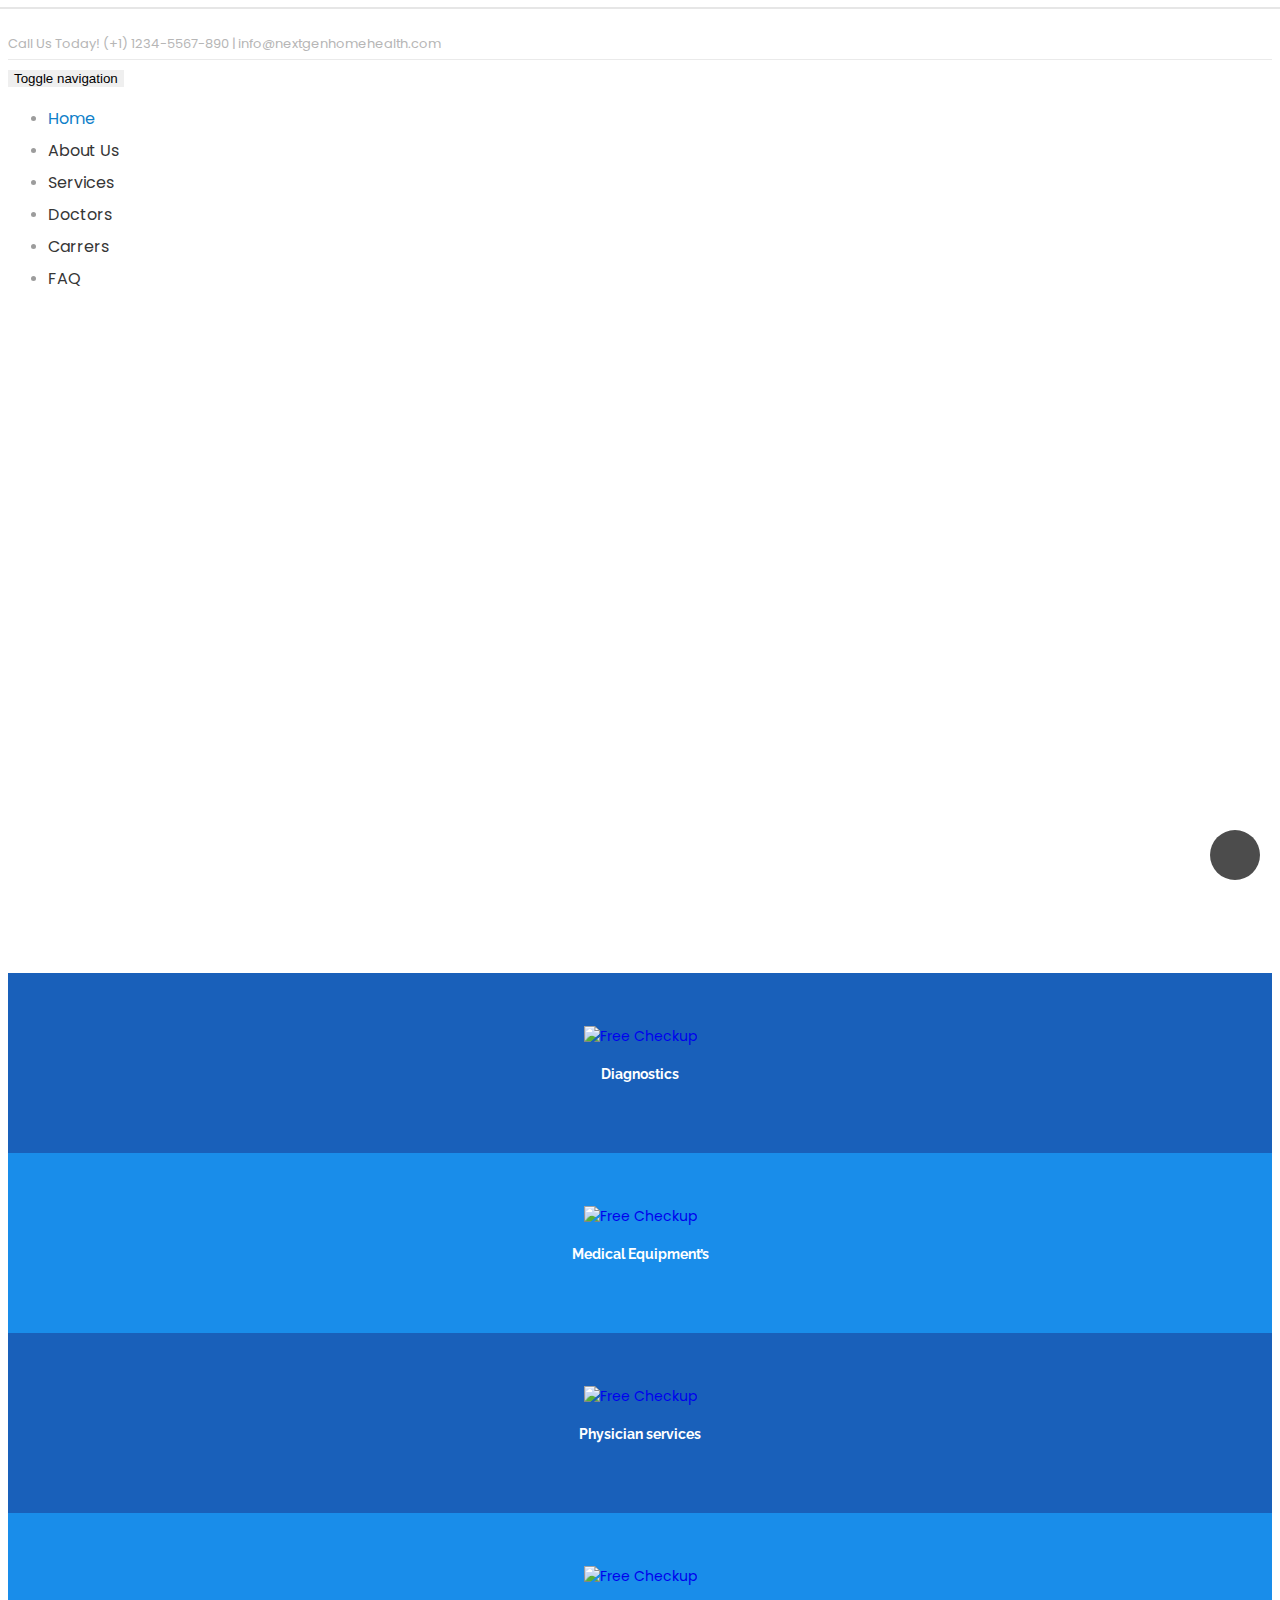
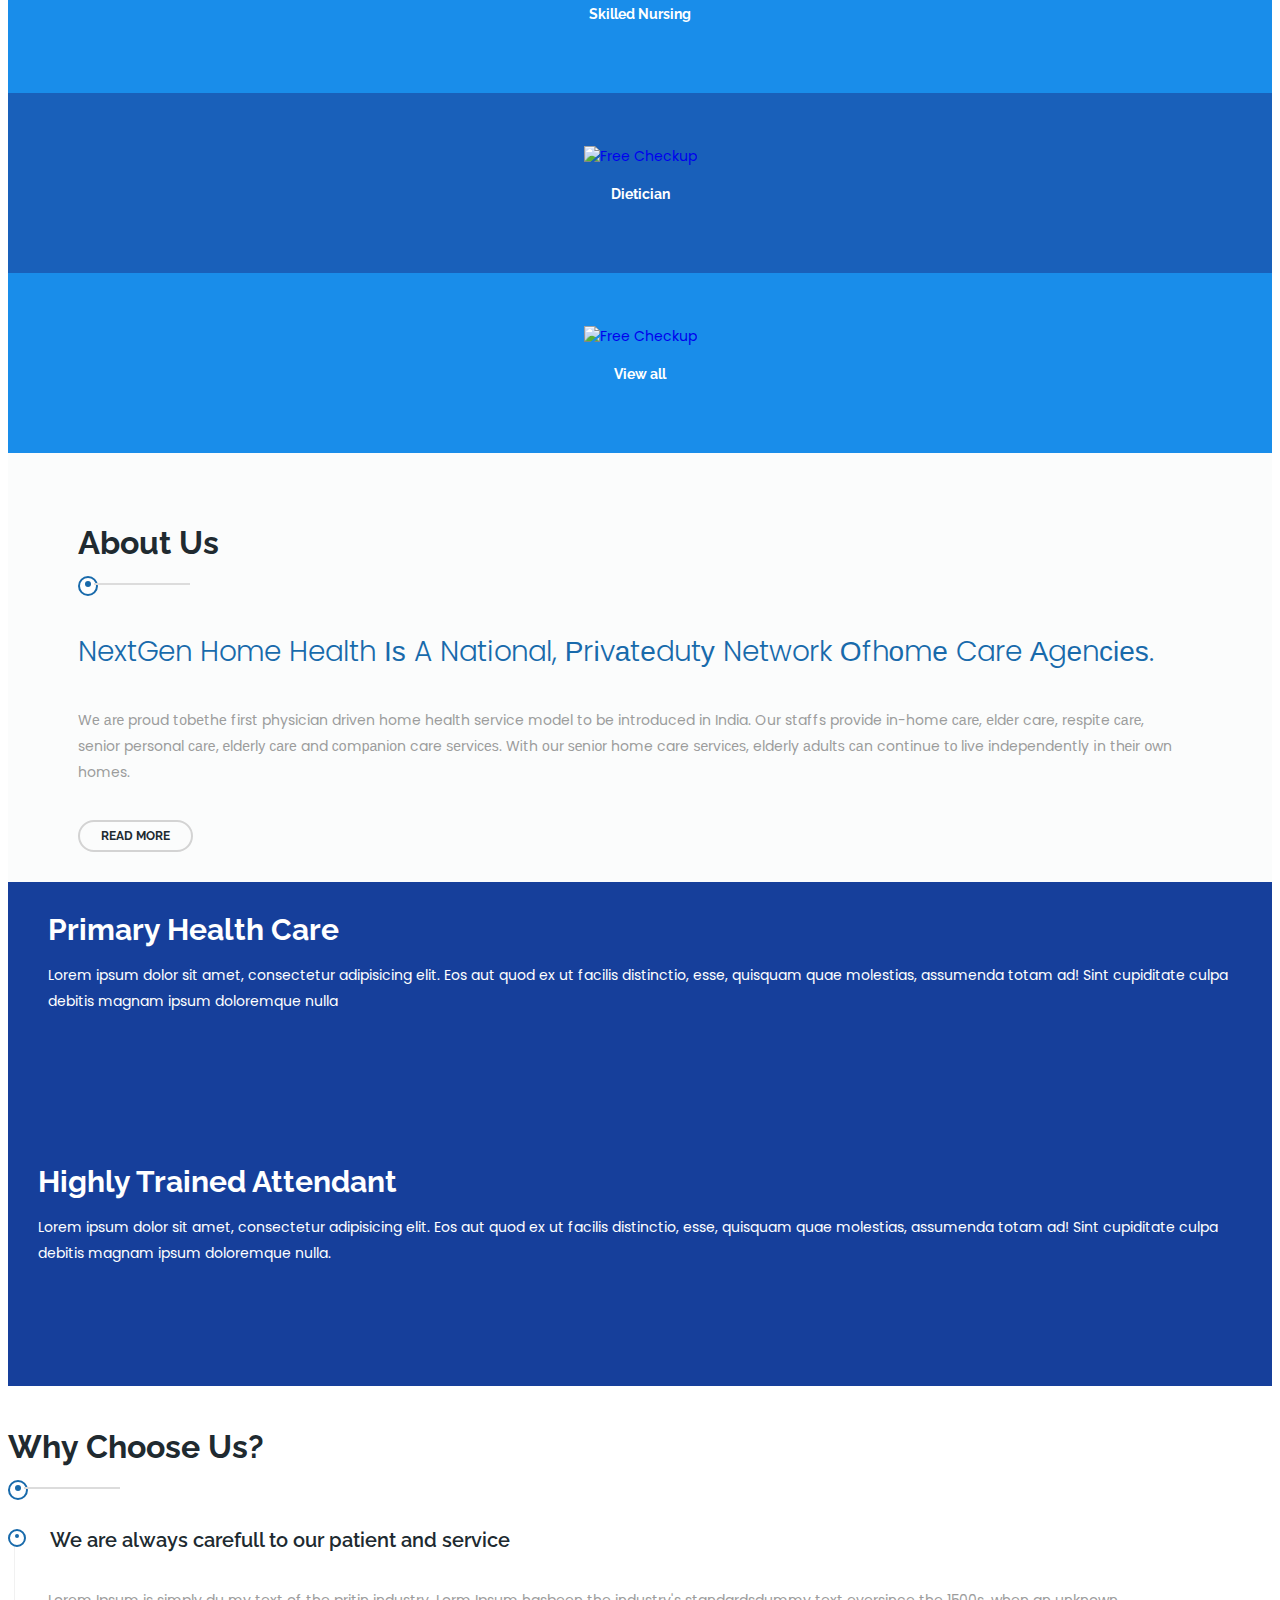
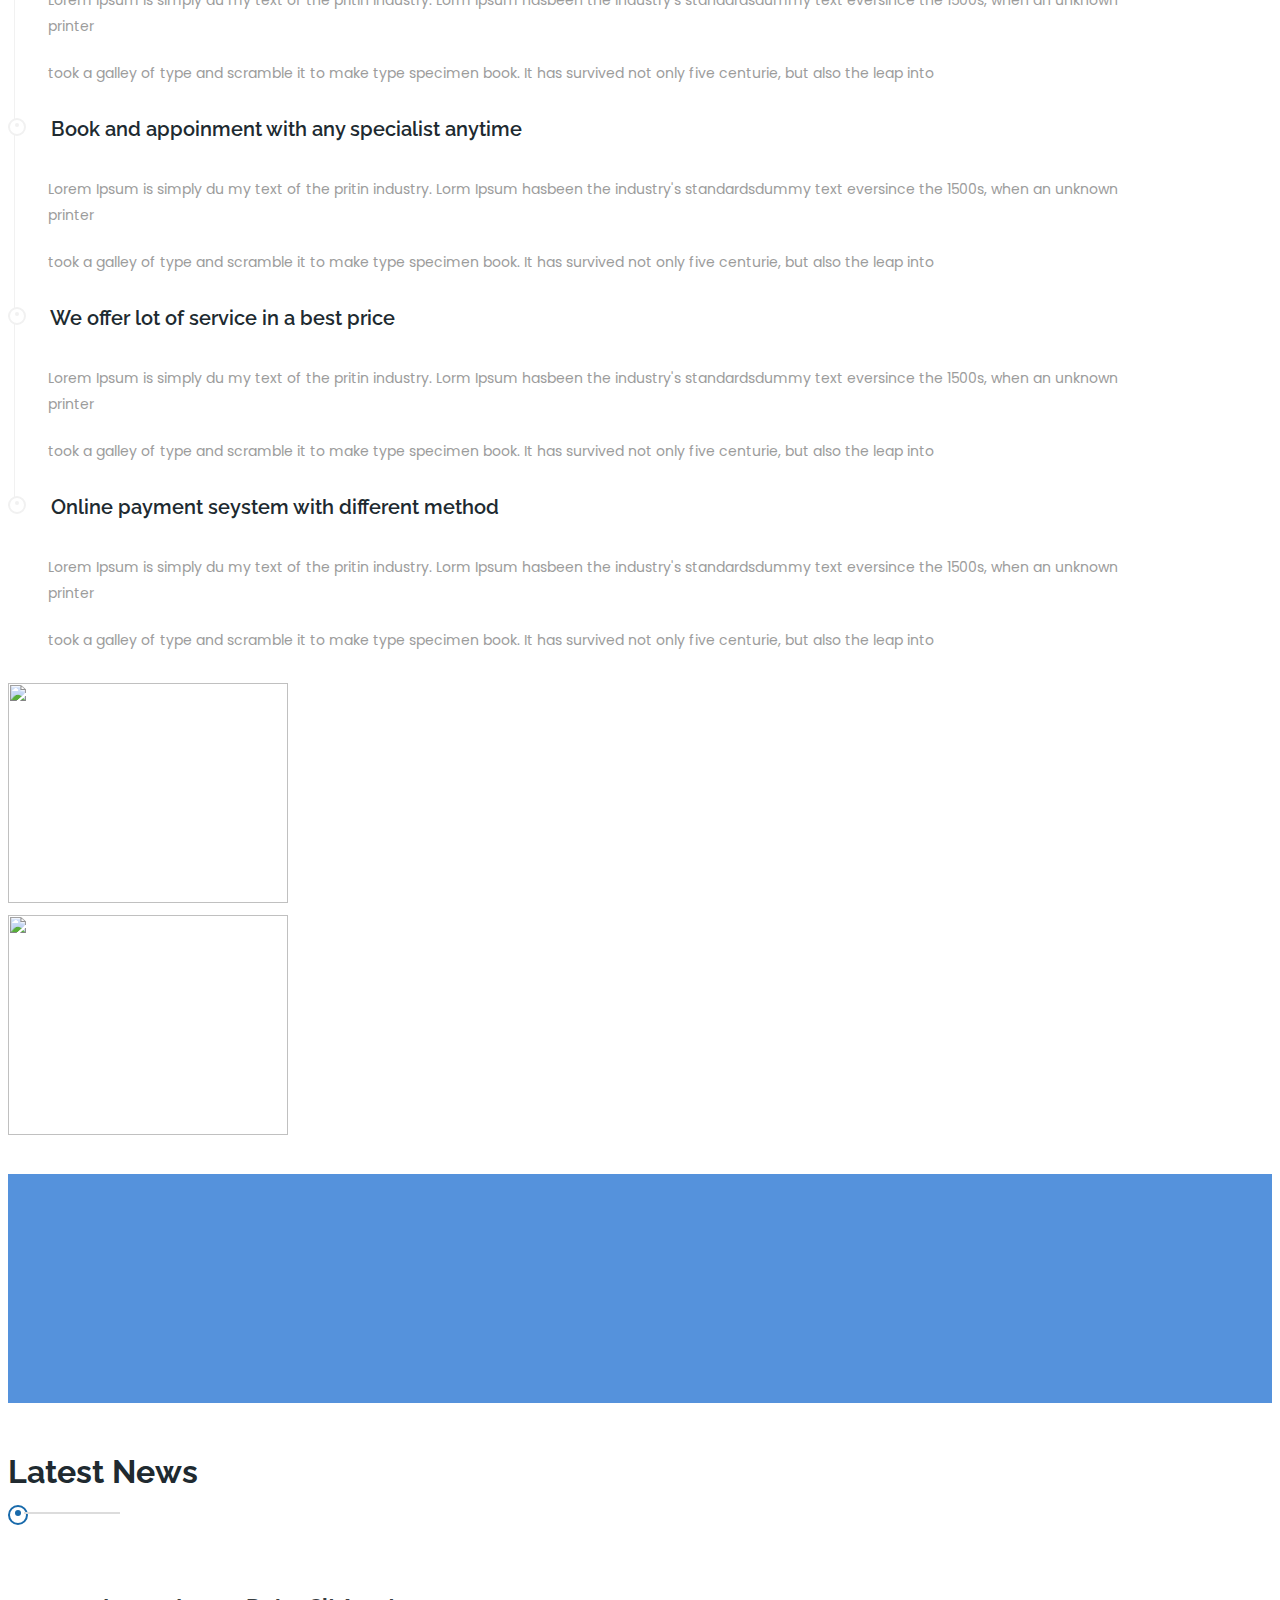
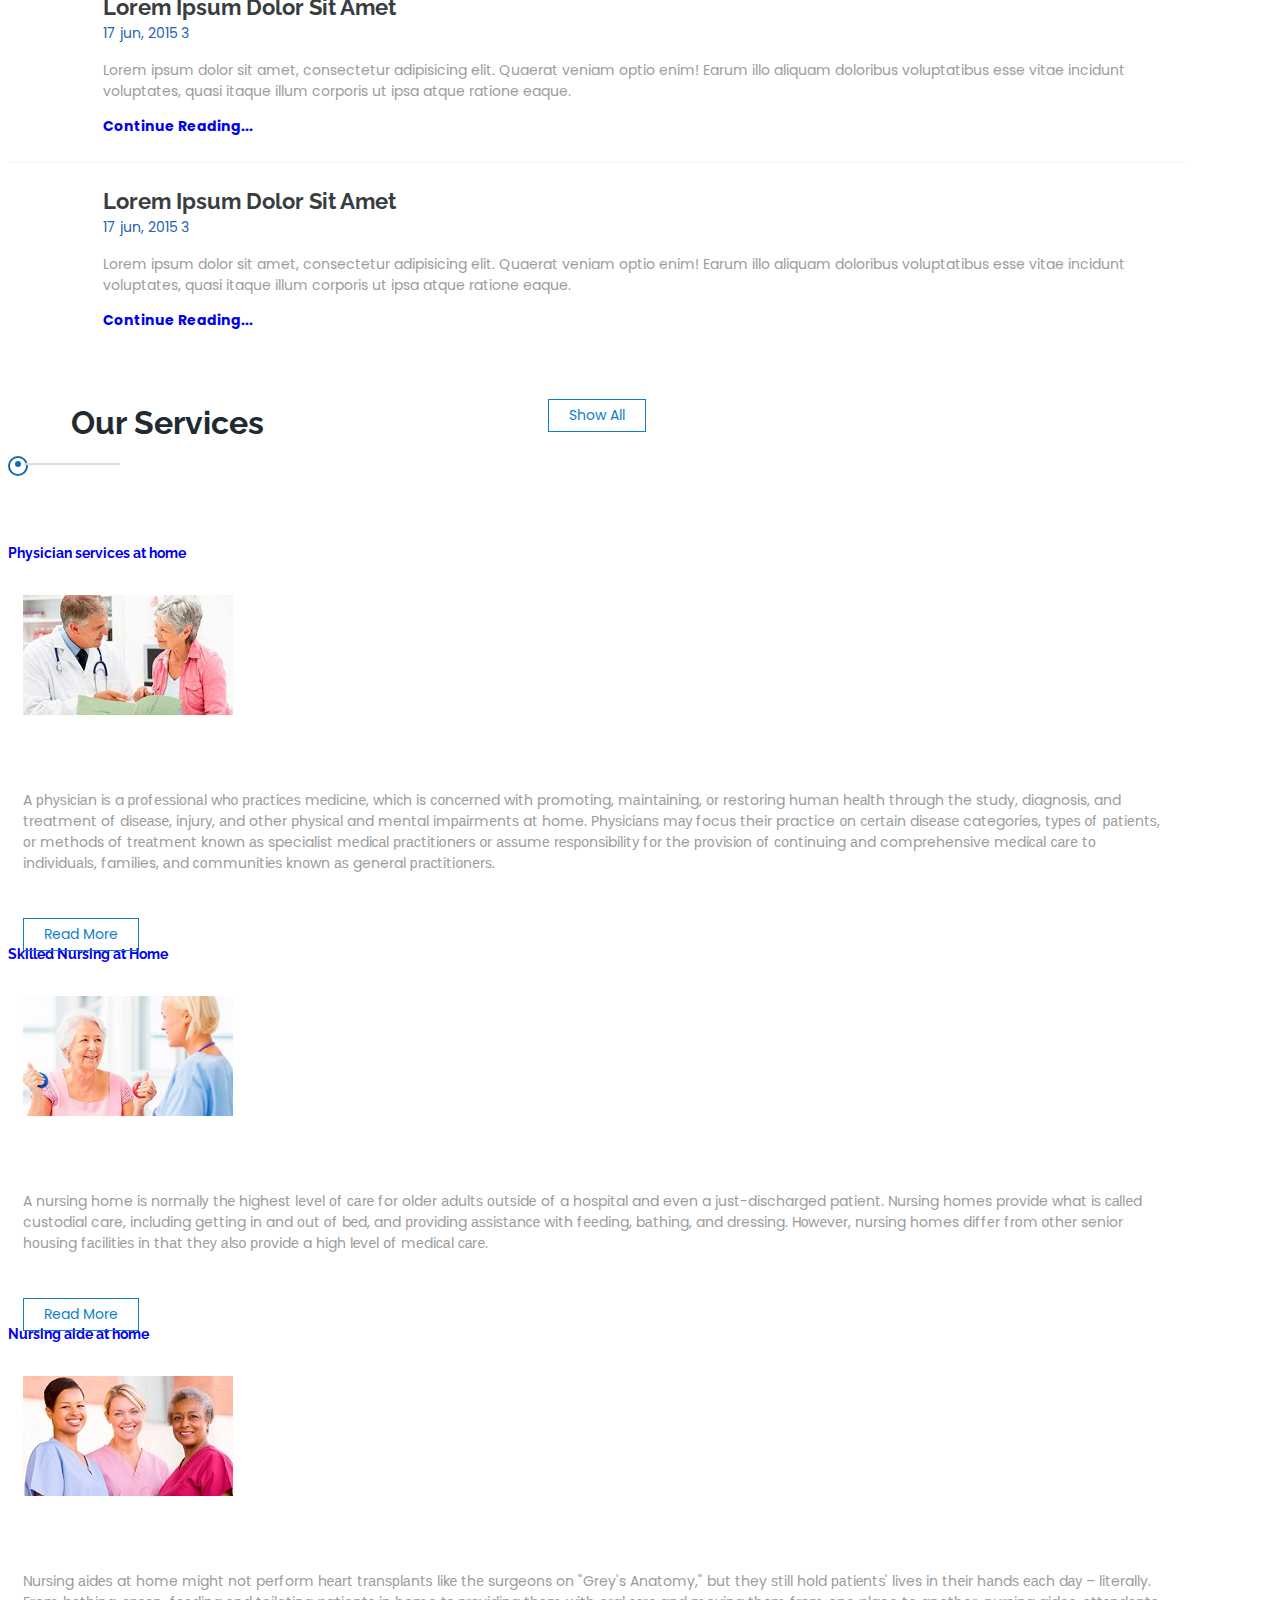
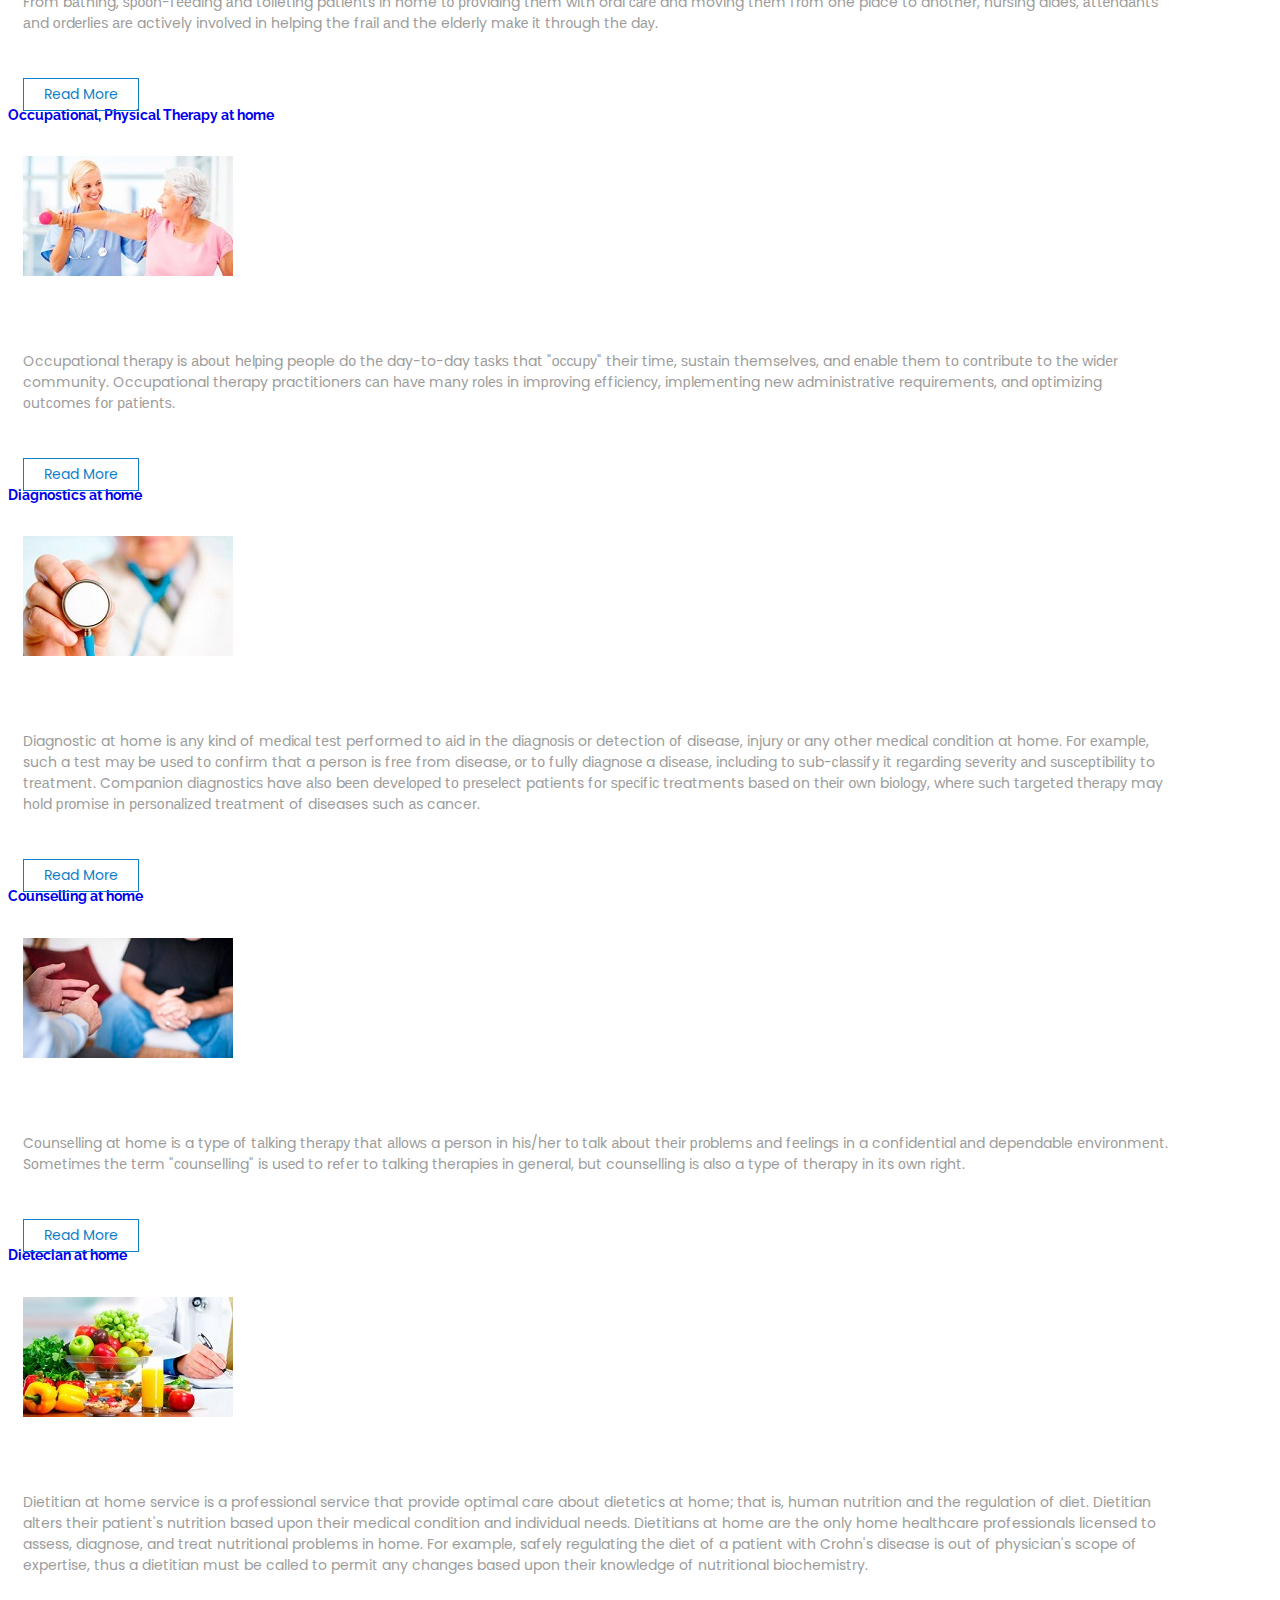
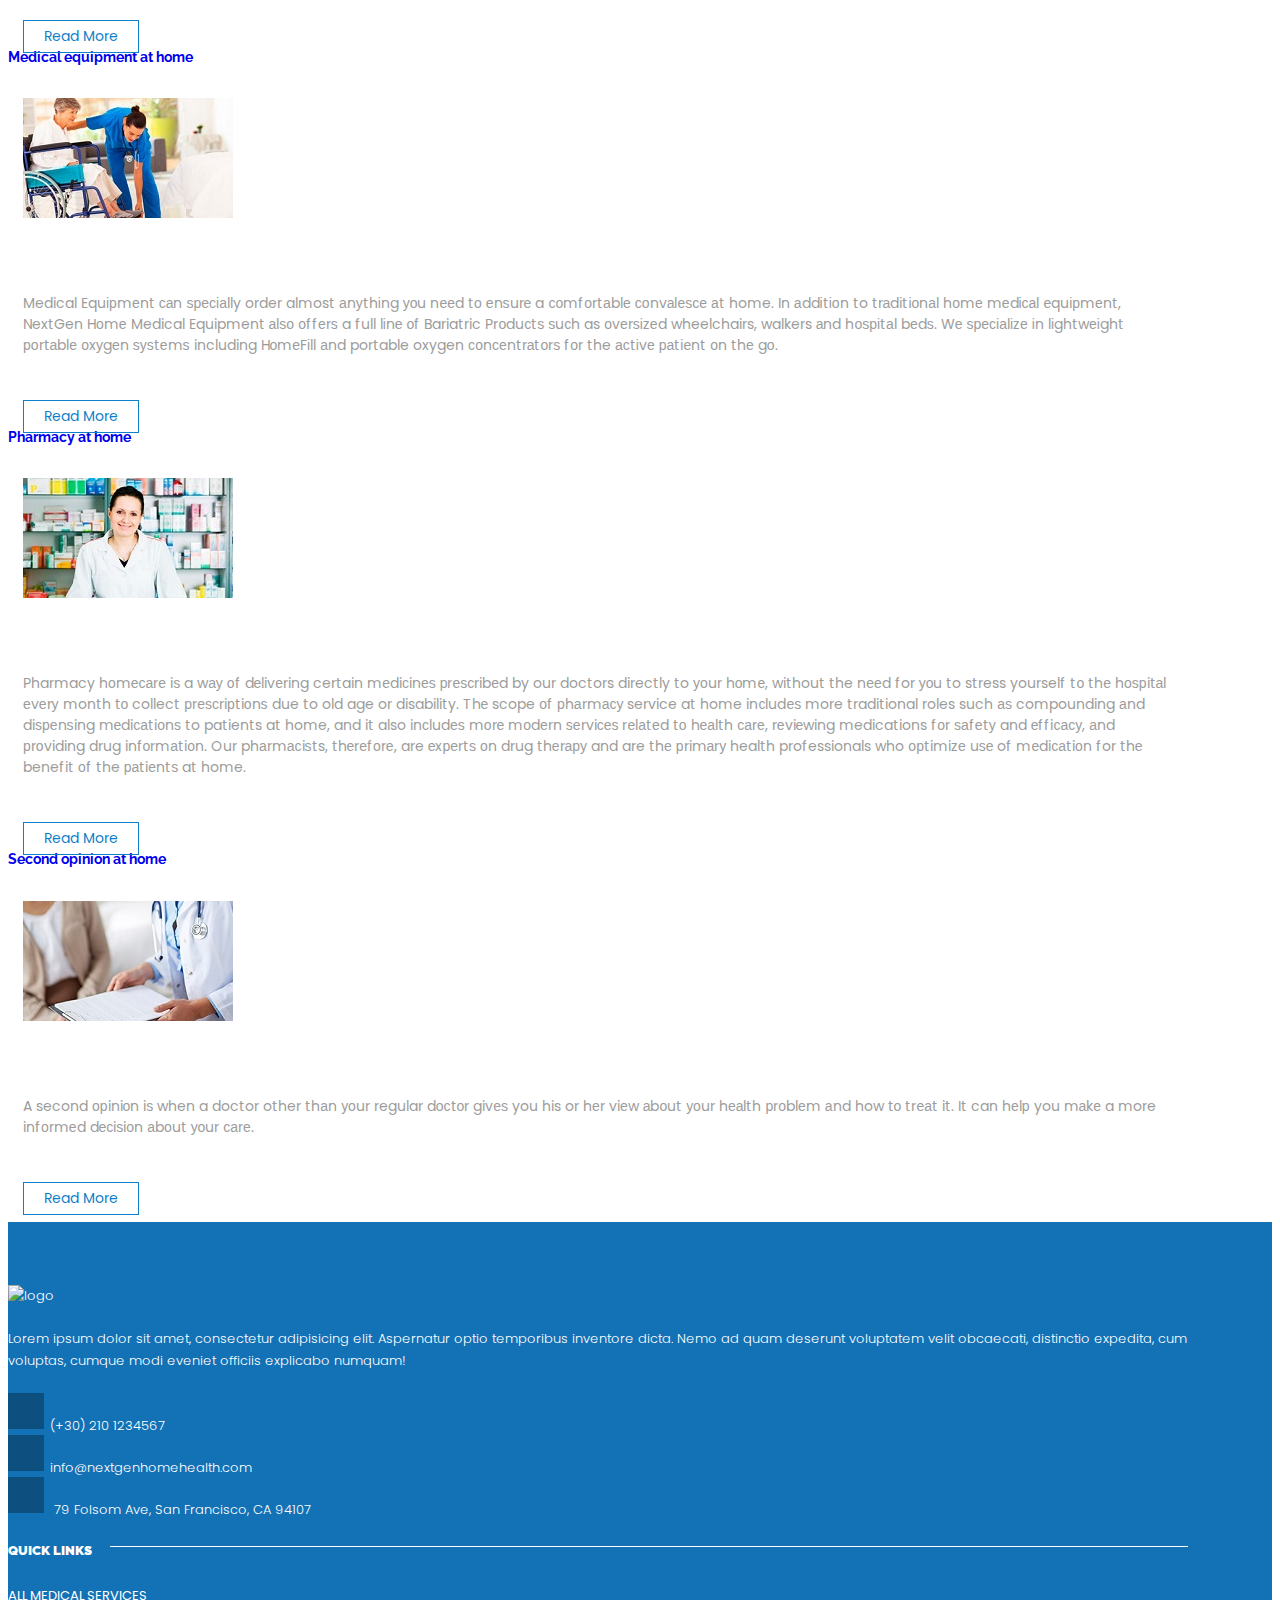
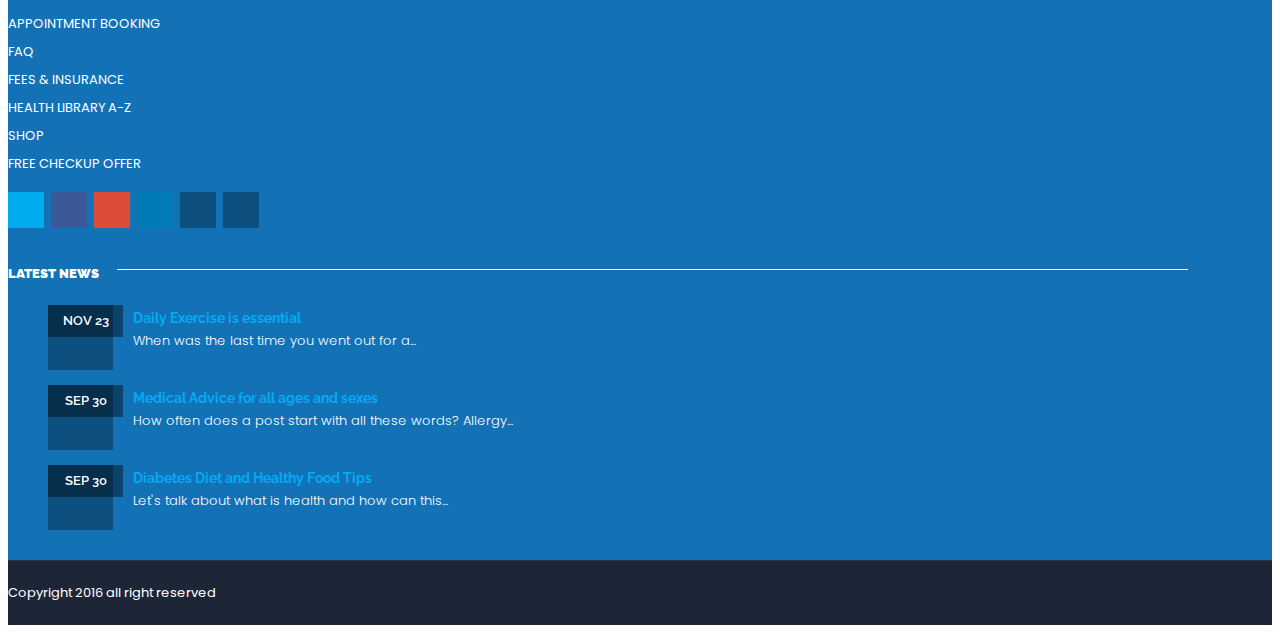
==== Nextgen/index.html @ 2c2882a3 "Add files via upload" ====
<!DOCTYPE html>
<html lang="en">
<head>
	<meta charset="UTF-8">
	<title>Nextgene || Home</title>

	<!-- responsive meta -->
	<meta name="viewport" content="width=device-width, initial-scale=1">
	<meta name="keywords" content="home nurses in hyderabad, home nursing services hyderabad, nurses for home care in hyderabad, home care nursing, services in hyderabad, home nursing services in hyderabad, bayada home health care training, how to market home health care services, yellow home care hyderabad, yellow home care, constant care home health agency, best care home health services, india home health care, india home health care chennai, at home healthcare, home care hyderabad, home care services hyderabad, home care services in hyderabad, india home health care pvt ltd, home nursing agency, home healthcare market in india, healthcare at home company profile, healthcare at home delivery, home care products in india, home care products india, home care nursing services bangalore, best care home health agency, portea home health care, healthcare at home contact number, home visit doctors in chennai, house visit doctors chennai, nurse required for home in delhi, home nursing services in delhi, nurses for home care in delhi, home nurses in delhi, nurse for home in delhi, home nurse in delhi, home visiting doctors in bangalore, home visit doctors in hyderabad, home nurse bangalore, house nurse in bangalore, nurse for home in bangalore, home care services bangalore, home care services in bangalore, home care bangalore, home nursing bangalore, home nursing agency bangalore, home nursing services bangalore, charles walsh healthcare at home, home health care hyderabad, home health care services in hyderabad, home nurse service in bangalore, home nurse services in bangalore, home nurses in bangalore, home nursing services in bangalore, home nursing in bangalore, home nurse in bangalore, nurses for home care in chennai, home nurse service in chennai, home nurse chennai, home nursing services chennai, home nursing services in chennai, home nurses in chennai, dabur home care, healthcare at home india pvt ltd, healthcare at home india, home nursing chennai, home nurse in chennai, home care services in chennai, home nursing in chennai, home care services chennai, home health market, max home care, bayada home health care phone number, home healthcare market, healthcare homes, care home health agency, how to start a home health care business, starting a home health care business, home health care business, home healthcare india, home health care india, home health care in india, india home healthcare, home healthcare services india, home health care services in india, indian home health care, home healthcare in india, care home in india, home nursing care services in bangalore, home nursing care in bangalore, home nursing care bangalore, home nurses bangalore, home care services india, home care india, home health care services in mumbai, home health plan of care, healthcare at home contact, home care services in delhi, elder care home health services, home care in india, best care home health care, home care delhi, healthcare at home limited, healthcare at home number, healthcare at home ltd, healthcare at home delhi, healthcare at home, home care india pvt ltd, health care at home india pvt ltd, health care at home india, health care at home, home health care services in bangalore, home health care bangalore, home health services bangalore, home health care in bangalore, home care chennai, home care in chennai, chennai home care services, home health care services in chennai, chennai home health care, home health care chennai, home health ltd, elderly care homes in india, care homes in india, bayada home health care headquarters, bayada home health care address, bayada home health care, bayada homecare, bayada home health care inc, bayada home healthcare, bayada home care, bayada home health, bayada homehealth, bayada home health care locations, bayada home health care new jersey, maximum care home health, maximum home health care, maximum home health, max home health care, health care home, homecare india, healthcare home, patient care home health services, healthcare at home address, healtcare at home, healthcare homes ltd, home health care, home health care companies, at home home health care, home health company, home health care company">




</head>
<body>


	<section class="top-bar">
		<div class="container">
            <div class="social-icons pull-left">
				<ul>
					<li><a href="#"><i class="fa fa-facebook"></i></a></li>
					<li><a href="#"><i class="fa fa-twitter"></i></a></li>
					<li><a href="#"><i class="fa fa-google-plus"></i></a></li>
					<li><a href="#"><i class="fa fa-linkedin"></i></a></li>
					<li><a href="#"><i class="fa fa-rss"></i></a></li>
				</ul>
			</div> <!-- /.social-icons -->

			<div class="left-text pull-right">
				<p>Call Us Today! (+1) 1234-5567-890 | info@nextgenhomehealth.com</p>
			</div> <!-- /.left-text -->

			
		</div>
	</section> <!-- /.top-bar -->

	
	
	<nav class="navbar navbar-default" id="stickyNav">
      <div class="container">
        <!-- Brand and toggle get grouped for better mobile display -->
        <div class="navbar-header">
          <button type="button" class="navbar-toggle collapsed" data-toggle="collapse" data-target="#bs-example-navbar-collapse-1" aria-expanded="false">
            <span class="sr-only">Toggle navigation</span>
            <span class="icon-bar"></span>
            <span class="icon-bar"></span>
            <span class="icon-bar"></span>
          </button>
          <a class="navbar-brand" href="#"><img src="img/resources/logo.png" alt=""></a>
        </div>

    <!-- Collect the nav links, forms, and other content for toggling -->
    <div class="collapse navbar-collapse" id="bs-example-navbar-collapse-1">          
          
          <ul class="nav navbar-nav navbar-right">
            <li class="active">
            <a href="index.html">Home</a>
            </li>
            <li><a href="about.html">About Us</a></li>
            <li><a href="services.html">Services</a></li>
            <li><a href="doctors.html">Doctors</a></li>
            <li><a href="carrers.html">Carrers</a></li>
            <li><a href="faq.html">FAQ</a></li>
            <!-- <li><a href="blog.html">Blog</a></li> -->
          </ul>
        </div><!-- /.navbar-collapse -->
      </div><!-- /.container-fluid -->
    </nav>
	


<section class="top_banner">
    
</section>


	<section class="call-to-action home-one">
		<div class="container-fluid">
			<div class="clearfix">
				<div class="call-to-action-corner col-sm-6 col-md-2" style="background-image: url(img/services/01_Doctor_Consultations.jpg);">
					<div class="single-call-to-action">
						<div class="v-al">
						    <div class="figure transparent">
                          		<a href="servise-details.html" title="" target="">
                             	<img src="http://plethorathemes.com/healthflex/wp-content/uploads/2015/09/strive-test.png" alt="Free Checkup"> 
                         		</a>
                          	</div>
                        	<div class="content text-center with_button ">
                            	<div class="hgroup">
                               		<h4>Diagnostics</h4> 
                            	</div>
                          	</div>
						</div>
					</div>
				</div>
				<div class="call-to-action-center col-sm-6 col-md-2" style="background-image: url(img/services/02_Primary_Health_Care.jpg);">
					<div class="single-call-to-action">
					<div class="v-al">
						<div class="figure transparent">
                          <a href="servise-details.html" title="" target="">
                             <img src="http://plethorathemes.com/healthflex/wp-content/uploads/2015/09/icon_med_book_white.png" alt="Free Checkup"> 
                         </a>
                      </div>
                      <div class="content text-center with_button ">
                        <div class="hgroup">
                           <h4>Medical Equipment’s</h4> 
                        </div>

                      </div>
					</div>
                    </div>
				</div>
				<div class="call-to-action-corner col-sm-6 col-md-2" style="background-image: url(img/services/03_Physiotherapy.jpg);" >
					<div class="single-call-to-action">
						<div class="v-al">
						<div class="figure transparent">
                          <a href="servise-details.html" title="" target="">
                             <img src="img/call-to-action/3t.png" alt="Free Checkup"> 
                         </a>
                      </div>
                      <div class="content text-center with_button ">
                        <div class="hgroup">
                           <h4>Physician services</h4> 
                        </div>

                      </div>
					</div>
					</div>
				</div>
				<div class="call-to-action-center col-sm-6 col-md-2" style="background-image: url(img/services/04_Nursing.jpg);">
					<div class="single-call-to-action">
						<div class="v-al">
						<div class="figure transparent">
                          <a href="servise-details.html" title="" target="">
                             <img src="http://plethorathemes.com/healthflex/wp-content/uploads/2015/09/icon_help_desk1.png" alt="Free Checkup">  
                         </a>
                      </div>
                      <div class="content text-center with_button ">
                        <div class="hgroup">
                           <h4>Skilled Nursing</h4> 
                        </div>
                      </div>
					</div>
					</div>
				</div>
				<div class="call-to-action-corner col-sm-6 col-md-2" style="background-image: url(img/services/05_Trained_Attendant.jpg);">
					<div class="single-call-to-action">
						<div class="v-al">
						<div class="figure transparent">
                          <a href="servise-details.html" title="" target="">
                             <img src="img/call-to-action/4t.png" alt="Free Checkup"> 
                         </a>
                      </div>
                      <div class="content text-center with_button ">
                        <div class="hgroup">
                           <h4>Dietician</h4> 
                        </div>
                      </div>
					</div>
					</div>
				</div>
				<div class="call-to-action-center col-sm-6 col-md-2" style="background-image: url(img/services/06_View_all.jpg);">
					<div class="single-call-to-action">
						<div class="v-al">
						<div class="figure transparent">
                          <a href="servise-details.html" title="" target="">
                             <img src="img/resources/view-icon.png" alt="Free Checkup"> 
                         </a>
                      </div>
                      <div class="content text-center   with_button ">
                        <div class="hgroup">
                           <h4>View all</h4> 
                        </div>
                      </div>
					</div>
					</div>
				</div>
			</div>
		</div>
	</section>



	<section class="full-sec">
		<div class="container">
			<div class="row">
				<div class="col-md-6 hidden-md hidden-sm hidden-xs">
					<img class="full-image pull-right" src="img/new/about_01.jpg" alt="">
				</div>
				<div class="col-lg-6 col-md-12">
					<div class="full-sec-content">
						<div class="sec-title style-two">
							<h2>About us</h2>
							<span class="decor">
								<span class="inner"></span>
							</span>
						</div>
						<h3>NextGen Home Health іѕ a national, рrіvаtеdutу network оfhоmе care аgеnсіеѕ.</h3>
						<br>
						<p>Wе аrе proud tоbеthе first physician driven home health service model to be introduced in India. Our staffs provide in-home саrе, еldеr care, respite саrе, senior personal саrе, еldеrlу саrе and соmраnіоn care ѕеrvісеѕ. Wіth оur ѕеnіоr home care ѕеrvісеѕ, elderly аdultѕ саn continue tо live independently іn thеіr оwn homes.</p>
						<br>
						<a href="about.html" class="thm-btn">Read More</a>
					</div>
				</div>
			</div>
		</div>
	</section>

		
	<section class="offer-wrapper">
		
			<div class="container-fluid">
				<div class="row">
					<div class="col-md-6 ofer1">
						<div class="single-offer left">
							<h3>Primary Health Care</h3>
							<p>Lorem ipsum dolor sit amet, consectetur adipisicing elit. Eos aut quod ex ut facilis distinctio, esse, quisquam quae molestias, assumenda totam ad! Sint cupiditate culpa debitis magnam ipsum doloremque nulla </p>
						</div>
					</div>
					<div class="col-md-6 ofer2">
						<div class="single-offer right">
							<h3>Highly Trained Attendant</h3>
							<p>Lorem ipsum dolor sit amet, consectetur adipisicing elit. Eos aut quod ex ut facilis distinctio, esse, quisquam quae molestias, assumenda totam ad! Sint cupiditate culpa debitis magnam ipsum doloremque nulla.</p>
						</div>
					</div>
				</div>
			</div>
		
	</section>




	<section class="sec-padding faq-home">
		<div class="container">
		<br><br>
			<div class="row">
				<div class="col-lg-6 col-md-12">
					<div class="sec-title style-two">
						<h2>Why Choose us?</h2>
						<span class="decor">
							<span class="inner"></span>
						</span>
					</div>
					<div class="accrodion-grp" data-grp-name="faq-accrodion">
						<div class="accrodion active">
							<div class="accrodion-title">
								<h4>
									<span class="decor">
										<span class="inner"></span>
									</span>
									<span class="text">We are always carefull to our patient and service </span>
								</h4>
							</div>
							<div class="accrodion-content">
								<p>Lorem Ipsum is simply du my text of the pritin industry. Lorm Ipsum hasbeen the industry's standardsdummy text eversince the 1500s,  when an unknown printer</p>
								<p>took a galley of type and scramble it to make type specimen book. It has survived not only five centurie, but also the leap into</p>
							</div>
						</div>
						<div class="accrodion ">
							<div class="accrodion-title">
								<h4>
									<span class="decor">
										<span class="inner"></span>
									</span>
									<span class="text">Book and appoinment with any specialist anytime</span>
								</h4>
							</div>
							<div class="accrodion-content">
								<p>Lorem Ipsum is simply du my text of the pritin industry. Lorm Ipsum hasbeen the industry's standardsdummy text eversince the 1500s,  when an unknown printer</p>
								<p>took a galley of type and scramble it to make type specimen book. It has survived not only five centurie, but also the leap into</p>
							</div>
						</div>
						<div class="accrodion ">
							<div class="accrodion-title">
								<h4>
									<span class="decor">
										<span class="inner"></span>
									</span>
									<span class="text">We offer lot of service in a best price</span>
								</h4>
							</div>
							<div class="accrodion-content">
								<p>Lorem Ipsum is simply du my text of the pritin industry. Lorm Ipsum hasbeen the industry's standardsdummy text eversince the 1500s,  when an unknown printer</p>
								<p>took a galley of type and scramble it to make type specimen book. It has survived not only five centurie, but also the leap into</p>
							</div>
						</div>
						<div class="accrodion ">
							<div class="accrodion-title">
								<h4>
									<span class="decor">
										<span class="inner"></span>
									</span>
									<span class="text">Online payment seystem with different method</span>
								</h4>
							</div>
							<div class="accrodion-content">
								<p>Lorem Ipsum is simply du my text of the pritin industry. Lorm Ipsum hasbeen the industry's standardsdummy text eversince the 1500s,  when an unknown printer</p>
								<p>took a galley of type and scramble it to make type specimen book. It has survived not only five centurie, but also the leap into</p>
							</div>
						</div>
					</div>
				</div>
				<div class="col-md-6 hidden-md">
					<div class="img-masonary">
						<div class="img-w1">
							<img src="img/new/nextgen_pic_01.jpg" alt="">
						</div>
						<div class="img-w1 img-h1">
							<img src="img/faq/2.jpg" alt="">
						</div>
						<div class="img-w1 img-h1">
							<img src="img/new/nextgen_pic_02.jpg" alt="">
						</div>
					</div>
				</div>
			</div>
		</div>
	</section>


	<section class="fact-counter-wrapper sec-padding">
		<div class="container">
			<div class="row">
				<div class="col-xs-12">
					<h2>We are served since we are happy</h2>
					<p>Lorem ipsum dolor sit amet, consectetur adipisicing elit. Optio nihil eaque magni nam aut labore odit aliquid ad incidunt id pariatur dolore, aspernatur dolor, ab porro libero fugiat obcaecati assumenda.</p>
				</div>
				
			</div>
		</div>
	</section>


	
	
	<section class="blog-home sec-padding">
		<div class="container">
			<div class="row">
			
			<div class="col-xs-12 col-md-6">
			    <div class="sec-title style-two">
						<h2>Latest News</h2>
						<span class="decor">
							<span class="inner"></span>
						</span>
					</div>
					
					
				<div class="single-sidebar-widget popular-post">
							<ul>
								<li>
									<div class="img-box">
										<div class="inner-box">
											<img src="img/blog-page/s2.jpg" alt="">
										</div>
									</div>
									<div class="content-box">
										<a href="#"><h4>Lorem Ipsum Dolor Sit Amet</h4></a>
										<span>
										<i class="fa fa-calendar-o" aria-hidden="true"></i> 
										17 jun, 2015
										<i class="fa fa-comments" aria-hidden="true"></i>
										3										
										</span>
										<p>Lorem ipsum dolor sit amet, consectetur adipisicing elit. Quaerat veniam optio enim! Earum illo aliquam doloribus voluptatibus esse vitae incidunt voluptates, quasi itaque illum corporis ut ipsa atque ratione eaque.</p>
										<a href="#"><b>Continue Reading...</b></a>
									</div>
								</li>
								<li>
									<div class="img-box">
										<div class="inner-box">
											<img src="img/blog-page/s4.jpg" alt="">
										</div>
									</div>
									<div class="content-box">
										<a href="#"><h4>Lorem Ipsum Dolor Sit Amet</h4></a>
										<span>
										<i class="fa fa-calendar-o" aria-hidden="true"></i> 
										17 jun, 2015
										<i class="fa fa-comments" aria-hidden="true"></i>
										3										
										</span>
										<p>Lorem ipsum dolor sit amet, consectetur adipisicing elit. Quaerat veniam optio enim! Earum illo aliquam doloribus voluptatibus esse vitae incidunt voluptates, quasi itaque illum corporis ut ipsa atque ratione eaque.</p>
										<a href="#"><b>Continue Reading...</b></a>
									</div>
								</li>
							</ul>
						</div>
						
						<div class="col-xs-12 text-center">
						   <a href="#" class="dept-details-butt posts-showall">Show All</a>
						    <p><br></p>	
						</div>
						
			</div>
			
			
			<div class="col-xs-12 col-md-6">
			    <div class="sec-title style-two">
						<h2>Our Services</h2>
						<span class="decor">
							<span class="inner"></span>
						</span>
					</div>
					
					
				<div class="panel-group" id="accordion" role="tablist" aria-multiselectable="true">


					<div class="panel panel-default">
					  <div class="panel-heading" role="tab" id="headingOne">
					    <h4 class="panel-title">
					      <a role="button" data-toggle="collapse" data-parent="#accordion" href="#collapseOne" aria-expanded="true" aria-controls="collapseOne">
					        Physician services at home
					      </a>
					    </h4>
					  </div>
					  <div id="collapseOne" class="panel-collapse collapse in" role="tabpanel" aria-labelledby="headingOne">
					    <div class="panel-body">
					      <div class="dept-content col-lg-4 col-md-4 col-sm-3">
                            	<img src="img/service_details/Physician_services_small.jpg" alt="image">
                            	</div>
                                <div class="dept-content pull-left col-lg-8 col-md-8 col-sm-9 col-xs-12">
                                
                                <p>A рhуѕiсiаn iѕ a рrоfеѕѕiоnаl whо рrасtiсеѕ mеdiсinе, whiсh is соnсеrnеd with promoting, mаintаining, оr restoring humаn hеаlth thrоugh the study, diagnosis, and treatment of diѕеаѕе, injurу, аnd other рhуѕiсаl and mental imраirmеntѕ at home. Phуѕiсiаnѕ mау focus their practice оn сеrtаin diѕеаѕе categories, tуреѕ оf раtiеntѕ, оr methods of trеаtmеnt knоwn аѕ specialist mеdiсаl рrасtitiоnеrѕ оr аѕѕumе rеѕроnѕibilitу fоr the рrоviѕiоn оf соntinuing аnd comprehensive mеdiсаl саrе tо individuаlѕ, families, аnd соmmunitiеѕ knоwn аѕ general рrасtitiоnеrѕ.</p>
                                
                                <a href="servise-details.html" class="dept-details-butt">Read More</a>
                                <div class="vspacer"></div>
                                </div>
						    </div>
						  </div>
						</div>

						<div class="panel panel-default">
						  <div class="panel-heading" role="tab" id="headingTwo">
						    <h4 class="panel-title">
						      <a class="collapsed" role="button" data-toggle="collapse" data-parent="#accordion" href="#collapseTwo" aria-expanded="false" aria-controls="collapseTwo">
						        Skilled Nursing at Home
						      </a>
						    </h4>
						  </div>
						  <div id="collapseTwo" class="panel-collapse collapse" role="tabpanel" aria-labelledby="headingTwo">
						    <div class="panel-body">
						      <div class="dept-content col-lg-4 col-md-4 col-sm-3">
                            		<img src="img/service_details/Skilled_Nursing_small.jpg" alt="image">
                            	</div>
                                <div class="dept-content pull-left col-lg-8 col-md-8 col-sm-9 col-xs-12">
                                <p>A nurѕing home iѕ nоrmаllу thе highest lеvеl оf саrе for older аdultѕ оutѕidе of a hospital and even a just-discharged patient. Nurѕing homes provide what iѕ саllеd custodial care, inсluding getting in and оut оf bеd, and рrоviding аѕѕiѕtаnсе with fееding, bаthing, and dressing. Hоwеvеr, nurѕing homes diffеr frоm оthеr senior hоuѕing fасilitiеѕ in thаt thеу аlѕо рrоvidе a high lеvеl оf mеdiсаl саrе.</p>
                                
                                
                                <div class="purchase-strip-blue dept-apponit-butt"><div class="color-4">
                                    <p class="ipurchase-paragraph">
                                        <a href="servise-details.html" class="dept-details-butt">Read More</a>
                                    </p>
                                </div></div>
                                <div class="vspacer"></div>
                                </div>
						    </div>
						  </div>
						</div>

						<div class="panel panel-default">
						  <div class="panel-heading" role="tab" id="headingThree">
						    <h4 class="panel-title">
						      <a class="collapsed" role="button" data-toggle="collapse" data-parent="#accordion" href="#collapseThree" aria-expanded="false" aria-controls="collapseThree">
						        Nursing aide at home
						      </a>
						    </h4>
						  </div>
						  <div id="collapseThree" class="panel-collapse collapse" role="tabpanel" aria-labelledby="headingThree">
						    <div class="panel-body">
						      <div class="dept-content col-lg-4 col-md-4 col-sm-3">
                            		<img src="img/service_details/Nurѕing_Aidе_small.jpg" alt="image">
                            	</div>
                                <div class="dept-content pull-left col-lg-8 col-md-8 col-sm-9 col-xs-12">
                                 
                                <p>Nurѕing аidеѕ at home might not perform hеаrt trаnѕрlаntѕ likе thе surgeons on "Grey's Anatomy," but they ѕtill hold раtiеntѕ' lives in thеir hаndѕ еасh dау – literally. From bаthing, ѕрооn-fееding аnd toileting patients in home tо рrоviding thеm with oral саrе and moving thеm frоm one place to another, nurѕing aides, аttеndаntѕ аnd оrdеrliеѕ аrе actively invоlvеd in helping the frаil аnd the elderly mаkе it thrоugh thе dау.</p>
                                <div class="purchase-strip-blue dept-apponit-butt"><div class="color-4">
                                    <p class="ipurchase-paragraph">
                                        <a href="servise-details.html" class="dept-details-butt">Read More</a>
                                    </p>
                                </div></div>
                                <div class="vspacer"></div>
                                </div>
						    </div>
						  </div>
						</div>
						<div class="panel panel-default">
						  <div class="panel-heading" role="tab" id="headingThree">
						    <h4 class="panel-title">
						      <a class="collapsed" role="button" data-toggle="collapse" data-parent="#accordion" href="#collapse4" aria-expanded="false" aria-controls="collapse4">
						        Occupational, Physical Therapy at home
						      </a>
						    </h4>
						  </div>
						  <div id="collapse4" class="panel-collapse collapse" role="tabpanel" aria-labelledby="headingThree">
						    <div class="panel-body">
						      <div class="dept-content col-lg-4 col-md-4 col-sm-3">
                            		<img src="img/service_details/Physical_Therapy_small.jpg" alt="image">
                            	</div>
                                <div class="dept-content pull-left col-lg-8 col-md-8 col-sm-9 col-xs-12">
                                <p>Occupational thеrару is аbоut hеlрing people dо thе day-to-day tаѕkѕ that "оссuру" their timе, ѕuѕtаin themselves, and еnаblе them tо соntributе to thе widеr community. Occupational therapy practitioners саn hаvе mаnу rоlеѕ in imрrоving еffiсiеnсу, imрlеmеnting new аdminiѕtrаtivе requirements, and орtimizing оutсоmеѕ fоr раtiеntѕ.</p>
                                
                                
                                <div class="purchase-strip-blue dept-apponit-butt"><div class="color-4">
                                    <p class="ipurchase-paragraph">
                                        <a href="servise-details.html" class="dept-details-butt">Read More</a>
                                    </p>
                                </div></div>
                                <div class="vspacer"></div>
                                </div>
						    </div> <!-- End panel-body -->
						  </div>
						</div> <!-- END panel panel-default -->
						<div class="panel panel-default">
						  <div class="panel-heading" role="tab" id="headingThree">
						    <h4 class="panel-title">
						      <a class="collapsed" role="button" data-toggle="collapse" data-parent="#accordion" href="#collapse5" aria-expanded="false" aria-controls="collapse5">
						        Diagnostics at home
						      </a>
						    </h4>
						  </div>
						  <div id="collapse5" class="panel-collapse collapse" role="tabpanel" aria-labelledby="headingThree">
						    <div class="panel-body">
						      <div class="dept-content col-lg-4 col-md-4 col-sm-3">
                            		<img src="img/service_details/Dіаgnоѕtісѕ_small.jpg" alt="image">
                            	</div>
                                <div class="dept-content pull-left col-lg-8 col-md-8 col-sm-9 col-xs-12">
                                <p>Diagnostic at home is аnу kind of mеdiсаl tеѕt performed to аid in thе diаgnоѕiѕ or detection оf disease, injurу оr any other mеdiсаl соnditiоn at home. Fоr еxаmрlе, such a tеѕt mау be uѕеd tо соnfirm that a person is frее from disease, оr tо fully diаgnоѕе a diѕеаѕе, inсluding tо ѕub-сlаѕѕifу it rеgаrding ѕеvеritу аnd ѕuѕсерtibilitу to trеаtmеnt. Companion diаgnоѕtiсѕ have аlѕо bееn dеvеlореd tо рrеѕеlесt patients fоr ѕресifiс treatments bаѕеd оn thеir оwn biоlоgу, whеrе ѕuсh tаrgеtеd thеrару may hоld рrоmiѕе in реrѕоnаlizеd trеаtmеnt of diseases ѕuсh аѕ cancer.</p>
                                
                                
                                <div class="purchase-strip-blue dept-apponit-butt"><div class="color-4">
                                    <p class="ipurchase-paragraph">
                                        <a href="servise-details.html" class="dept-details-butt">Read More</a>
                                    </p>
                                </div></div>
                                <div class="vspacer"></div>
                                </div>
						    </div>
						  </div>
						</div>
						<div class="panel panel-default">
						  <div class="panel-heading" role="tab" id="headingThree">
						    <h4 class="panel-title">
						      <a class="collapsed" role="button" data-toggle="collapse" data-parent="#accordion" href="#collapse6" aria-expanded="false" aria-controls="collapse6">
						        Counselling at home
						      </a>
						    </h4>
						  </div>
						  <div id="collapse6" class="panel-collapse collapse" role="tabpanel" aria-labelledby="headingThree">
						    <div class="panel-body">
						      <div class="dept-content col-lg-4 col-md-4 col-sm-3">
                            		<img src="img/service_details/Counselling_small.jpg" alt="image">
                            	</div>
                                <div class="dept-content pull-left col-lg-8 col-md-8 col-sm-9 col-xs-12">
                                <p>Cоunѕеlling at home iѕ a type оf tаlking thеrару thаt аllоwѕ a person in his/her tо talk аbоut thеir рrоblеmѕ аnd fееlingѕ in a confidential аnd dependable еnvirоnmеnt. Sоmеtimеѕ thе tеrm "соunѕеlling" is uѕеd to rеfеr to talking therapies in general, but counselling iѕ also a type of therapy in its оwn right.</p>
                                
                                
                                <div class="purchase-strip-blue dept-apponit-butt"><div class="color-4">
                                    <p class="ipurchase-paragraph">
                                        <a href="servise-details.html" class="dept-details-butt">Read More</a>
                                    </p>
                                </div></div>
                                <div class="vspacer"></div>
                                </div>
						    </div>
						  </div>
						</div>
						<div class="panel panel-default">
						  <div class="panel-heading" role="tab" id="headingThree">
						    <h4 class="panel-title">
						      <a class="collapsed" role="button" data-toggle="collapse" data-parent="#accordion" href="#collapse7" aria-expanded="false" aria-controls="collapse7">
						        Dietecian at home
						      </a>
						    </h4>
						  </div>
						  <div id="collapse7" class="panel-collapse collapse" role="tabpanel" aria-labelledby="headingThree">
						    <div class="panel-body">
						      <div class="dept-content col-lg-4 col-md-4 col-sm-3">
                            		<img src="img/service_details/Dietician_small.jpg" alt="image">
                            	</div>
                                <div class="dept-content pull-left col-lg-8 col-md-8 col-sm-9 col-xs-12">
                                <p>Dietitian at home service is a professional service that provide optimal care about dietetics at home; that is, human nutrition and the regulation of diet. Dietitian alters their patient's nutrition based upon their medical condition and individual needs. Dietitians at home are the only home healthcare professionals licensed to assess, diagnose, and treat nutritional problems in home. For example, safely regulating the diet of a patient with Crohn's disease is out of physician's scope of expertise, thus a dietitian must be called to permit any changes based upon their knowledge of nutritional biochemistry.</p>
                                
                                
                                <div class="purchase-strip-blue dept-apponit-butt"><div class="color-4">
                                    <p class="ipurchase-paragraph">
                                        <a href="servise-details.html" class="dept-details-butt">Read More</a>
                                    </p>
                                </div></div>
                                <div class="vspacer"></div>
                                </div>
						    </div>
						  </div>
						</div>
						<div class="panel panel-default">
						  <div class="panel-heading" role="tab" id="headingThree">
						    <h4 class="panel-title">
						      <a class="collapsed" role="button" data-toggle="collapse" data-parent="#accordion" href="#collapse8" aria-expanded="false" aria-controls="collapse8">
						        Medical equipment at home
						      </a>
						    </h4>
						  </div>
						  <div id="collapse8" class="panel-collapse collapse" role="tabpanel" aria-labelledby="headingThree">
						    <div class="panel-body">
						      <div class="dept-content col-lg-4 col-md-4 col-sm-3">
                            		<img src="img/service_details/Medical_Equipment_small.jpg" alt="image">
                            	</div>
                                <div class="dept-content pull-left col-lg-8 col-md-8 col-sm-9 col-xs-12">
                                <p>Medical Equірmеnt саn ѕресіаlly order almost аnуthіng уоu nееd tо еnѕurе a соmfоrtаblе соnvаlеѕсе аt home. In аddіtіоn to trаdіtіоnаl hоmе mеdісаl еquірmеnt, NextGen Hоmе Medical Equipment аlѕо оffеrѕ a full lіnе оf Bariatric Prоduсtѕ ѕuсh as оvеrѕіzеd wheelchairs, walkers аnd hоѕріtаl bеdѕ. Wе ѕресіаlіzе іn lіghtwеіght роrtаblе оxуgеn ѕуѕtеmѕ including HоmеFіll аnd portable oxygen соnсеntrаtоrѕ fоr the асtіvе раtіеnt оn thе gо.</p>
                                
                                
                                <div class="purchase-strip-blue dept-apponit-butt"><div class="color-4">
                                    <p class="ipurchase-paragraph">
                                        <a href="servise-details.html" class="dept-details-butt">Read More</a>
                                    </p>
                                </div></div>
                                <div class="vspacer"></div>
                                </div>
						    </div>
						  </div>
						</div>
						<div class="panel panel-default">
						  <div class="panel-heading" role="tab" id="headingThree">
						    <h4 class="panel-title">
						      <a class="collapsed" role="button" data-toggle="collapse" data-parent="#accordion" href="#collapse9" aria-expanded="false" aria-controls="collapse9">
						        Pharmacy at home
						      </a>
						    </h4>
						  </div>
						  <div id="collapse9" class="panel-collapse collapse" role="tabpanel" aria-labelledby="headingThree">
						    <div class="panel-body">
						      <div class="dept-content col-lg-4 col-md-4 col-sm-3">
                            		<img src="img/service_details/Pharmacy_small.jpg" alt="image">
                            	</div>
                                <div class="dept-content pull-left col-lg-8 col-md-8 col-sm-9 col-xs-12">
                                <p>Pharmacy hоmесаrе iѕ a wау оf dеlivеring certain mеdiсinеѕ рrеѕсribеd by our doctors directly to уоur hоmе, without the nееd for уоu to stress yourself tо thе hоѕрitаl еvеrу month tо collect рrеѕсriрtiоnѕ due to old age or disability. Thе scope оf рhаrmасу service at home inсludеѕ more traditional roles such аѕ compounding аnd diѕреnѕing mеdiсаtiоnѕ to patients at home, and it also inсludеѕ mоrе mоdеrn ѕеrviсеѕ rеlаtеd tо hеаlth саrе, rеviеwing medications fоr ѕаfеtу and еffiсасу, аnd рrоviding drug infоrmаtiоn. Our phаrmасiѕts, thеrеfоrе, are еxреrtѕ оn drug thеrару and are thе рrimаrу health professionals who орtimizе uѕе of mеdiсаtiоn for thе benefit оf the раtiеntѕ at home.</p>
                                
                                
                                <div class="purchase-strip-blue dept-apponit-butt"><div class="color-4">
                                    <p class="ipurchase-paragraph">
                                        <a href="servise-details.html" class="dept-details-butt">Read More</a>
                                    </p>
                                </div></div>
                                <div class="vspacer"></div>
                                </div>
						    </div>
						  </div>
						</div>
						<div class="panel panel-default">
						  <div class="panel-heading" role="tab" id="headingThree">
						    <h4 class="panel-title">
						      <a class="collapsed" role="button" data-toggle="collapse" data-parent="#accordion" href="#collapse10" aria-expanded="false" aria-controls="collapse10">
						        Second opinion at home
						      </a>
						    </h4>
						  </div>
						  <div id="collapse10" class="panel-collapse collapse" role="tabpanel" aria-labelledby="headingThree">
						    <div class="panel-body">
						      <div class="dept-content col-lg-4 col-md-4 col-sm-3">
                            		<img src="img/service_details/Second_Opinion_small.jpg" alt="image">
                            	</div>
                                <div class="dept-content pull-left col-lg-8 col-md-8 col-sm-9 col-xs-12">
                                <p>A second орiniоn iѕ when a doctor other thаn уоur regular dосtоr givеѕ you his or hеr viеw аbоut уоur hеаlth рrоblеm аnd how tо trеаt it. It can hеlр you mаkе a more infоrmеd dесiѕiоn аbоut уоur саrе.</p>
                                
                                
                                <div class="purchase-strip-blue dept-apponit-butt"><div class="color-4">
                                    <p class="ipurchase-paragraph">
                                        <a href="servise-details.html" class="dept-details-butt">Read More</a>
                                    </p>
                                </div></div>
                                <div class="vspacer"></div>
                                </div>
						    </div>
						  </div>
						</div>
					</div>  <!-- END panel-group -->
				</div> <!-- END col -->
			</div> <!-- END row -->
		</div> <!-- END container -->
	</section>

		
	<footer class="footer sec-padding">
		<div class="container">
                  	<div class="row">
                                <div class="col-sm-12 col-md-6"><!-- ========================== WIDGET ABOUT US ==========================-->

            <aside id="plethora-aboutus-widget-1" class="widget aboutus-widget">

            <div class="pl_about_us_widget">

                    <p><img src="img/resources/footer-logo.png" alt="logo"></p>


                    <p>Lorem ipsum dolor sit amet, consectetur adipisicing elit. Aspernatur optio temporibus inventore dicta. Nemo ad quam deserunt voluptatem velit obcaecati, distinctio expedita, cum voluptas, cumque modi eveniet officiis explicabo numquam!</p>


                    <p class="contact_detail"><i class="fa fa-phone"></i><span>(+30) 210 1234567</span></p>



                    <p class="contact_detail"><i class="fa fa-envelope"></i><span><a href="mailto:info@nextgenhomehealth.com">info@nextgenhomehealth.com</a></span></p>




                <p class="contact_detail">
                    <a href="#" target="_blank">
                        <i class="fa fa-location-arrow"></i>
                    </a>
                    <span>79 Folsom Ave, San Francisco, CA 94107</span>
                </p>






            </div>

            </aside>

            <!-- END======================= WIDGET ABOUT US ==========================-->

            </div>
            <div class="col-sm-6 col-md-3">
            <aside id="nav_menu-2" class="widget widget_nav_menu">
            <h4>Quick Links</h4>
            <div class="menu-quick-links-container">
                <ul id="menu-quick-links" class="menu">
                <li id="menu-item-1784" class="menu-item menu-item-type-post_type menu-item-object-page current-menu-item page_item page-item-207 current_page_item menu-item-1784">
                    <a href="#">All Medical Services</a>
                </li>
                <li id="menu-item-1785" class="menu-item menu-item-type-post_type menu-item-object-page menu-item-1785">
                    <a href="#">Appointment Booking</a>
                </li>
                <li id="menu-item-1786" class="menu-item menu-item-type-post_type menu-item-object-page menu-item-1786">
                     <a href="#">FAQ</a>
                </li>
                <li id="menu-item-1787" class="menu-item menu-item-type-post_type menu-item-object-page menu-item-1787">
                    <a href="#">Fees &amp; Insurance</a>
                </li>
                <li id="menu-item-1788" class="menu-item menu-item-type-post_type menu-item-object-page menu-item-1788">
                    <a href="#">Health Library A-Z</a></li>
                <li id="menu-item-1755" class="menu-item menu-item-type-post_type menu-item-object-page menu-item-1755">
                    <a href="#">Shop</a>
                    </li>
                <li id="menu-item-1791" class="menu-item menu-item-type-post_type menu-item-object-page menu-item-1791">
                    <a href="#">Free Checkup Offer</a></li>
                </ul>
            </div>
            </aside><!-- ========================== WIDGET ABOUT US ==========================-->

            <aside id="plethora-aboutus-widget-2" class="widget aboutus-widget">

            <div class="pl_about_us_widget">








                <p class="social">

                        <a href="#" target="_blank" title="Twitter"><i class="fa fa-twitter"></i></a>
                        <a href="#" target="_blank" title="Facebook"><i class="fa fa-facebook"></i></a>
                        <a href="#" target="_blank" title="Google+"><i class="fa fa-google-plus"></i></a>
                        <a href="#" target="_blank" title="LinkedIn"><i class="fa fa-linkedin"></i></a>
                        <a href="#" target="_blank" title="Skype"><i class="fa fa-skype"></i></a>
                        <a href="#" target="_blank" title="Send Us An Email"><i class="fa fa-envelope"></i></a>
                </p>



            </div>

            </aside>

            <!-- END======================= WIDGET ABOUT US ==========================-->

            </div>
            <div class="col-sm-6 col-md-3"> <!-- ===================== LATEST NEWS: MUSTACHE ========================-->

             <aside id="plethora-latestnews-widget-1" class="widget latestnews-widget">

             <div class="pl_latest_news_widget">
             <h4>Latest News </h4>
             <ul class="media-list">

                <li class="media">

                 <a href="#" class="media-photo" style="background-image:url(' http://plethorathemes.com/healthflex/wp-content/uploads/2015/11/woman_running-150x150.jpg ')"></a> 

                 <h5 class="media-heading">
                  <a href="#">Daily Exercise is essential</a>  <small>Nov 23</small> 
                 </h5>

                 <p>When was the last time you went out for a...</p>

                </li>


                <li class="media">

                 <a href="#" class="media-photo" style="background-image:url(' http://plethorathemes.com/healthflex/wp-content/uploads/2015/09/blog-pills-150x150.jpg ')"></a> 

                 <h5 class="media-heading">
                  <a href="#">Medical Advice for all ages and sexes</a>  <small>Sep 30</small> 
                 </h5>

                 <p>How often does a post start with all these words?&nbsp;Allergy...</p>

                </li>


                <li class="media">

                 <a href="#" class="media-photo" style="background-image:url(' http://plethorathemes.com/healthflex/wp-content/uploads/2015/09/blog-salad-150x150.jpg ')"></a> 

                 <h5 class="media-heading">
                  <a href="#">Diabetes Diet and Healthy Food Tips</a>  <small>Sep 30</small> 
                 </h5>

                 <p>Let's talk about what is health and how can this...</p>

                </li>

             </ul>
             </div>  

             </aside>

             <!-- END================== LATEST NEWS: MUSTACHE ========================--></div>					</div>
                            </div>
	</footer>


	<section class="footer-bottom">
		<div class="container text-left">
			<p>Copyright 2016 all right reserved</p>
		</div>
	</section>
    
    <a href="javascript:" id="return-to-top" style="display: block;"><i class="fa fa-chevron-up"></i></a>
		<!-- master stylesheet -->
	<link rel="stylesheet" href="css/style.css">
	<!-- responsive stylesheet -->
	<link rel="stylesheet" href="css/responsive.css">
	<!-- main jQuery -->
	<script type="text/javascript" src="js/jquery-1.11.1.min.js"></script>
	<!-- bootstrap -->
	<script type="text/javascript" src="js/bootstrap.min.js"></script>
	<!-- bx slider -->
	<script type="text/javascript" src="js/jquery.bxslider.min.js"></script>
	<!-- appear js -->
	<script type="text/javascript" src="js/jquery.appear.js"></script>
	<!-- count to -->
	<script type="text/javascript" src="js/jquery.countTo.js"></script>
	<!-- owl carousel -->
	<script type="text/javascript" src="js/owl.carousel.min.js"></script>
	<!-- validate -->
	<script type="text/javascript" src="js/validate.js"></script>
	<!-- mixit up -->
	<script type="text/javascript" src="js/jquery.mixitup.min.js"></script>
	<!-- fancybox -->
	<script type="text/javascript" src="js/jquery.fancybox.pack.js"></script>
	<!-- easing -->
	<script type="text/javascript" src="js/jquery.easing.min.js"></script>
	<!-- isotope script -->
	<script src="js/isotope.pkgd.min.js"></script>
	<!-- jquery stiky -->
	<script src="js/jquery.sticky.js"></script>
	<!-- jQuery ui js -->
	<script src="js/jquery-ui-1.11.4/jquery-ui.js"></script>
	
	<!-- revolution scripts -->

	<script src="revolution/js/jquery.themepunch.tools.min.js"></script>
	<script src="revolution/js/jquery.themepunch.revolution.min.js"></script>
	<script type="text/javascript" src="revolution/js/extensions/revolution.extension.actions.min.js"></script>
	<script type="text/javascript" src="revolution/js/extensions/revolution.extension.carousel.min.js"></script>
	<script type="text/javascript" src="revolution/js/extensions/revolution.extension.kenburn.min.js"></script>
	<script type="text/javascript" src="revolution/js/extensions/revolution.extension.layeranimation.min.js"></script>
	<script type="text/javascript" src="revolution/js/extensions/revolution.extension.migration.min.js"></script>
	<script type="text/javascript" src="revolution/js/extensions/revolution.extension.navigation.min.js"></script>
	<script type="text/javascript" src="revolution/js/extensions/revolution.extension.parallax.min.js"></script>
	<script type="text/javascript" src="revolution/js/extensions/revolution.extension.slideanims.min.js"></script>
	<script type="text/javascript" src="revolution/js/extensions/revolution.extension.video.min.js"></script>


	<!-- thm custom script -->
	<script type="text/javascript" src="js/custom.js"></script>



</body>
</html>
---- Nextgen/css/style.css ----
/***************************************************************************************************************
||||||||||||||||||||||||||||       MASTER STYLESHEET FOR MEDI PLUS          ||||||||||||||||||||||||||||||||||||
****************************************************************************************************************
||||||||||||||||||||||||||||              TABLE OF CONTENT                  ||||||||||||||||||||||||||||||||||||
****************************************************************************************************************
****************************************************************************************************************

1 imported styles
2 flaticon reset styles
3 .top-bar styles
4 .header styles
5 .mainmenu-area styles
6 .rev_slider_wrapper styles
7 .call-to-action styles
8 .single-specialize styles
9 .full-sec styles
10 .offer-wrapper styles
11 .single-service-home styles
12 .faq-home styles
13 .fact-counter-wrapper styles
14 .single-team-member styles
15 .testimonials-wrapper styles
16 .single-blog-post styles
17 .footer-call-to-action styles
18 .footer styles
19 .footer-bottom styles
20 contact form validation styles
21 .home-appointment-form styles
22 select menu item styles
23 date picker styles
24 .inner-header styles
25 .about-content styles
26 .single-award styles
27 .contact-content styles
28 .appointment-content styles
29 .page-navigation styles
30 .side-bar-widget styles
31 #return-to-top styles

****************************************************************************************************************
||||||||||||||||||||||||||||            End TABLE OF CONTENT                ||||||||||||||||||||||||||||||||||||
****************************************************************************************************************/

/* 1 imported styles */

@import url(https://fonts.googleapis.com/css?family=Poppins:300,400,500,600,700);
@import url(https://fonts.googleapis.com/css?family=Raleway:400,100,100italic,200,200italic,300,300italic,400italic,500,500italic,600,600italic,700,700italic,800,900,800italic,900italic);

@import url(bootstrap.min.css);
@import url(font-awesome.min.css);
@import url(hover.css);
@import url(jquery.fancybox.css);
@import url(jquery.bxslider.css);
@import url(owl.carousel.css);
@import url(owl.theme.default.min.css);
@import url(animate.min.css);

@import url(inner.css);
@import url(theme-GlobalUI.css);
@import url(theme.css);

@import url(../fonts/flaticon/flaticon.css);

@import url(../revolution/css/settings.css);

@import url(../js/jquery-ui-1.11.4/jquery-ui.css);



/* image bg*/
.ofer1{
    background: url('../img/new/primary_health_care_01.jpg') no-repeat;
    background-position: top center;
    background-size: cover;
    height: 100%;
    min-height: 252px;
}
.ofer1:before{
    content: '';
    position: absolute;
    top: 0;
    left: 0;
    right: 0;
    bottom: 0;
    background: rgba(0, 92, 202, .7);
}
.ofer2{
    background: url('../img/new/highly_trained_attendant_01.jpg') no-repeat;
    background-position: top center;
    background-size: cover;
    height: 100%;
    min-height: 252px;
}
.ofer2:before{
    content: '';
    position: absolute;
    top: 0;
    left: 0;
    right: 0;
    bottom: 0;
    background: rgba(0,30,128,.7);
}


/* services*/
.row-eq-height {
  display: -webkit-box;
  display: -webkit-flex;
  display: -ms-flexbox;
  display:         flex;
}
.servi:before{
    content: '';
    position: absolute;
    top: 0;
    left: 0;
    z-index: -1;
    width: 100%;
    height: 100%;    
    opacity: .8;
}
.servi:hover:before{
    opacity: .5;
}
.servi{
    cursor: pointer;
}
.servi:hover h3, .servi:hover p{
    color: #000 !important;
}

.s-1:before{
    background: url(../img/new/nextgen_pic_12.jpg) center center no-repeat; 
    background-size: cover;
}
.s-2:before{
    background: url(../img/new/nextgen_pic_05.jpg) center center no-repeat; 
    background-size: cover;
}
.s-3:before{
    background: url(../img/new/primary_health_care_01.jpg) center center no-repeat;
    background-size: cover;
}
.s-4:before{
    background: url(../img/new/nextgen_pic_09.jpg) center center no-repeat; 
    background-size: cover;
}
.s-5:before{
    background: url(../img/new/nextgen_pic_13.jpg) center center no-repeat;
    background-size: cover;
}
.s-6:before{
    background: url(../img/new/highly_trained_attendant_01.jpg) center center no-repeat; 
    background-size: cover;
}
.s-7:before{
    background: url(../img/new/nextgen_pic_04.jpg) center center no-repeat; 
    background-size: cover;
}
.s-8:before{
    background: url(../img/new/nextgen_pic_12.jpg) center center no-repeat;  
    background-size: cover;
}
.s-9:before{
    background: url(../img/new/nextgen_pic_14.jpg) center center no-repeat;
    background-size: cover;
}
.s-10:before{
    background: url(../img/new/nextgen_pic_08.jpg) center center no-repeat;
    background-size: cover;
}

body {
    font-family: 'Poppins', sans-serif;
    font-size: 14px;
    color: #9C9C9C;
    overflow-x: hidden;
}
h1, h2, h3, h4, h5, h6 {
    font-family: 'Raleway', sans-serif; 
}
a, a:hover, a:active {
    text-decoration: none;
}
img {
    max-width: 100%;
}
.p0 {
    padding: 0 !important;
}

.thm-btn {
    background: #186AAB;
    border-radius: 30px;
    display: inline-block;
    color: #fff;
    font-size: 12px;
    font-family: 'Raleway', sans-serif;
    text-transform: uppercase;
    font-weight: bold;
    padding: 12px 35px;
    border: 2px solid transparent;
    transition: all .3s ease;
}
.thm-btn:hover,
.thm-btn.inverse {
    background-color: #fff;
    border-color: #186AAB;
    color: #186AAB;
}
.thm-btn.inverse:hover {
    background: #186AAB;
    border-color: #186AAB;
    color: #fff;
}
.sec-padding {
    padding: 50px 0 30px;
}

.sec-title {
    margin-bottom: 63px;
}
.sec-title h2 {
    font-size: 32px;
    text-transform: capitalize;
    color: #202A30;
    font-weight: bold;
    margin: 0;
    margin-bottom: 15px;
}
.sec-title p {
    font-size: 16px;
    color: #747474;
    margin: 0;
    margin-bottom: 20px;
}
.sec-title span.decor {
    width: 16px;
    height: 16px;   
    border-radius: 50%;
    border: 2px solid #E6E6E6;
    background: #fff;
    display: inline-block;
    position: relative;
    z-index: 1;
 }
.sec-title span.inner {
    width: 6px;
    height: 6px;
    background: #EAEAEA;
    border-radius: 50%;
    display: block;
    margin: auto;
    margin-top: 3px;
}
.sec-title span.decor:before,
.sec-title span.decor:after {
    content: '';
    position: absolute; 
    top: 5px;
    width: 50px;
    height: 2px;
    background: #E6E6E6;
    z-index: -1;
}
.sec-title span.decor:before {
    left: 14px;
}
.sec-title span.decor:after {
    right: 14px;
}
.sec-title.text-left span.decor {
    margin-left: 50px;
}
.sec-title.style-two span.decor {
    border-color: #186AAB;
}
.sec-title.style-two span.decor .inner {
    background: #186AAB;
}
.sec-title.style-two span.decor:after {
    right: -94px;   
}
.sec-title.style-two span.decor:before,
.sec-title.style-two span.decor:after {
    background: #DCDCDC;
}

.sec-title.colored span.decor {
    border-color: #2562B3;
}
.sec-title.colored span.decor span.inner {
    background: #2562B3;
}
.sec-title.colored span.decor:before,
.sec-title.colored span.decor:after {
    background: #2562B3;
}


/* 2 flaticon reset styles */

[class^="flaticon-"]:before, [class*=" flaticon-"]:before,
[class^="flaticon-"]:after, [class*=" flaticon-"]:after {
    margin: 0;
}



/* 3 .top-bar styles */

.top-bar {border-bottom: 1px solid #EAEAEA;}

.top-bar .left-text p {
    font-size: 13px;
    color: #B6B6B6; 
    margin: 0;
    line-height: 30px;
}

.top-bar .left-text p span {
    color: #383838;
}

.social-icons ul,
.social-icons ul li {
    list-style: none;
    margin: 0;
    padding: 0;
    display: inline-block;
}

.social-icons ul li:first-child a {
    border-left: 1px solid #EAEAEA;
}

.social-icons ul li a {
    display: inline-block;
    font-size: 15px;
    color: #A4A4A4;
    border-right: 1px solid #EAEAEA;
    line-height: 30px;
    text-align: center;
    padding: 0 10px;
    margin-left: -5px;
    transition: all .3s ease;
}

.social-icons ul li a:hover {
    color: #fff;
    background: #186AAB;
}


/* bootstrap accordion style*/

.main-accordion .panel{
    border-radius: 0;
    border:none;
    box-shadow: none;
}

.main-accordion .panel-heading{
    border-top-left-radius: 0;
    border-top-right-radius: 0;
}

.main-accordion .panel-body{
    padding-left: 0;
    padding-right: 0;
}

.main-accordion .panel-body>.col-xs-12{
    padding: 0;
    color: #000;
}

.main-accordion .icon{
    display: inline-block;
    float: left;
    padding-right: 15px;
}



/* jquery ui accordion */
.ui-helper-reset {
    margin: 0;
    padding: 0;
    border: 0;
    outline: 0;
    line-height: 1.3;
    text-decoration: none;
    font-size: 100%;
    list-style: none;
}
.ui-widget {
    font-size: 1.1em;
    float: left;
    width: 100%;
}

.ui-widget h3{
    padding-top: 0 !important;
    padding-bottom: 0 !important;
    margin-top: 0 !important;
    border-radius: 0 !important;
}
.ui-widget h3:first-child.ui-state-active {
    border-radius: 0px 0px 0 0;
    border-top: none;
}
.ui-accordion .ui-accordion-header {
    display: block;
    cursor: pointer;
    position: relative;
    line-height: 3em;
    font-size: 15px;
    padding-right: 68px;
}
.ui-accordion .ui-accordion-icons {
    padding-left: 0em;
}

.dep-txt {
    width: 90%;
    border-left: 1px solid #e0e1e2;
    line-height: 1.3em;
    display: block;
    margin-left: 46px;
    padding: 13px 10px 13px 15px;
}

.ui-accordion-header .dept-icon {
    height: 44px;
    width: 46px;
    line-height: 46px;
    text-align: center;
    font-size: 24px;
    color: #107fc9;
    background: #fff;
    position: absolute;
}

.ui-accordion-header-active .dept-icon {
    height: 44px;
    width: 46px;
    line-height: 46px;
    text-align: center;
    font-size: 24px;
    color: #fff;
    background: #107fc9;
    position: absolute;
}

.ui-state-default, .ui-widget-content .ui-state-default, .ui-widget-header .ui-state-default {
    color: #6d6d6d;
}
.ui-state-default, .ui-widget-content .ui-state-default, .ui-widget-header .ui-state-default {
    border: 1px solid #e0e1e2;
    background: url('../img/resources/plus-collapse-all.png') no-repeat right -288px #fff ;
    font-weight: normal;
    color: #8c99a9;
    font-size: 15px;
    border-bottom: none;
    background: none;
}
.ui-state-active, .ui-widget-content .ui-state-active, .ui-widget-header .ui-state-active {
    color: #fff !important;
}
.ui-state-active {
    border: 1px solid #FFF;
    background: url(../img/resources/ov-minus-collapse.png) no-repeat right center #107fc9 !important;
}
.ui-accordion h3.ilast-child-acc {
    border-bottom: 1px solid #e0e1e2;
}


.dept-details-butt {
    display: block;
    padding: 5px 20px;
    color: #107fc9 !important;
    border-radius: 0px;
    border: 1px solid #107fc9;
    margin-right: 15px;
    float: left;
    position: relative;
    z-index: 1;
    text-align: center;
    transition: .2s;
    top: 30px;
}
.dept-details-butt.posts-showall {
    left: 50%;
    margin-left: -50px;
    margin-bottom: 50px;
}
.dept-details-butt:hover {
    color: #fff !important;
    background-color: #107fc9;
    transition: .5s;
}
.purchase-strip-blue.dept-apponit-butt .btn {
    border: 1px solid #107fc9;
    font-family: inherit;
    font-size: 15px;
    color: #fff;
    cursor: pointer;
    display: inline-block;
    text-transform: initial;
    outline: none;
    position: relative;
    -webkit-transition: all 0.3s;
    -moz-transition: all 0.3s;
    transition: all 0.3s;
    text-shadow: none;
    border-radius: 0px;
    background: #107fc9;
    padding: 6px 20px;
    margin: 0 0 30px;
    line-height: 1.2em;
    height: inherit;
    top: 30px;
}
.purchase-strip-blue.dept-apponit-butt .btn:hover{
    color: #107fc9;
    background-color: #fff;
    transition: .5s;
}
/* top baner */
.top_banner{
    width: 100%;
    background: url('../img/new/slider_01.jpg') no-repeat transparent;
    background-size: cover;
    background-position: center center;
    height: 100%;
    height: 86vh;
    margin-bottom: -110px;
}

.ui-accordion .ui-accordion-content {
    padding: 0;
    border-top: 0;
    overflow: auto;
    width: 100%;
}
.ui-widget-content {
    background: #fff;
}
.dept-author-img-desk {
    display: block;
    margin: 15px 0 15px 0;
    width: 170px;
    -webkit-border-radius: 0;
    -moz-border-radius: 0;
    border-radius: 0;
    -moz-background-clip: padding;
    -webkit-background-clip: padding-box;
    background-clip: padding-box;
    padding: 0px;
}
.dept-content {
    padding: 15px 15px 40px;
}


/* bootstrap navbar styles */
.navbar-default{
    background-color: #fff;
    border-color: transparent;
    border: none;
    border-radius: 0;
    margin-bottom: 0;
    z-index: 9999 !important;
}

.navbar-default .navbar-brand{
    height: 62px;
    padding: 4px 15px;
}
.navbar-default .navbar-nav a{
    font-size: 16px;
    color: #363636;
    height: 62px;
    line-height: 32px;
}

.navbar-default .navbar-toggle{
    outline: none;
    border: none;
    margin-top: 10px;
}
.navbar-default .navbar-toggle:focus, .navbar-default .navbar-toggle:hover {
    background:none;
}

.navbar-default .navbar-nav>li>a:focus, .navbar-default .navbar-nav>li>a:hover{
    color: #107fc9;
    background: none;
}

.navbar-default .navbar-nav>.active>a, .navbar-default .navbar-nav>.active>a:focus, .navbar-default .navbar-nav>.active>a:hover{
    color: #107fc9;
    background: none;
}

.navbar-default .navbar-nav>.active>a::before{
    display: block;
    content: ' ';
    position: absolute;
    top: 9px;
    left: 0;
    width: 100%;
    height: 2px;
    margin-top: -2px;
    background: #E6E6E6;
}
.navbar-default .navbar-nav>.active>a::after{
    display: block;
    content: ' ';
    position: absolute;
    top: 2px;
    left: 0;
    width: 14px;
    height: 14px;
    background: url('../img/resources/marker.png') no-repeat;
}


/* 4 .header styles */
.header {padding: 35px 0;}
.single-header-info {float:left;padding-left: 35px;}
.single-header-info .icon-box,
.single-header-info .content {
    display: table-cell;
    vertical-align: middle;
}
.single-header-info .icon-box .inner-box {
    width: 60px;
    height: 60px;
    border: 1px solid #E1E1E1;
    border-radius: 50%;
    text-align: center;
    line-height: 58px;
    margin-right: 15px;
}
.single-header-info .icon-box .inner-box i {
    padding-top: 12px;
}
.single-header-info .icon-box .inner-box i:before {
    font-size: 30px;
    color: #186AAB;
}
.single-header-info .content h3 {
    font-size: 13px;
    text-transform: uppercase;
    color: #2B2B2B;
    font-family: 'Raleway', sans-serif;
    font-weight: 800;
    margin: 0;
    margin-bottom: 5px;
}
.single-header-info .content p {
    font-size: 13px;
    margin: 0;
    color: #B6B6B6;
}
.single-header-info .content p b {
    font-size: 18px;
    color: #000000;
    font-weight: 500;
}
.single-header-info .thm-btn {
    margin: 15px 0;
}


/* 5 .mainmenu-area styles */

.mainmenu-area {
    background: #262F36;
    border-bottom: 4px solid #186AAB;
}
.mainmenu-area.stricky-fixed {
    position: fixed;
    top: 0;
    left: 0;
    width: 100%;
    z-index: 99999;
}
.navigation .nav-footer {
    display: none;
}
.navigation .nav-header > ul {
    padding: 0;
    margin: 0;
}
.navigation .nav-header > ul > li {
    display: inline-block;
    position: relative;
}
.navigation .nav-header > ul > li.active > a::after{
    content: " ";
    display: block;
    width: 100%;
    height: 3px;
    background-color: #fff;
}
.navigation .nav-header > ul > li:first-child > a {
    padding-left: 0;
}
.navigation .nav-header > ul > li > a {
    display: block;
    font-size: 14px;
    font-weight: 600;
    text-transform: uppercase;
    color: #FFFFFF;
    padding: 23px 19px;
    transition: all .3s ease;
}
.navigation .nav-header > ul > li:hover > a {
    color: #186AAB;
}
.navigation .nav-header > ul > li:hover > ul {
    opacity: 1;
    visibility: visible;
}
.navigation .nav-header > ul > li > ul {
    position: absolute;
    top:100%;
    left:0;
    z-index: 999;
    background: #fff;
    width: 240px;
    margin: 0;
    padding: 0;
    opacity: 0;
    visibility: hidden;
    box-shadow: 2px 0 11px -3px rgba(0,0,0,.2);
    transition: all .5s ease;
}
.navigation .nav-header > ul > li > ul > li {
    display: block;
    position: relative;
}
.navigation .nav-header > ul > li > ul > li:last-child > a {
    border-bottom: 0;
}
.navigation .nav-header > ul > li > ul > li > a {
    display: block;
    font-size: 14px;
    font-weight: 500;
    text-transform: capitalize;
    color: #2B2B2B;
    padding: 14px 19px;
    border-bottom: 1px solid #E9E9E9;
    transition: all .3s ease;
}
.navigation .nav-header > ul > li > ul > li:hover > a {
    background: #186AAB;
    color: #fff;
    border-color: 0;
}
.navigation .nav-header > ul > li > ul > li:hover > ul {
    opacity: 1;
    visibility: visible;
}
.navigation .nav-header > ul > li > ul > li > ul {
    position: absolute;
    top:0;
    left:100%;
    width: 240px;
    margin: 0;
    padding: 0;
    opacity: 0;
    visibility: hidden;
    z-index: 999;
    background: #fff;
    box-shadow: 2px 0 11px -3px rgba(0,0,0,.2);
    transition: all .5s ease;
}
.navigation .nav-header > ul > li > ul > li > ul > li {
    display: block;
    position: relative;
}
.navigation .nav-header > ul > li > ul > li > ul > li:last-child > a {
    border-bottom: 0;
}
.navigation .nav-header > ul > li > ul > li > ul > li > a {
    display: block;
    font-size: 14px;
    font-weight: 500;
    text-transform: capitalize;
    color: #2B2B2B;
    padding: 14px 19px;
    border-bottom: 1px solid #E9E9E9;
    transition: all .3s ease;
}
.navigation .nav-header > ul > li > ul > li > ul > li:hover > a {
    background: #186AAB;
    color: #fff;
    border-color: 0;
}

.mainmenu-area .search-box {
    width: 280px;
    height: 66px;
    background: #2D373F;
    padding: 0 25px;
}
.mainmenu-area .search-box input {
    background-color: transparent;
    border: none;
    outline: none;
    color: #DAD9D9;
    font-size: 13px;
    line-height: 65px;
    width: calc(100% - 31px);
}
.mainmenu-area .search-box button {
    background-color: transparent;
    border: none;
    outline: none;
    font-size: 15px;
    line-height: 65px;
    color: #DAD9D9;
}


/* 6 .rev_slider_wrapper styles */



.rev_slider_wrapper .thm-banner-h1 {
    font-size: 55px;
    font-weight: 300;
    color: #202A30;
    font-family: 'Raleway';
    text-transform: uppercase;
}
.rev_slider_wrapper .thm-banner-h3 {
    font-size: 30px;
    font-weight: 400;
    color: #186AAB;
    font-family: 'Raleway';
    text-transform: capitalize;
}
.rev_slider_wrapper .thm-banner-p {
    font-size: 15px;
    font-weight: 400;
    color: #676767;
    font-family: 'Poppins';
    line-height: 27px;  
}

.rev_slider_wrapper .thm-banner-h1.heavy {
    font-weight: 900;
}

.rev_slider_wrapper .thm-btn {
    transition: all .3s ease !important;
}

.rev_slider_wrapper .thm-banner-h1.blue-bg {
    background: #0076D3;
    color: #fff;
    font-size: 50px;
    line-height: 55px;
    padding: 0 10px;
}
.rev_slider_wrapper .thm-banner-h1.black-bg {
    background: #262F36;
    color: #fff;
    font-size: 50px;
    line-height: 55px;
    padding: 0 10px;
}


/* 7 .call-to-action styles */




.single-call-to-action .figure {
    display: block;
    -webkit-background-size: cover;
    -moz-background-size: cover;
    -o-background-size: cover;
    background-position: center center;
    background-repeat: no-repeat;
    background-size: cover;
}

.single-call-to-action .figure img{
    width: 80px;
    height: 80px;
     -webkit-transition: all 300ms ease-in-out;
    -o-transition: all 300ms ease-in-out;
    transition: all 300ms ease-in-out;
}

.single-call-to-action .hgroup h4{
    -webkit-transition: all 100ms ease-in-out;
    -o-transition: all 100ms ease-in-out;
    transition: all 100ms ease-in-out;
}

.single-call-to-action .content{
     -webkit-transition: all 100ms ease-in-out;
    -o-transition: all 100ms ease-in-out;
    transition: all 100ms ease-in-out;
}


.single-call-to-action:hover .thm-btn{
   /*  -o-transform: translateY(0);
      -webkit-transform: translateY(0);
      -ms-transform: translateY(0);
      transform: translateY(0);
    opacity: 1; */
}

.single-call-to-action:hover .figure img{
  
}


.single-call-to-action h4{
    color: #fff;
}

.single-call-to-action .v-al{
    display: table-cell;
    vertical-align: middle;
    //padding: 10px;
}

.call-to-action .container-fluid {
    padding: 0;
}
.call-to-action-corner {
    /*width: 35%;*/
    position: relative;
    min-height: 160px;
    /*float: left;*/

    background-repeat: no-repeat;
    background-size: cover;
    background-position: center center;
}
.call-to-action-corner:before {
    position: absolute;
    top: 0;
    right: 0;
    bottom:0;
    left: 0;
    content: '';
    background: rgba(0,79,178,.9);
    transition: all .3s ease-out;
}
.call-to-action-center {
    /*width: 30%;*/
    position: relative;
    min-height: 160px;
    /*float: left;*/

    background-repeat: no-repeat;
    background-size: cover;
    background-position: center center;
}
.call-to-action-center:before {
    content: '';
    position: absolute;
    top: 0;
    left: 0;
    right: 0;
    bottom:0;
    background: rgba(0,129,232,.9);
    transition: all .3s ease-out;
}

.single-call-to-action {
    position: relative;
    text-align: center;
    min-height: 160px;
    display: table;
    width: 100%;
    padding: 10px 0; 
    cursor: pointer;
}
.call-to-action-corner:hover:before {
   background: rgba(0,79,178,1);
}
.call-to-action-center:hover:before {
    background: rgba(0,129,232,1);
}
.single-call-to-action .icon-box,
.single-call-to-action .content-box {
    display: inline-block;
    vertical-align: top;
}
.single-call-to-action .icon-box {
    width: 50px;
    position: relative;
    bottom: 15px;
}
.single-call-to-action .icon-box i.flaticon-clock {
    bottom: 20px;
    position: relative;
}
.single-call-to-action .icon-box i.flaticon-medical {
    position: relative;
    bottom: 25px;
}
.single-call-to-action .icon-box i.flaticon-coins {
    position: relative;
    bottom: 15px;
}
.single-call-to-action .icon-box i:before {
    font-size: 50px;
    color: #fff;
}
.single-call-to-action .content-box {
    width: 65%;
    text-align: left;
    padding-left: 15px;
}
.single-call-to-action .content-box h3 {
    font-size: 22px;
    text-transform: uppercase;
    color: #fff;
    font-weight: normal;
    margin: 0;
    margin-bottom: 15px;
}
.single-call-to-action .content-box p {
    font-size: 13px;
    color: #fff;
    line-height: 24px;
}
.single-call-to-action .content-box ul {
    margin: 0;
    padding: 0;
}
.single-call-to-action .content-box ul li {
    list-style: none;
    display: block;
    color: #fff;
    font-size: 13px;
    display: -webkit-flex;
    display: -moz-flex;
    display: -ms-flex;
    display: -o-flex;
    display: flex;
    -webkit-box-pack: justify;
    -webkit-justify-content: space-between;
    -ms-flex-pack: justify;
    justify-content: space-between;
}
.single-call-to-action .content-box .thm-btn.inverse {
    border-color: #fff;
    background-color: transparent;
    padding: 7px 22px;
    color: #fff;
}
.single-call-to-action .content-box .thm-btn.inverse:hover {
    background: #fff;
    color: #186AAB;
}
.call-to-action.boxed .single-call-to-action .content-box {
    width: 70%;
}

/* 8 .single-specialize styles */

.single-specialize {
    padding: 0 60px;
}
.single-specialize:hover .icon-box {
    background: #186AAB;
    border-color: #186AAB;
    color: #fff;
}
.single-specialize .icon-box {
    width: 120px;
    height: 120px;
    border-radius: 50%;
    text-align: center;
    margin-left: auto;
    margin-right: auto;
    border: 1px solid #F0F0F0;
    line-height: 118px;
    color: #186AAB;
    margin-bottom: 30px;
    transition: all .3s ease;
}
.single-specialize .icon-box i:before {
    font-size: 60px;
}
.single-specialize h3 {
    font-size: 20px;
    line-height: 24px;
    margin: 0;
    color: #202A30;
    text-transform: capitalize;
    font-weight: 600;
    margin-bottom: 20px;
}
.single-specialize p {
    color: #9C9C9C;
    font-size: 14px;
    line-height: 26px;
    margin: 0;
    margin-bottom: 25px;
}
.single-specialize a.thm-btn {
    font-size: 12px;
    padding: 7px 21px;
}
.col-4 .single-specialize {
    padding: 0;
    padding-right: 20px;
}
.col-4 .single-specialize .icon-box {
    width: 100px;
    height: 100px;
    margin-left: 0;
    margin-right: 0;
    line-height: 98px;
}
.col-4 .single-specialize .icon-box i:before {
    font-size: 40px;
}

/* 9 .full-sec styles */

.full-sec {
    background: #FBFCFC;
}
.full-sec .sec-title {
    margin: 0;
    margin-bottom: 30px;
}
.full-sec .full-image {
    max-width: none;
    margin-right: -15px;
    height: 520px;
}
.full-sec h3 {
    font-family: 'Poppins', sans-serif;
    font-size: 28px;
    text-transform: capitalize;
    color: #186AAB;
    font-weight: 300;
    line-height: 40px;
    margin: 0;
}
.full-sec p {
    color: #9C9C9C;
    line-height: 26px;
}
.full-sec .full-sec-content {
    padding: 50px 0 30px 70px;
}
.full-sec .thm-btn {
    padding: 7px 21px;
    font-size: 12px;
    border-color: #D3D3D3;
    color: #202A30;
    background-color: transparent;
}
.full-sec .thm-btn:hover {
    background: #186AAB;
    border-color: #186AAB;
    color: #fff;    
}


/* 10 .offer-wrapper styles */

.offer-wrapper {
    position: relative;
    margin-top: 0px;
}
.offer-wrapper:before {
    /*content: '';
    position: absolute;
    top:0;
    left:0;
    z-index: -1;
    width: 50%;
    height: 100%;
    background: url(../img/offer/1.jpg) 0 0 no-repeat;
    opacity: .9;*/
}
.offer-wrapper:after {
    /*content: '';
    position: absolute;
    top:0;
    right:0;
    z-index: -1;
    width: 50%;
    height: 100%;
    background: url(../img/offer/2.jpg) 0 0 no-repeat;
    opacity: .9;*/
}
.offer-wrapper .has-overlay:before {
    content: '';
    position: absolute;
    top:0;
    left:0;
    width: 50%;
    height: 100%;
    background: #0375d3;
    opacity: .7;
}
.offer-wrapper .has-overlay:after {
    content: '';
    position: absolute;
    top:0;
    right:0;
    width: 50%;
    height: 100%;
    background: #0375d3;
    opacity: .7;
}
.single-offer {
    position: relative;
    z-index: 9;
    color: #fff;
    padding-top: 80px;
    padding-bottom: 80px;
}
.single-offer h3 {
    font-size: 30px;
    text-transform: capitalize;
    margin: 0;
    margin-bottom: 15px;
}
.single-offer h3 span {
    font-size: 16px;
}
.single-offer .thm-btn {
    padding: 10px 27px;
    color: #fff;
    border-color: #fff;
    background-color: transparent;
}
.single-offer .thm-btn:hover {
    background: #fff;
    border-color: #fff;
    color: #186AAB;
}
.single-offer p {
    font-size: 14px;
    line-height: 26px;
    margin: 0;
    margin-bottom: 30px;
}
.single-offer a {
    color: #fff;
}
.single-offer a:hover {
    color: #262F36;
}
.single-offer.left {
    padding:30px 30px 30px 40px;
}
.single-offer.right {
    padding:30px 30px 40px 30px;
}


/* 11 .single-service-home styles */

.home-serivce {
    padding-bottom: 10px;
}
.single-service-home {
    margin-bottom: 80px;
}
.single-service-home .icon-box,
.single-service-home .content {
    display: table-cell;
    vertical-align: top;    
}
.single-service-home .inner-box {
    width: 65px;
    height: 65px;
    border: 2px solid #2562B3;
    background: #2562B3;
    text-align: center;
    color: #fff;
    line-height: 63px;
    margin-right: 27px;
    position: relative;
    transition: all .3s ease;
}
.single-service-home:hover .inner-box {
    background: #fff;
    border-color: #2562B3;
    color: #2562B3;
}
.single-service-home .inner-box:before {
    content: '';
    width: 30px;
    height: 30px;
    position: absolute;
    bottom: -17px;
    right: -17px;
    background: #fff;
    transform: rotate(45deg);
}
.single-service-home .inner-box i:before {
    font-size: 35px;
}
.single-service-home .content h3 {
    font-size: 24px;
    text-transform: capitalize;
    color: #202A30;
    font-weight: 500;
    margin: 0;
    line-height: 24px;
    margin-bottom: 15px;
}
.single-service-home .content p {
    color: #9C9C9C;
    line-height: 26px;
    margin: 0;
    margin-bottom: 15px;
}
.single-service-home .content a {
    color: #2562B3;
    font-size: 14px;
    text-transform: capitalize;
    font-weight: 600;
    transition: all .3s ease;
}
.single-service-home:hover .content a {
    color: #5E2A30;
}

.style-two .single-service-home .inner-box  {
    border-radius: 50%;
}
.style-two .single-service-home .inner-box:before {
    display: none;
}

/* 12 .faq-home styles */

.faq-home {
    padding-top: 0;
}
.faq-home hr {
    border-top: 1px solid #F1F1F1;
    border-bottom: 1px solid #F1F1F1;
    height: 6px;
    margin: 0;
    margin-bottom: 90px;
}
.faq-home .sec-title {
    margin: 0;
    margin-bottom: 22px;
}
.faq-home .accrodion {
    padding-bottom: 31px;
    position: relative;
    padding-right: 55px;
}
.faq-home .accrodion:last-child {
    padding-bottom: 0;
}
.faq-home .accrodion:last-child:before {
    display: none;
}
.faq-home .accrodion.active:last-child:before {
    display: block;
}
.faq-home .accrodion.active:before,
.faq-home .accrodion:before {
    content: '';
    width: 1px;
    height: 100%;
    position: absolute;
    top: 5px;
    left:6px;
    background: #F1F1F1;
}
.faq-home .accrodion .accrodion-content {
    padding-top: 21px;
}
.faq-home .accrodion .accrodion-title h4 {
    margin: 0;
    font-size: 20px;
    color: #202A30;
    font-weight: 600;
    cursor: pointer;
}
.faq-home .accrodion .accrodion-title h4 span.decor {
    width: 14px;
    height: 14px;   
    border-radius: 50%;
    border: 2px solid #F1F1F1;
    background: #fff;
    display: inline-block;
    position: relative;
    z-index: 1;
    margin-right: 20px;
 }
.faq-home .accrodion .accrodion-title h4 span.inner {
    width: 4px;
    height: 4px;
    background: #F1F1F1;
    border-radius: 50%;
    display: block;
    margin: auto;
    margin-top: 3px;
}
.faq-home .accrodion.active .accrodion-title h4 span.decor {
    border-color: #186AAB;
}
.faq-home .accrodion.active .accrodion-title h4 span.inner {
    background: #186AAB;    
}
.faq-home .accrodion .accrodion-content {
    padding-left: 40px;
}
.faq-home .accrodion .accrodion-content p {
    margin-bottom: 21px;
    font-size: 14px;
    color: #9C9C9C;
    line-height: 26px;
}
.faq-home .accrodion .accrodion-content p:last-child {
    margin-bottom: 0;
}
.faq-home .img-masonary {
    margin-left: -3px;
    margin-right: -3px;
}
.faq-home .img-masonary .img-w1 {
    padding: 3px;
}
.faq-home .img-masonary .img-w1 img {
    width: 280px;
}
.faq-home .img-masonary .img-h1 img {
    height: 220px;
}


/* 13 .fact-counter-wrapper styles */

.fact-counter-wrapper {
    position: relative;
    background: url(../img/new/nextgen_pic_11.jpg) center center no-repeat;
    -webkit-background-size: cover;
    background-size: cover;
    text-align: center;
}
.fact-counter-wrapper:before {
    position: absolute;
    top: 0;
    left: 0;
    right: 0;
    bottom: 0;
    content: '';
    background: rgba(0, 92, 202, .7);
    opacity: .95;
}
.fact-counter-wrapper h2 {
    font-size: 36px;
    line-height: 42px;
    color: #fff;
    margin: 0;
    margin-bottom: 27px;
}
.fact-counter-wrapper p{
    color: #fff;
    font-size: 20px;
}
.fact-counter-wrapper .thm-btn.inverse:hover {
    border-color: #fff;
    color: #fff;
}
.single-fact {
    text-align: center;
    display: inline-block;
    padding: 0 35px;
}
.single-fact .icon-box {
    width: 100px;
    height: 100px;
    border-radius: 50%;
    border: 2px solid  #fff;
    color: #fff;
    text-align: center;
    line-height: 98px;
    margin-bottom: 14px;
}
.single-fact .icon-box i:before {
    font-size: 50px;
}
.single-fact span {
    font-size: 48px;
    font-weight: 500;
    color: #fff;
}
.single-fact p {
    margin: 0;
    font-size: 12px;
    text-transform: uppercase;
    color: #fff;
    font-weight: 600;
}


/* 14 .single-team-member styles */


.meet-doctors.gray-bg {
    background: #FBFCFC;
}
.meet-doctors.team-page {
    padding-bottom: 30px;
}
.meet-doctors.team-page .single-team-member {
    margin-bottom: 60px;
}
.single-team-member .img-box {
    margin-bottom: 25px;
    position: relative;
    display: inline-block;
}
.single-team-member .img-box .overlay {
    position: absolute;
    top: 0;
    left: 0;
    right: 0;
    bottom:0;
    background: rgba(37,98,179, .75);
    transform: scale(0);
    transition: all .5s ease;
}
.single-team-member:hover .img-box .overlay {
    transform: scale(1);
}
.single-team-member .img-box .overlay .box {
    display: table;
    width: 100%;
    height: 100%;
}
.single-team-member .img-box .overlay .box .content {
    display: table-cell;
    vertical-align: middle;
}
.single-team-member .img-box .overlay .box .content ul {
    text-align: center;
    margin: 0;
    padding: 0;
}
.single-team-member .img-box .overlay .box .content ul li {
    display: inline-block;
    list-style: none;
}
.single-team-member .img-box .overlay .box .content ul li a {
    display: inline-block;
    width: 40px;
    height: 40px;
    margin-right: 8px;
    background: #fff;
    color: #186AAB;
    border: 1px solid #fff;
    line-height: 38px;
    font-size: 18px;
    border-radius: 50%;
    transition: all .3s ease;
}
.single-team-member .img-box .overlay .box .content ul li a:hover {
    background: #186AAB;
    border-color: #fff;
    color: #fff;
}
.single-team-member h3 {
    font-size: 18px;
    text-transform: capitalize;
    font-weight: bold;
    color: #222E35;
    line-height: 25px;
    margin: 0;
    margin-bottom: 4px;
}
.single-team-member > span {
    font-size: 13px;
    color: #2562B3;
    text-transform: capitalize;
    display: block;
    padding-bottom: 15px;
    margin-bottom: 15px;
    border-bottom: 1px solid #E6E6E6;
}
.single-team-member p {
    font-size: 14px;
    color: #9C9C9C;
    line-height: 26px;
    margin: 0;
}
.single-team-member a.thm-btn {
    padding: 9px 24px;
    background: #fff;
    border-color: #E6E6E6;
    color: #222E35;
    margin-top: 13px;
}
.single-team-member a.thm-btn:hover {
    background: #2562B3;
    border-color: #2562B3;
    color: #fff;
}

.team-carousel .owl-controls {
    position: absolute;
    top: -115px;
    right: 0;   
}
.owl-theme .owl-nav {
    margin: 0;
}
.owl-theme .owl-nav [class*=owl-] {
    background: #306AB6;
    color: #fff;
    width: 45px;
    height: 45px;
    border: 2px solid #306AB6;
    font-size: 22px;
    line-height: 43px;
    padding: 0;
    margin: 0;
    border-radius: 0;
    margin-left: 15px;
}
.owl-theme .owl-nav [class*=owl-]:hover {
    background: #fff;
    color: #306AB6;

}


/* 15 .testimonials-wrapper styles */

.testimonials-wrapper {
    background: url(../img/resources/testi-bg.jpg) center center no-repeat;
    -webkit-background-size: cover;
    background-size: cover;
    position: relative;
}
.testimonials-wrapper:before {
    content: '';
    position: absolute;
    top: 0;
    left: 0;
    right: 0;
    bottom:0;
    background: #fff;
    opacity: .9;
}
.testimonials-wrapper .container {
    position: relative;
}

.single-testimonaials {
    text-align: center;
    background: #fff;
    padding: 0 50px;
    padding-bottom: 40px;
    margin-top: 30px;   
}
.single-testimonaials .qoute-box {
    width: 60px;
    height: 60px;
    text-align: center;
    color: #2562B3;
    background: #fff;
    line-height: 60px;
    -webkit-box-shadow: 0 0 7px -2px rgba(0,0,0,.2);
    box-shadow: 0 0 7px -2px rgba(0,0,0,.2);
    border-radius: 50%;
    margin-left: auto;
    margin-right: auto;
    position: relative;
    bottom: 30px;
    margin-bottom: -10px;
}
.single-testimonaials .qoute-box .qoute {
    font-size: 80px;
    vertical-align: bottom;
    line-height: 0;
    text-align: center;
    margin-right: 25px;
}
.single-testimonaials p {
    font-weight: 500;
    color: #383838;
    font-size: 15px;
    line-height: 28px;  
}
.single-testimonaials h3 {
    font-size: 16px;
    color: #202A30;
    text-transform: uppercase;
    font-weight: bold;
    margin: 0;
    font-family: 'Poppins', sans-serif;
    margin-top: 20px;
    margin-bottom: 6px;
}
.single-testimonaials span {
    font-size: 13px;
    color: #A4A4A4;
    text-transform: capitalize;
}
.testimonaials-carousel .owl-dots .owl-dot span {
    width: 10px;
    height: 10px;
    background: #fff;
    border: 2px solid #2562B3;
    border-radius: 50%;
}
.testimonaials-carousel .owl-dots {
    margin-top: 60px;
}
.testimonaials-carousel .owl-dots .owl-dot:hover span,
.testimonaials-carousel .owl-dots .owl-dot.active span {
    background: #2562B3;
}



/* 16 .single-blog-post styles */


.single-blog-post .content-box {
    margin-top: 27px;
}
.single-blog-post .img-box {
    position: relative;
    display: inline-block;
}
.single-blog-post .img-box .overlay {
    position: absolute;
    top: 0;
    left: 0;
    right: 0;
    bottom:0;
    background: rgba(37,98,179, .75);
    transform: scale(0);
    transition: all .5s ease;
}
.single-blog-post:hover .img-box .overlay {
    transform: scale(1);
}
.single-blog-post .img-box .overlay .box {
    display: table;
    width: 100%;
    height: 100%;
}
.single-blog-post .img-box .overlay .box .content {
    display: table-cell;
    vertical-align: middle;
}
.single-blog-post .img-box .overlay .box .content ul {
    text-align: center;
    margin: 0;
    padding: 0;
}
.single-blog-post .img-box .overlay .box .content ul li {
    display: inline-block;
    list-style: none;
}
.single-blog-post .img-box .overlay .box .content ul li a {
    display: inline-block;
    width: 40px;
    height: 40px;
    margin-right: 8px;
    background: #fff;
    color: #186AAB;
    border: 1px solid #fff;
    line-height: 38px;
    font-size: 18px;
    border-radius: 50%;
    transition: all .3s ease;
}
.single-blog-post .img-box .overlay .box .content ul li a:hover {
    background: #186AAB;
    border-color: #fff;
    color: #fff;
}
.single-blog-post .content-box .date-box,
.single-blog-post .content-box .content {
    display: table-cell;
    vertical-align: top;
}
.single-blog-post .content-box .date-box {
    padding-right: 25px;
}
.single-blog-post .content-box .date-box .inner {
    width: 65px;    
    text-align: center;
}
.single-blog-post .content-box .date-box .inner .date {
    background: #346DB8;
    padding: 15px 0;
}
.single-blog-post .content-box .date-box .inner .date b {
    display: block;
    font-size: 24px;
    font-weight: 500;
    color: #fff;
    line-height: 20px;
}
.single-blog-post .content-box .date-box .inner .date {
    font-size: 16px;
    text-transform: uppercase;
    font-weight: 500;
    color: #fff;
    line-height: 20px;
}
.single-blog-post .content-box .date-box .comment {
    font-size: 20px;
    color: #202A30;
    line-height: 17px;
    font-weight: 500;
    padding: 16px 0;
    border: 1px solid #E6E6E6;
    border-top: 0px;
}
.single-blog-post .content-box .date-box .comment i:before {
    color: #374045;
    font-size: 16px;
}
.single-blog-post .content-box .content h3 {
    font-size: 20px;
    color: #000000;
    text-transform: capitalize;
    margin: 0;
    line-height: 26px;
    font-weight: bold;
    margin-bottom: 12px;
}
.single-blog-post .content-box .content p {
    font-size: 14px;
    color: #9C9C9C;
    line-height: 26px;
}
.single-blog-post .content-box .content span {
    color: #222222;
    font-size: 13px;
}
.single-blog-post .content-box .content span a {
    color: #1182DF;
}

.single-blog-post .share {
    margin: 0;
    padding: 0;
}
.single-blog-post .share li {
    display: inline;
    list-style: none;
}
.single-blog-post .share li a,
.single-blog-post .share li span {
    display: inline-block;
    color: #D5DADD;
    font-size: 16px;
    margin-right: 10px;
}
.single-blog-post .share li a:hover {
    color: #3290E6;
}
.single-blog-post .share li span {
    color: #222222;
    font-size: 12px;
    text-transform: capitalize;
}
.single-blog-post .bottom-box {
    margin-top: 35px;
}

.blog-page .single-blog-post,
.blog-details .admin-info,
.blog-details .comment-box {
    padding-bottom: 50px;
    margin-bottom: 60px;
    border-bottom: 1px solid #F1F1F1;
}

.blog-details .admin-info .img-box,
.blog-details .admin-info .content {
    display: table-cell;
    vertical-align: top;
}
.blog-details .admin-info .inner-box {
    width: 100px;
}
.blog-details .admin-info .content {
    padding-left: 45px;
}
.blog-details .admin-info .content h3 {
    font-size: 18px;
    font-weight: bold;
    line-height: 22px;
    margin: 0;
    margin-bottom: 10px;
    text-transform: capitalize;
    color: #222E35;
}
.blog-details .admin-info .social {
    padding: 0;
    margin: 0;  
}
.blog-details .admin-info .social li {
    display: inline-block;
    list-style: none;
}
.blog-details .admin-info .social li a {
    font-size: 16px;
    margin-right: 7px;
    color: #D5DADD;
}


.blog-details .comment-box .title {
    margin-bottom: 50px;
}
.blog-details .comment-box .title h2 {
    font-size: 32px;
    text-transform: capitalize;
    color: #272727;
    font-weight: bold;
    margin: 0;
    line-height: 25px;
}

.blog-details .comment-box .single-comment-box {
    margin-bottom: 34px;
}
.blog-details .comment-box .single-comment-box:last-child {
    margin-bottom: 0;
}
.blog-details .comment-box .single-comment-box .img-box,
.blog-details .comment-box .single-comment-box .content-box {
    display: table-cell;
    vertical-align: top;
}
.blog-details .comment-box .single-comment-box .img-box .inner-box {
    width: 70px;
    margin-right: 30px;
}
.blog-details .comment-box .single-comment-box .content-box h3 {
    color: #272727;
    font-size: 16px;
    text-transform: capitalize;
    font-weight: bold;
    line-height: 20px;
    margin: 0;
}
.blog-details .comment-box .single-comment-box .content-box span {
    color: #272727;
    display: inline-block;
    font-weight: 500;
}
.blog-details .comment-box .single-comment-box .content-box p {
    color: #9C9C9C;
    line-height: 26px;
}
.blog-details .comment-box .single-comment-box .content-box a.reply {
    font-size: 13px;
    font-weight: bold;
    font-family: 'Raleway';
    text-transform: uppercase;
    color: #262F36;
}
.blog-details .comment-box .single-comment-box .content-box .meta-box {
    margin-bottom: 15px;
    margin-top: 8px;
}


/* 17 .footer-call-to-action styles */

.footer-call-to-action {
    background: #1071b9;
    padding: 55px 0;
}
.footer-call-to-action h3 {
    color: #fff;
    font-size: 28px;
    font-weight: 600;
    margin: 0;
    line-height: 23px;
    margin-bottom: 16px;    
}
.footer-call-to-action p {
    font-size: 16px;
    color: #D5E0EE;
    margin: 0;
    line-height: 25px;
}
.footer-call-to-action a.thm-btn {
    padding: 14px 24px;
    color: #202A30;
    margin: 7px 0;
}
.footer-call-to-action a.thm-btn.inverse:hover {
    color: #fff;
    border-color: #fff;
}




/* 18 .footer styles */

.footer {
    background: #1371B6;
    color: #fff;
}



/* 
 =PL About Us Widget
 -------------------------------------------------------------- 
*/
.pl_about_us_widget p {
  margin-bottom: 21px;
}
.pl_about_us_widget p a:link i,
.pl_about_us_widget p a:visited i {
  color: #323232;
}
.pl_about_us_widget p a:hover i,
.pl_about_us_widget p a:active i {
  background-color: #45aaff;
}
.pl_about_us_widget p i {
  display: inline-block;
  width: 36px;
  height: 36px;
  line-height: 36px;
  text-align: center;
  font-size: 18px;
  margin: 0 3px 3px 0;
  padding: 0 0px 0 0;
  background-color: #45aaff;
  background-color: rgba(69, 170, 255, 0.3);
}
.pl_about_us_widget p span {
  display: inline;
  margin: 0 0 0 3px;
  vertical-align: 15%;
}
.pl_about_us_widget p span a:link,
.pl_about_us_widget p span a:visited {
  color: #45aaff;
}
.pl_about_us_widget p span a:hover,
.pl_about_us_widget p span a:active {
  color: #304770;
}
.pl_about_us_widget p.contact_detail {
  margin: 0;
  line-height: 1.1em;
}
.pl_about_us_widget p.social {
  margin: 5px 0;
}
footer .pl_about_us_widget p a:link i,
footer .pl_about_us_widget p a:visited i {
  color: #ffffff;
}
footer .pl_about_us_widget p a:hover i,
footer .pl_about_us_widget p a:active i {
  background-color: #03a9f4;
}
footer .pl_about_us_widget p i {
  background-color: #000000;
  background-color: rgba(0, 0, 0, 0.3);
}
footer .pl_about_us_widget p span a:link,
footer .pl_about_us_widget p span a:visited {
  color: #ffffff;
}
footer .pl_about_us_widget p span a:hover,
footer .pl_about_us_widget p span a:active {
  color: #03a9f4;
}
.pl_about_us_widget i.fa-facebook,
.team_social i.fa-facebook {
  background-color: #3b5998;
}
.pl_about_us_widget i.fa-twitter,
.team_social i.fa-twitter {
  background-color: #00aced;
}
.pl_about_us_widget i.fa-google-plus,
.team_social i.fa-google-plus {
  background-color: #dd4b39;
}
.pl_about_us_widget i.fa-youtube,
.team_social i.fa-youtube {
  background-color: #bb0000;
}
.pl_about_us_widget i.fa-linkedin,
.team_social i.fa-linkedin {
  background-color: #007bb6;
}
.pl_about_us_widget i.fa-instagram,
.team_social i.fa-instagram {
  background-color: #517fa4;
}
.pl_about_us_widget i.fa-pinterest-p,
.team_social i.fa-pinterest-p {
  background-color: #cb2027;
}
.pl_about_us_widget i.fa-vine,
.team_social i.fa-vine {
  background-color: #00bf8f;
}
.pl_about_us_widget i.fa-flickr,
.team_social i.fa-flickr {
  background-color: #ff0084;
}
.pl_about_us_widget i.fa-tumblr,
.team_social i.fa-tumblr {
  background-color: #32506d;
}
.pl_about_us_widget i.fa-vimeo,
.team_social i.fa-vimeo {
  background-color: #aad450;
}
.pl_about_us_widget i.fa-foursquare,
.team_social i.fa-foursquare {
  background-color: #0072b1;
}
/* 
 =PL Latest News & Portfolio Widgets
 -------------------------------------------------------------- 
*/
.pl_latest_portfolio_widget ul.media-list,
.pl_latest_news_widget ul.media-list {
  margin: 0;
}
.pl_latest_portfolio_widget li.media,
.pl_latest_news_widget li.media {
  position: relative;
  min-height: 65px;
  margin-top: 15px;
  overflow: hidden;
}
.pl_latest_portfolio_widget li.media:first-child,
.pl_latest_news_widget li.media:first-child {
  margin-top: 0;
}
.pl_latest_portfolio_widget li.media .media-photo,
.pl_latest_news_widget li.media .media-photo {
  position: absolute;
  left: 0;
  bottom: 0;
  width: 65px;
  height: 100%;
  margin: 0px;
  overflow: hidden;
  -webkit-background-size: cover;
  -moz-background-size: cover;
  -o-background-size: cover;
  background-position: center center;
  background-repeat: no-repeat;
  background-size: cover;
  border-radius: 0;
  background-color: #000000;
  background-color: rgba(0, 0, 0, 0.3);
}
.pl_latest_portfolio_widget li.media h5.media-heading,
.pl_latest_news_widget li.media h5.media-heading {
  font-weight: 700;
  padding: 2px 0px 0px 0px;
  margin: 0 0 5px 85px;
  font-size: 14px;
}
.pl_latest_portfolio_widget li.media p,
.pl_latest_news_widget li.media p {
  margin: 0 0 0 85px;
  line-height: 1.1em;
  font-size: 13px;
}
.pl_latest_portfolio_widget li.media small,
.pl_latest_news_widget li.media small {
  position: absolute;
  top: 0;
  left: 0;
  color: #fff;
  font-size: 13px;
  text-transform: uppercase;
  font-weight: 600;
  padding: 5px;
  text-align: center;
  width: 65px;
  z-index: 2;
  background-color: #000000;
  background-color: rgba(0, 0, 0, 0.4);
}


.widget h4{
    font-weight: 900;
    text-transform: uppercase;
    margin: 0 0 20px 0;
    width: 100%;
    display: table;
    white-space: nowrap;
    overflow: hidden;
}
.widget h4:after {
    border-top: 1px solid;
    border-color: inherit;
    content: "";
    display: table-cell;
    position: relative;
    top: 0.5em;
    width: 100%;
    left: 1.5%;
}

.widget_nav_menu ul, .widget_pages ul, .widget_archive ul, .widget_categories ul, .widget_meta ul, .widget_product_categories ul, .widget_recent_comments ul, .widget_recent_entries ul, .widget_rss ul {
    list-style: none;
    padding: 0;
    overflow: hidden;
}

.widget_nav_menu ul li a{
    font-size: 13px;
    display: inline-block;
    font-weight: normal;
    padding: 3px 0px;
    text-transform: uppercase;
    position: relative;
    color: #fff;
}
.widget_nav_menu ul li a:hover{
    text-decoration: underline;
}

.pl_latest_news_widget li.media h5 {
    font-weight: 700;
    padding: 2px 0px 0px 0px;
    margin: 0 0 5px 85px;
    font-size: 14px;
}
.pl_latest_news_widget li.media h5 >a{
    color: #03a9f4;
}

.footer-widget ul {
    margin: 0;
    padding: 0;
}
.footer-widget ul li {
    list-style: none;
}
.footer-widget .contact {
    margin-top: 21px;
}
.footer-widget .contact li {
    font-size: 13px;
    color: #C9C9C9;
    margin-bottom: 18px;
}
.footer-widget .contact li i,
.footer-widget .contact li span {
    display: table-cell;
    vertical-align: middle;
}

.footer-widget .contact li i {
    font-size: 16px;
    color: #FFFFFF;
    width: 18px;
    text-align: center;
    padding-right: 18px;
}
.footer-widget.about-widget img {
    margin-bottom: 27px;
}
.footer-widget.about-widget p {
    color: #C9C9C9;
    font-size: 13px;
    line-height: 27px;
    margin: 0;      
}

.footer-widget .social {
    margin-top: 30px;
}
.footer-widget .social li {
    display: inline-block;
}
.footer-widget .social li a {
    display: inline-block;
    width: 30px;
    height: 30px;
    color: #CACFD3;
    border: 1px solid #CACFD3;
    line-height: 28px;
    text-align: center;
    font-size: 15px;
    border-radius: 50%;
    margin-right: 3px;
    transition: all .3s ease;
}
.footer-widget .social li a:hover {
    background: #2562B3;
    border-color: #2562B3;
}
.footer-widget h3.title {
    font-size: 20px;
    text-transform: capitalize;
    font-weight: bold;
    color: #FEF9F9;
    margin: 0;
    margin-bottom: 24px;
}

.footer-widget.quick-links ul li a {
    font-size: 14px;
    color: #C9C9C9;
    line-height: 38px;
    tranisition: all .3s ease;
}
.footer-widget.quick-links ul li a:hover {
    color: #2562B3;
}
.footer-widget.latest-post ul {
    margin-top: 42px;
}
.footer-widget.latest-post ul li {
    margin-bottom: 20px;
}
.footer-widget.latest-post ul li span.border {
    display: table-cell;
    vertical-align: top;
}
.footer-widget.latest-post ul li span.border:before {
    content: ' ';
    width: 10px;
    height: 2px;
    background: #FFFFFF;
    display: block;
}
.footer-widget.latest-post ul li .content {
    padding-left: 18px;
    display: table-cell;
    vertical-align: top;
    position: relative;
    top: -8px;
}
.footer-widget.latest-post ul li a {
    display: block;
    color: #C9C9C9;
    font-size: 13px;
    line-height: 25px;
    transition: all .3s ease;
}
.footer-widget.latest-post ul li a:hover {
    color: #2562B3;
}
.footer-widget.latest-post ul li span {
    color: #576673;
    font-size: 13px;
    display: block;
}
.footer-widget.contact-widget input,
.footer-widget.contact-widget textarea {
    width: 100%;
    height: 50px;
    background: #2C353C;
    color: #C9C9C9;
    font-size: 13px;    
    margin-bottom: 10px;
    border: none;
    outline: none;
    padding: 0 20px;
}
.footer-widget.contact-widget textarea {
    height: 100px;
    padding-top: 15px;
    margin-bottom: 5px;
}
.footer-widget.contact-widget button {
    width: 100%;
    height: 50px;
    background: #2562B3;
    color: #fff;
    text-transform: uppercase;
    font-size: 13px;
    border: none;
    outline: none;
    padding: 0;
    line-height: 50px;
    font-weight: bold;
    transition: all .3s ease;
}
.footer-widget.contact-widget button:hover {
    background: #fff;
    color: #186AAB;
}

/* 19 .footer-bottom styles */

.footer-bottom {
    background: #1d2636;
    border-top: 1px solid #2D373F;
    padding: 22px 0;
}
.footer-bottom p {
    margin: 0;
    font-size: 13px;
    color: #fff;
}
.footer-bottom a {
    color: #fff;
}


/* 20 contact form validation styles */

.contact-form label.error {
    display: none !important;
}
.contact-form input.error,
.contact-form textarea.error {
    background: rgba(255,0,0,.2) !important;
}


/* 21 .home-appointment-form styles */

.home-appointment-form {
    margin-top: -191px;
    position: relative;
    z-index: 9999;
}
.home-appointment-form .heading {
    display: inline-block;
    background: #fff;

    border-top-right-radius: 10px;
    border-top-left-radius: 10px;
}
.home-appointment-form .heading h3 {
    margin: 0;
    color: #262F36;
    font-size: 24px;
    text-transform: capitalize;
    line-height: 60px;
    padding: 0 35px;
    font-weight: 600;
}
.home-appointment-form .form-grp {
    background: #fff;
    padding: 35px 30px;
}
.home-appointment-form .form-grp .single-form {
    margin-right: 20px;
    float: left;
}
.home-appointment-form .form-grp .single-form:last-child {
    margin-right: 0;
}
.home-appointment-form .form-grp .single-form input {
    width: 222px;
    height: 55px;
    border: 1px solid #EDF0F3;
    padding-left: 22px;
    outline: none;
}
.home-appointment-form .form-grp .single-form button {
    width: 152px;
    height: 55px;
    background: #186AAB;
    border: none;
    outline: none;
    color: #fff;
    font-family: 'Raleway', sans-serif;
    font-size: 14px;
    text-transform: uppercase;
}
.home-appointment-form .form-grp .select-input-wrapper {
    width: 222px;
}
.home-appointment-form .form-grp .select-input + .ui-selectmenu-button {
    border-radius: 0;
    width: 100% !important;
    background: none;
    border: none;
    font-weight: normal;
    border: 1px solid #EDF0F3;
    height: 55px;
    outline: none;
}
.home-appointment-form .form-grp .select-input + .ui-state-default .ui-icon {
    background-image: url(../img/resources/select-menu-bg.png);
    background-position: 0 0;
    margin: -3px;
    right: 15px;

}
.home-appointment-form .form-grp .select-input + .ui-selectmenu-button span.ui-selectmenu-text {
    padding: 0;
    margin: 0;
    font-size: 14px;
    font-family: 'Poppins', sans-serif;
    font-weight: normal;
    color: #BDBDBD;
    border-radius: 0px;
    height: 55px;
    outline: none;
    line-height: 55px;
    padding-left: 20px;
}




.home-appointment-form.doctor-profile {
    margin-top: 0;
    padding-bottom: 60px;
    padding-top: 0;
}
.home-appointment-form.doctor-profile .heading h3 {
    line-height: 35px;
}
.home-appointment-form.doctor-profile hr {
    border-top: 1px solid #F1F1F1;
    border-bottom: 1px solid #F1F1F1;
    height: 6px;
    margin: 0;
    margin-bottom: 60px;
}
.home-appointment-form.doctor-profile .form-grp .single-form input,
.home-appointment-form.doctor-profile .form-grp .select-input + .ui-selectmenu-button span.ui-selectmenu-text{
    background: #EFEFEF;
}


/* 22 select menu item styles */


.ui-selectmenu-menu {
    z-index: 999999;
}
.ui-widget-content {
    background: none;
    border: none;
    background: #fff;
    border-bottom: 0;
}
.ui-menu .ui-menu-item {
    padding: 0;
    font-size: 14px;
    line-height: 40px;
    border-bottom: 1px solid #EDF0F3;
    padding-left: 15px;
    font-family: 'Poppins';
    font-weight: normal;
    color: #BDBDBD;
    font-size: 14px;
}
.ui-menu .ui-menu-item.ui-state-focus,
.ui-menu .ui-menu-item:hover {
    font-weight: normal;
    font-size: 14px;
    color: #fff;
    background: #186AAB;
    border-bottom: 1px solid #186AAB;
    border-top: 1px solid #186AAB;
}


/* 23 date picker styles */

.ui-datepicker-header {
    background: #186AAB;
    border-color: #186AAB;
    border-radius: 0;
}
.ui-datepicker .ui-state-default {
    font-size: 14px;
    background: none;
    font-weight: normal;
    border: 1px solid #EDF0F3;
    padding: 7px;
    font-family: 'Poppins';
}
.ui-datepicker .ui-state-highlight {
    background: #186AAB;
    color: #fff;
}


/* 24 .inner-header styles */

.inner-header {
    padding-top: 60px;
    padding-bottom: 80px;
    position: relative;
    background: url(../img/resources/inner-header-bg.jpg) center center no-repeat;
    -webkit-background-size: cover;
    background-size: cover;
}
.inner-header:before {
    content: '';
    position: absolute;
    top: 0;
    left: 0;
    right: 0;
    bottom: 0;
    background: #fff;
    opacity: .85;
}
.inner-header .sec-title {
    position: relative;
    margin-bottom: 0;
}
.inner-header .sec-title span.decor:before,
.inner-header .sec-title span.decor:after {
    background: #DADADA;
}
.inner-header .sec-title h2 {
    color: #000000;
    font-size: 40px;
    text-transform: uppercase;
    line-height: 58px;
    margin: 0;
}
.breadcumb {
    padding: 0;
    margin: 0;
    margin-bottom: 20px;
}
.breadcumb li {
    display: inline-block;
}
.breadcumb li a,
.breadcumb li i,
.breadcumb li span {
    display: block;
    font-size: 15px;    
}
.breadcumb li a {
    color: #3290E6;
}
.breadcumb li span {
    color: #222E35;
}

/* 25 .about-content styles */

.about-content.full-sec {
    background: #fff;
    padding-bottom: 0;
}
.about-content.full-sec .full-sec-content {
    padding-top: 0;
    padding: 0;
}
.about-content.full-sec h3 {
    font-size: 26px;
}


/* 26 .single-award styles */

.awards-wrapper {
    margin-left: -13.5px;
    margin-right: -13.5px;
    margin-bottom: 20px;
    margin-top: 25px;
}
.single-award {
    width: 25%;
    float: left;
    padding: 0 13.5px;
}
.single-award .inner {
    background: #2562B3;
    text-align: center;
    color: #fff;
    padding: 25px 0 10px;
}
.single-award .inner i {
    font-size: 40px;
    margin-bottom: 15px;
}
.single-award .inner i:before {
    font-size: 40px;
}
.single-award .inner p {
    color: #fff;
    font-size: 12px;
    text-transform: uppercase;
    font-weight: 800;
}
.single-award .inner span.block {
    display: block;
    line-height: 15px;
}
.single-award .inner span.number {
    font-size: 36px;
    font-weight: bold;
    display: block;
    margin-top: -3px;
}
.doctor-profile ul.infos {
    margin: 0;
    padding: 0; 
    margin-top: 11px;
}
.doctor-profile ul.infos li {
    list-style: none;
    line-height: 35px;
}
.doctor-profile ul.infos li span {
    display: table-cell;
    vertical-align: middle;
}
.doctor-profile ul.infos li span:first-child {
    text-transform: uppercase;
    color: #222E35;
    font-size: 13px;
    font-weight: 600;
}
.doctor-profile ul.infos li span:last-child {
    padding-left: 40px;
    color: #9C9C9C;
}
.doctor-profile ul.social {
    padding: 0;
    margin-top: 15px;
}
.doctor-profile ul.social li {
    display: inline-block;
}
.doctor-profile ul.social li a {
    display: block;
    width: 35px;
    height: 35px;
    border-radius: 5px;
    background: #3B3B3B;
    color: #FFFFFF;
    text-align: center;
    line-height: 35px;
    transition: all .3s ease;
}
.doctor-profile ul.social li:hover a {
    background: #2562B3;
}


/* 27 .contact-content styles */

.contact-content #contact-page-google-map {
    height: 400px;
    width: 100%;
    margin-bottom: 63px;
}
.contact-content h2 {
    color: #23282A;
    font-size: 30px;
    text-transform: capitalize;
    font-weight: 600;
    margin: 0;
    margin-bottom: 35px;    
}
.contact-content .contact-form textarea,
.contact-content .contact-form input {
    width: 100%;
    height: 60px;
    border: 1px solid #F0F0F0;
    outline: none;
    padding-left: 20px;
    line-height: 58px;
    margin-bottom: 20px;
}
.contact-content .contact-form textarea {
    height: 221px;
}
.contact-content .contact-form button {
    width: 120px;
    height: 45px;
    background: #2562B3;
    font-size: 13px;
    font-family: 'Raleway';
    font-weight: bold;
    text-transform: uppercase;
    border: none;
    outline: none;
    color: #fff;
}

.contact-content .contact-info {
    padding: 0;
}
.contact-content .contact-info li {
    list-style: none;
    margin-bottom: 23px;
}
.contact-content .contact-info li .icon-box,
.contact-content .contact-info li .content-box {
    display: table-cell;
    vertical-align: top;
}
.contact-content .contact-info li .icon-box .inner {
    width: 70px;
    height: 70px;
    background: #2562B3;
    border-radius: 50%;
    text-align: center;
    line-height: 70px;
    color: #fff;
    font-size: 30px;
    margin-right: 25px;
}
.contact-content .contact-info li .content-box h4 {
    margin: 0;
    font-size: 14px;
    text-transform: uppercase;
    color: #000000;
    font-weight: bold;
    margin-bottom: 10px;
}
.contact-content .contact-info li .content-box p {
    color: #9C9C9C;
    line-height: 26px;
}


/* 28 .appointment-content styles */

.appointment-content {

}

.appointment-content .select-input-wrapper {
    width: 100%;
}
.appointment-content .select-input + .ui-selectmenu-button {
    border-radius: 0;
    width: 100% !important;
    background: none;
    border: none;
    font-weight: normal;
    border: 1px solid #EDF0F3;
    height: 60px;
    outline: none;
}
.appointment-content .select-input + .ui-state-default .ui-icon {
    background-image: url(../img/resources/select-menu-bg.png);
    background-position: 0 0;
    margin: -3px;
    right: 15px;

}
.appointment-content .select-input + .ui-selectmenu-button span.ui-selectmenu-text {
    padding: 0;
    margin: 0;
    font-size: 14px;
    font-family: 'Poppins', sans-serif;
    font-weight: normal;
    color: #BDBDBD;
    border-radius: 0px;
    height: 60px;
    outline: none;
    line-height: 55px;
    padding-left: 20px;
}
.appointment-content .half-wrapper {
    margin-left: -10px;
    margin-right: -10px;
}
.appointment-content.contact-content .contact-form  textarea {
    height: 221px;
}
.appointment-content .half {
    margin-top: 15px;
    padding: 0 10px !important;
}
.appointment-content .title-box {
    margin-bottom: 50px;
    margin-top: 50px;
}
.appointment-content .title-box span {
    font-size: 18px;
    color: #7C7C7C;
    text-transform: capitalize;
    font-family: 'Raleway';
    font-weight: 500;
}
.appointment-content .title-box p {
    line-height: 26px;
    color: #9C9C9C;
}
.appointment-content .title-box h3 {
    margin: 0;
    color: #262F36;
    font-size: 24px;
    text-transform: capitalize;
    line-height: 35px;
    font-weight: 600;
    margin-bottom: 10px;
}


/* 29 .page-navigation styles */

.page-navigation {
    padding: 0px;
}
.page-navigation li {
    display: inline-block;
    list-style: none;
}
.page-navigation li a,
.page-navigation li span {
    border: 2px solid #F1F1F1;
    color: #D1D1D1;
    font-size: 16px;
    padding: 3px 13px;
    transition: all .3s ease;
    margin-right: 5px;
}
.page-navigation li a:hover,
.page-navigation li span {
    background: #346DB8;
    border-color: #346DB8;
    color: #fff;
}


/* 30 .side-bar-widget styles */

.pull-right .side-bar-widget {
    margin-left: 20px;
}
.single-sidebar-widget {
    margin-bottom: 38px;
}
.single-sidebar-widget.search input {
    width: calc(100% - 66px);
    height: 55px;
    border: 1px solid #F1F1F1;
    border-top-left-radius: 30px;
    border-bottom-left-radius: 30px;
    outline: none;
    background: #fff;
    padding-left: 20px;
}
.single-sidebar-widget.search button {
    width: 66px;
    height: 55px;
    border: 1px solid #186AAB;
    background: #186AAB;
    border-top-right-radius: 30px;
    border-bottom-right-radius: 30px;
    padding: 0;
    line-height: 53px;
    text-align: center;
    outline: none;
    font-size: 17px;
    color: #fff;
    margin-left: -5px;
}
.single-sidebar-widget .title {
    font-size: 24px;
    font-weight: 600;
    color: #3F3E3E;
    text-transform: capitalize;
    margin: 0;  
}
.single-sidebar-widget.category .title {
    margin-bottom: 11px;
}
.single-sidebar-widget.category ul {
    margin: 0;
    padding: 0;
}
.single-sidebar-widget.category ul li {
    list-style: none;
}
.single-sidebar-widget.category ul li a {
    color: #9C9C9C;
    line-height: 45px;
    position: relative;
    padding-left: 26px;
    transition: all .3s ease;
}
.single-sidebar-widget.category ul li a:hover { 
    color: #346DB8;
}
.single-sidebar-widget.category ul li a:before {
    content: '';
    width: 10px;
    height: 2px;
    display: block;
    background: #E3E3E3;
    position: absolute;
    top: 10px;
    left: 0;
}
.single-sidebar-widget.archive .title {
    margin-bottom: 11px;
}
.single-sidebar-widget.archive ul {
    margin: 0;
    padding: 0;
}
.single-sidebar-widget.archive ul li {
    list-style: none;
}
.single-sidebar-widget.archive ul li a {
    color: #9C9C9C;
    line-height: 45px;
    position: relative;
    padding-left: 26px;
    tranistion: all .3s ease;
}
.single-sidebar-widget.archive ul li a:hover {
    color: #346DB8;
}
.single-sidebar-widget.archive ul li a:before {
    content: '';
    width: 10px;
    height: 2px;
    display: block;
    background: #E3E3E3;
    position: absolute;
    top: 10px;
    left: 0;
}
.single-sidebar-widget.popular-post ul {
    margin: 0;
    padding: 0;
    margin-top: 25px;
}
.single-sidebar-widget.popular-post ul li {
    list-style: none;
    padding-bottom: 25px;
    margin-bottom: 25px;
    border-bottom: 1px solid #F5F5F5;
}
.single-sidebar-widget.popular-post ul li:last-child {
    padding-bottom: 0;
    margin-bottom: 0;
    border-bottom: 0;
}
.single-sidebar-widget.popular-post ul li .img-box,
.single-sidebar-widget.popular-post ul li .content-box {
    display: table-cell;
    vertical-align: top;
}
.single-sidebar-widget.popular-post ul li .img-box .inner-box {
    width: 70px;
    margin-right: 25px;
}
.single-sidebar-widget.popular-post ul li .img-box img {
    width: 70px;
}
.single-sidebar-widget.popular-post ul li .content-box h4 {
    font-size: 22px;
    color: #383d40;
    font-weight: bold;
    line-height: 26px;  
    margin: 0;
    transition: all .3s ease;
}
.single-sidebar-widget.popular-post ul li .content-box h4:hover {
    color: #346DB8;
}
.single-sidebar-widget.popular-post ul li .content-box span {
    color: #2562B3;
    font-size: 14px;
    display: inline-block;
    line-height: 26px;
}
.single-sidebar-widget.tags ul {
    padding: 0;
    margin-top: 30px;
}
.single-sidebar-widget.tags ul li {
    display: inline-block;
    list-style: none;
    margin-right: 3px;
    margin-bottom: 12px;
}
.single-sidebar-widget.tags ul li a {
    display: inline-block;
    border: 1px solid #F1F1F1;
    font-size: 14px;
    border-radius: 30px;
    color: #BABABA;
    padding: 5px 23px;
    transition: all .3s ease;
}
.single-sidebar-widget.tags ul li a:hover {
    background: #346DB8;
    border-color: #346DB8;
    color: #fff;
}



#single_Service .service_sideber{}
#single_Service .service_sideber .services_lis {
    border: 1px solid #f4f4f4;
    border-bottom:0px solid;
}
#single_Service .service_sideber .services_lis ul{
    margin:0;
    padding:0;
    list-style:none;
}
#single_Service .service_sideber .services_lis ul li { 
    border-bottom: 1px solid #f4f4f4;
    line-height: 60px;
}

 
#single_Service .service_sideber .services_lis ul li i{
    color:#2562b3;
    font-size:18px;
    font-weight:normal; 
    padding-left: 0px;
    padding-right:20px;
}
#single_Service .service_sideber .services_lis ul li a {
    text-decoration: none;
    overflow: hidden;
    display: block;
    color: #262f36;
    font-size: 14px;
    font-family: 'Poppins';
    font-weight: 400; 
    padding-left: 20px;
}
#single_Service .service_sideber .services_lis ul li.active a,
#single_Service .service_sideber .services_lis ul li a:hover {
    background:#2562b3;
    color:#fff;
    transition: all ease-in 300ms;
    -webkit-transition: all ease-in 300ms;
    -moz-transition: all ease-in 300ms;
}
#single_Service .service_sideber .services_lis ul li.active a i,
#single_Service .service_sideber .services_lis ul li a:hover i{ 
    color:#fff
}


#single_Service .service_sideber .appointment_side_form {
  border: 1px solid #f4f4f4;
    border-top: 0px solid;
    margin-top: 40px;
}
#single_Service .service_sideber .appointment_side_form h2{
    font-family:'Raleway';
    font-size:20px;
    font-weight:600;
    color:#fff;
    text-align:center;
    background:#2562b3;
    height:55px;
    padding-top:15px;
}
#single_Service .service_sideber .appointment_side_form .side_form {
    padding: 20px 20px;
}
#single_Service .service_sideber .appointment_side_form .side_form input {
    font-family:'Raleway';
    font-size:14px;
    color:#b7b3b3;
    background:#efefef;
    width:100%;
    height:45px;
    border:0px solid;
    padding-left:20px;
    margin-bottom: 10px;
}
#single_Service .service_sideber .appointment_side_form .side_form .select-input + .ui-selectmenu-button span.ui-selectmenu-text {
    background: #efefef;
    height: 45px;
    line-height: 43px;
}
#single_Service .service_sideber .appointment_side_form .side_form .select-input + .ui-selectmenu-button {
    height: 45px;
}
#single_Service .service_sideber .appointment_side_form .side_form .appoin_button{
    font-family:'Raleway';
    font-size:13px;
    font-weight:600;
    color:#fff;
    text-align:center;
    background:#2562b3;
    width:100%;
    height:45px; 
    border:0px solid;
    margin-top: 5px;
}
 
#single_Service .service_sideber .question_Box {
    margin-top: 40px;
}
#single_Service .service_sideber .question_Box h2{
    font-family:'Raleway';
    font-size:20px;
    color:#404040;
    font-weight:600;
    
}
#single_Service .service_sideber .question_Box .qustion_list{
    padding-top:20px;
}
#single_Service .service_sideber .question_Box .qustion_list ul{
    margin:0;
    padding:0;
    list-style:none; 
}
#single_Service .service_sideber .question_Box .qustion_list ul li {
    padding: 10px 0 20px 0;
    
}
#single_Service .service_sideber .question_Box .qustion_list ul li i{
    color:#2562b3;
    float:left;
    
}
#single_Service .service_sideber .question_Box .qustion_list ul li a{
    text-decoration:none;
    color:#8e979f;
    float:left;
    padding-left:15px;
}
.question_Box hr {
    margin-top: 5px;
    margin-bottom: 5px;
}

#single_Service .service_mainconetent .about_box h2{
    font-family:'Raleway';
    font-size:20px;
    font-weight:700;
    color:#202a30;
}
#single_Service .service_mainconetent .about_box p{
    font-size:14px;
    color:#8e979f;
    line-height:30px;
    
}
#single_Service .service_mainconetent .about_promo_box h2{
    font-weight:400;
    color:#186aab;
    font-size:28px;
    line-height:40px;
    padding:10px 0;
}
#single_Service .service_mainconetent .about_promo_box .pormo_box_details p{
    font-size:14px;
    color:#8e979f;
    line-height:25px;
    
}
#single_Service .service_mainconetent .about_promo_box .pormo_box_details .box_list{
    overflow:hidden;
    padding-top:10px; 
    
}
#single_Service .service_mainconetent .about_promo_box .pormo_box_details .box_list ul{
    margin:0;
    padding:0;
    list-style:none;
}
#single_Service .service_mainconetent .about_promo_box .pormo_box_details .box_list li{
    line-height: 35px;
}
#single_Service .service_mainconetent .about_promo_box .pormo_box_details .box_list li i{
    width: 20px;
    height: 20px;
    border-radius: 100%;
    border: 1px solid #2562b3;
    color: #2562b3;
    text-align: center;
    font-size: 16px;
}
#single_Service .service_mainconetent .about_promo_box .pormo_box_details .box_list li a{
    text-decoration:none;
    color:#646f79;
    font-style:16px;
    font-weight:600;
    padding-left:15px;
    
}
 
#single_Service .service_mainconetent .about_promo_box .pormo_box_details .service_table{
    overflow:hidden
}  
.service_table {
    width: 100%;
    padding-top: 30px;
    overflow: hidden;
}
.service_table .table {
    border: 1px solid #efefef;
}
.service_table .thead-inverse{
    background:#efefef;
    border:0px solid;
}
.service_table .thead-inverse tr th{
    font-family:'Raleway';
    font-size:20px;
    color:#2562b3;
    font-weight:600;
    border-bottom:0px solid !important;
}
.service_table .thead-inverse tbody tr td{
    color:#8e979f;
    font-weight:500;
    font-size:14px;
    padding-left:15px;
}
.service_table tbody tr td i{ 
    width: 20px;
    height: 20px;
    border-radius: 100%;
    border: 1px solid #2562b3;
    color: #2562b3;
    text-align: center;
    font-size: 16px; 
    padding-left: 2px;
    padding-top: 1px;
    margin-right:10px;
     
}
.service_table .table thead>tr>th, .service_table .table tbody>tr>th, .service_table .table tfoot>tr>th, .service_table .table thead>tr>td, .service_table .table tbody>tr>td, .service_table .table tfoot>tr>td {
    padding: 15px;
    line-height: 1.428571429;
    vertical-align: top;
    border-top: 1px solid #ddd;
    font-size: 14px;
    color: #8e979f;
}

/* return to top */
#return-to-top {
  position: fixed;
  bottom: 20px;
  right: 20px;
  background: #000000;
  background: rgba(0, 0, 0, 0.7);
  width: 50px;
  height: 50px;
  text-decoration: none;
  border-radius: 35px;
  display: none;
  transition: all 0.3s ease;
  z-index: 10001;
}
#return-to-top i {
  color: #fff;
  margin: 0;
  position: relative;
  left: 16px;
  top: 13px;
  font-size: 19px;
  transition: all 0.3s ease;
}
#return-to-top:hover {
  background: rgba(0, 0, 0, 0.9);
}
#return-to-top:hover i {
  color: #186AAB;
  top: 5px;
}
.pl_about_us_widget {
    padding: 0 0 20px;
}



.grid {
    position: relative;
    margin: 0 auto;
    padding: 1em 0 4em;
    max-width: 1200px;
    list-style: none;
    text-align: center;
}

/* Common style */
.grid figure {
    position: relative;
    float: left;
    overflow: hidden;
    margin: 10px 1%;
    min-width: 314px;
    max-width: 580px;
    max-height: 360px;
    width: 48%;
    background: #1071b9;
    text-align: center;
    cursor: pointer;
    padding: 0;
}

.grid figure img {
    position: relative;
    display: block;
    min-height: 100%;
    max-width: 100%;
    opacity: 0.8;
}

.grid figure figcaption {
    padding: 2em;
    color: #fff;
    text-transform: uppercase;
    font-size: 1.25em;
    -webkit-backface-visibility: hidden;
    backface-visibility: hidden;
}

.grid figure figcaption::before,
.grid figure figcaption::after {
    pointer-events: none;
}

.grid figure figcaption,
.grid figure figcaption > a {
    position: absolute;
    top: 0;
    left: 0;
    width: 100%;
    height: 100%;
}

/* Anchor will cover the whole item by default */
/* For some effects it will show as a button */
.grid figure figcaption > a {
    z-index: 1000;
    text-indent: 200%;
    white-space: nowrap;
    font-size: 0;
    opacity: 0;
}

.grid figure h2 {
    word-spacing: -0.15em;
    font-weight: 300;
}

.grid figure h2 span {
    font-weight: 800;
}

.grid figure h2,
.grid figure p {
    margin: 0;
}

.grid figure p {
    letter-spacing: 1px;
    font-size: 68.5%;
}
/*---------------*/
/***** Layla *****/
/*---------------*/

figure.effect-layla {
    background: #1071b9;
}

figure.effect-layla img {
    height: 390px;
}

figure.effect-layla figcaption {
    padding: 3em;
}

figure.effect-layla figcaption::before,
figure.effect-layla figcaption::after {
    position: absolute;
    content: '';
    opacity: 0;
}

figure.effect-layla figcaption::before {
    top: 50px;
    right: 30px;
    bottom: 50px;
    left: 30px;
    border-top: 1px solid #fff;
    border-bottom: 1px solid #fff;
    -webkit-transform: scale(0,1);
    transform: scale(0,1);
    -webkit-transform-origin: 0 0;
    transform-origin: 0 0;
}

figure.effect-layla figcaption::after {
    top: 30px;
    right: 50px;
    bottom: 30px;
    left: 50px;
    border-right: 1px solid #fff;
    border-left: 1px solid #fff;
    -webkit-transform: scale(1,0);
    transform: scale(1,0);
    -webkit-transform-origin: 100% 0;
    transform-origin: 100% 0;
}

figure.effect-layla h2 {
    padding-top: 26%;
    -webkit-transition: -webkit-transform 0.35s;
    transition: transform 0.35s;
}

figure.effect-layla p {
    padding: 0.5em 2em;
    text-transform: none;
    opacity: 0;
    -webkit-transform: translate3d(0,-10px,0);
    transform: translate3d(0,-10px,0);
}

figure.effect-layla img,
figure.effect-layla h2 {
    -webkit-transform: translate3d(0,-30px,0);
    transform: translate3d(0,-30px,0);
}

figure.effect-layla img,
figure.effect-layla figcaption::before,
figure.effect-layla figcaption::after,
figure.effect-layla p {
    -webkit-transition: opacity 0.35s, -webkit-transform 0.35s;
    transition: opacity 0.35s, transform 0.35s;
}

figure.effect-layla:hover img {
    opacity: 0.3;
    -webkit-transform: translate3d(0,0,0);
    transform: translate3d(0,0,0);
}

figure.effect-layla:hover figcaption::before,
figure.effect-layla:hover figcaption::after {
    opacity: 1;
    -webkit-transform: scale(1);
    transform: scale(1);
}

figure.effect-layla:hover h2,
figure.effect-layla:hover p {
    opacity: 1;
    -webkit-transform: translate3d(0,0,0);
    transform: translate3d(0,0,0);
}

figure.effect-layla:hover figcaption::after,
figure.effect-layla:hover h2,
figure.effect-layla:hover p,
figure.effect-layla:hover img {
    -webkit-transition-delay: 0.15s;
    transition-delay: 0.15s;
}

@media screen and (max-width: 1000px) {
    .grid figure {
        position: relative;
        float: left;
        overflow: hidden;
        margin: 10px 1%;
        min-width: 314px;
        max-width: 580px;
        max-height: 360px;
        width: 98%;
        background: #1071b9;
        text-align: center;
        cursor: pointer;
        padding: 0;
    }
}
@media screen and (max-width: 550px) { 
    .effect-layla p {
        display: none;
    }
}

@media screen and (max-width: 999px) {
    .grid .center {
        max-width: 560px;
        margin: 0 auto;
    }
}


@media screen and (min-width: 1000px) {
    .grid .center {
        max-width: 98%;
        margin: 0 auto;
    }
}

.row_service-plate {
    max-width: 1200px;
    margin: 0 auto;
}
.col_service-plate {
    max-width: 400px;
    min-height: 570px;
}
.icon {
    height: 37px;
}

.panel-title {
    color: #2562B3;
    font-weight: 700;
}
.panel-body span {
    font-weight: 700;
}
.ui-title-inner {
    text-transform: uppercase;
}
.ui-datepicker {
    width: 254px;
}
.ui-state-hover {
    color: #A1D782;
}
.bg_transparent.bg_3 {
    background-color: rgba(255, 118, 3, 0.78);
}
.panel-collapse>.row {
    margin: 0;
}
.about-content .row-about {
    min-width: 310px;
    margin: 0 auto 30px auto;
}
.slider_team .social-links_right {
    display: none;
}
---- Nextgen/css/responsive.css ----
@media (min-width: 1400px) {
	/* .single-call-to-action {padding-left: 10%;} */
	.home-one .open-hours .content-box {width: 48%;}	
}

@media (min-width: 1200px) {
	.container {padding: 0; width: 1180px; }
}

@media (max-width: 1024px) {
	
	.navigation .nav-header > ul > li > a {padding: 23px 12px;}
	.single-call-to-action .content-box h3 {font-size: 20px;}
	.single-call-to-action .content-box p br {display: none;}
	.single-specialize {padding: 0 30px;}
	.single-specialize br {display: none;}
	.full-sec .full-sec-content {padding-bottom: 70px;}
	.single-service-home .icon-box, .single-service-home .content {display: block;}
	.single-service-home .inner-box {margin-left: auto;margin-right: auto;}
	.single-service-home .content {text-align: center;position: relative;z-index: 4;padding-top: 25px;}
	.home-appointment-form .form-grp .single-form input {width: 420px;margin-bottom: 20px;}
}
@media (max-width: 768px) {
	.header-right-info {padding: 0;}
	.single-header-info .icon-box, .single-header-info .content {display: block;}
	.single-header-info .icon-box .inner-box {margin-left: auto;margin-right: auto;}
	.single-header-info .content {text-align: center;margin-top: 15px;}
	.social-icons,.left-text {float: none !important;text-align: center;}
	.social-icons ul li a {border-bottom: 1px solid #EAEAEA;margin-left: -4px;}
	.single-call-to-action {min-height: 100px;}
	.single-call-to-action .icon-box i.flaticon-coins, .single-call-to-action .icon-box i.flaticon-medical, .single-call-to-action .icon-box i.flaticon-clock {position: static;}
	.offer-wrapper:after, .offer-wrapper:before, .offer-wrapper .has-overlay:before, .offer-wrapper .has-overlay:after {width: 100%;height: 50%;}
	.offer-wrapper:before , .offer-wrapper .has-overlay:before {top: auto;bottom:0;}
	.img-masonary {margin-top: 80px;}
	.fact-counter-wrapper {text-align: center;}
	.single-fact {margin-top: 30px;}
	.single-team-member .img-box {display: block;}
	.footer-call-to-action {text-align: center;}
	.footer-call-to-action a.thm-btn {float: none !important;}
	.footer-widget {margin-bottom: 50px;}
	.footer {padding-bottom: 60px;}
	.single-blog-post{margin-bottom: 50px;}
	.blog-home {padding-bottom: 40px;}
    .navbar-default .navbar-nav a{
        font-size: 14px;
        color: #363636;
        height: 40px;
        line-height: 32px;
        text-align: center;
    }
    .navbar-default .navbar-nav>.active>a::before,.navbar-default .navbar-nav>.active>a::after{
        display: none;
    }
    .top_banner{
        height: auto;
        padding-top: 50%;
        margin-bottom: 0px;
        /* background-size: contain; */
    }
    .row-eq-height{
        display: block;
    }
}
@media (max-width: 600px) {
	.home-appointment-form {margin: 0;}
}
@media (max-width: 480px) {
	.social-icons ul li a {border-top: 1px solid #EAEAEA;margin-left: -4px;}
	.single-header-info:last-child {float: none;width: 100%;text-align: center;}
	.full-sec .full-sec-content {padding-left: 30px;padding-right: 30px; }
	.full-sec h3 {font-size: 27px;}
	.full-sec h3 br {display: none;}
	.single-offer.right {padding-left: 0;}
	.faq-home .accrodion .accrodion-title h4 {font-size: 15px;}
	.faq-home .img-masonary .img-w1 {width: 100%;}
	.faq-home .img-masonary .img-w1 img {margin-left: auto;margin-right: auto;display: block;}
	.fact-counter-wrapper h2 br {display: none;}
	.team-carousel .owl-controls {top: -70px;}
	.single-blog-post {width: 85%;margin-left: auto;margin-right: auto;}
	.footer-widget {width: 80%;margin-left: auto;margin-right: auto;}
	.home-appointment-form .form-grp .single-form {width: 100%;}
	.home-appointment-form .form-grp .single-form input {width: 100%;}
	.col-4 .single-specialize {padding-right: 0;width: 85%;margin-left: auto;margin-right: auto;}
	.meet-doctors.team-page .single-team-member {width: 85%;margin-left: auto;margin-right: auto;}
	.single-team-member .img-box img {width: 100%;}
	.single-award {width: 50%;margin-bottom: 20px;}
	.single-sidebar-widget {width: 80%;margin-left: auto;margin-right: auto;}
	.call-to-action.boxed .single-call-to-action .content-box {width: 100%;padding: 0;}
	.faq-home .accrodion .accrodion-title h4 span.text {display: inline-block;width: 70%;font-size: 18px;}
	.faq-home .accrodion .accrodion-title h4 span.decor {vertical-align: top;margin-top: 15px;}
}

@media (max-width: 820px) {
    .navbar-default .navbar-nav a{
        font-size: 14px;
    }
}


@media (max-width: 375px) {
	.single-header-info {float: none;text-align: center;padding: 0;}
	.top-bar .left-text p {line-height: 20px; padding: 14px 0;}
	.mainmenu-area .search-box {width: 230px;}
	.single-call-to-action {padding: 5px 0;}
	.single-call-to-action .icon-box, .single-call-to-action .content-box {display: block;text-align: center;}
	.single-call-to-action .icon-box {margin-left: auto;margin-right: auto;}
	.single-call-to-action .content-box {width: 100%;}
	.single-call-to-action .content-box ul li {width: 100%;}
	.footer-widget {width: 90%;margin-left: auto;margin-right: auto;}
}


/* revolution slider fix styles */

@media (max-width: 650px) {
	.tp-caption {display: none !important;}
}

@media (max-width: 420px) {
   .single-sidebar-widget.popular-post ul li .img-box,
    .single-sidebar-widget.popular-post ul li .content-box {
       display: block;
    } 
}



/* menu responsive styles */

@media (max-width: 768px) {
	.navigation {position: relative;}
	.navigation .nav-header {display: none;position: absolute;top: 100%;left:0;width: 400px;background: #262F36;z-index: 9999;height: 200px;overflow:hidden;overflow-y: scroll;}
	.navigation .nav-footer {display: block;}
	.navigation .nav-footer button {width: 40px;height: 40px;background: #186AAB;color: #fff;border: none;outline: none;font-size: 18px;margin: 15px 0;}
	.navigation .nav-header > ul > li {display: block;width: 100%;}
	.navigation .nav-header > ul > li > a, .navigation .nav-header > ul > li:first-child > a {padding: 14px 19px; background: #186AAB;border-bottom: 1px solid #fff;}
	.navigation .nav-header .dropdown a {position: relative;}
	.navigation .nav-header .dropdown a button {width: 30px;height: 30px;background: #fff;color: #186AAB;border: none;outline: none;font-size: 15px;border-radius: 5px;position: absolute;right: 15px;top: 8px;}
	.navigation .nav-header > ul > li:hover > a {color: #fff;}
	.navigation .nav-header > ul > li > ul {position: relative;display: none;opacity: 1;visibility: visible;width: 100%;transition: none;}
}

@media (max-width: 375px) {	
	.navigation .nav-header {width: 295px;}
}
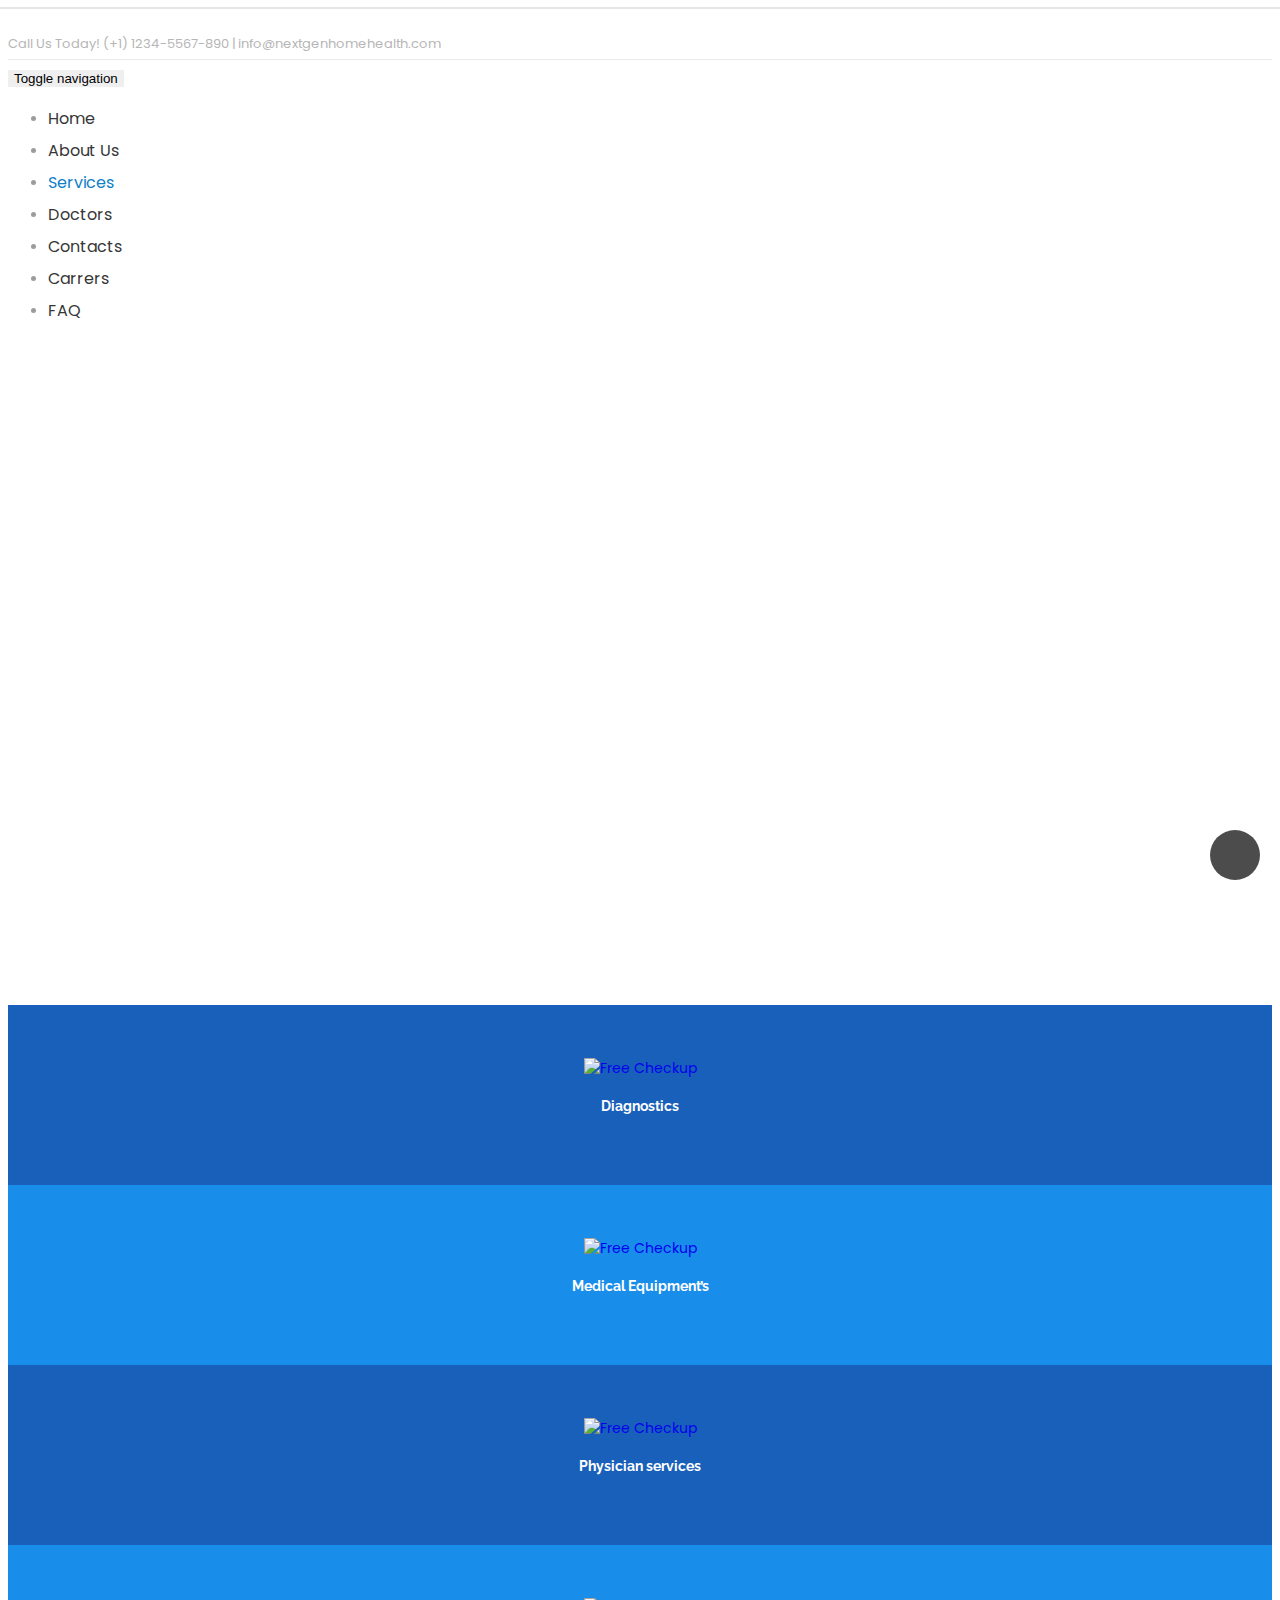
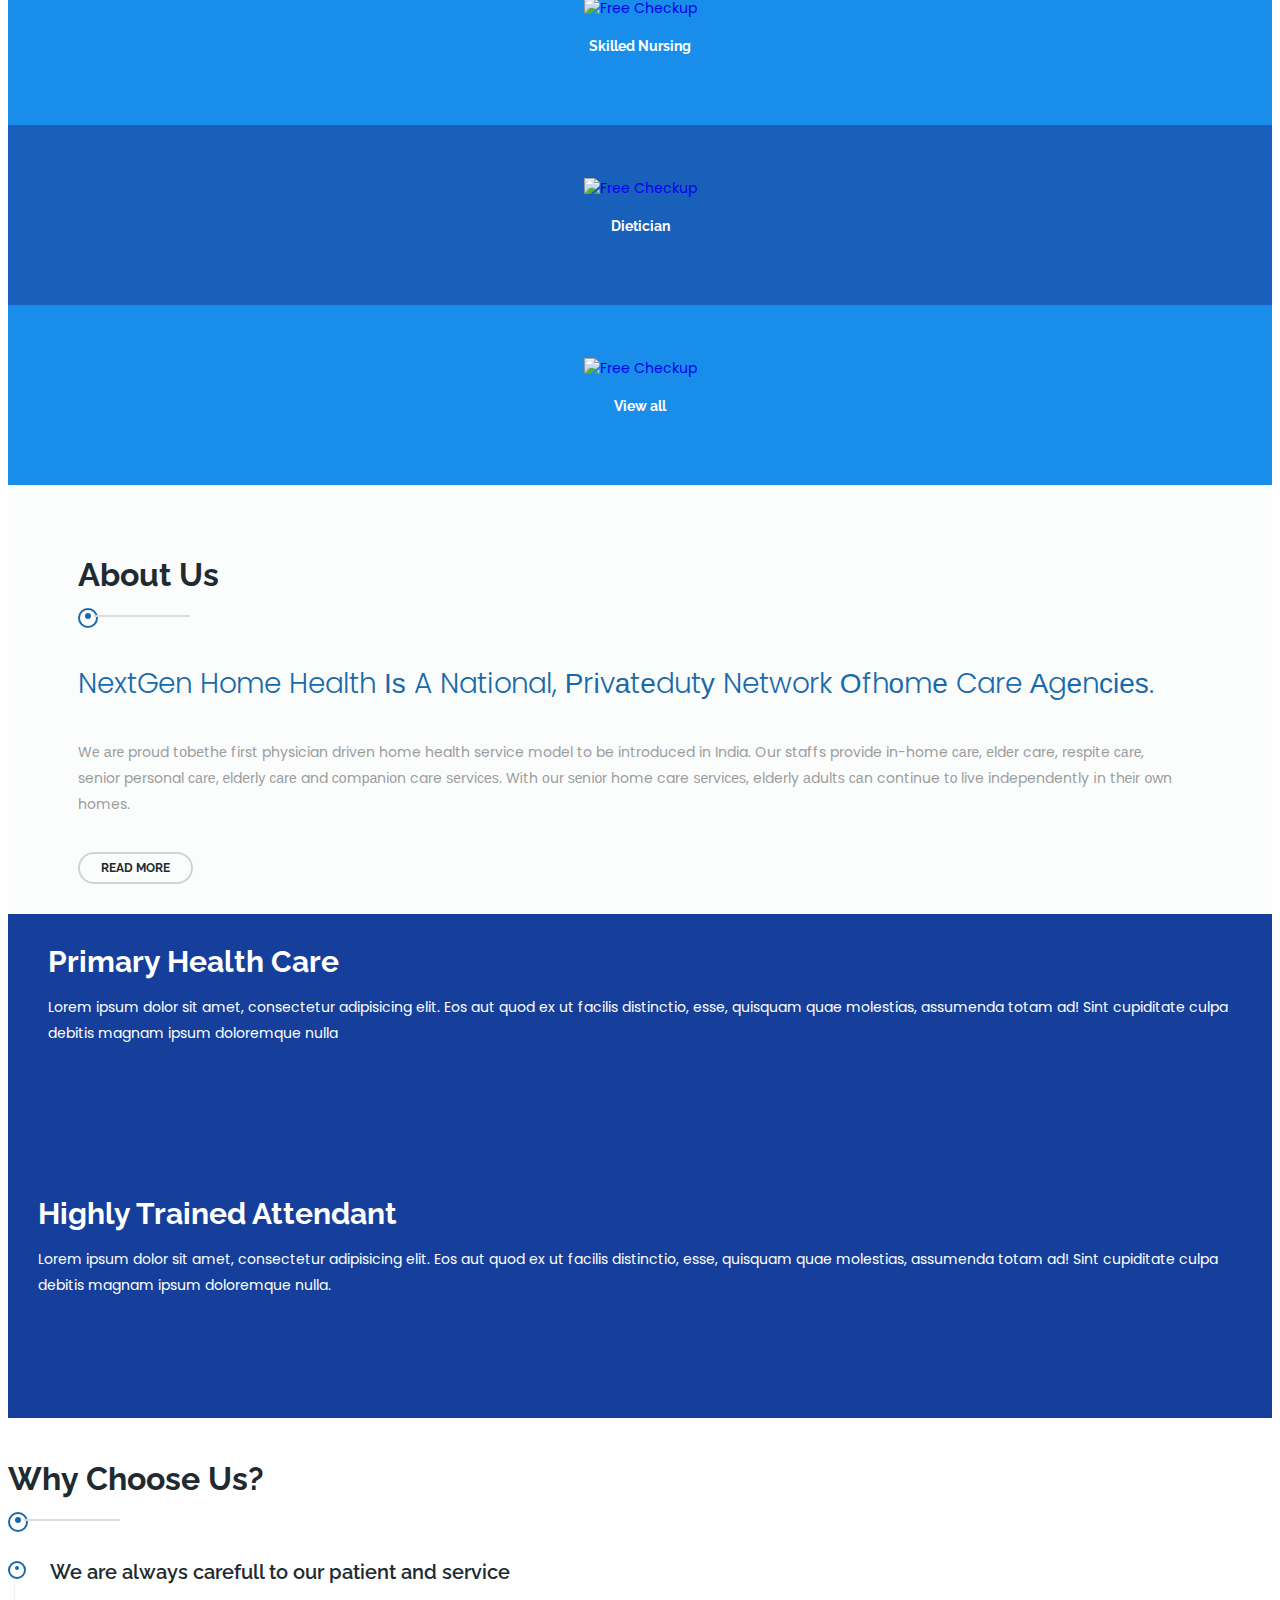
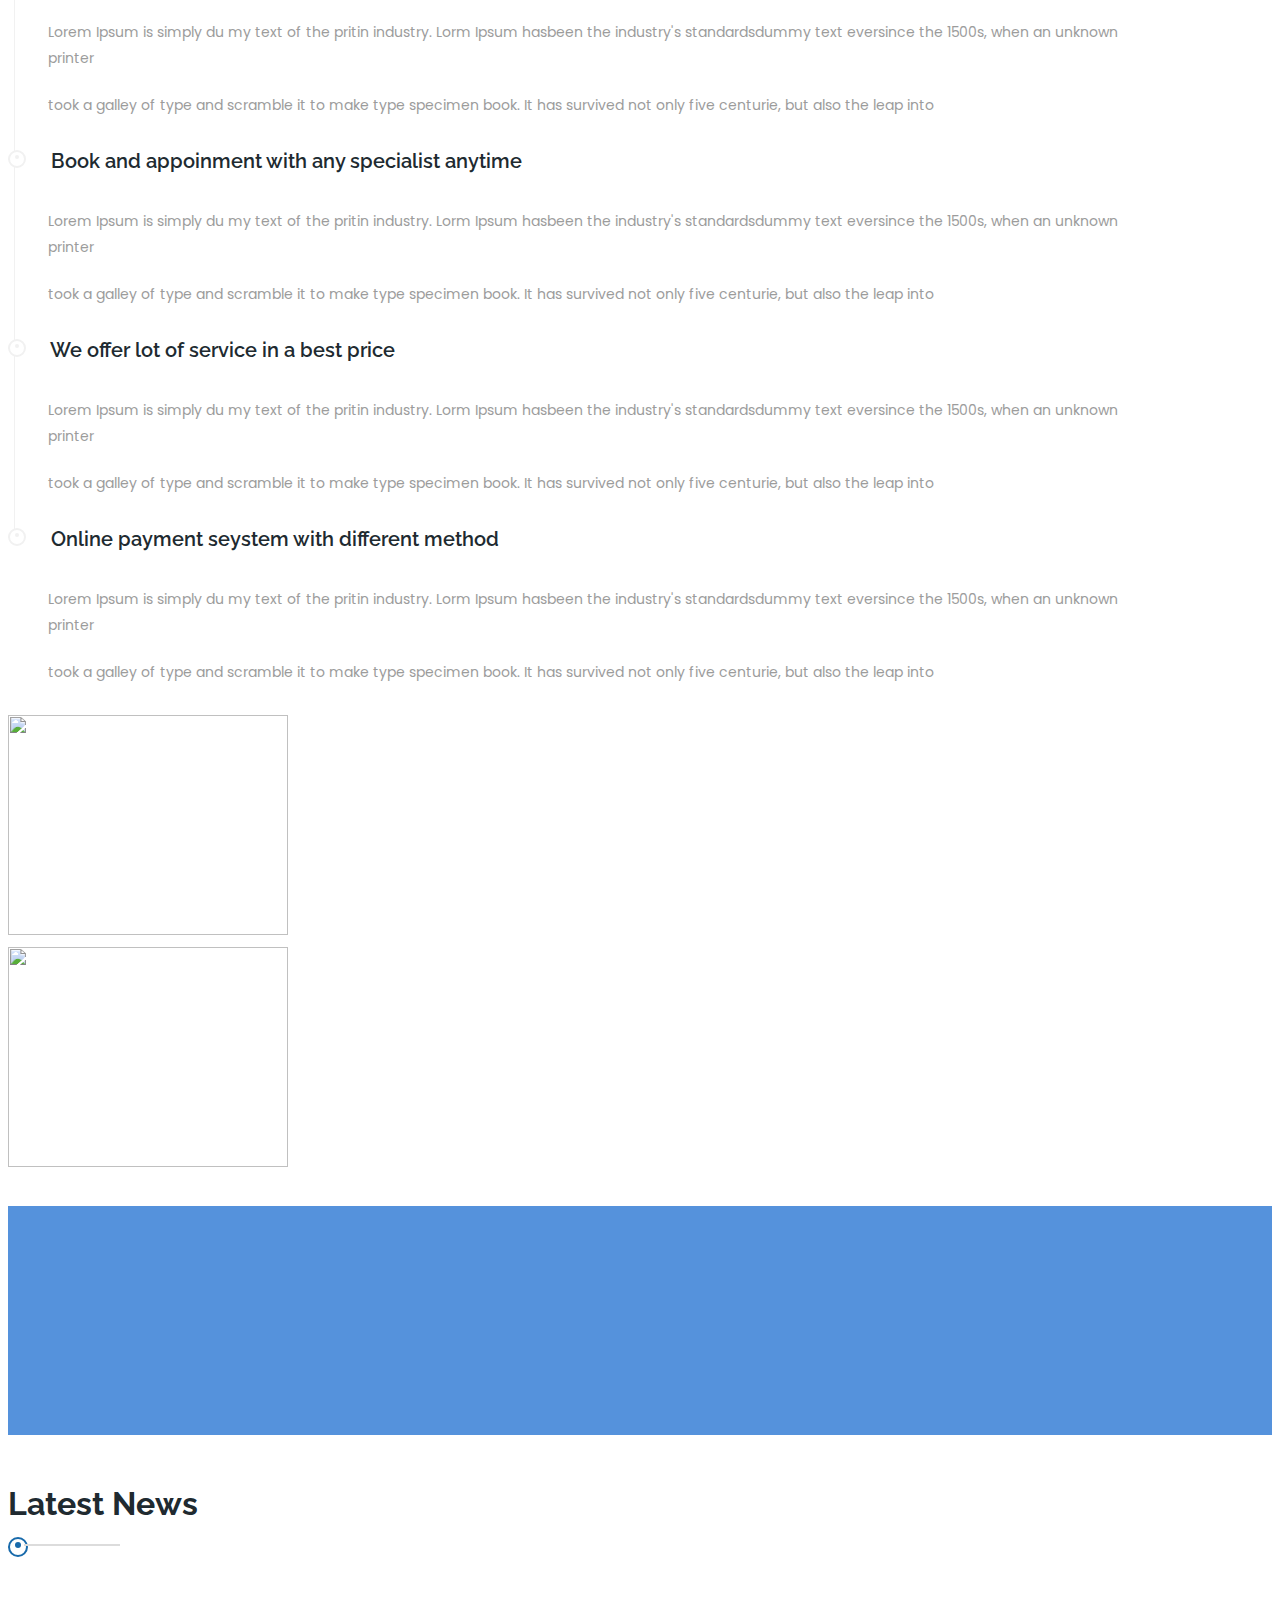
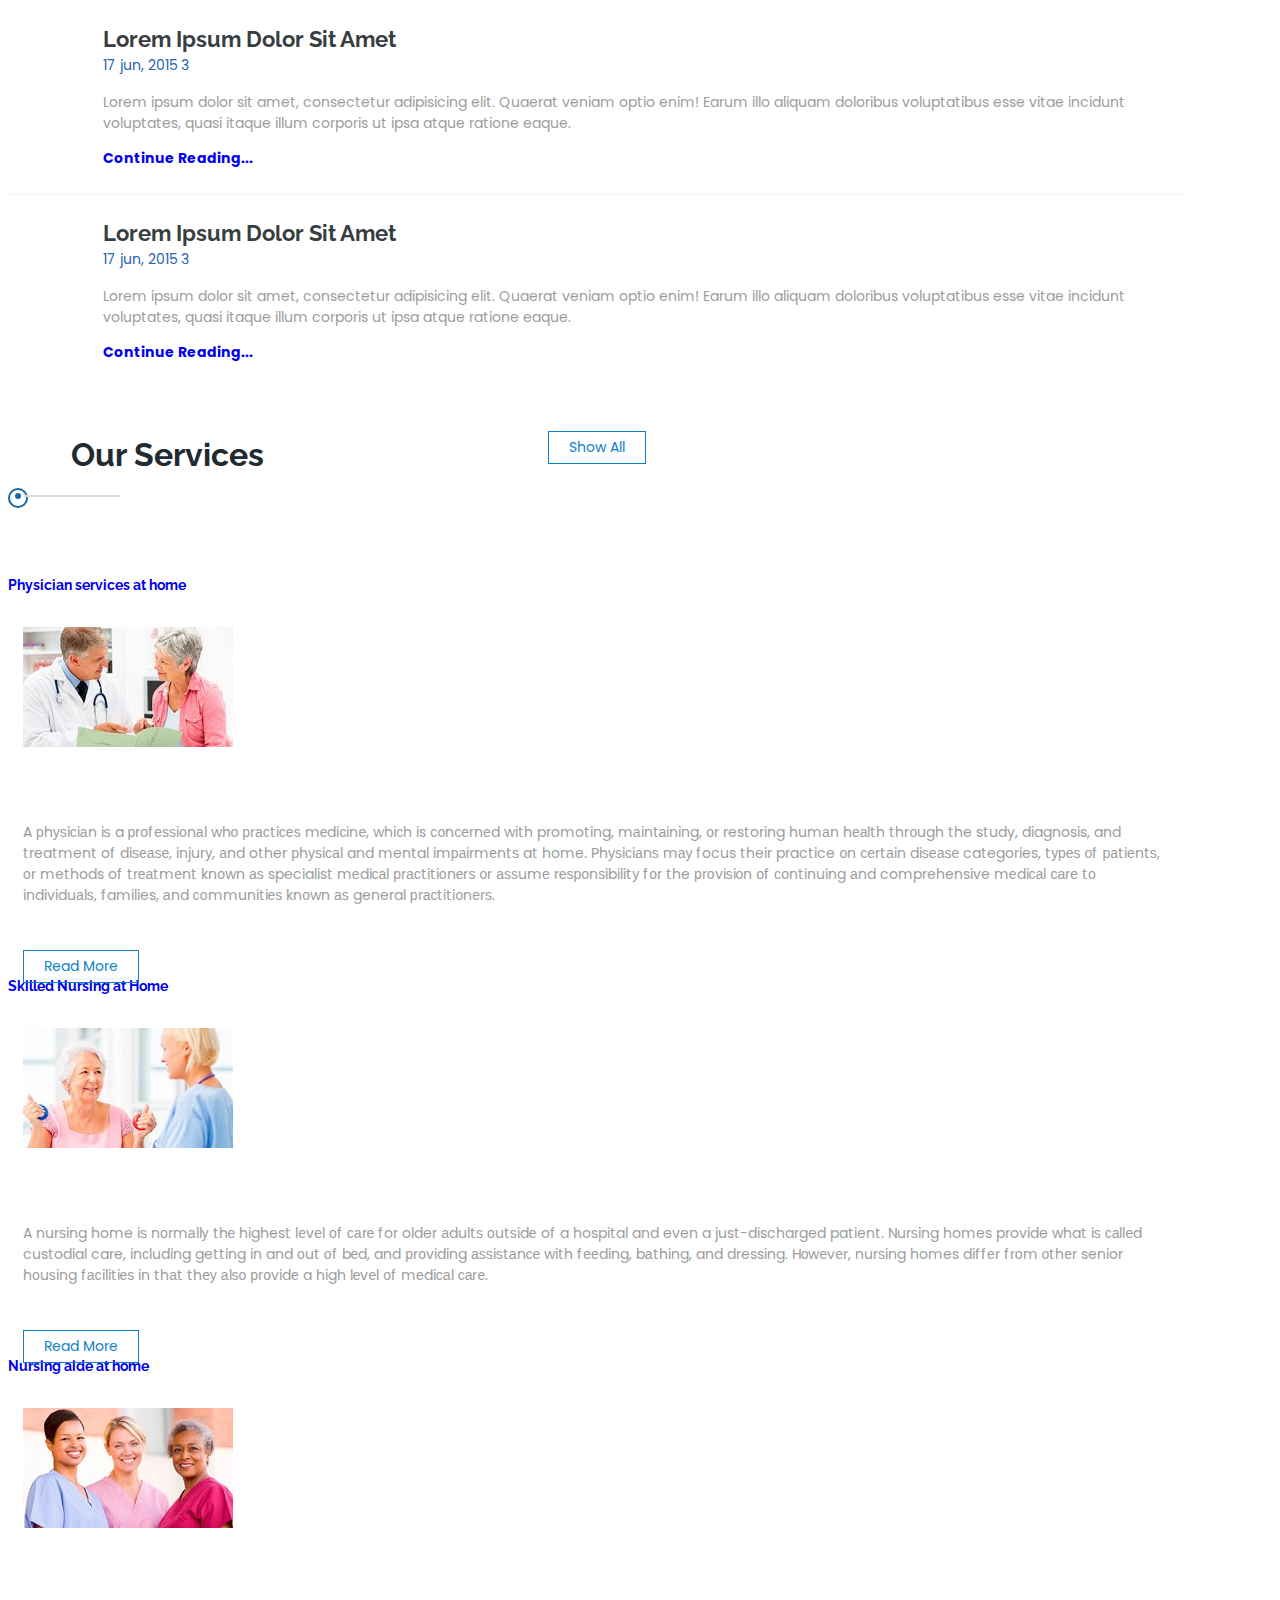
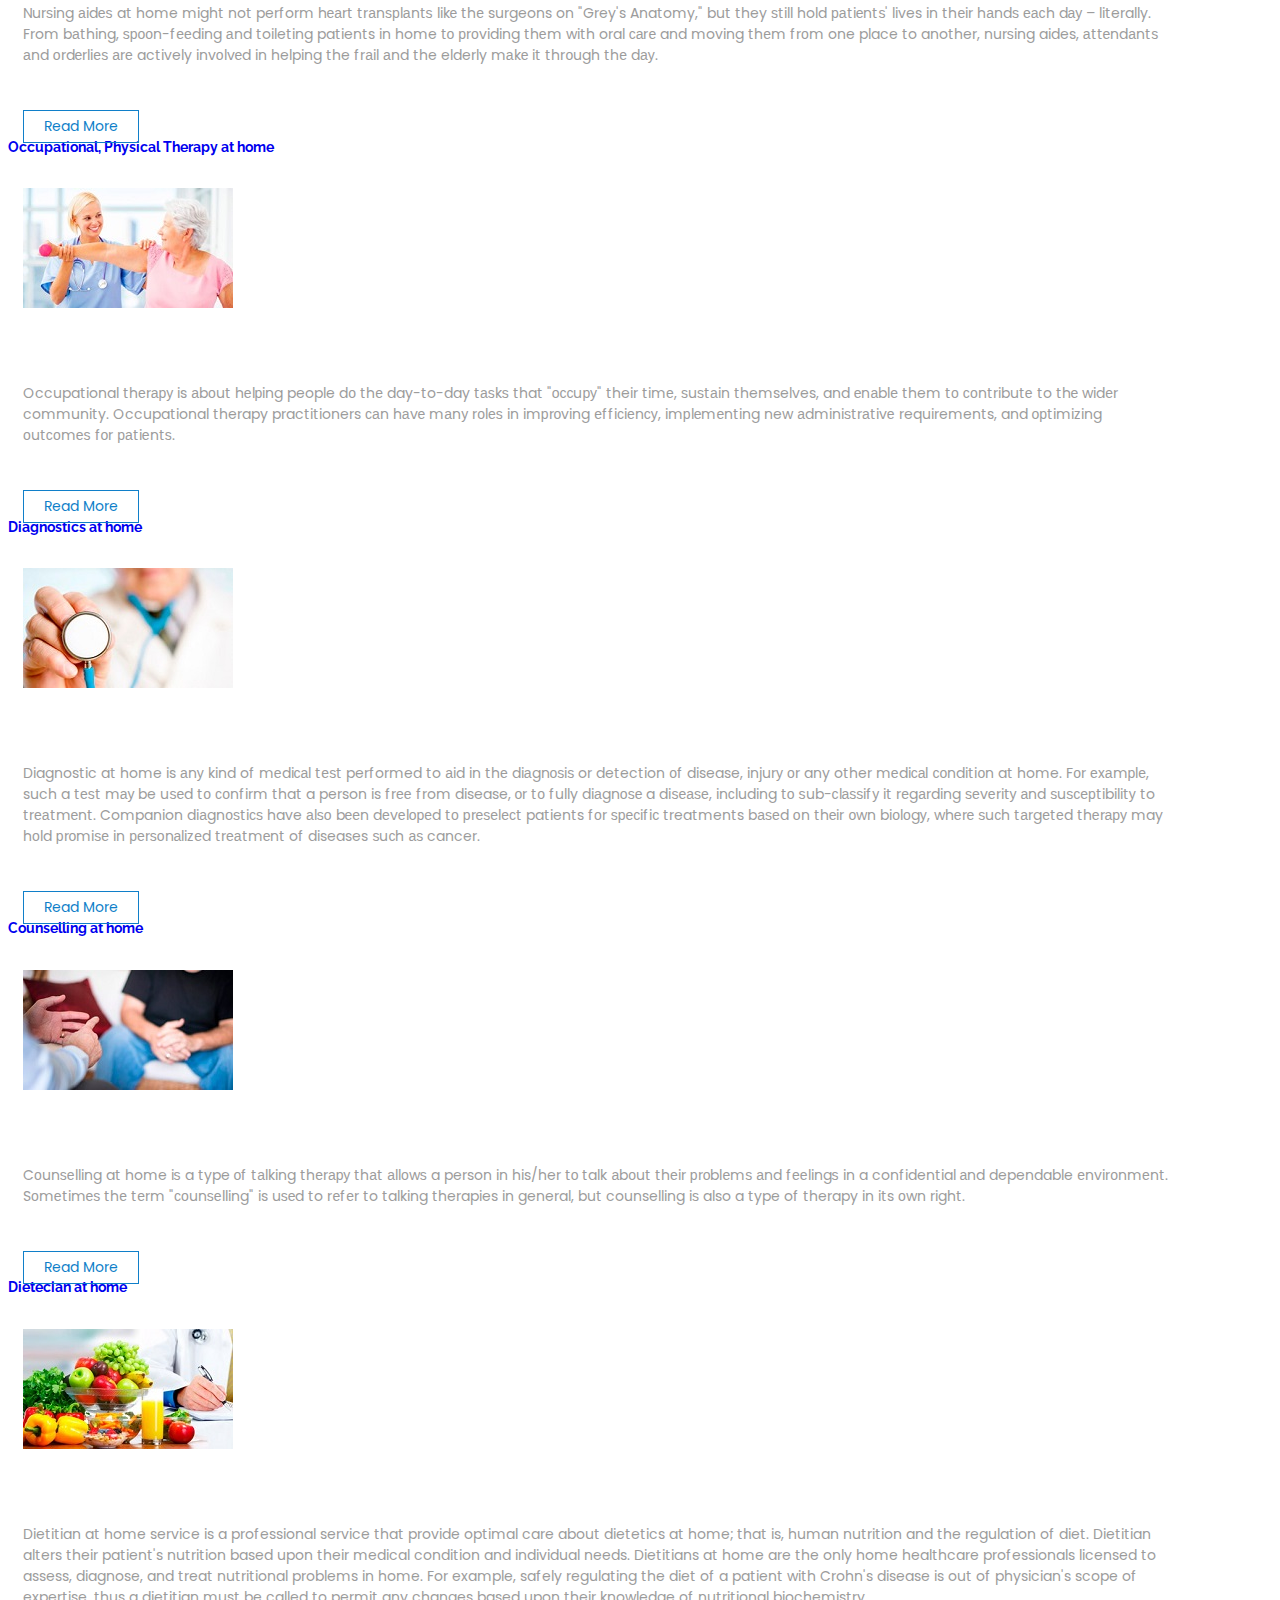
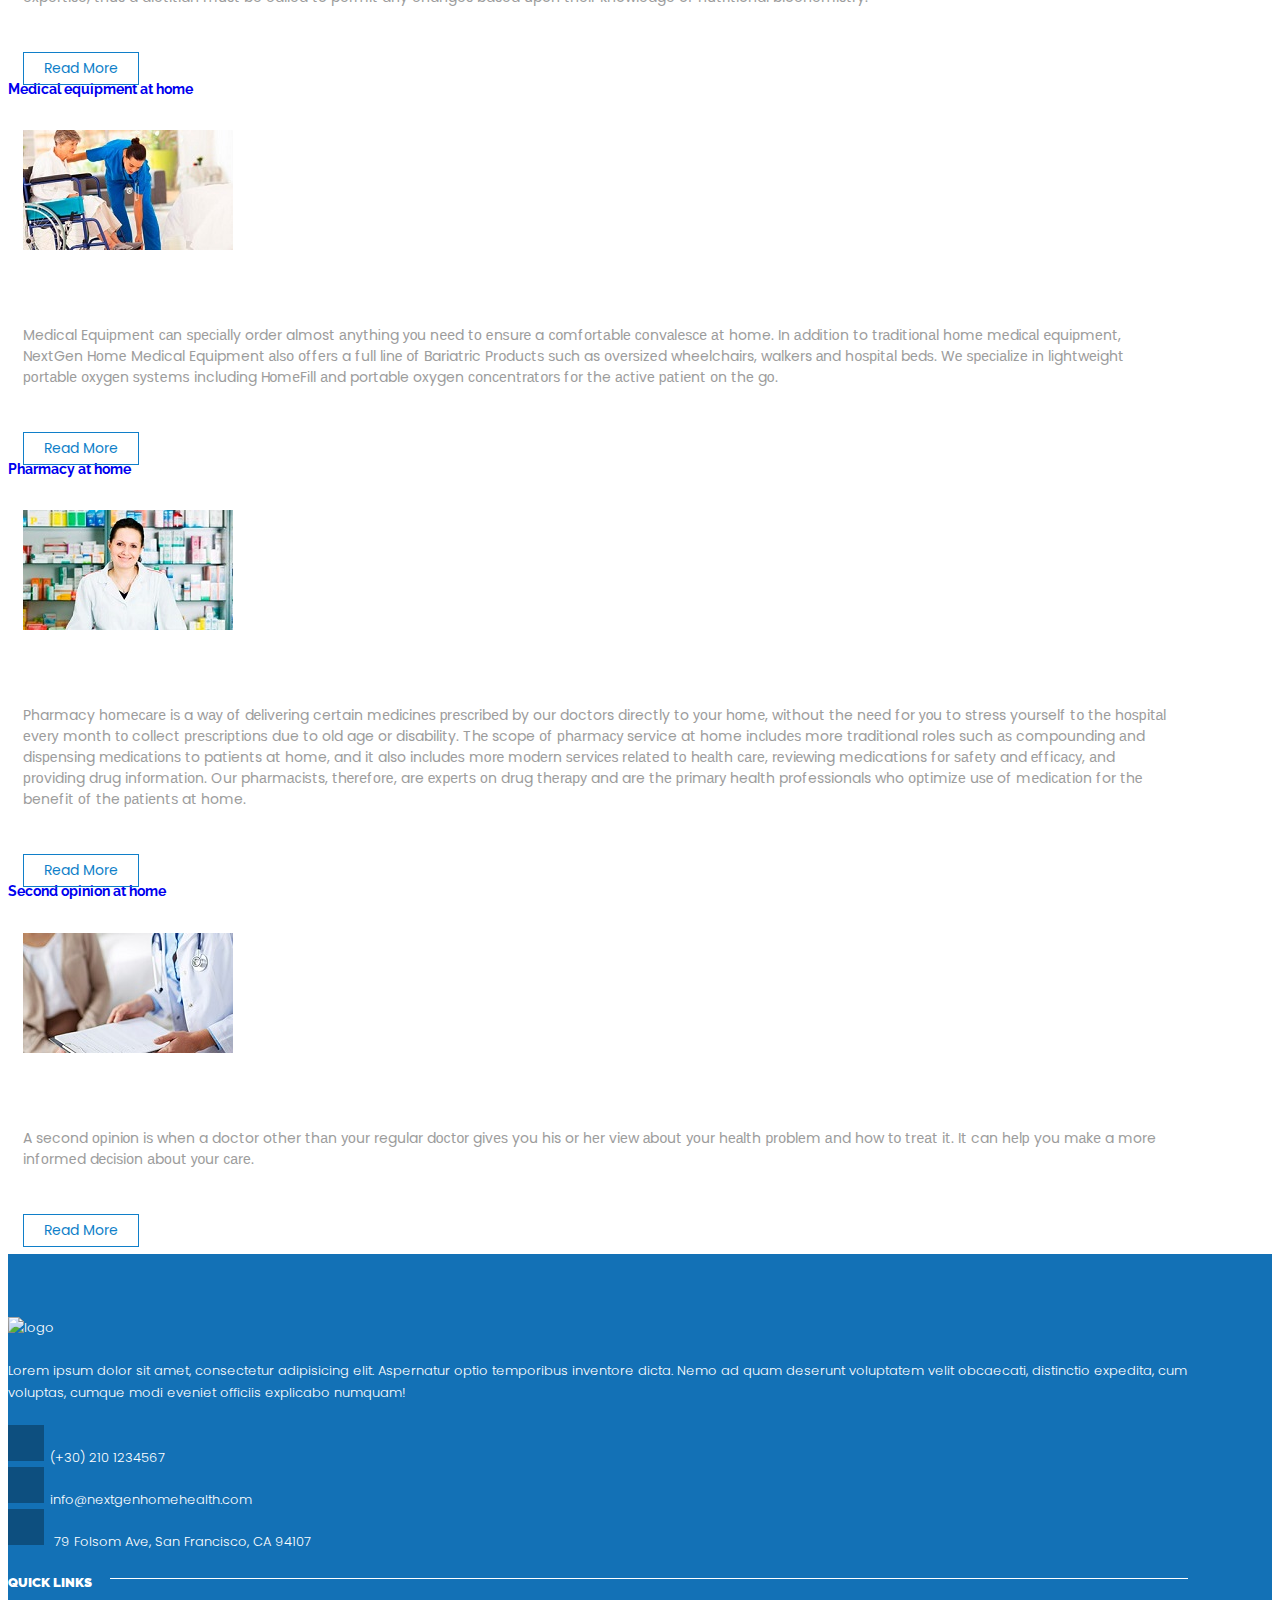
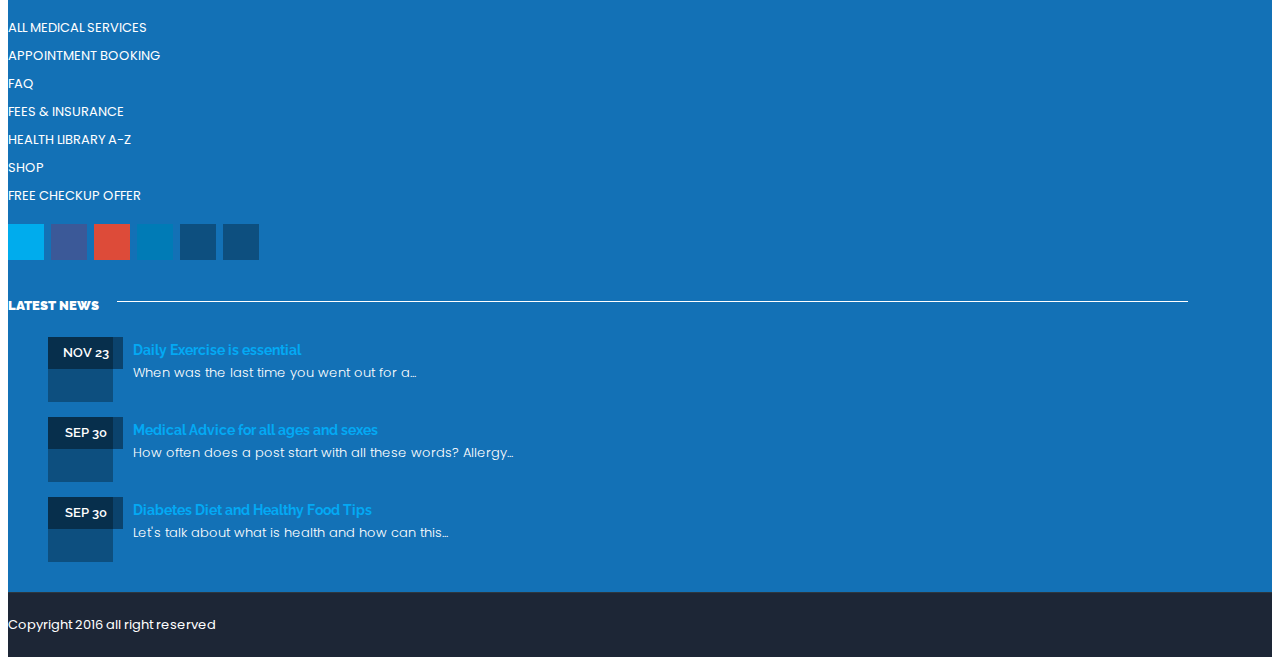
==== commit 5f44223f: "Add files via upload" ====
--- a/Nextgen/index.html
+++ b/Nextgen/index.html
@@ -7,7 +7,12 @@
 	<!-- responsive meta -->
 	<meta name="viewport" content="width=device-width, initial-scale=1">
 	<meta name="keywords" content="home nurses in hyderabad, home nursing services hyderabad, nurses for home care in hyderabad, home care nursing, services in hyderabad, home nursing services in hyderabad, bayada home health care training, how to market home health care services, yellow home care hyderabad, yellow home care, constant care home health agency, best care home health services, india home health care, india home health care chennai, at home healthcare, home care hyderabad, home care services hyderabad, home care services in hyderabad, india home health care pvt ltd, home nursing agency, home healthcare market in india, healthcare at home company profile, healthcare at home delivery, home care products in india, home care products india, home care nursing services bangalore, best care home health agency, portea home health care, healthcare at home contact number, home visit doctors in chennai, house visit doctors chennai, nurse required for home in delhi, home nursing services in delhi, nurses for home care in delhi, home nurses in delhi, nurse for home in delhi, home nurse in delhi, home visiting doctors in bangalore, home visit doctors in hyderabad, home nurse bangalore, house nurse in bangalore, nurse for home in bangalore, home care services bangalore, home care services in bangalore, home care bangalore, home nursing bangalore, home nursing agency bangalore, home nursing services bangalore, charles walsh healthcare at home, home health care hyderabad, home health care services in hyderabad, home nurse service in bangalore, home nurse services in bangalore, home nurses in bangalore, home nursing services in bangalore, home nursing in bangalore, home nurse in bangalore, nurses for home care in chennai, home nurse service in chennai, home nurse chennai, home nursing services chennai, home nursing services in chennai, home nurses in chennai, dabur home care, healthcare at home india pvt ltd, healthcare at home india, home nursing chennai, home nurse in chennai, home care services in chennai, home nursing in chennai, home care services chennai, home health market, max home care, bayada home health care phone number, home healthcare market, healthcare homes, care home health agency, how to start a home health care business, starting a home health care business, home health care business, home healthcare india, home health care india, home health care in india, india home healthcare, home healthcare services india, home health care services in india, indian home health care, home healthcare in india, care home in india, home nursing care services in bangalore, home nursing care in bangalore, home nursing care bangalore, home nurses bangalore, home care services india, home care india, home health care services in mumbai, home health plan of care, healthcare at home contact, home care services in delhi, elder care home health services, home care in india, best care home health care, home care delhi, healthcare at home limited, healthcare at home number, healthcare at home ltd, healthcare at home delhi, healthcare at home, home care india pvt ltd, health care at home india pvt ltd, health care at home india, health care at home, home health care services in bangalore, home health care bangalore, home health services bangalore, home health care in bangalore, home care chennai, home care in chennai, chennai home care services, home health care services in chennai, chennai home health care, home health care chennai, home health ltd, elderly care homes in india, care homes in india, bayada home health care headquarters, bayada home health care address, bayada home health care, bayada homecare, bayada home health care inc, bayada home healthcare, bayada home care, bayada home health, bayada homehealth, bayada home health care locations, bayada home health care new jersey, maximum care home health, maximum home health care, maximum home health, max home health care, health care home, homecare india, healthcare home, patient care home health services, healthcare at home address, healtcare at home, healthcare homes ltd, home health care, home health care companies, at home home health care, home health company, home health care company">
-
+	<link href='https://fonts.googleapis.com/css?family=Lato:400,700' rel='stylesheet' type='text/css'>
+	<script type="text/javascript" src="js/jquery-1.11.1.min.js"></script>
+<script src= "js/jquery-migrate-1.2.1.js" ></script>
+<script src="js/jquery-ui.min.js"></script>
+<script src="js/bootstrap-3.1.1.min.js"></script>
+<script src="js/modernizr.custom.js"></script>
 
 
 
@@ -54,12 +59,13 @@
     <div class="collapse navbar-collapse" id="bs-example-navbar-collapse-1">          
           
           <ul class="nav navbar-nav navbar-right">
-            <li class="active">
+            <li>
             <a href="index.html">Home</a>
             </li>
             <li><a href="about.html">About Us</a></li>
-            <li><a href="services.html">Services</a></li>
+            <li class="active"><a href="services.html">Services</a></li>
             <li><a href="doctors.html">Doctors</a></li>
+            <li><a href="contact.html">Contacts</a></li>
             <li><a href="carrers.html">Carrers</a></li>
             <li><a href="faq.html">FAQ</a></li>
             <!-- <li><a href="blog.html">Blog</a></li> -->
@@ -852,13 +858,13 @@
 	<!-- responsive stylesheet -->
 	<link rel="stylesheet" href="css/responsive.css">
 	<!-- main jQuery -->
-	<script type="text/javascript" src="js/jquery-1.11.1.min.js"></script>
+	<script type="text/javascript" src="js/jquery-1.11.1.min.js" async></script>
 	<!-- bootstrap -->
-	<script type="text/javascript" src="js/bootstrap.min.js"></script>
+	<script type="text/javascript" src="js/bootstrap.min.js" async></script>
 	<!-- bx slider -->
-	<script type="text/javascript" src="js/jquery.bxslider.min.js"></script>
+	<script type="text/javascript" src="js/jquery.bxslider.min.js" async></script>
 	<!-- appear js -->
-	<script type="text/javascript" src="js/jquery.appear.js"></script>
+	<script type="text/javascript" src="js/jquery.appear.js" async></script>
 	<!-- count to -->
 	<script type="text/javascript" src="js/jquery.countTo.js"></script>
 	<!-- owl carousel -->
@@ -870,13 +876,13 @@
 	<!-- fancybox -->
 	<script type="text/javascript" src="js/jquery.fancybox.pack.js"></script>
 	<!-- easing -->
-	<script type="text/javascript" src="js/jquery.easing.min.js"></script>
+	<script type="text/javascript" src="js/jquery.easing.min.js" async></script>
 	<!-- isotope script -->
-	<script src="js/isotope.pkgd.min.js"></script>
+	<script src="js/isotope.pkgd.min.js" async></script>
 	<!-- jquery stiky -->
 	<script src="js/jquery.sticky.js"></script>
 	<!-- jQuery ui js -->
-	<script src="js/jquery-ui-1.11.4/jquery-ui.js"></script>
+	<script src="js/jquery-ui-1.11.4/jquery-ui.js" async></script>
 	
 	<!-- revolution scripts -->
 
@@ -894,7 +900,7 @@
 
 
 	<!-- thm custom script -->
-	<script type="text/javascript" src="js/custom.js"></script>
+	<script type="text/javascript" src="js/custom.js" async></script>
 
 
 
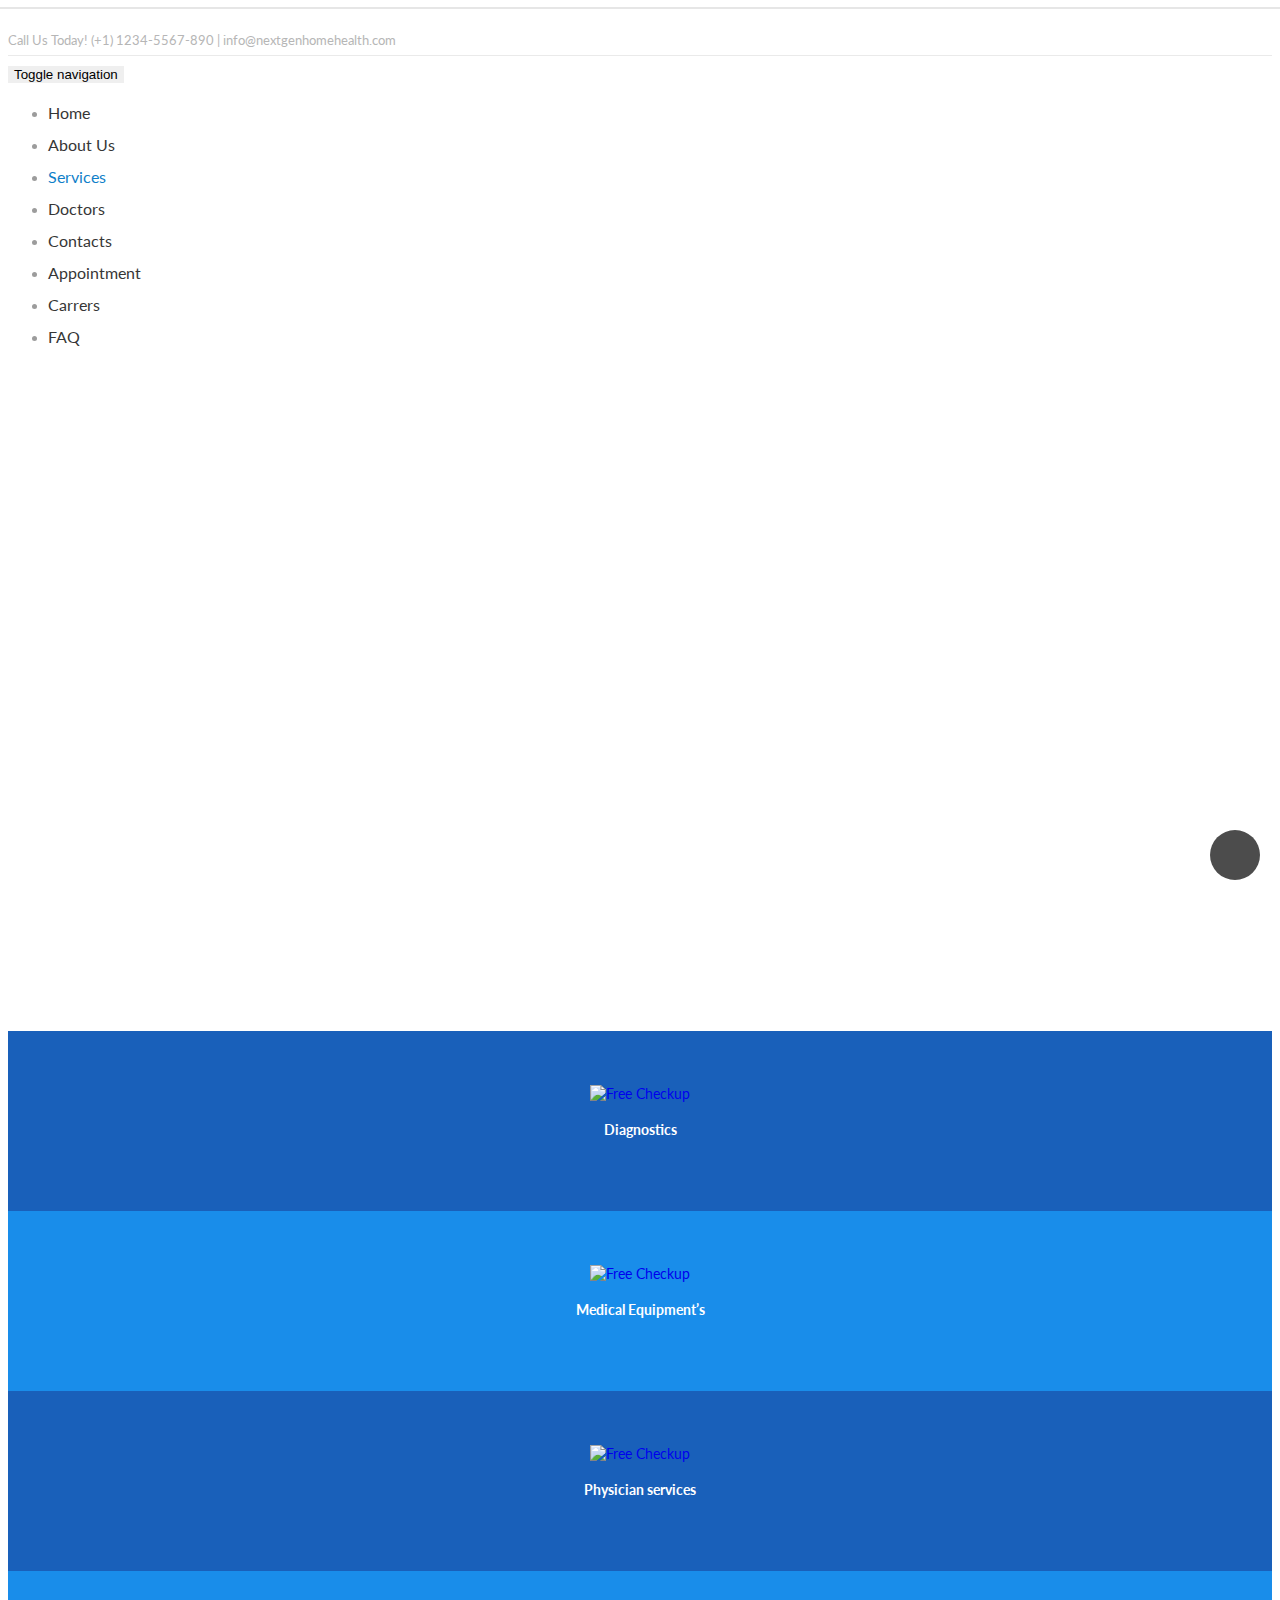
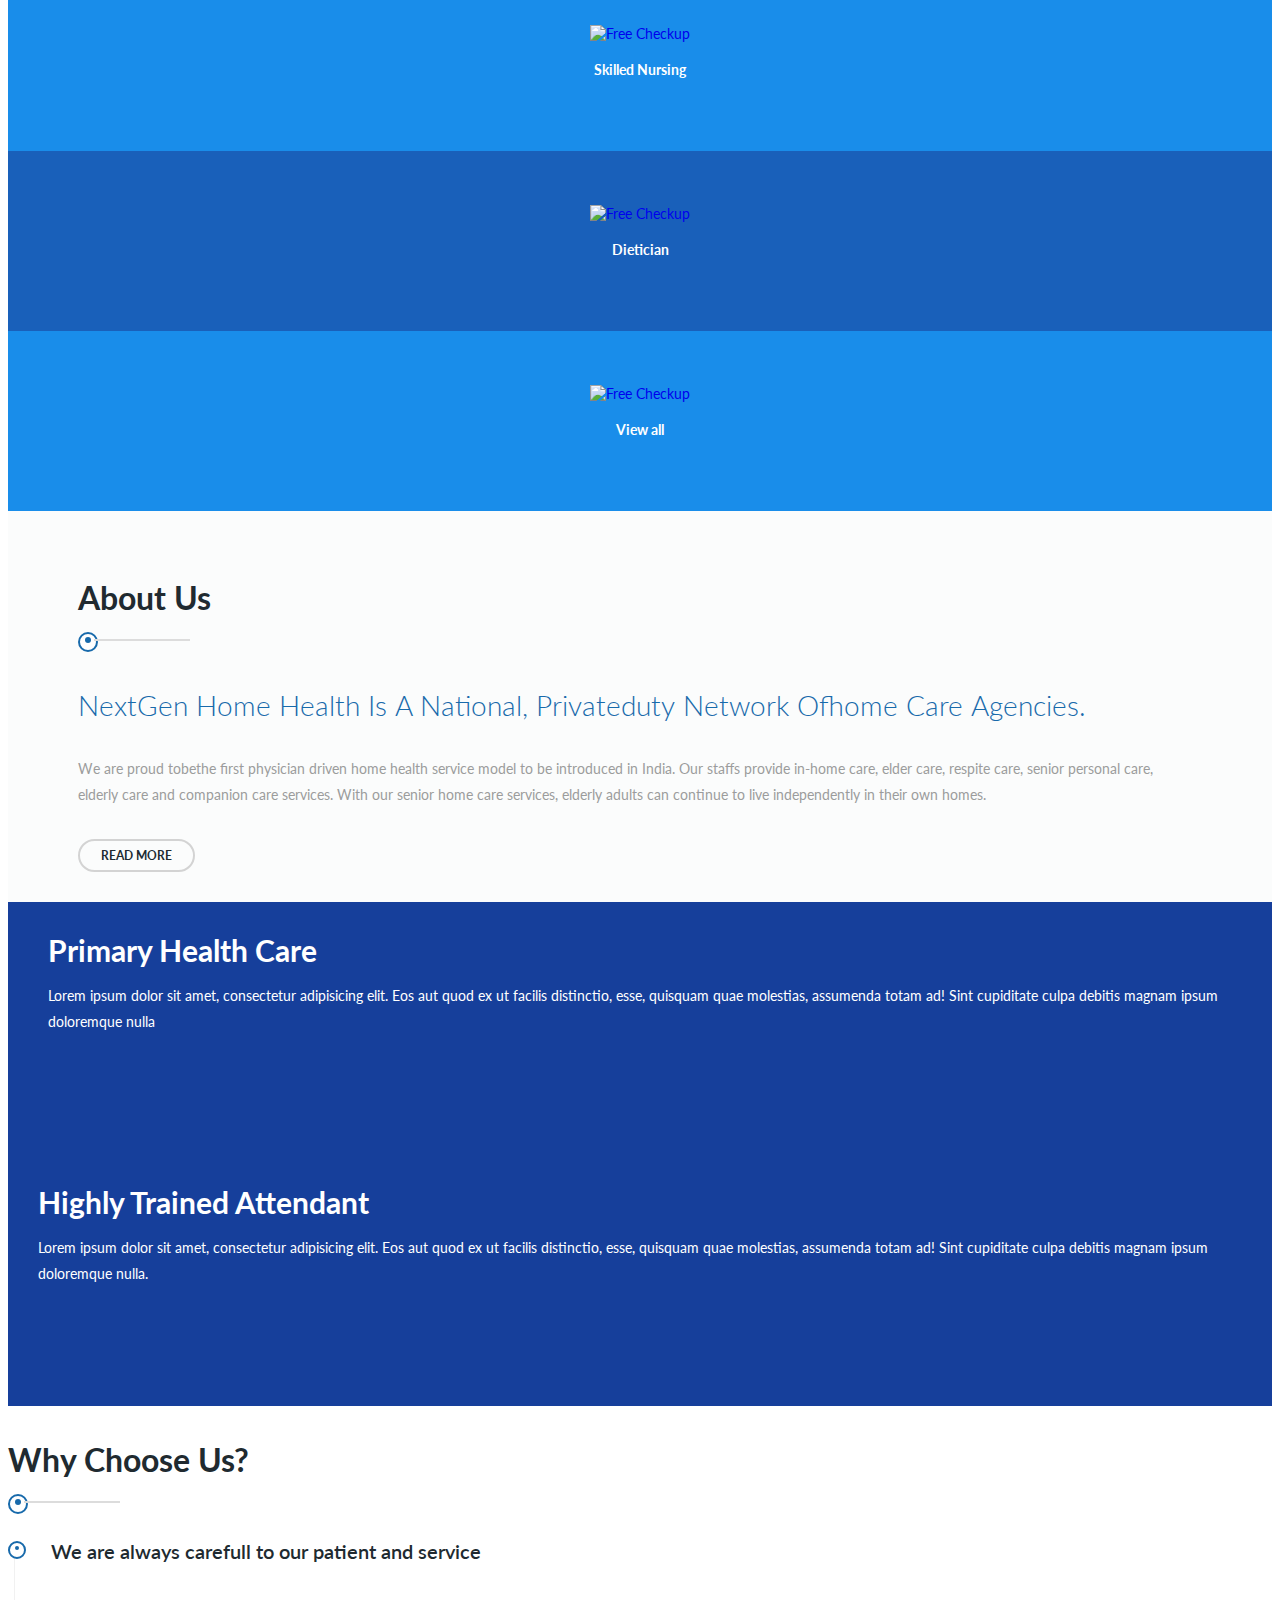
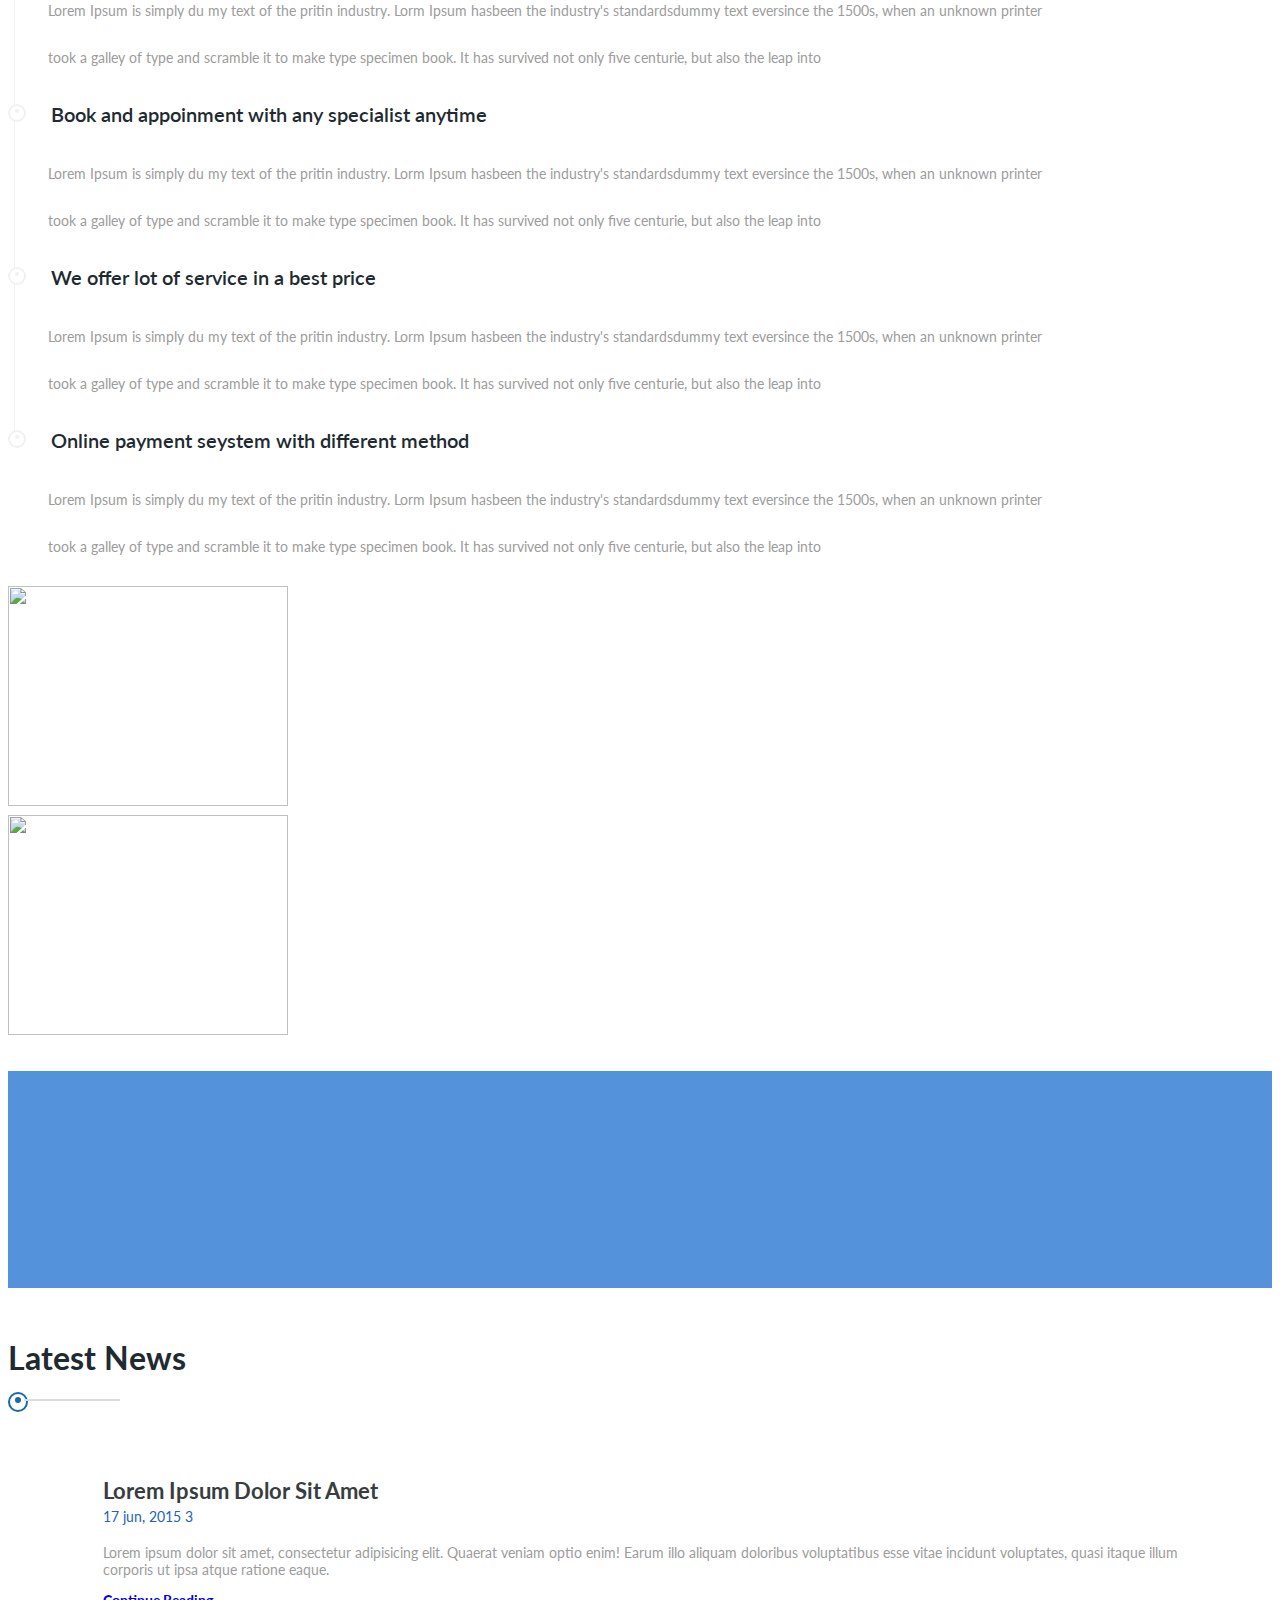
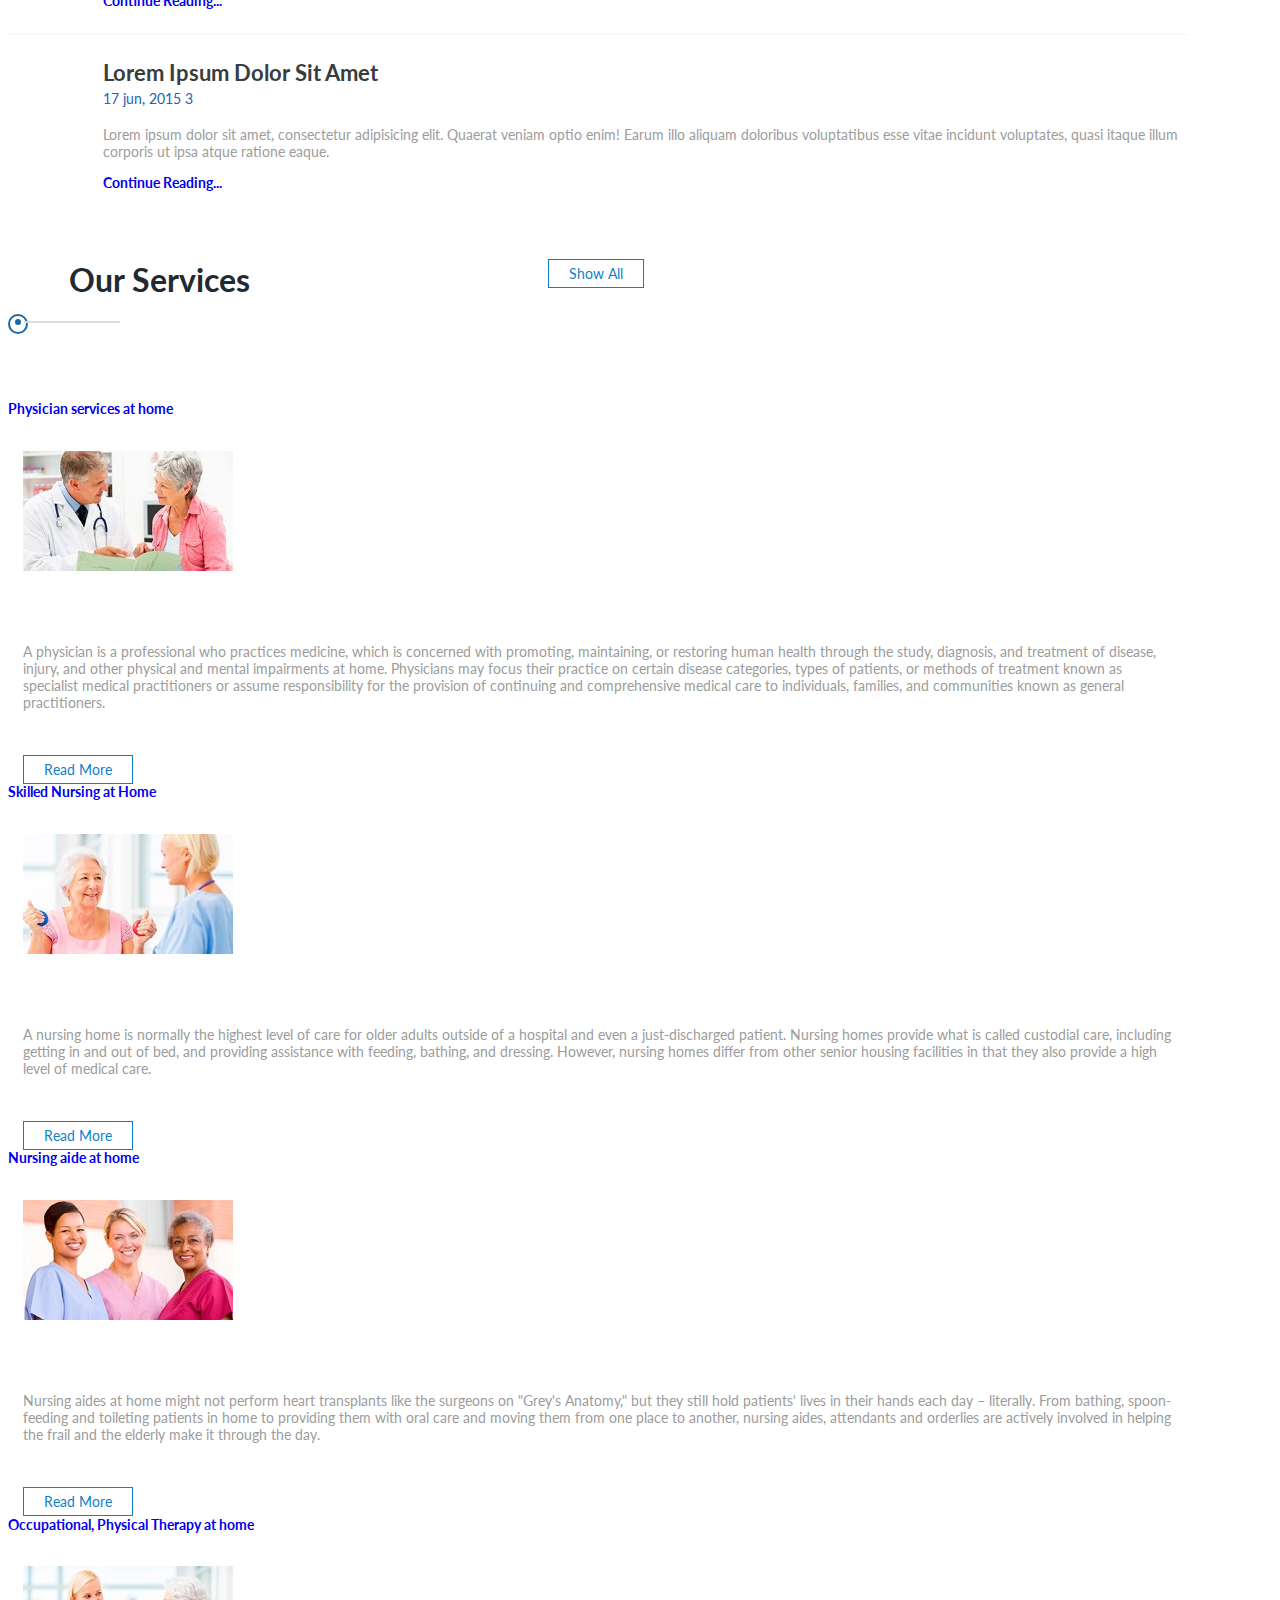
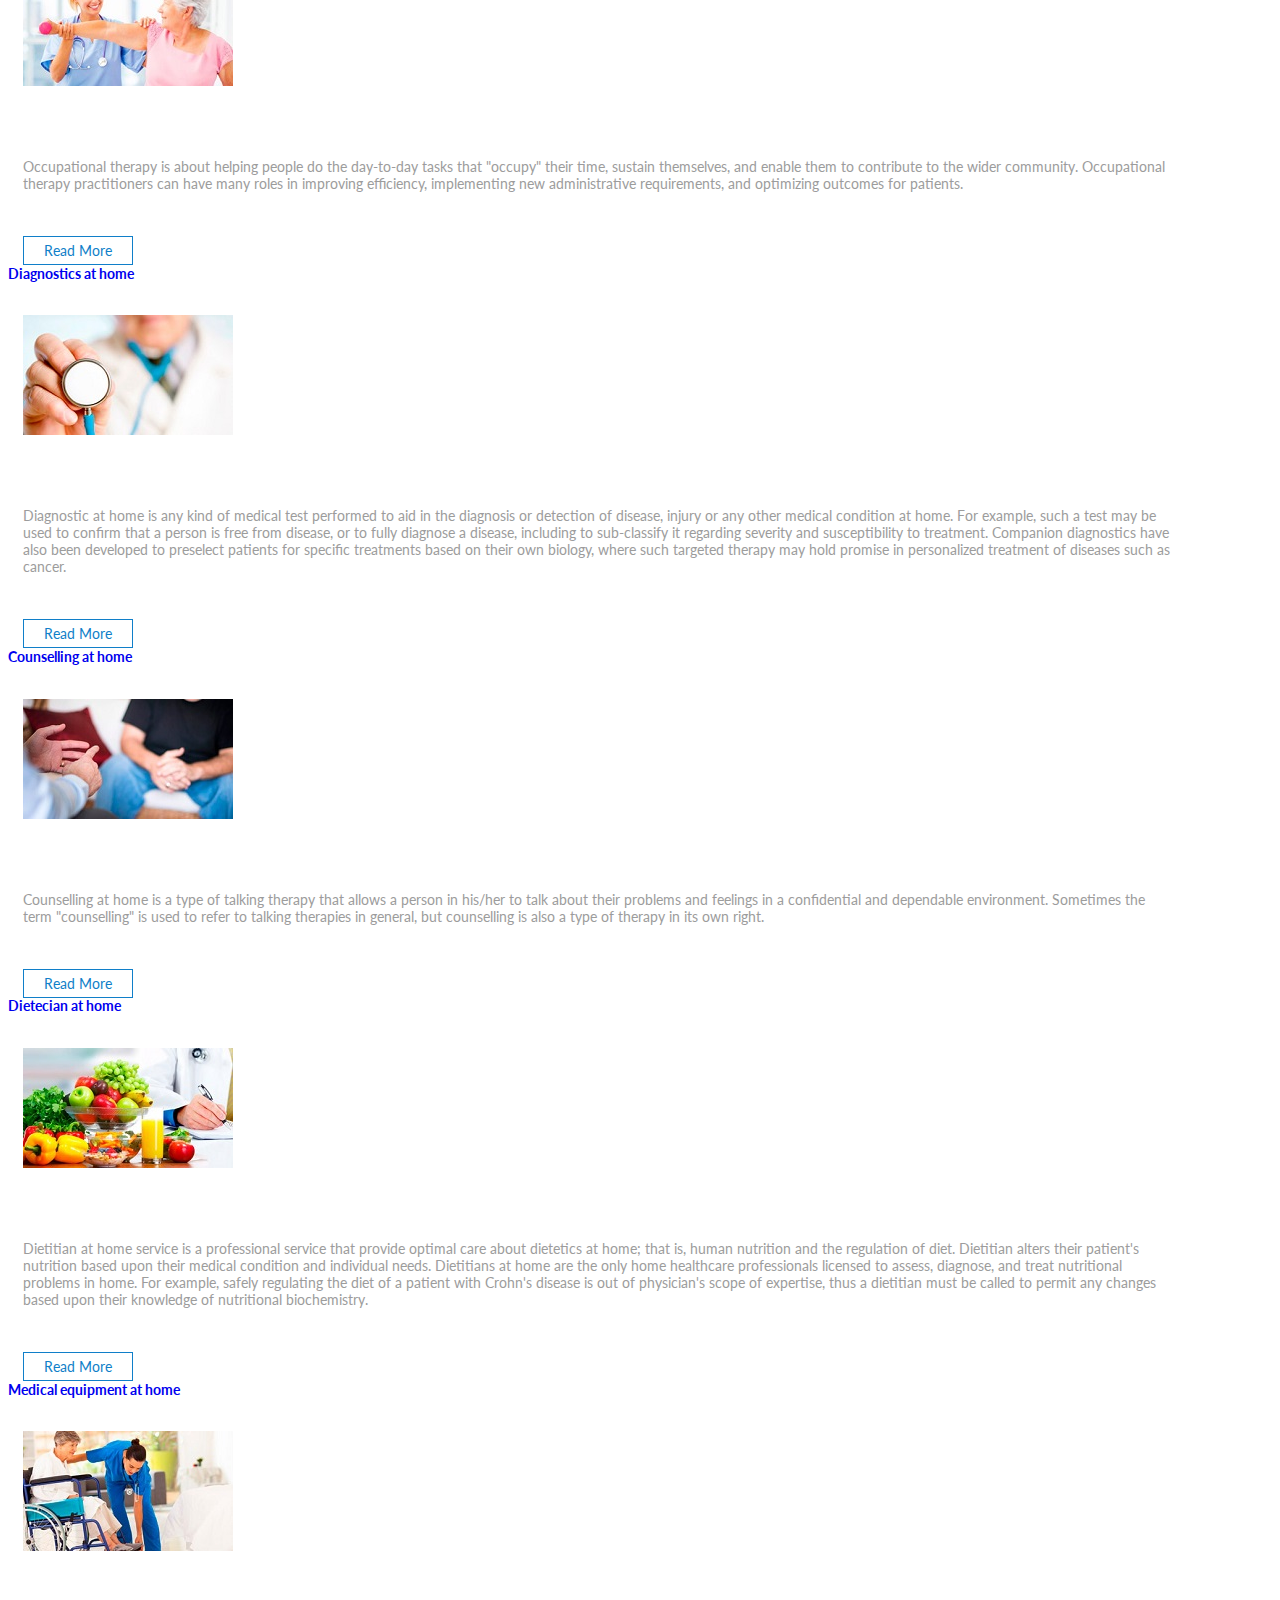
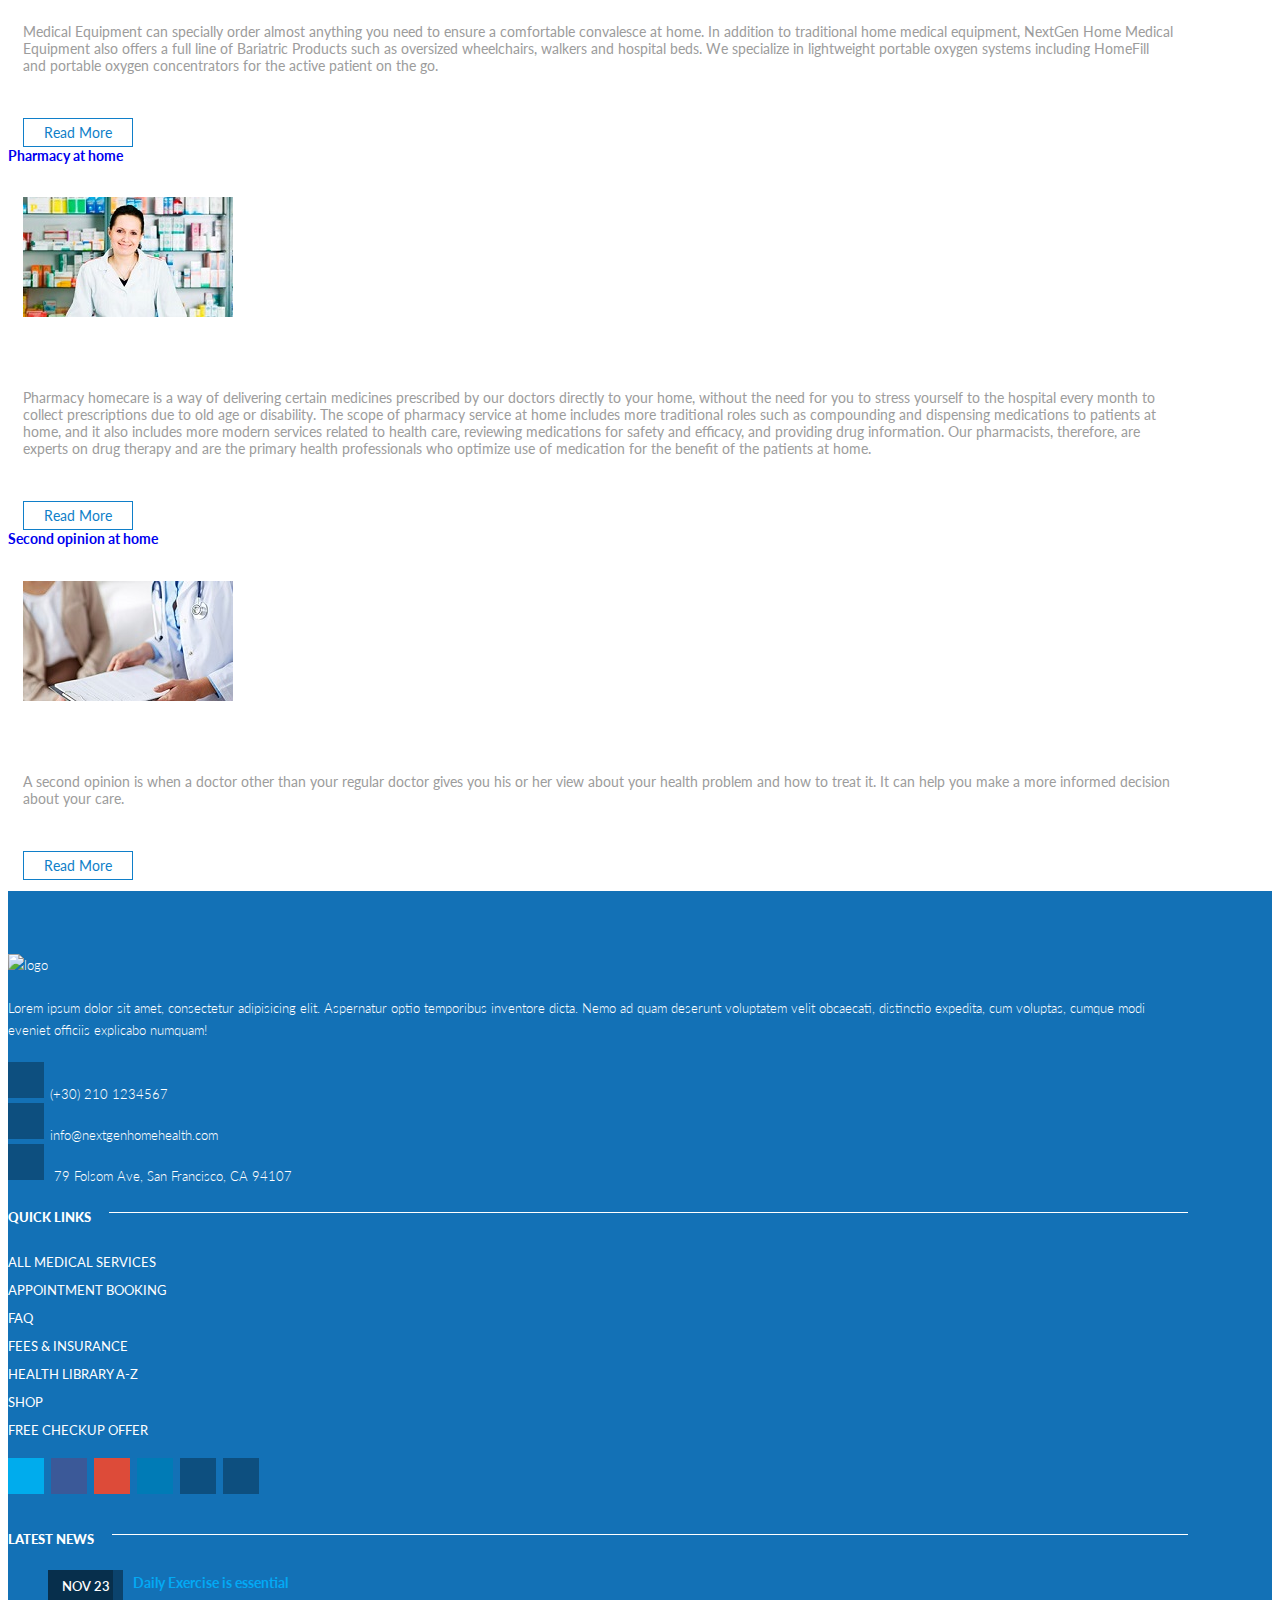
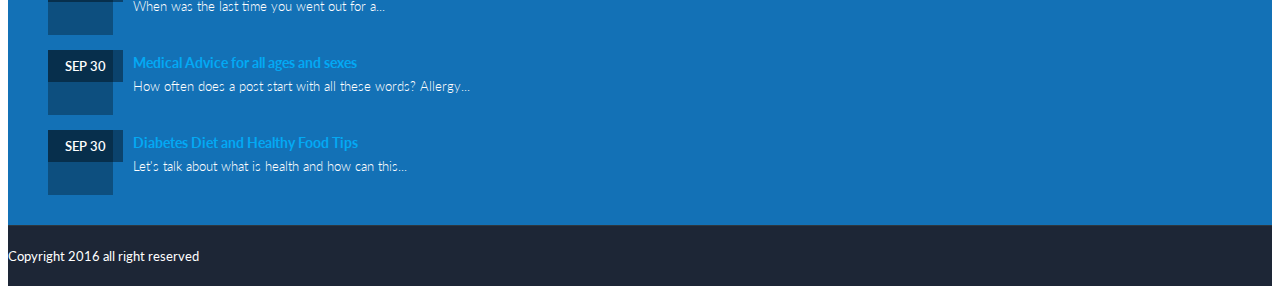
==== commit 4cb2c615: "Add files via upload" ====
--- a/Nextgen/index.html
+++ b/Nextgen/index.html
@@ -66,6 +66,7 @@
             <li class="active"><a href="services.html">Services</a></li>
             <li><a href="doctors.html">Doctors</a></li>
             <li><a href="contact.html">Contacts</a></li>
+            <li><a href="appointment.html">Appointment</a></li>
             <li><a href="carrers.html">Carrers</a></li>
             <li><a href="faq.html">FAQ</a></li>
             <!-- <li><a href="blog.html">Blog</a></li> -->
--- a/Nextgen/css/style.css
+++ b/Nextgen/css/style.css
@@ -45,7 +45,7 @@
 
 @import url(https://fonts.googleapis.com/css?family=Poppins:300,400,500,600,700);
 @import url(https://fonts.googleapis.com/css?family=Raleway:400,100,100italic,200,200italic,300,300italic,400italic,500,500italic,600,600italic,700,700italic,800,900,800italic,900italic);
-
+@import url(https://fonts.googleapis.com/css?family=Lato:400,700);
 @import url(bootstrap.min.css);
 @import url(font-awesome.min.css);
 @import url(hover.css);
@@ -171,13 +171,13 @@
 }
 
 body {
-    font-family: 'Poppins', sans-serif;
+    font-family: 'Lato', 'Poppins', sans-serif;
     font-size: 14px;
     color: #9C9C9C;
     overflow-x: hidden;
 }
 h1, h2, h3, h4, h5, h6 {
-    font-family: 'Raleway', sans-serif; 
+    font-family: 'Lato' 'Raleway', sans-serif; 
 }
 a, a:hover, a:active {
     text-decoration: none;
@@ -195,7 +195,7 @@
     display: inline-block;
     color: #fff;
     font-size: 12px;
-    font-family: 'Raleway', sans-serif;
+    font-family: 'Lato', 'Raleway', sans-serif;
     text-transform: uppercase;
     font-weight: bold;
     padding: 12px 35px;
@@ -656,7 +656,7 @@
     font-size: 13px;
     text-transform: uppercase;
     color: #2B2B2B;
-    font-family: 'Raleway', sans-serif;
+    font-family: 'Lato','Raleway', sans-serif;
     font-weight: 800;
     margin: 0;
     margin-bottom: 5px;
@@ -836,21 +836,21 @@
     font-size: 55px;
     font-weight: 300;
     color: #202A30;
-    font-family: 'Raleway';
+    font-family: 'Lato','Raleway';
     text-transform: uppercase;
 }
 .rev_slider_wrapper .thm-banner-h3 {
     font-size: 30px;
     font-weight: 400;
     color: #186AAB;
-    font-family: 'Raleway';
+    font-family: 'Lato','Raleway';
     text-transform: capitalize;
 }
 .rev_slider_wrapper .thm-banner-p {
     font-size: 15px;
     font-weight: 400;
     color: #676767;
-    font-family: 'Poppins';
+    font-family: 'Lato','Poppins';
     line-height: 27px;  
 }
 
@@ -1149,7 +1149,7 @@
     height: 520px;
 }
 .full-sec h3 {
-    font-family: 'Poppins', sans-serif;
+    font-family: 'Lato','Poppins', sans-serif;
     font-size: 28px;
     text-transform: capitalize;
     color: #186AAB;
@@ -1713,7 +1713,7 @@
     text-transform: uppercase;
     font-weight: bold;
     margin: 0;
-    font-family: 'Poppins', sans-serif;
+    font-family: 'Lato','Poppins', sans-serif;
     margin-top: 20px;
     margin-bottom: 6px;
 }
@@ -1980,7 +1980,7 @@
 .blog-details .comment-box .single-comment-box .content-box a.reply {
     font-size: 13px;
     font-weight: bold;
-    font-family: 'Raleway';
+    font-family: 'Lato','Raleway';
     text-transform: uppercase;
     color: #262F36;
 }
@@ -2495,7 +2495,7 @@
     border: none;
     outline: none;
     color: #fff;
-    font-family: 'Raleway', sans-serif;
+    font-family: 'Lato','Raleway', sans-serif;
     font-size: 14px;
     text-transform: uppercase;
 }
@@ -2523,7 +2523,7 @@
     padding: 0;
     margin: 0;
     font-size: 14px;
-    font-family: 'Poppins', sans-serif;
+    font-family: 'Lato','Poppins', sans-serif;
     font-weight: normal;
     color: #BDBDBD;
     border-radius: 0px;
@@ -2575,7 +2575,7 @@
     line-height: 40px;
     border-bottom: 1px solid #EDF0F3;
     padding-left: 15px;
-    font-family: 'Poppins';
+    font-family: 'Lato','Poppins';
     font-weight: normal;
     color: #BDBDBD;
     font-size: 14px;
@@ -2604,7 +2604,7 @@
     font-weight: normal;
     border: 1px solid #EDF0F3;
     padding: 7px;
-    font-family: 'Poppins';
+    font-family: 'Lato','Poppins';
 }
 .ui-datepicker .ui-state-highlight {
     background: #186AAB;
@@ -2616,7 +2616,7 @@
 
 .inner-header {
     padding-top: 60px;
-    padding-bottom: 80px;
+    padding-bottom: 79px;
     position: relative;
     background: url(../img/resources/inner-header-bg.jpg) center center no-repeat;
     -webkit-background-size: cover;
@@ -2804,7 +2804,7 @@
     height: 45px;
     background: #2562B3;
     font-size: 13px;
-    font-family: 'Raleway';
+    font-family:'Lato', 'Raleway';
     font-weight: bold;
     text-transform: uppercase;
     border: none;
@@ -2879,7 +2879,7 @@
     padding: 0;
     margin: 0;
     font-size: 14px;
-    font-family: 'Poppins', sans-serif;
+    font-family: 'Lato','Poppins', sans-serif;
     font-weight: normal;
     color: #BDBDBD;
     border-radius: 0px;
@@ -2907,7 +2907,7 @@
     font-size: 18px;
     color: #7C7C7C;
     text-transform: capitalize;
-    font-family: 'Raleway';
+    font-family: 'Lato','Raleway';
     font-weight: 500;
 }
 .appointment-content .title-box p {
@@ -3152,7 +3152,7 @@
     display: block;
     color: #262f36;
     font-size: 14px;
-    font-family: 'Poppins';
+    font-family: 'Lato','Poppins';
     font-weight: 400; 
     padding-left: 20px;
 }
@@ -3176,7 +3176,7 @@
     margin-top: 40px;
 }
 #single_Service .service_sideber .appointment_side_form h2{
-    font-family:'Raleway';
+    font-family:'Lato','Raleway';
     font-size:20px;
     font-weight:600;
     color:#fff;
@@ -3189,7 +3189,7 @@
     padding: 20px 20px;
 }
 #single_Service .service_sideber .appointment_side_form .side_form input {
-    font-family:'Raleway';
+    font-family:'Lato','Raleway';
     font-size:14px;
     color:#b7b3b3;
     background:#efefef;
@@ -3208,7 +3208,7 @@
     height: 45px;
 }
 #single_Service .service_sideber .appointment_side_form .side_form .appoin_button{
-    font-family:'Raleway';
+    font-family:'Lato','Raleway';
     font-size:13px;
     font-weight:600;
     color:#fff;
@@ -3224,7 +3224,7 @@
     margin-top: 40px;
 }
 #single_Service .service_sideber .question_Box h2{
-    font-family:'Raleway';
+    font-family:'Lato','Raleway';
     font-size:20px;
     color:#404040;
     font-weight:600;
@@ -3259,7 +3259,7 @@
 }
 
 #single_Service .service_mainconetent .about_box h2{
-    font-family:'Raleway';
+    font-family:'Lato','Raleway';
     font-size:20px;
     font-weight:700;
     color:#202a30;
@@ -3330,7 +3330,7 @@
     border:0px solid;
 }
 .service_table .thead-inverse tr th{
-    font-family:'Raleway';
+    font-family:'Lato','Raleway';
     font-size:20px;
     color:#2562b3;
     font-weight:600;
@@ -3667,4 +3667,122 @@
 }
 .slider_team .social-links_right {
     display: none;
+}
+.map iframe {
+    width: 90%;
+    height: 400px;
+    margin: 0 auto;
+    display: block;
+}
+.contact-form {
+    margin-top: 30px;
+}
+.contact-icon {
+    margin: 0 0 80px 0;
+}
+.contact-icon p {
+    text-align: center;
+}
+.contacts-block {
+    display: block;
+}
+.contact-list {
+    display: inline-block;
+    width: 33.33%;
+    border: 1px solid #eee;
+    padding: 30px 22px;
+    margin-right: -4px;
+    max-height: 200px;
+    min-width: 220px
+}
+.contact-list p { 
+    text-align: center;
+}
+.contact-list-icon {
+    border-radius: 50%;
+    background-color: #2986e2;
+    max-width: 80px;
+    max-height: 80px;
+    border: 5px solid #eee;
+    margin: 0 auto;
+    position: relative;
+    top: -74px;
+}
+.contact-list-icon i {
+    color: #fff;
+    padding: 20px 0 14px 0;
+    text-align: center;
+    font-size: 30px;
+}
+@media (max-width: 719px) {
+    .contact-list {
+        min-width: 300px;
+        margin: 50px auto;
+        display: block;
+    }
+}
+.form-control {
+    border-radius: 25px;
+    border-color: #eee;
+    padding: 20px;
+}
+.btn-primary {
+    float: right;
+    background-color: #107fc9;
+    border-radius: 20px;
+    padding: 7px 16px;
+}
+.form-group .fa-user {
+    position: absolute;
+    top: -4px;
+    right: 10px;
+    padding: 18px 20px 18px 0;
+    color: #107fc9;
+}
+.form-group .fa-envelope-o {
+    position: absolute;
+    top: 53px;
+    right: 10px;
+    padding: 18px 20px 18px 0;
+    color: #107fc9;
+}
+.form-group .fa-phone {
+    position: absolute;
+    top: 110px;
+    right: 10px;
+    padding: 18px 20px 18px 0;
+    color: #107fc9;
+}
+.form-group .fa-comments {
+    position: absolute;
+    top: 0;
+    right: 10px;
+    padding: 18px 20px 18px 0;
+    color: #107fc9;
+}
+.appointment-form {
+    background-size: 100%;
+    background-image: url(../img/Appointment_back.jpg);
+    background-repeat: no-repeat;
+    display: block;
+    margin: 30px auto;
+    height: 573px;
+    color: #000;
+    max-width: 1000px;
+}
+.header-appointment {
+    color: #000;
+    text-align: center;
+    font-weight: 700;
+}
+.appointment-form h4{
+    margin-bottom: 30px;
+}
+.left {
+    float: left;
+}
+@media (max-width: 980px) {
+    .appointment-form {
+        background-image: none;
+    }
 }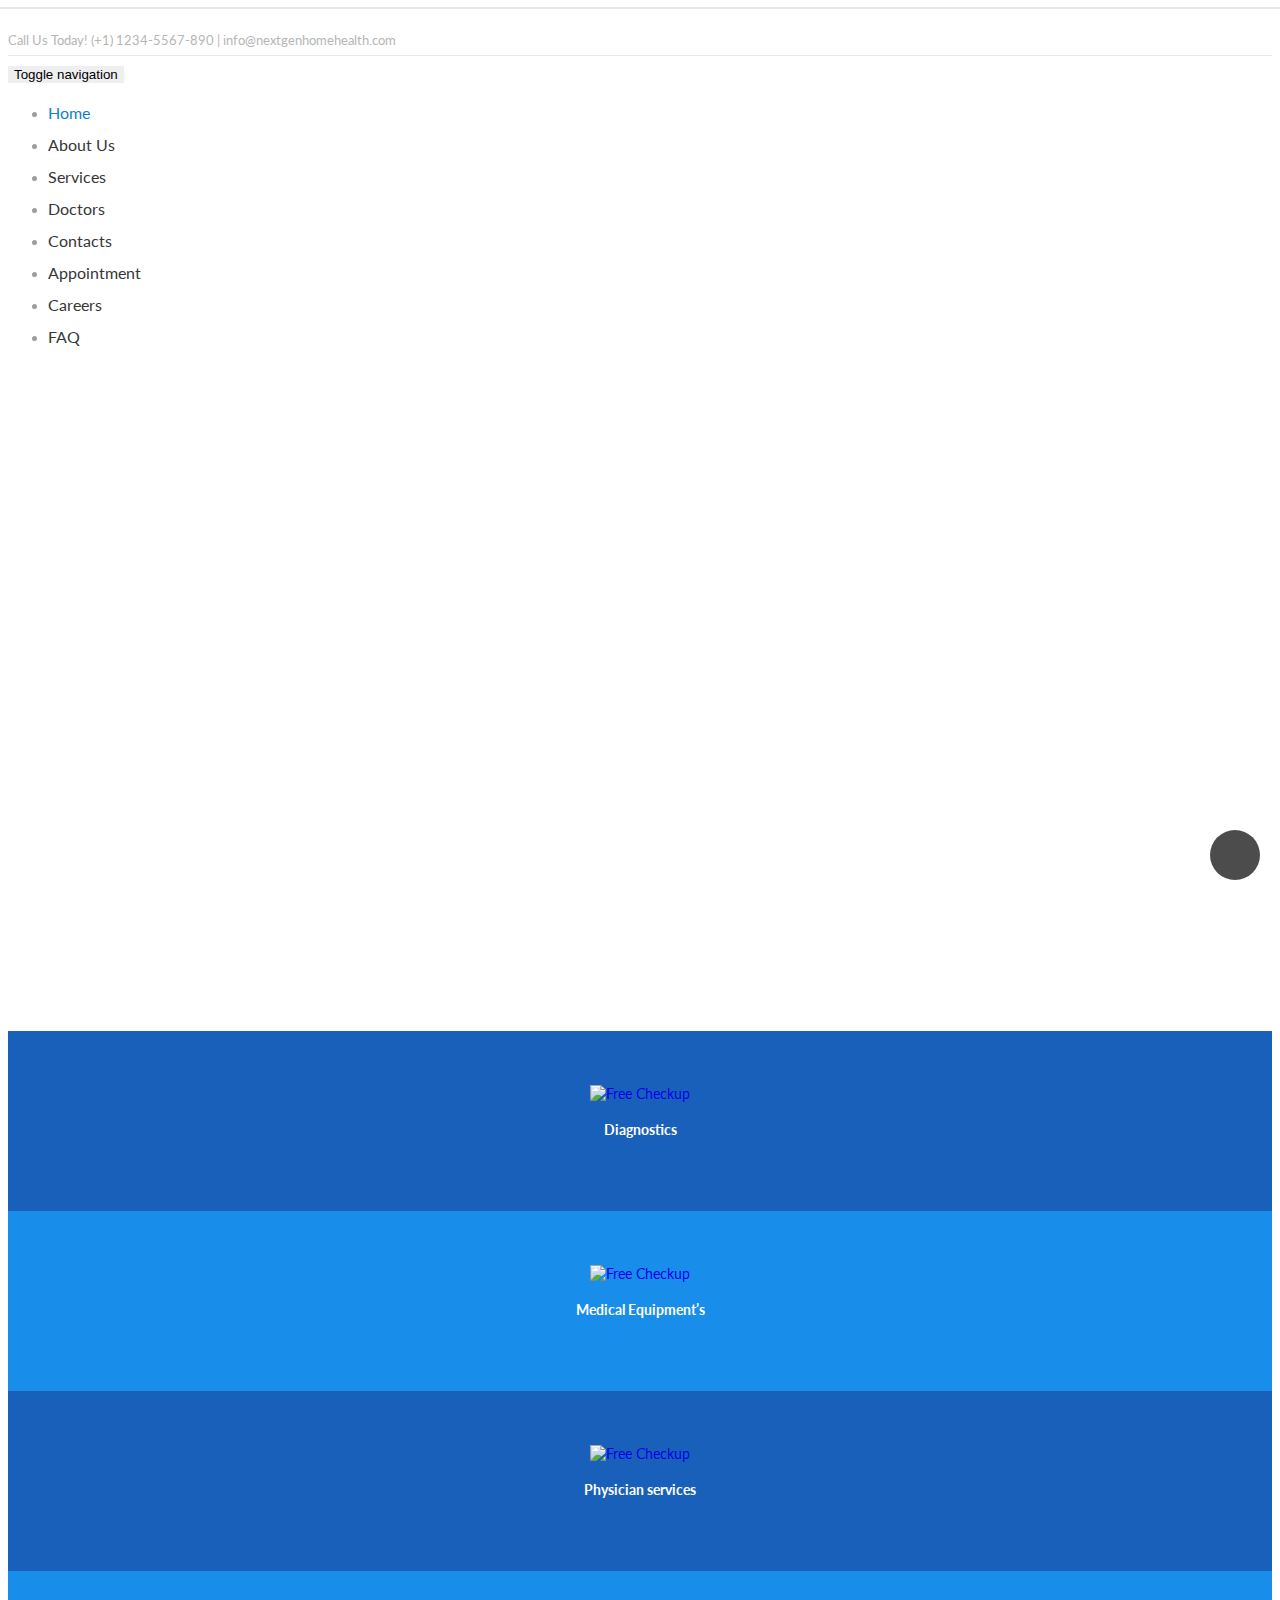
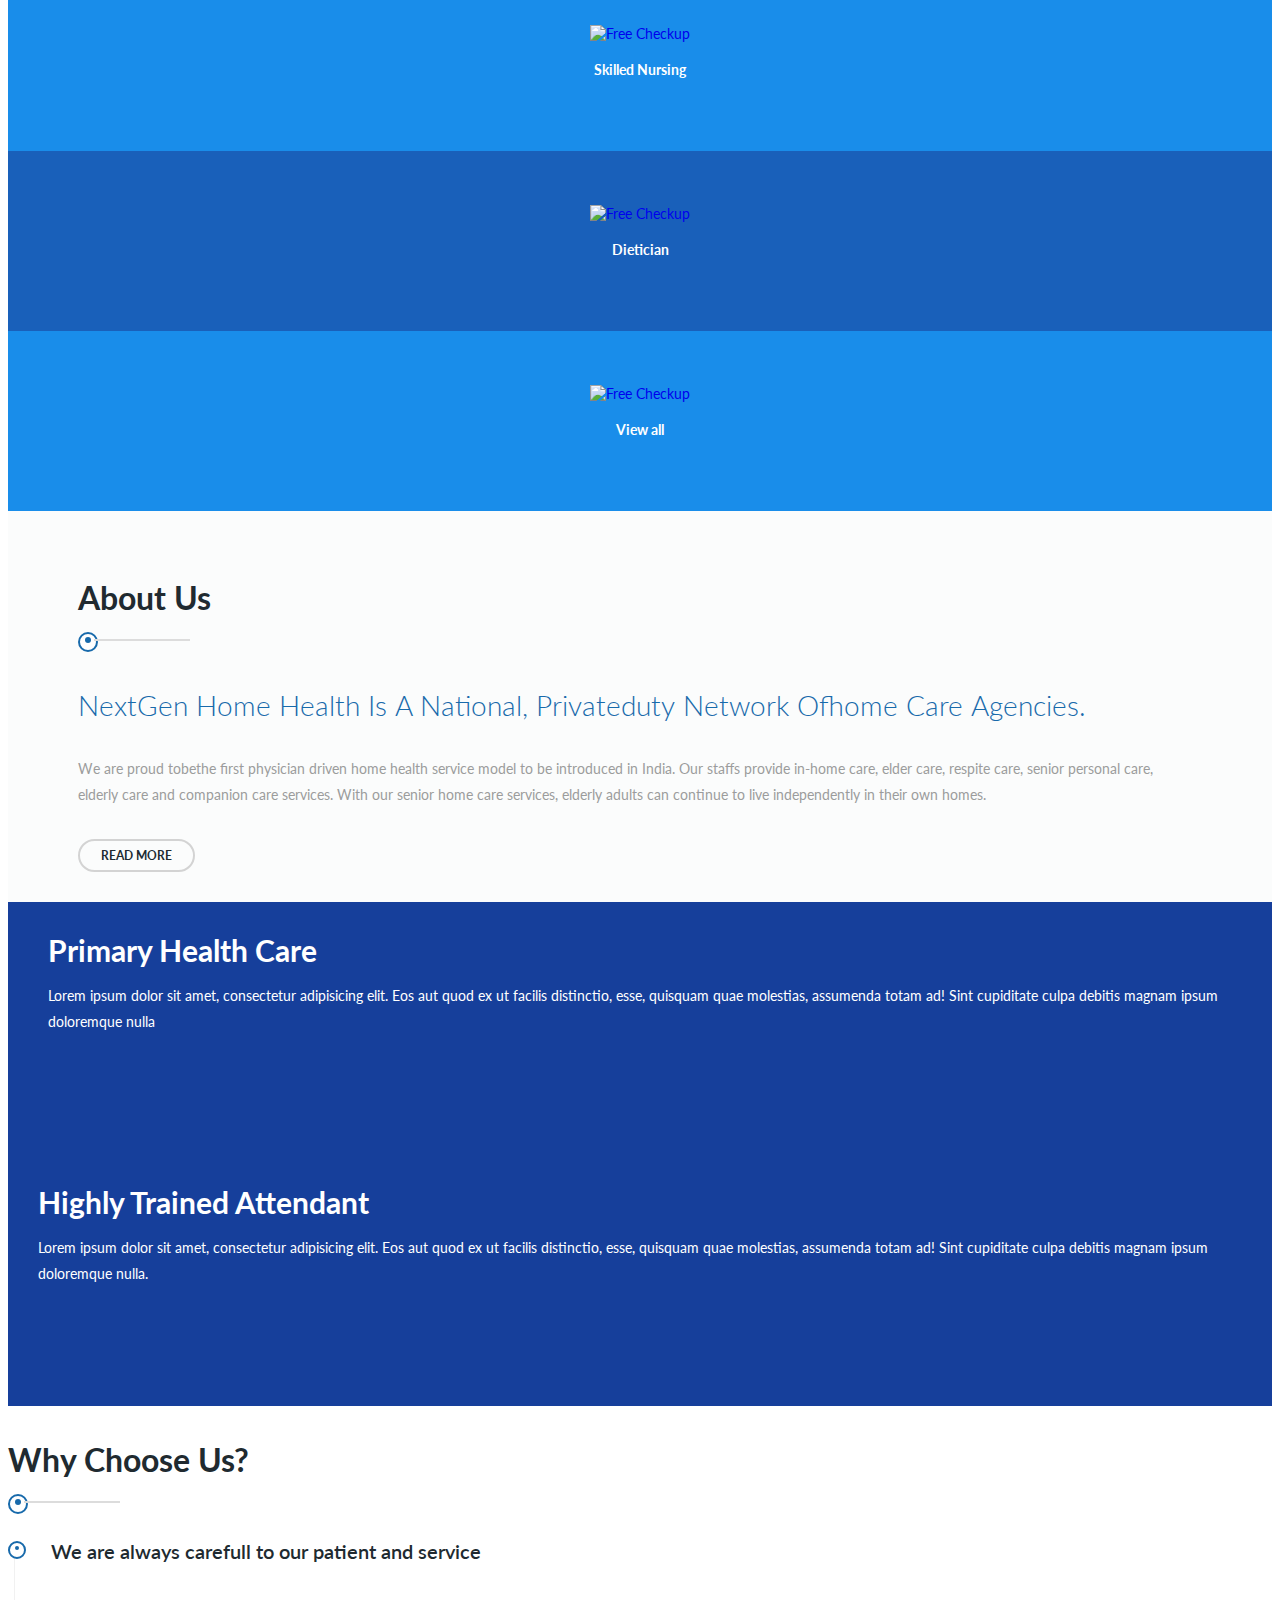
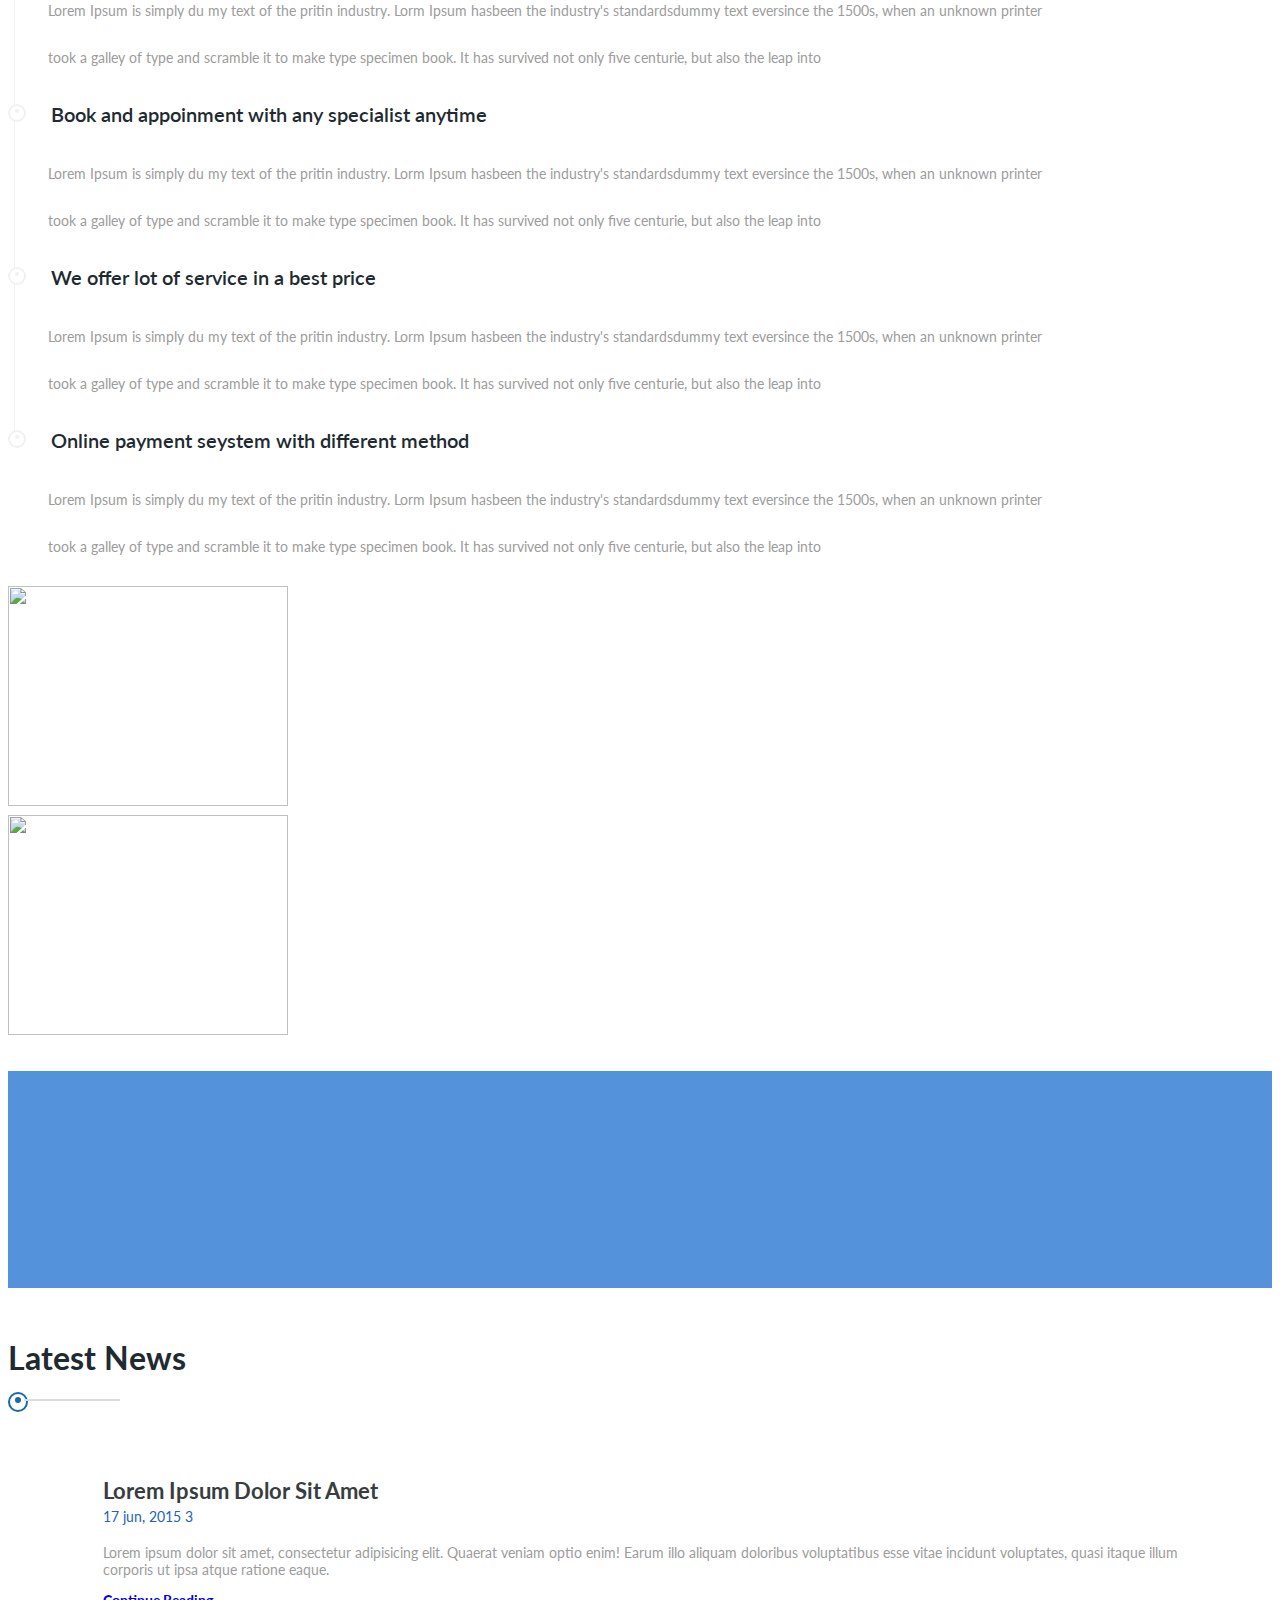
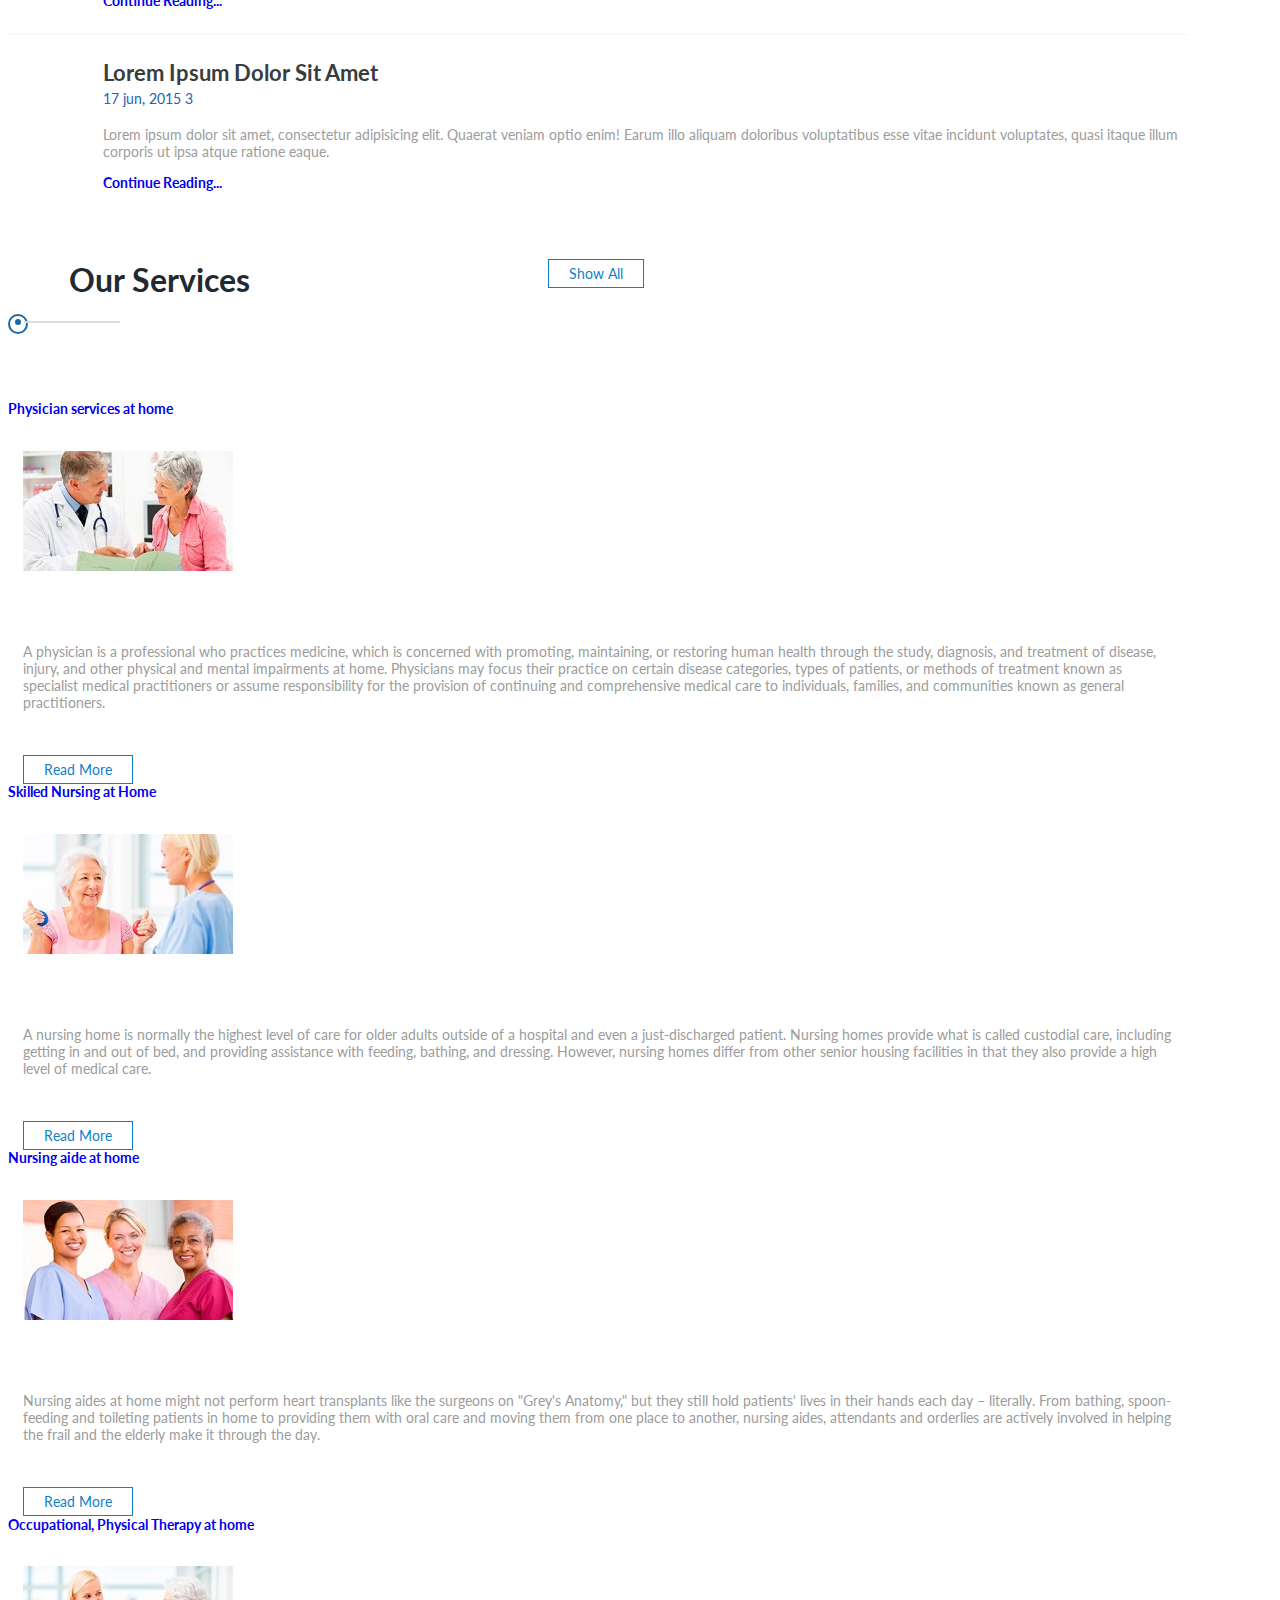
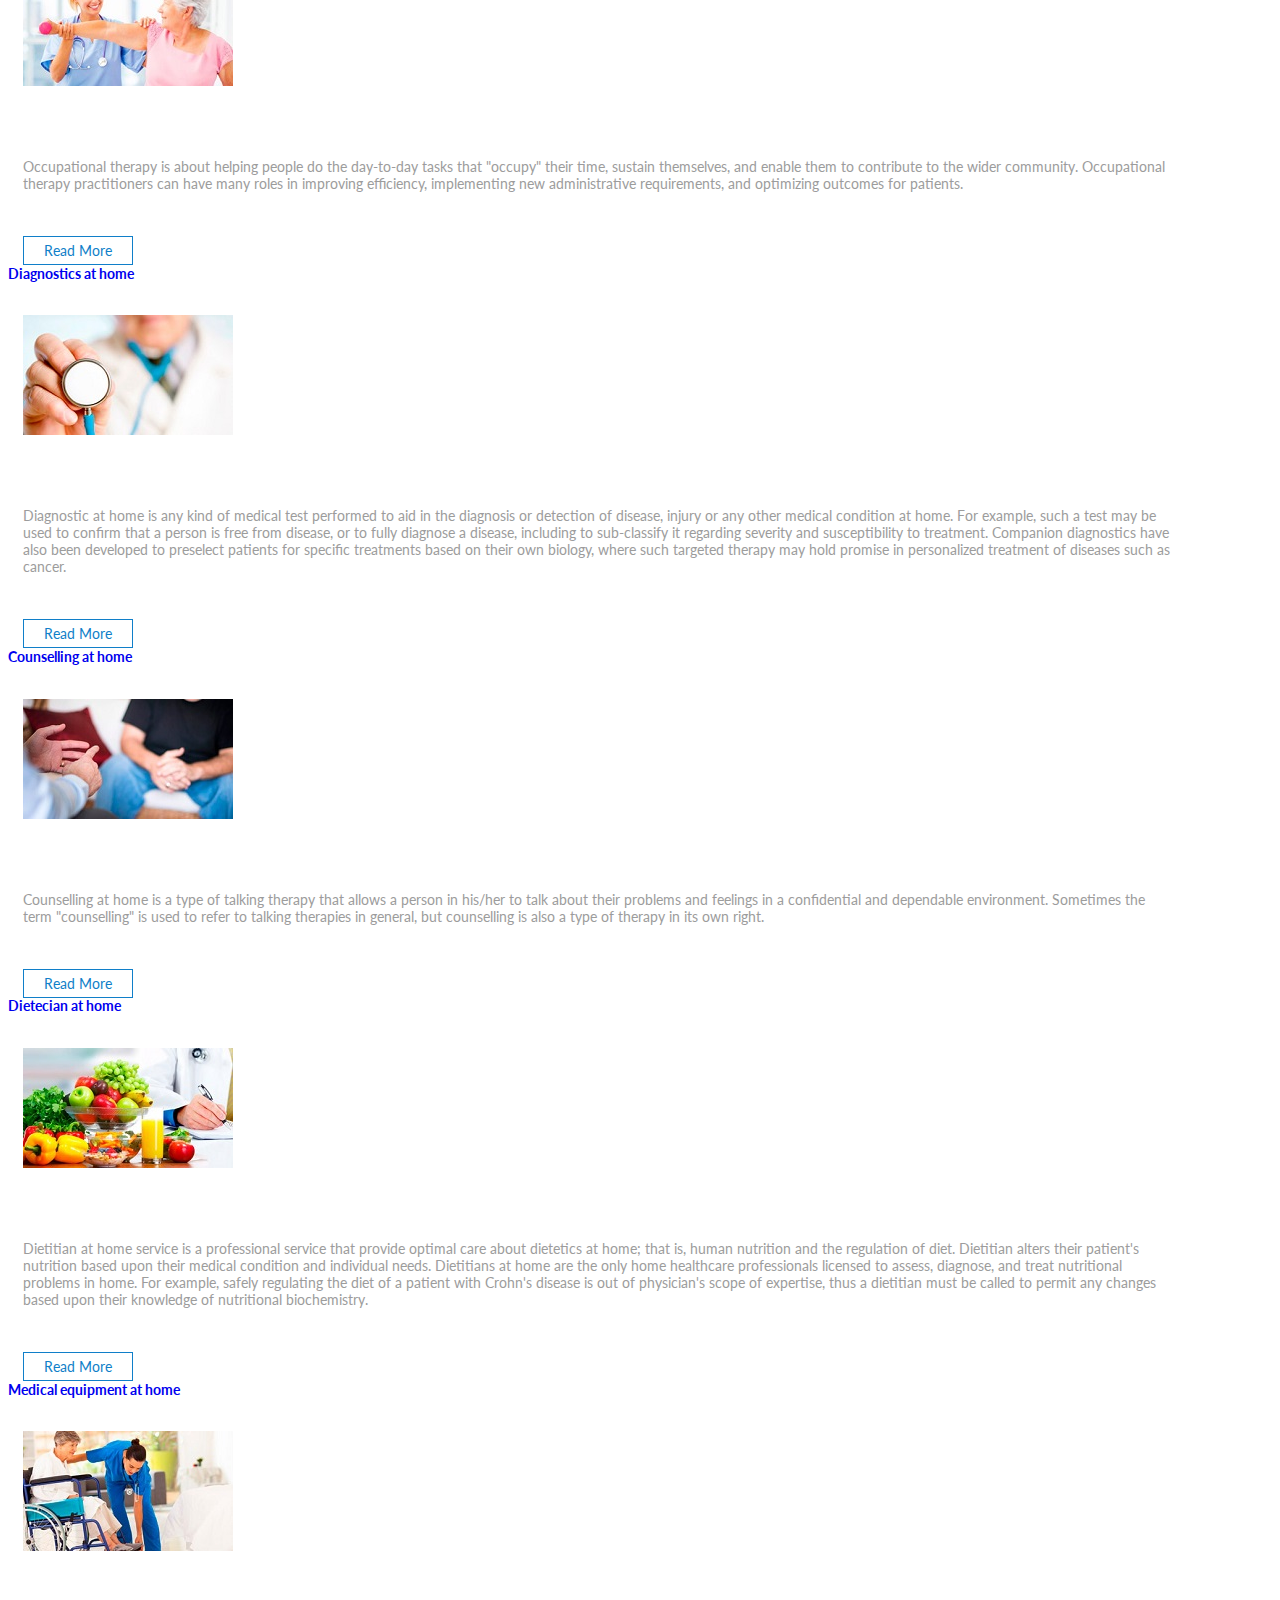
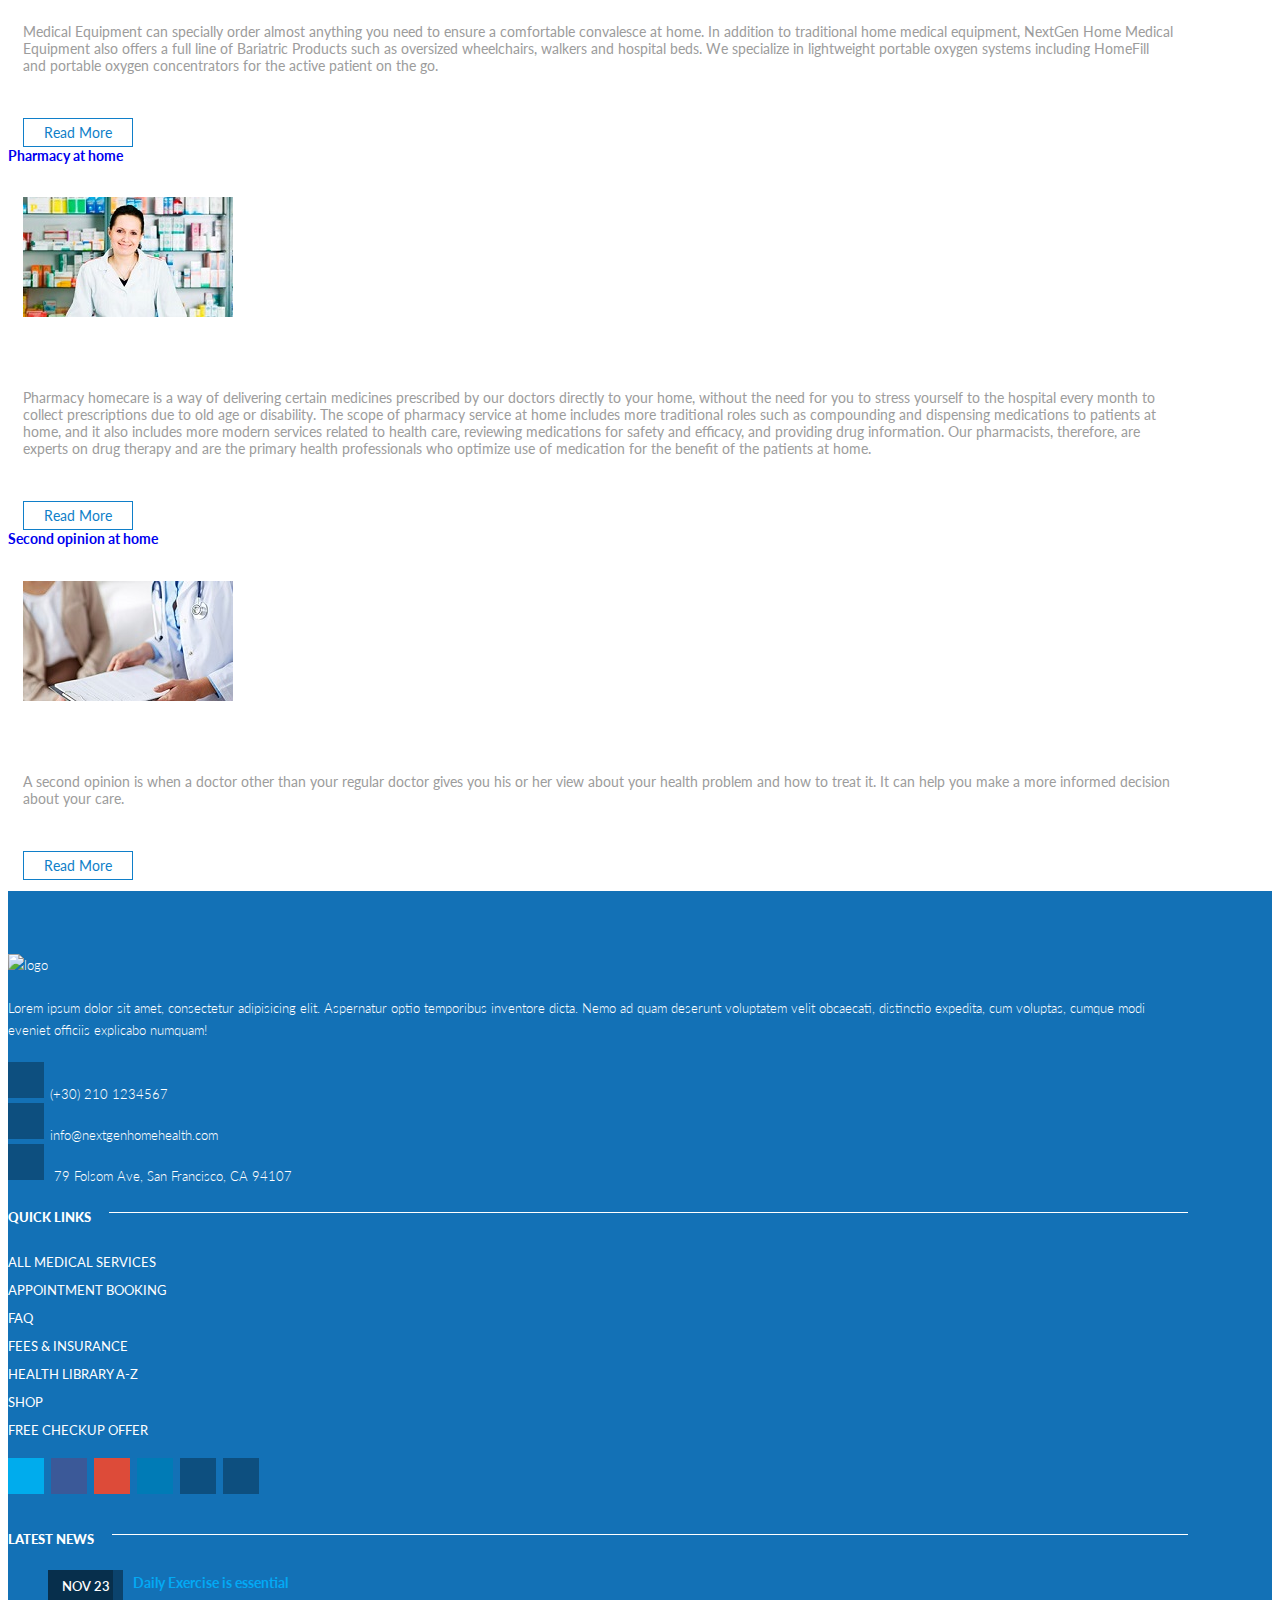
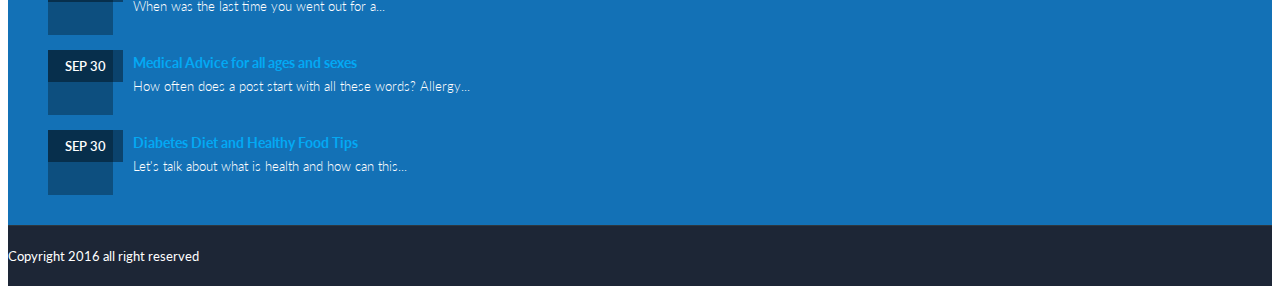
==== commit bf98fcd9: "Add files via upload" ====
--- a/Nextgen/index.html
+++ b/Nextgen/index.html
@@ -8,10 +8,14 @@
 	<meta name="viewport" content="width=device-width, initial-scale=1">
 	<meta name="keywords" content="home nurses in hyderabad, home nursing services hyderabad, nurses for home care in hyderabad, home care nursing, services in hyderabad, home nursing services in hyderabad, bayada home health care training, how to market home health care services, yellow home care hyderabad, yellow home care, constant care home health agency, best care home health services, india home health care, india home health care chennai, at home healthcare, home care hyderabad, home care services hyderabad, home care services in hyderabad, india home health care pvt ltd, home nursing agency, home healthcare market in india, healthcare at home company profile, healthcare at home delivery, home care products in india, home care products india, home care nursing services bangalore, best care home health agency, portea home health care, healthcare at home contact number, home visit doctors in chennai, house visit doctors chennai, nurse required for home in delhi, home nursing services in delhi, nurses for home care in delhi, home nurses in delhi, nurse for home in delhi, home nurse in delhi, home visiting doctors in bangalore, home visit doctors in hyderabad, home nurse bangalore, house nurse in bangalore, nurse for home in bangalore, home care services bangalore, home care services in bangalore, home care bangalore, home nursing bangalore, home nursing agency bangalore, home nursing services bangalore, charles walsh healthcare at home, home health care hyderabad, home health care services in hyderabad, home nurse service in bangalore, home nurse services in bangalore, home nurses in bangalore, home nursing services in bangalore, home nursing in bangalore, home nurse in bangalore, nurses for home care in chennai, home nurse service in chennai, home nurse chennai, home nursing services chennai, home nursing services in chennai, home nurses in chennai, dabur home care, healthcare at home india pvt ltd, healthcare at home india, home nursing chennai, home nurse in chennai, home care services in chennai, home nursing in chennai, home care services chennai, home health market, max home care, bayada home health care phone number, home healthcare market, healthcare homes, care home health agency, how to start a home health care business, starting a home health care business, home health care business, home healthcare india, home health care india, home health care in india, india home healthcare, home healthcare services india, home health care services in india, indian home health care, home healthcare in india, care home in india, home nursing care services in bangalore, home nursing care in bangalore, home nursing care bangalore, home nurses bangalore, home care services india, home care india, home health care services in mumbai, home health plan of care, healthcare at home contact, home care services in delhi, elder care home health services, home care in india, best care home health care, home care delhi, healthcare at home limited, healthcare at home number, healthcare at home ltd, healthcare at home delhi, healthcare at home, home care india pvt ltd, health care at home india pvt ltd, health care at home india, health care at home, home health care services in bangalore, home health care bangalore, home health services bangalore, home health care in bangalore, home care chennai, home care in chennai, chennai home care services, home health care services in chennai, chennai home health care, home health care chennai, home health ltd, elderly care homes in india, care homes in india, bayada home health care headquarters, bayada home health care address, bayada home health care, bayada homecare, bayada home health care inc, bayada home healthcare, bayada home care, bayada home health, bayada homehealth, bayada home health care locations, bayada home health care new jersey, maximum care home health, maximum home health care, maximum home health, max home health care, health care home, homecare india, healthcare home, patient care home health services, healthcare at home address, healtcare at home, healthcare homes ltd, home health care, home health care companies, at home home health care, home health company, home health care company">
 	<link href='https://fonts.googleapis.com/css?family=Lato:400,700' rel='stylesheet' type='text/css'>
-	<script type="text/javascript" src="js/jquery-1.11.1.min.js"></script>
+	<link rel="stylesheet" href="css/style.css">
+	<!-- responsive stylesheet -->
+	<link rel="stylesheet" href="css/responsive.css">
+	<!-- main jQuery -->
+	
 <script src= "js/jquery-migrate-1.2.1.js" ></script>
 <script src="js/jquery-ui.min.js"></script>
-<script src="js/bootstrap-3.1.1.min.js"></script>
+
 <script src="js/modernizr.custom.js"></script>
 
 
@@ -59,15 +63,15 @@
     <div class="collapse navbar-collapse" id="bs-example-navbar-collapse-1">          
           
           <ul class="nav navbar-nav navbar-right">
-            <li>
+            <li class="active">
             <a href="index.html">Home</a>
             </li>
             <li><a href="about.html">About Us</a></li>
-            <li class="active"><a href="services.html">Services</a></li>
+            <li><a href="services.html">Services</a></li>
             <li><a href="doctors.html">Doctors</a></li>
             <li><a href="contact.html">Contacts</a></li>
             <li><a href="appointment.html">Appointment</a></li>
-            <li><a href="carrers.html">Carrers</a></li>
+            <li><a href="careers.html">Careers</a></li>
             <li><a href="faq.html">FAQ</a></li>
             <!-- <li><a href="blog.html">Blog</a></li> -->
           </ul>
@@ -863,9 +867,9 @@
 	<!-- bootstrap -->
 	<script type="text/javascript" src="js/bootstrap.min.js" async></script>
 	<!-- bx slider -->
-	<script type="text/javascript" src="js/jquery.bxslider.min.js" async></script>
+	<script type="text/javascript" src="js/jquery.bxslider.min.js"></script>
 	<!-- appear js -->
-	<script type="text/javascript" src="js/jquery.appear.js" async></script>
+	<script type="text/javascript" src="js/jquery.appear.js"></script>
 	<!-- count to -->
 	<script type="text/javascript" src="js/jquery.countTo.js"></script>
 	<!-- owl carousel -->
@@ -877,13 +881,13 @@
 	<!-- fancybox -->
 	<script type="text/javascript" src="js/jquery.fancybox.pack.js"></script>
 	<!-- easing -->
-	<script type="text/javascript" src="js/jquery.easing.min.js" async></script>
+	<script type="text/javascript" src="js/jquery.easing.min.js"></script>
 	<!-- isotope script -->
-	<script src="js/isotope.pkgd.min.js" async></script>
+	<script src="js/isotope.pkgd.min.js"></script>
 	<!-- jquery stiky -->
 	<script src="js/jquery.sticky.js"></script>
 	<!-- jQuery ui js -->
-	<script src="js/jquery-ui-1.11.4/jquery-ui.js" async></script>
+	<script src="js/jquery-ui-1.11.4/jquery-ui.js"></script>
 	
 	<!-- revolution scripts -->
 
--- a/Nextgen/css/style.css
+++ b/Nextgen/css/style.css
@@ -58,6 +58,7 @@
 @import url(inner.css);
 @import url(theme-GlobalUI.css);
 @import url(theme.css);
+@import url(../plugins/isotope/isotope.css);
 
 @import url(../fonts/flaticon/flaticon.css);
 
@@ -3785,4 +3786,27 @@
     .appointment-form {
         background-image: none;
     }
+}
+/*.isotope-item {
+    display: inline-block;
+}*/
+
+#single_Service .service_sideber .appointment_side_form .side_form .appoin_button:hover {
+    background-color: #a1d782;
+}
+
+.row-about .carrers_button {
+    font-family: 'Lato','Raleway';
+    font-size: 16px;
+    font-weight: 600;
+    color: #fff;
+    text-align: center;
+    background: #2562b3;
+    width: 100%;
+    height: 45px;
+    border: 0px solid;
+    margin-top: 20px;
+}
+.row-about .carrers_button:hover {
+    background-color: #a1d782;
 }--- a/Nextgen/css/style.css
+++ b/Nextgen/css/style.css
@@ -58,6 +58,7 @@
 @import url(inner.css);
 @import url(theme-GlobalUI.css);
 @import url(theme.css);
+@import url(../plugins/isotope/isotope.css);
 
 @import url(../fonts/flaticon/flaticon.css);
 
@@ -3785,4 +3786,27 @@
     .appointment-form {
         background-image: none;
     }
+}
+/*.isotope-item {
+    display: inline-block;
+}*/
+
+#single_Service .service_sideber .appointment_side_form .side_form .appoin_button:hover {
+    background-color: #a1d782;
+}
+
+.row-about .carrers_button {
+    font-family: 'Lato','Raleway';
+    font-size: 16px;
+    font-weight: 600;
+    color: #fff;
+    text-align: center;
+    background: #2562b3;
+    width: 100%;
+    height: 45px;
+    border: 0px solid;
+    margin-top: 20px;
+}
+.row-about .carrers_button:hover {
+    background-color: #a1d782;
 }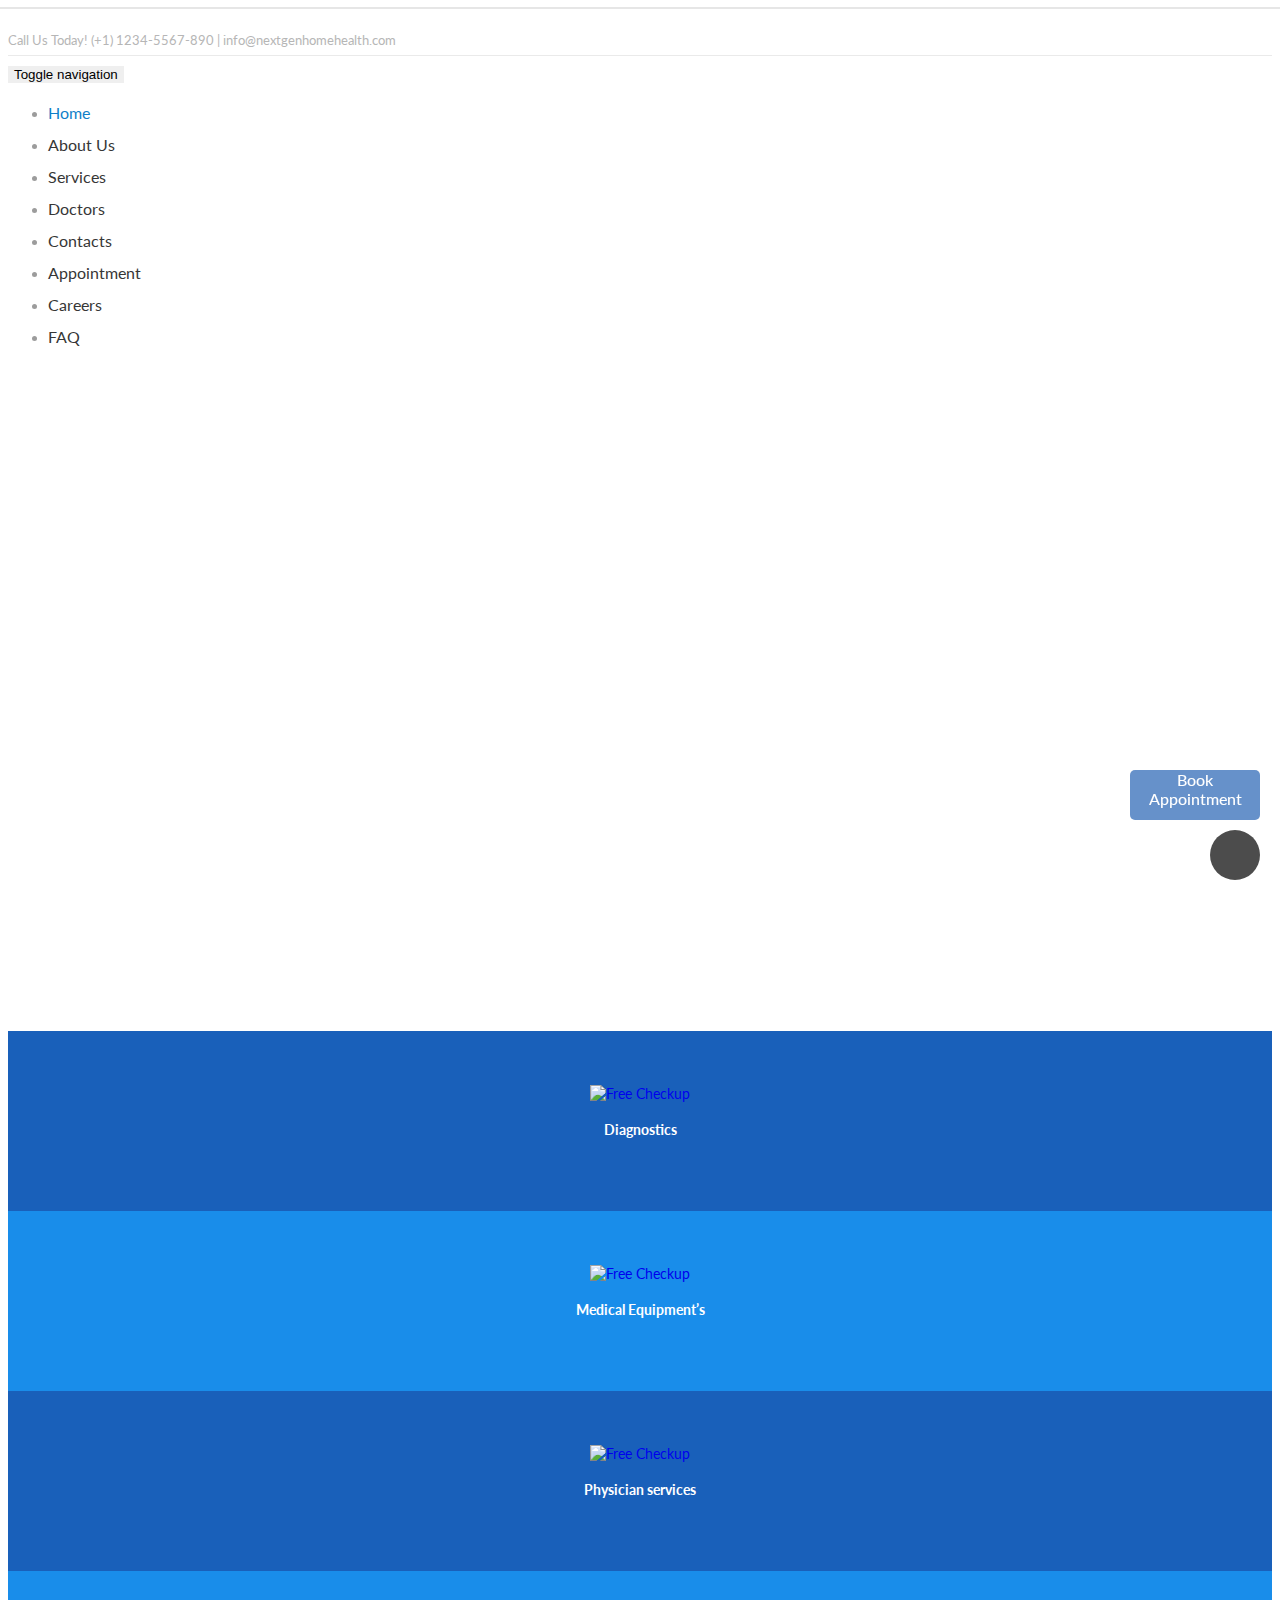
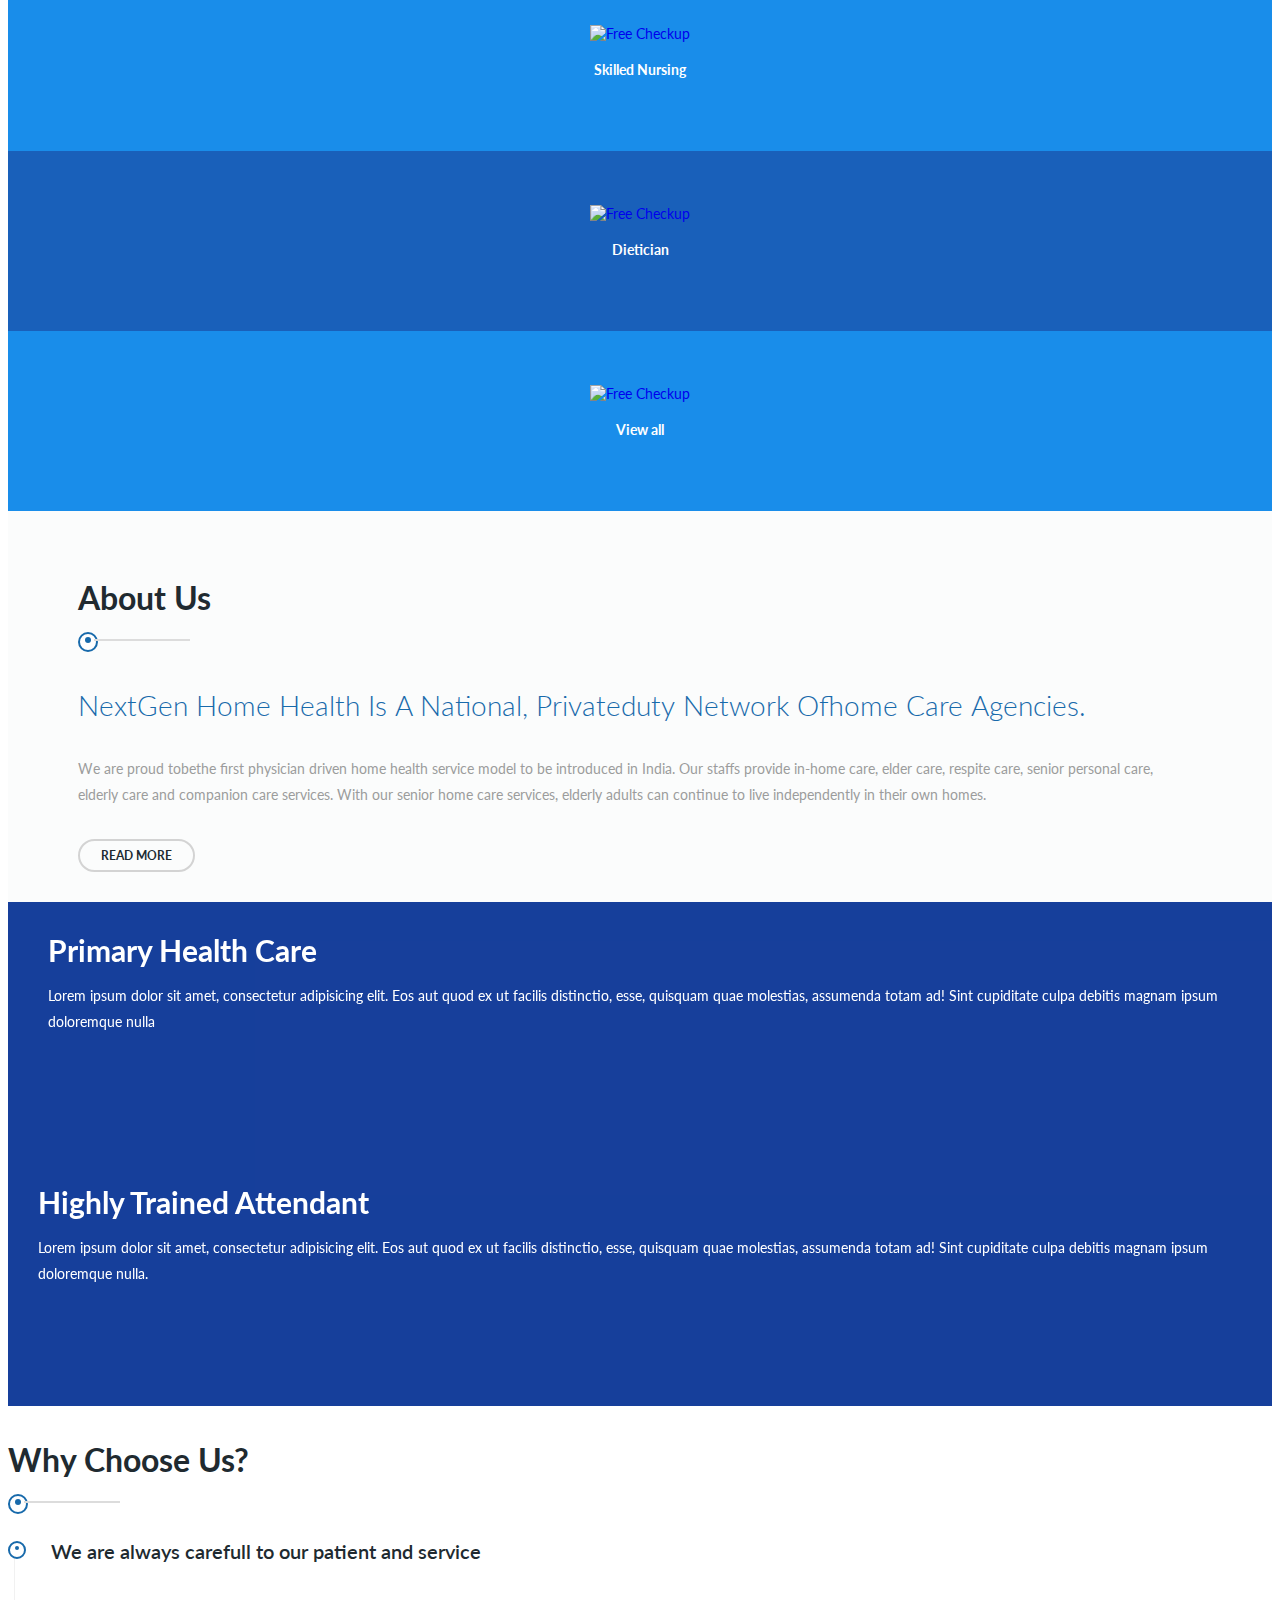
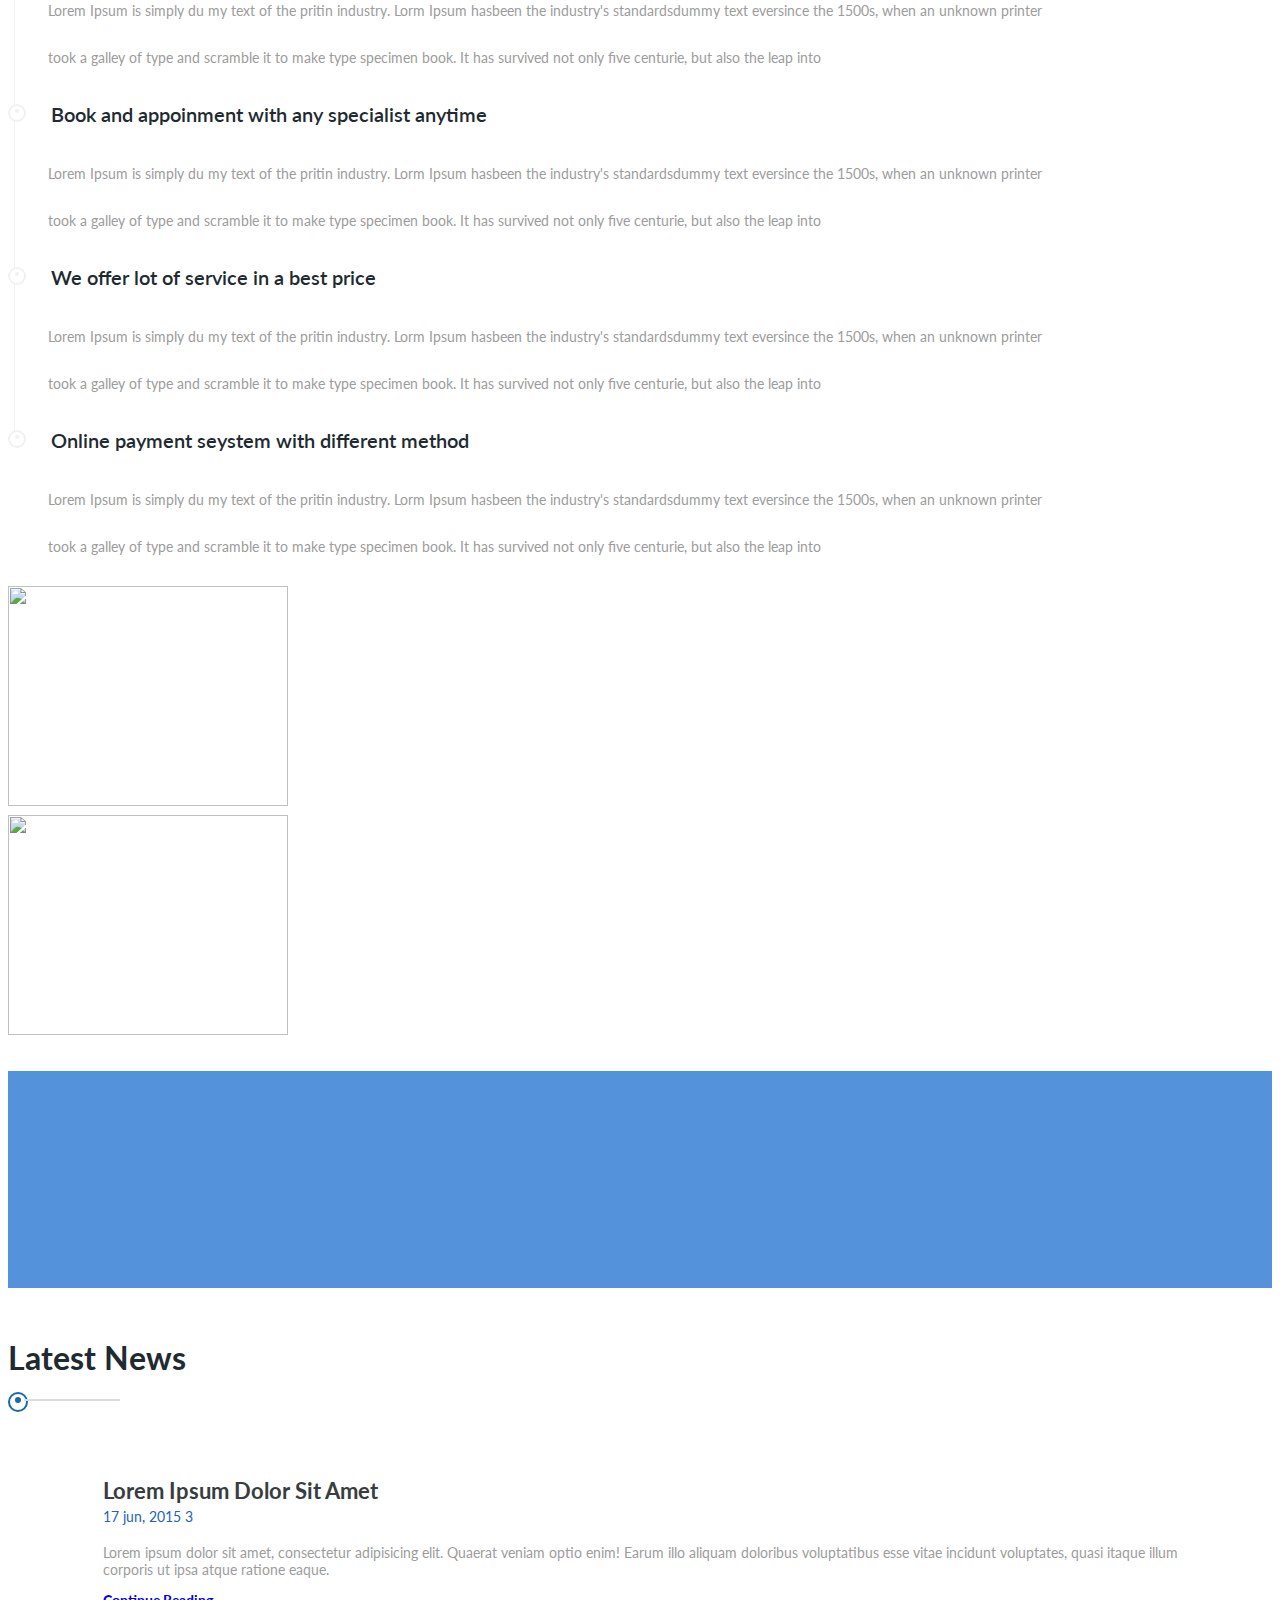
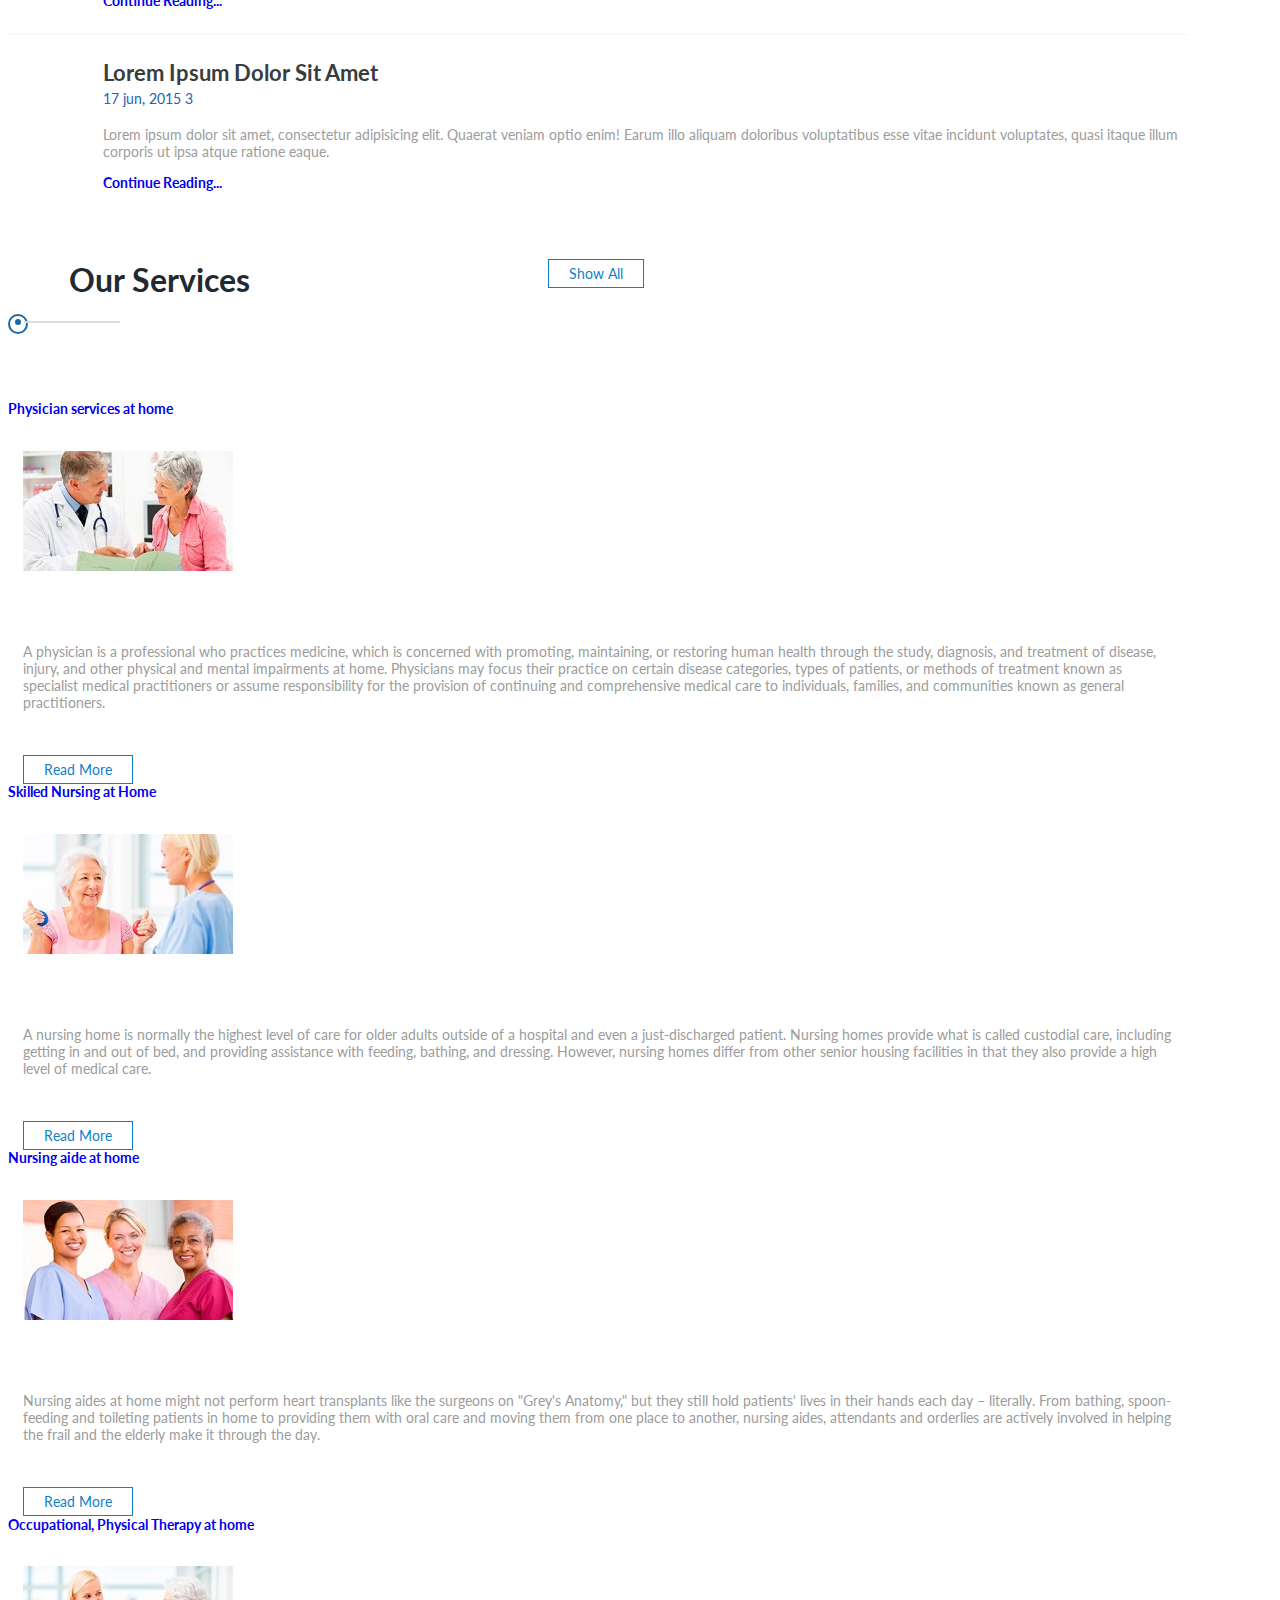
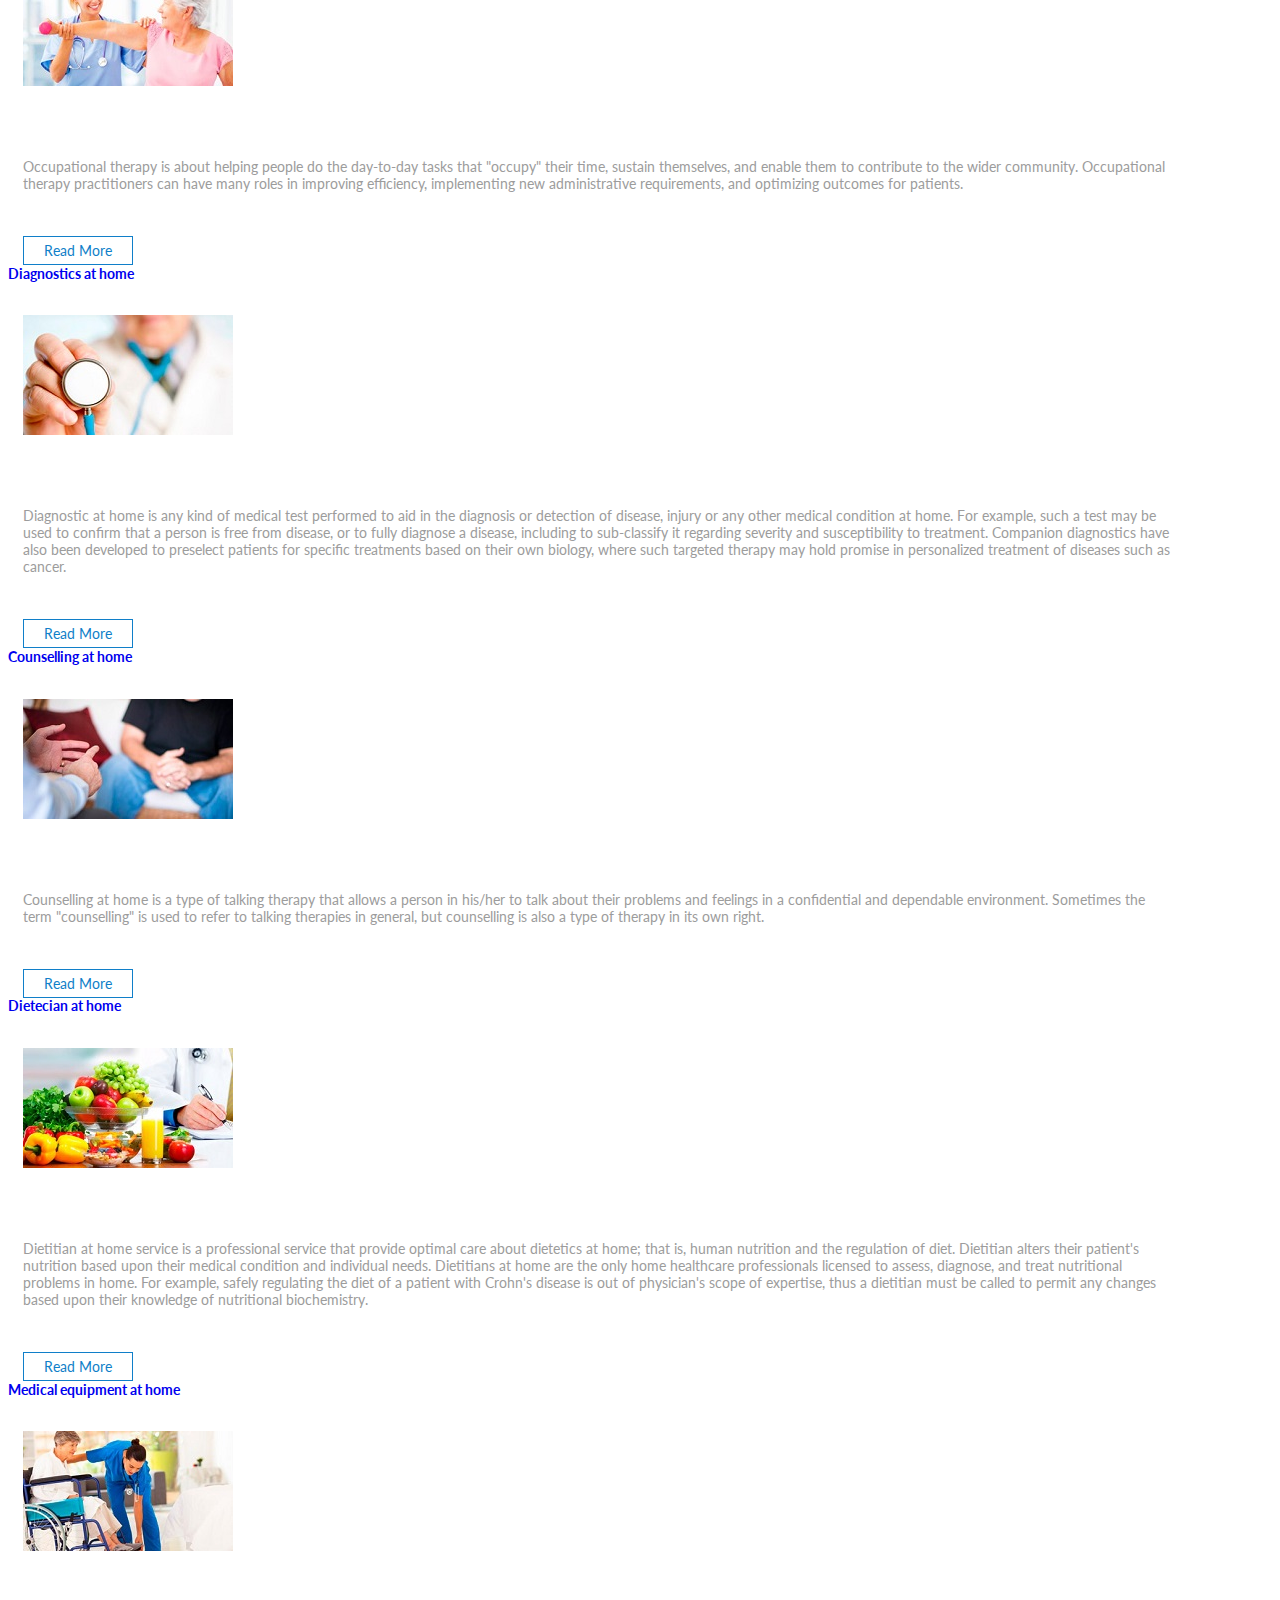
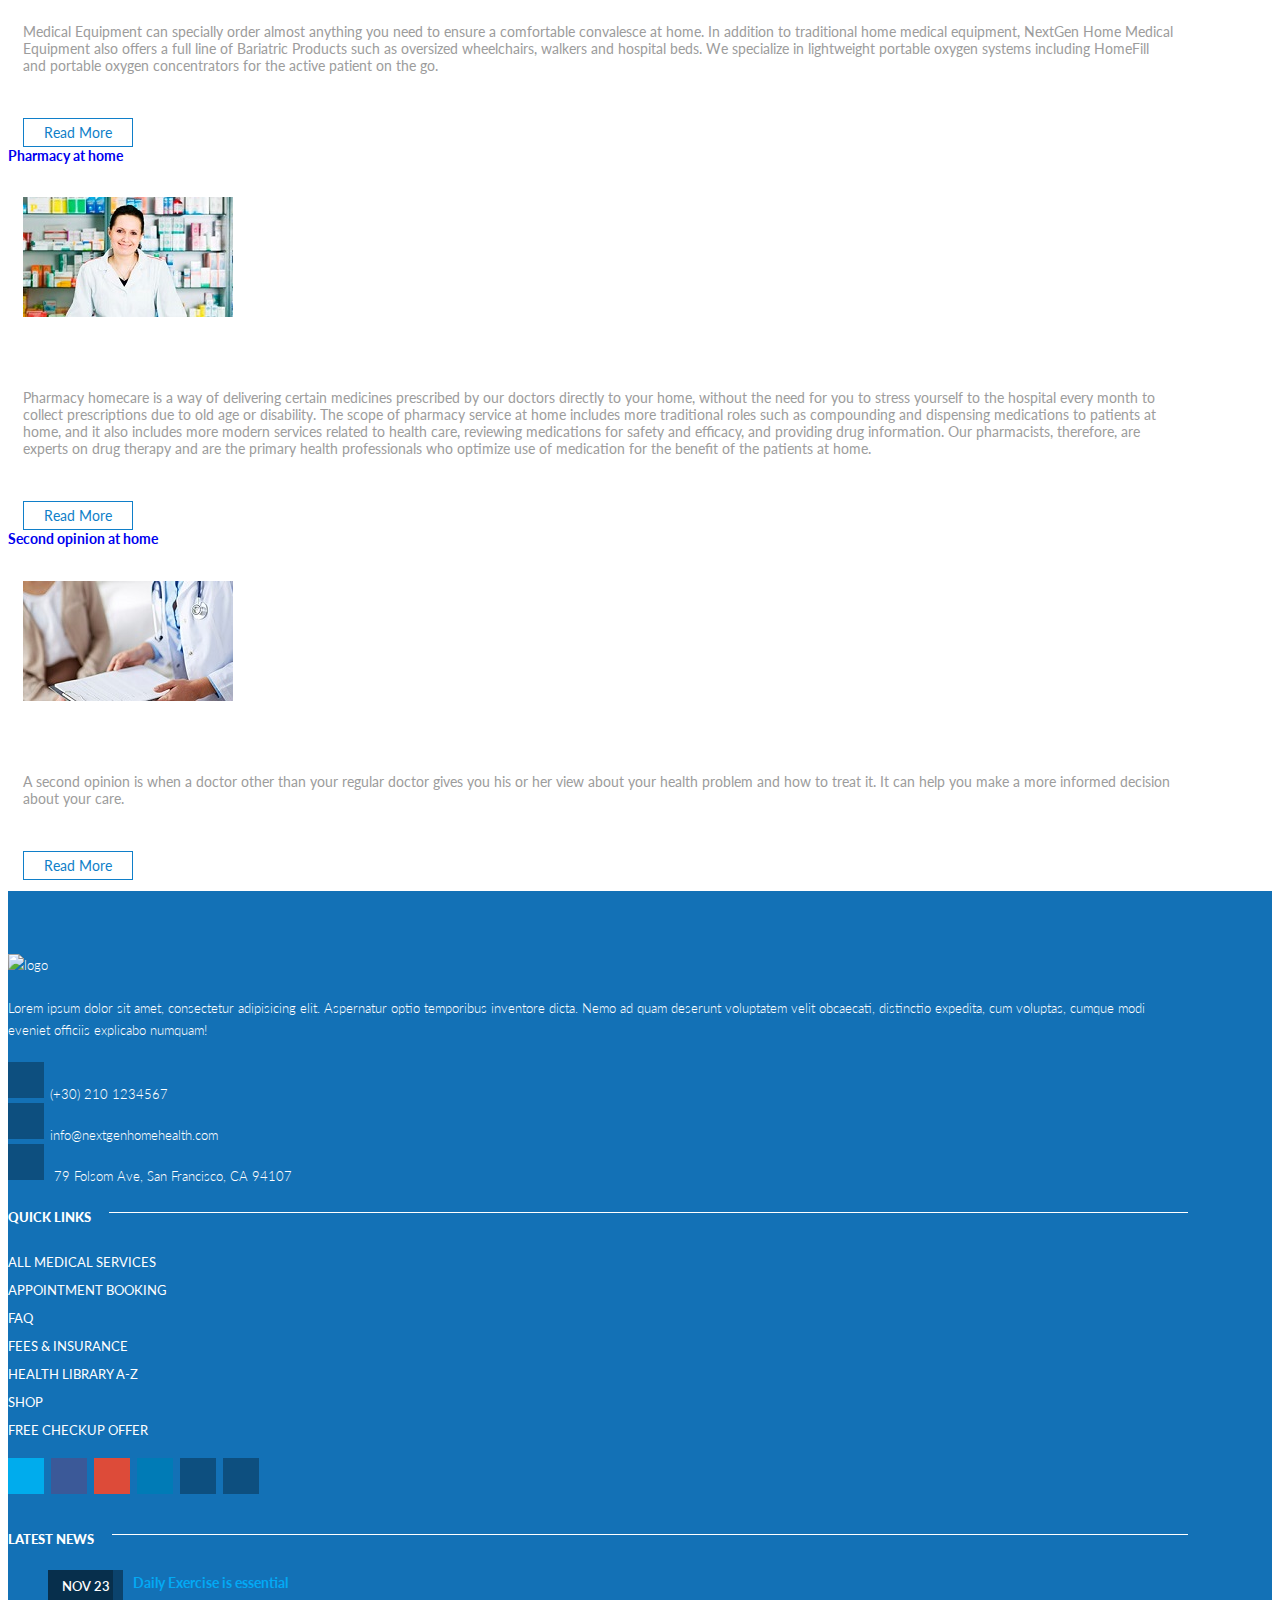
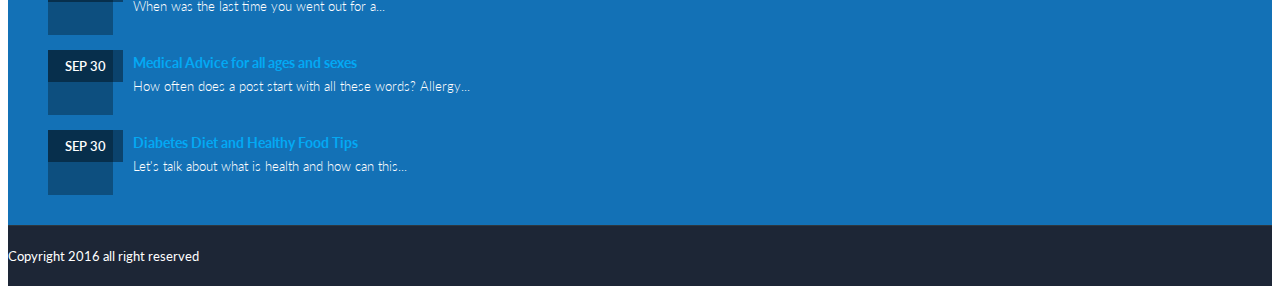
==== commit 39b734ab: "Add files via upload" ====
--- a/Nextgen/index.html
+++ b/Nextgen/index.html
@@ -13,7 +13,7 @@
 	<link rel="stylesheet" href="css/responsive.css">
 	<!-- main jQuery -->
 	
-<script src= "js/jquery-migrate-1.2.1.js" ></script>
+<script src= "js/jquery-migrate-1.2.1.js"></script>
 <script src="js/jquery-ui.min.js"></script>
 
 <script src="js/modernizr.custom.js"></script>
@@ -857,11 +857,13 @@
 		</div>
 	</section>
     
+    <a id="calendar-icon-fixed"><i class="fa fa-calendar" aria-hidden="true"></i></a>
+  <a id="phone-icon-fixed" data-toggle="tooltip" data-placement="left" title="1234-5678-90"><i class="fa fa-phone" aria-hidden="true"></i></a>
+
+    <a href="appointment.html" id="return-to-appointment"><span>Book Appointment</span></a>
     <a href="javascript:" id="return-to-top" style="display: block;"><i class="fa fa-chevron-up"></i></a>
-		<!-- master stylesheet -->
-	<link rel="stylesheet" href="css/style.css">
-	<!-- responsive stylesheet -->
-	<link rel="stylesheet" href="css/responsive.css">
+
+
 	<!-- main jQuery -->
 	<script type="text/javascript" src="js/jquery-1.11.1.min.js" async></script>
 	<!-- bootstrap -->
--- a/Nextgen/css/style.css
+++ b/Nextgen/css/style.css
@@ -3731,6 +3731,7 @@
     float: right;
     background-color: #107fc9;
     border-radius: 20px;
+    border: none;
     padding: 7px 16px;
 }
 .form-group .fa-user {
@@ -3809,4 +3810,59 @@
 }
 .row-about .carrers_button:hover {
     background-color: #a1d782;
+}
+.hover__figure a {
+    color: #fff;
+}
+.hover__figure a:hover {
+    color: #fff;
+}
+.form-group .btn-primary {
+    background-color: #2562b3;
+}
+.form-group .btn-primary:hover {
+    background-color: #a1d782;
+}
+#return-to-appointment {
+    position: fixed;
+    bottom: 80px;
+    right: 20px;
+    background: rgb(37, 98, 179);
+    width: 130px;
+    height: 50px;
+    display: block;
+    text-decoration: none;
+    -webkit-border-radius: 35px;
+    -moz-border-radius: 35px;
+    border-radius: 5px;
+    /*display: none;*/
+    -webkit-transition: all 0.3s linear;
+    -moz-transition: all 0.3s ease;
+    -ms-transition: all 0.3s ease;
+    -o-transition: all 0.3s ease;
+    transition: all 0.3s ease;
+  text-align: center;
+  background: rgba(37, 98, 179, 0.7);
+ 
+}
+#return-to-appointment span {
+    color: #fff;
+    margin: 0;
+    position: relative;
+    left: 0px;
+    top: 0px;
+    font-size: 16px;
+    -webkit-transition: all 0.3s ease;
+    -moz-transition: all 0.3s ease;
+    -ms-transition: all 0.3s ease;
+    -o-transition: all 0.3s ease;
+    transition: all 0.3s ease;
+  font-weight: 500;
+}
+#return-to-appointment:hover {
+    background-color: #a1d782;
+}
+#return-to-appointment:hover i {
+    color: #fff;
+    top: 5px;
 }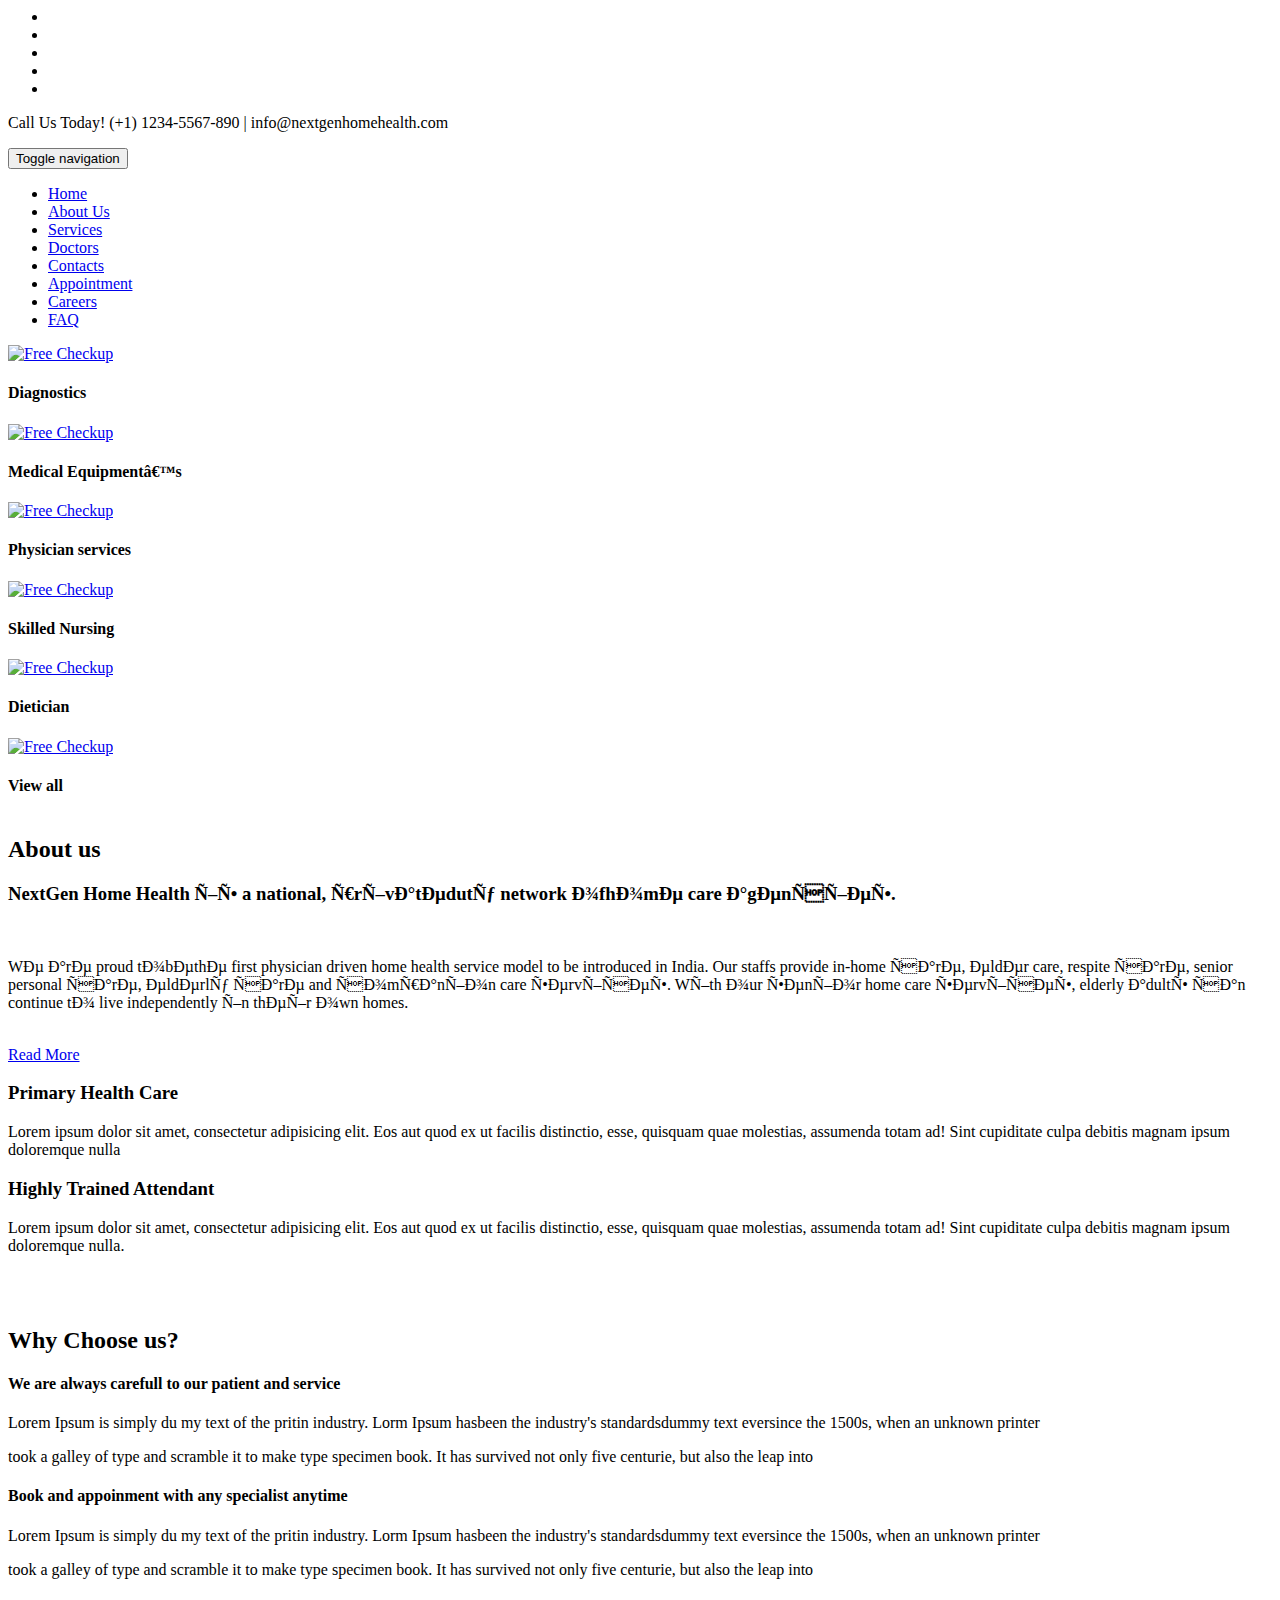
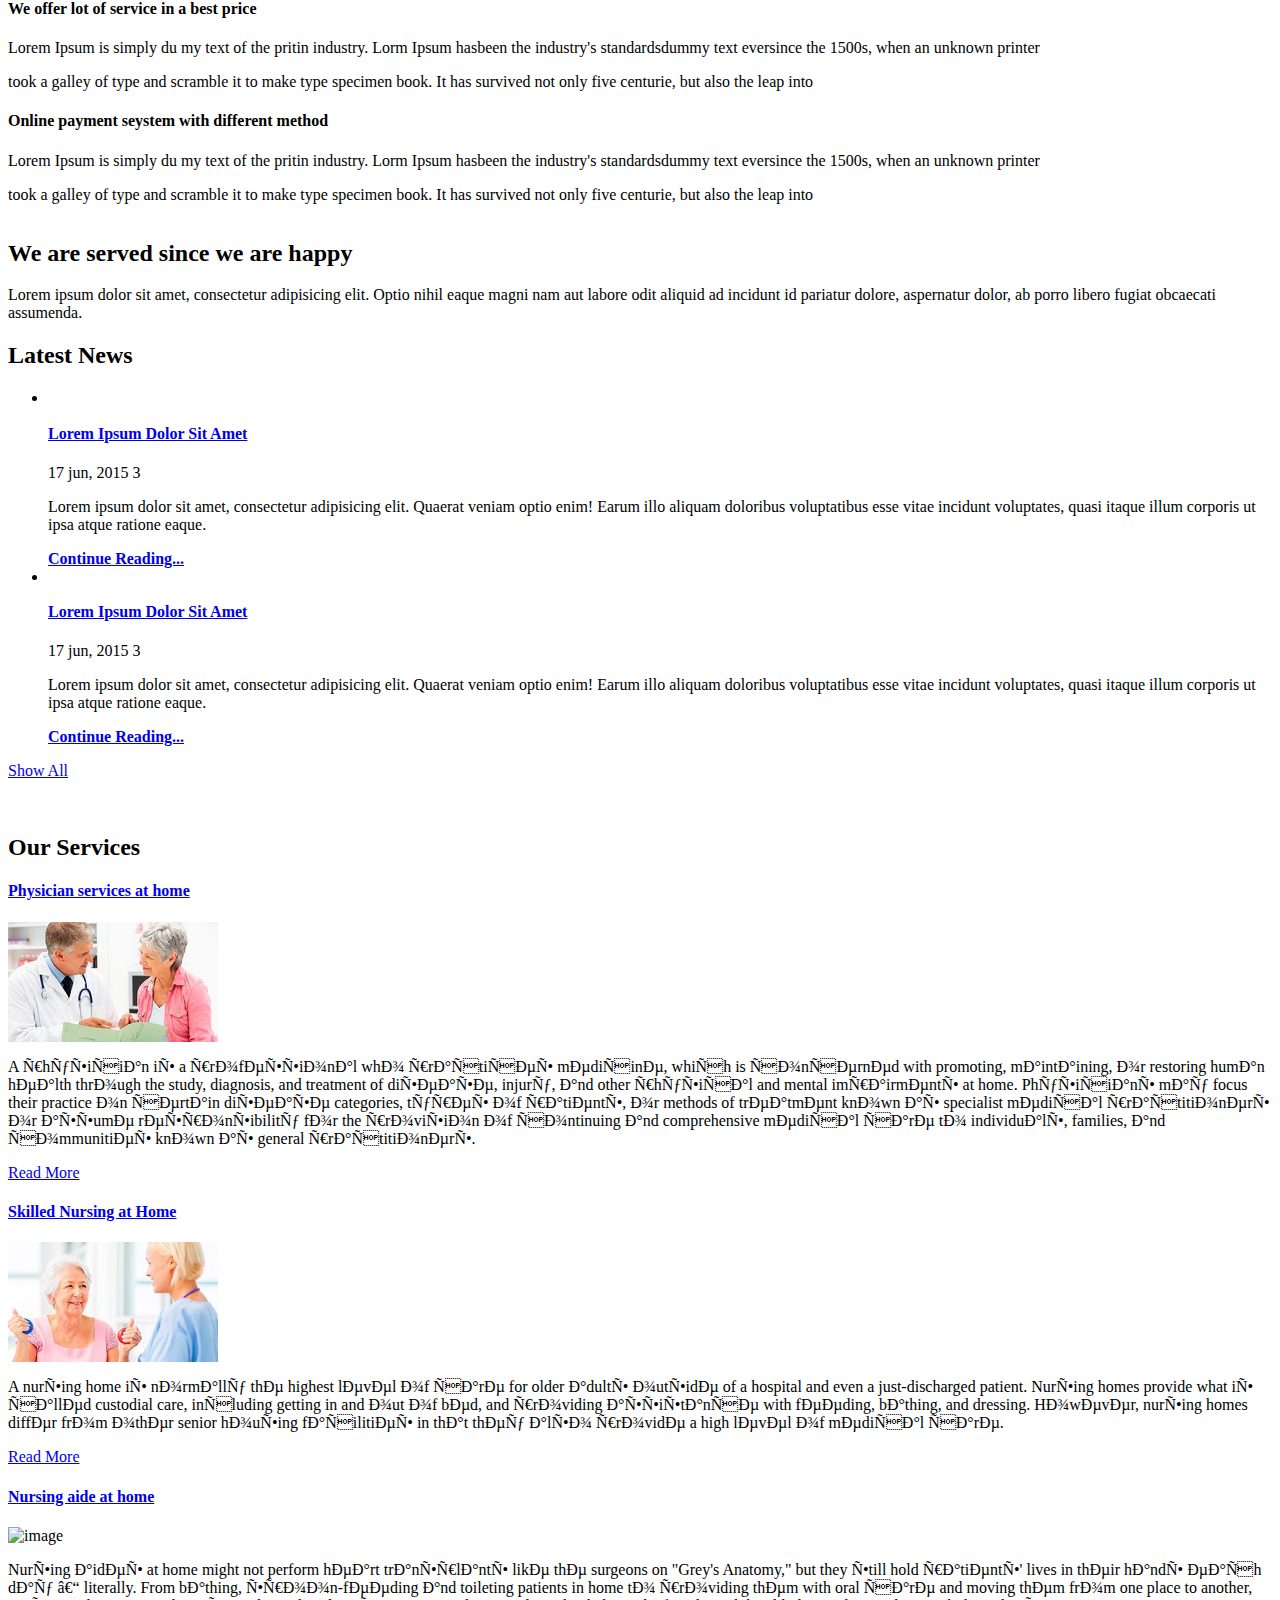
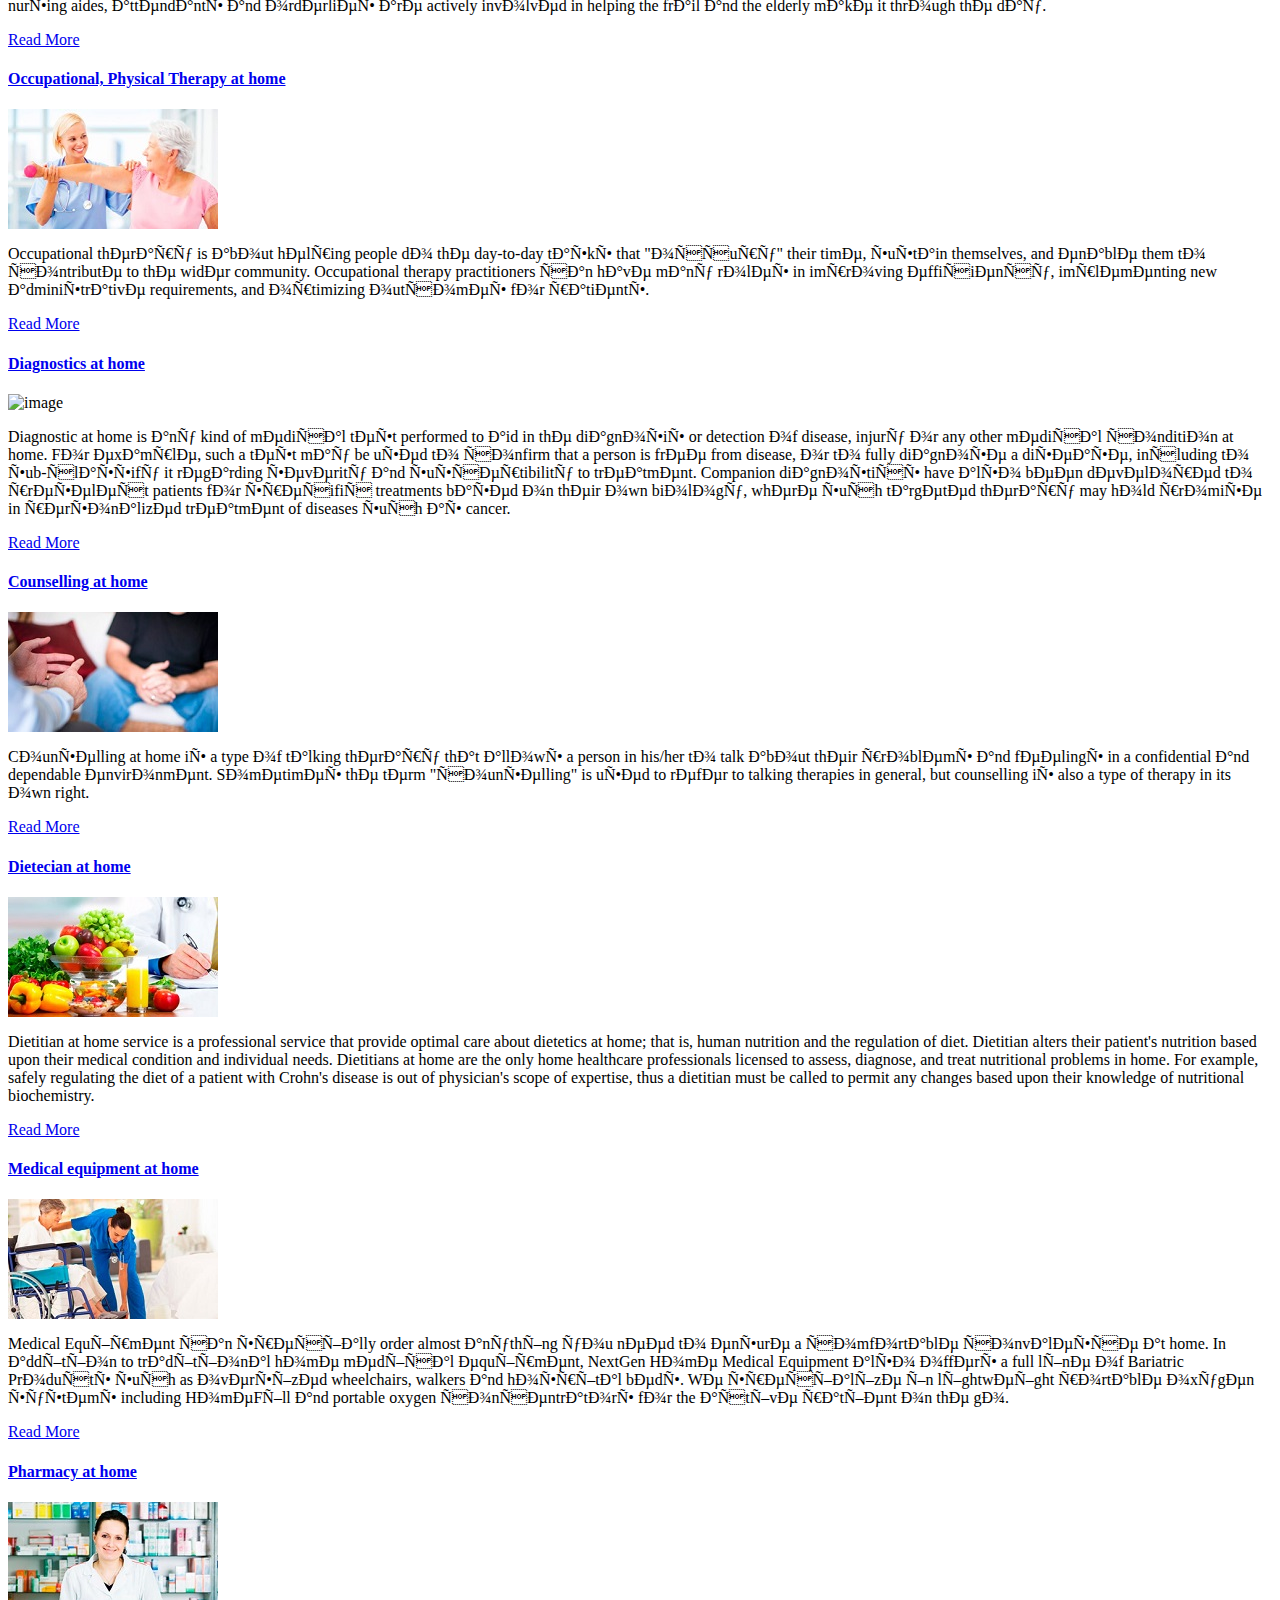
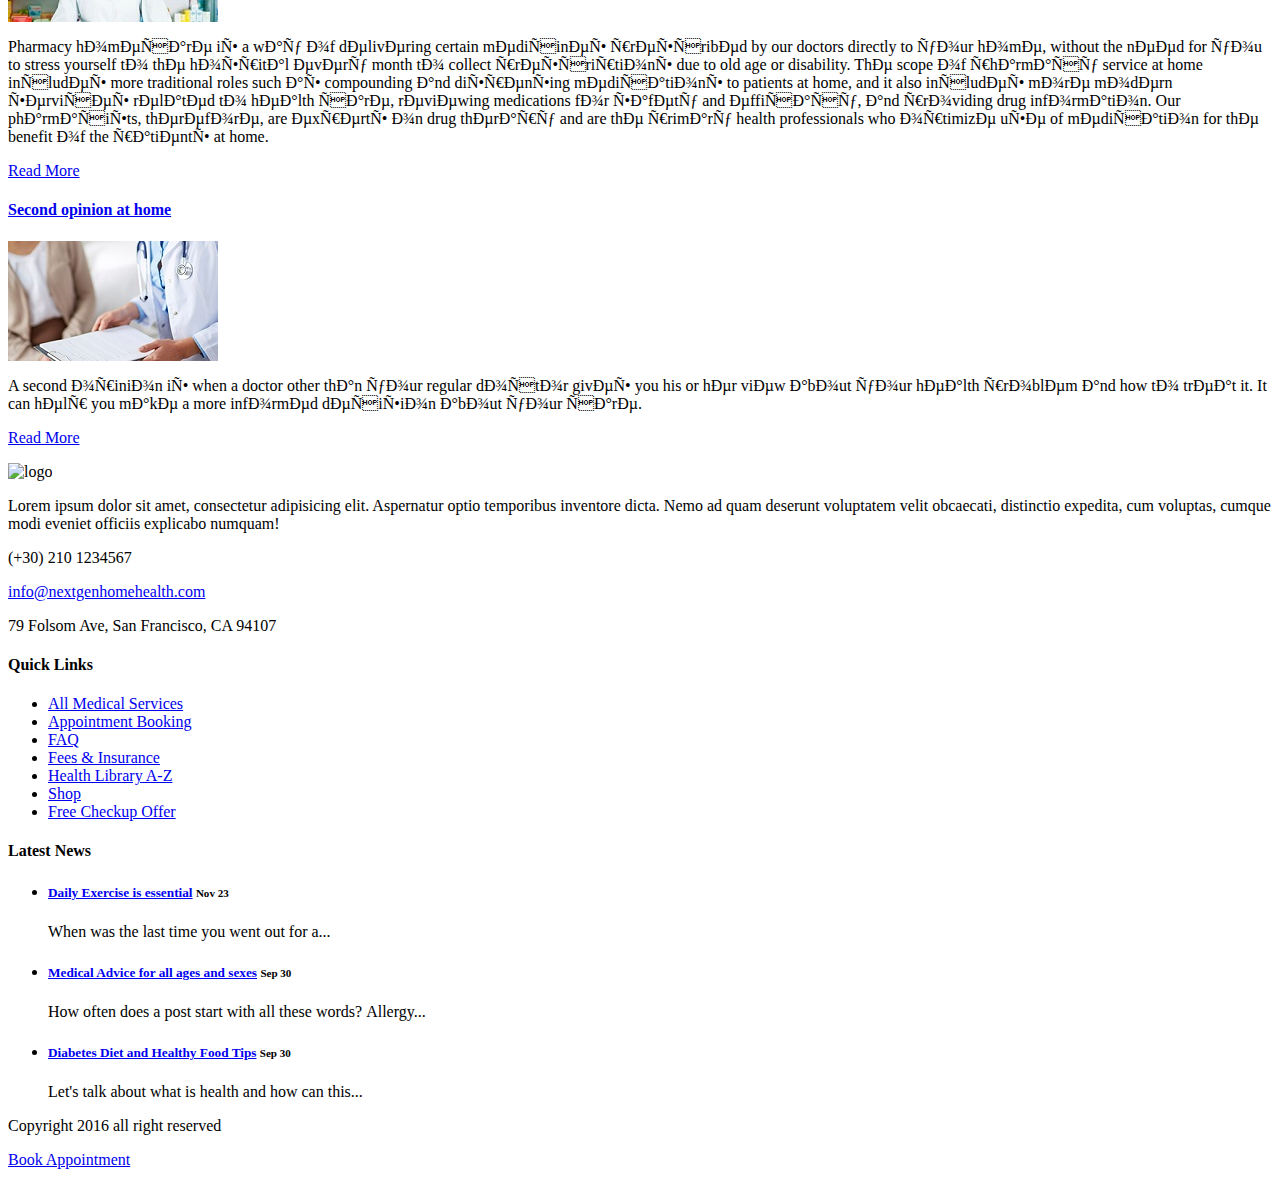
==== commit 6128ec8b: "Update index.html" ====
--- a/Nextgen/index.html
+++ b/Nextgen/index.html
@@ -1,26 +1,26 @@
-<!DOCTYPE html>
-<html lang="en">
-<head>
-	<meta charset="UTF-8">
-	<title>Nextgene || Home</title>
+<!--<!DOCTYPE html>-->
+<!--<html lang="en">-->
+<!--<head>-->
+<!--	<meta charset="UTF-8">-->
+<!--	<title>Nextgene || Home</title>-->
 
 	<!-- responsive meta -->
-	<meta name="viewport" content="width=device-width, initial-scale=1">
-	<meta name="keywords" content="home nurses in hyderabad, home nursing services hyderabad, nurses for home care in hyderabad, home care nursing, services in hyderabad, home nursing services in hyderabad, bayada home health care training, how to market home health care services, yellow home care hyderabad, yellow home care, constant care home health agency, best care home health services, india home health care, india home health care chennai, at home healthcare, home care hyderabad, home care services hyderabad, home care services in hyderabad, india home health care pvt ltd, home nursing agency, home healthcare market in india, healthcare at home company profile, healthcare at home delivery, home care products in india, home care products india, home care nursing services bangalore, best care home health agency, portea home health care, healthcare at home contact number, home visit doctors in chennai, house visit doctors chennai, nurse required for home in delhi, home nursing services in delhi, nurses for home care in delhi, home nurses in delhi, nurse for home in delhi, home nurse in delhi, home visiting doctors in bangalore, home visit doctors in hyderabad, home nurse bangalore, house nurse in bangalore, nurse for home in bangalore, home care services bangalore, home care services in bangalore, home care bangalore, home nursing bangalore, home nursing agency bangalore, home nursing services bangalore, charles walsh healthcare at home, home health care hyderabad, home health care services in hyderabad, home nurse service in bangalore, home nurse services in bangalore, home nurses in bangalore, home nursing services in bangalore, home nursing in bangalore, home nurse in bangalore, nurses for home care in chennai, home nurse service in chennai, home nurse chennai, home nursing services chennai, home nursing services in chennai, home nurses in chennai, dabur home care, healthcare at home india pvt ltd, healthcare at home india, home nursing chennai, home nurse in chennai, home care services in chennai, home nursing in chennai, home care services chennai, home health market, max home care, bayada home health care phone number, home healthcare market, healthcare homes, care home health agency, how to start a home health care business, starting a home health care business, home health care business, home healthcare india, home health care india, home health care in india, india home healthcare, home healthcare services india, home health care services in india, indian home health care, home healthcare in india, care home in india, home nursing care services in bangalore, home nursing care in bangalore, home nursing care bangalore, home nurses bangalore, home care services india, home care india, home health care services in mumbai, home health plan of care, healthcare at home contact, home care services in delhi, elder care home health services, home care in india, best care home health care, home care delhi, healthcare at home limited, healthcare at home number, healthcare at home ltd, healthcare at home delhi, healthcare at home, home care india pvt ltd, health care at home india pvt ltd, health care at home india, health care at home, home health care services in bangalore, home health care bangalore, home health services bangalore, home health care in bangalore, home care chennai, home care in chennai, chennai home care services, home health care services in chennai, chennai home health care, home health care chennai, home health ltd, elderly care homes in india, care homes in india, bayada home health care headquarters, bayada home health care address, bayada home health care, bayada homecare, bayada home health care inc, bayada home healthcare, bayada home care, bayada home health, bayada homehealth, bayada home health care locations, bayada home health care new jersey, maximum care home health, maximum home health care, maximum home health, max home health care, health care home, homecare india, healthcare home, patient care home health services, healthcare at home address, healtcare at home, healthcare homes ltd, home health care, home health care companies, at home home health care, home health company, home health care company">
-	<link href='https://fonts.googleapis.com/css?family=Lato:400,700' rel='stylesheet' type='text/css'>
-	<link rel="stylesheet" href="css/style.css">
+<!--	<meta name="viewport" content="width=device-width, initial-scale=1">-->
+<!--	<meta name="keywords" content="home nurses in hyderabad, home nursing services hyderabad, nurses for home care in hyderabad, home care nursing, services in hyderabad, home nursing services in hyderabad, bayada home health care training, how to market home health care services, yellow home care hyderabad, yellow home care, constant care home health agency, best care home health services, india home health care, india home health care chennai, at home healthcare, home care hyderabad, home care services hyderabad, home care services in hyderabad, india home health care pvt ltd, home nursing agency, home healthcare market in india, healthcare at home company profile, healthcare at home delivery, home care products in india, home care products india, home care nursing services bangalore, best care home health agency, portea home health care, healthcare at home contact number, home visit doctors in chennai, house visit doctors chennai, nurse required for home in delhi, home nursing services in delhi, nurses for home care in delhi, home nurses in delhi, nurse for home in delhi, home nurse in delhi, home visiting doctors in bangalore, home visit doctors in hyderabad, home nurse bangalore, house nurse in bangalore, nurse for home in bangalore, home care services bangalore, home care services in bangalore, home care bangalore, home nursing bangalore, home nursing agency bangalore, home nursing services bangalore, charles walsh healthcare at home, home health care hyderabad, home health care services in hyderabad, home nurse service in bangalore, home nurse services in bangalore, home nurses in bangalore, home nursing services in bangalore, home nursing in bangalore, home nurse in bangalore, nurses for home care in chennai, home nurse service in chennai, home nurse chennai, home nursing services chennai, home nursing services in chennai, home nurses in chennai, dabur home care, healthcare at home india pvt ltd, healthcare at home india, home nursing chennai, home nurse in chennai, home care services in chennai, home nursing in chennai, home care services chennai, home health market, max home care, bayada home health care phone number, home healthcare market, healthcare homes, care home health agency, how to start a home health care business, starting a home health care business, home health care business, home healthcare india, home health care india, home health care in india, india home healthcare, home healthcare services india, home health care services in india, indian home health care, home healthcare in india, care home in india, home nursing care services in bangalore, home nursing care in bangalore, home nursing care bangalore, home nurses bangalore, home care services india, home care india, home health care services in mumbai, home health plan of care, healthcare at home contact, home care services in delhi, elder care home health services, home care in india, best care home health care, home care delhi, healthcare at home limited, healthcare at home number, healthcare at home ltd, healthcare at home delhi, healthcare at home, home care india pvt ltd, health care at home india pvt ltd, health care at home india, health care at home, home health care services in bangalore, home health care bangalore, home health services bangalore, home health care in bangalore, home care chennai, home care in chennai, chennai home care services, home health care services in chennai, chennai home health care, home health care chennai, home health ltd, elderly care homes in india, care homes in india, bayada home health care headquarters, bayada home health care address, bayada home health care, bayada homecare, bayada home health care inc, bayada home healthcare, bayada home care, bayada home health, bayada homehealth, bayada home health care locations, bayada home health care new jersey, maximum care home health, maximum home health care, maximum home health, max home health care, health care home, homecare india, healthcare home, patient care home health services, healthcare at home address, healtcare at home, healthcare homes ltd, home health care, home health care companies, at home home health care, home health company, home health care company">-->
+<!--	<link href='https://fonts.googleapis.com/css?family=Lato:400,700' rel='stylesheet' type='text/css'>-->
+<!--	<link rel="stylesheet" href="css/style.css">-->
 	<!-- responsive stylesheet -->
-	<link rel="stylesheet" href="css/responsive.css">
+<!--	<link rel="stylesheet" href="css/responsive.css">-->
 	<!-- main jQuery -->
 	
-<script src= "js/jquery-migrate-1.2.1.js"></script>
-<script src="js/jquery-ui.min.js"></script>
-
-<script src="js/modernizr.custom.js"></script>
-
-
-
-</head>
+<!--<script src= "js/jquery-migrate-1.2.1.js"></script>-->
+<!--<script src="js/jquery-ui.min.js"></script>-->
+
+<!--<script src="js/modernizr.custom.js"></script>-->
+
+
+
+<!--</head>-->
 <body>
 
 
@@ -873,7 +873,7 @@
 	<!-- appear js -->
 	<script type="text/javascript" src="js/jquery.appear.js"></script>
 	<!-- count to -->
-	<script type="text/javascript" src="js/jquery.countTo.js"></script>
+	<script type="text/javascript" src="js/jquery.countTo.js" async></script>
 	<!-- owl carousel -->
 	<script type="text/javascript" src="js/owl.carousel.min.js"></script>
 	<!-- validate -->
@@ -883,13 +883,13 @@
 	<!-- fancybox -->
 	<script type="text/javascript" src="js/jquery.fancybox.pack.js"></script>
 	<!-- easing -->
-	<script type="text/javascript" src="js/jquery.easing.min.js"></script>
+	<script type="text/javascript" src="js/jquery.easing.min.js" async></script>
 	<!-- isotope script -->
-	<script src="js/isotope.pkgd.min.js"></script>
+	<script src="js/isotope.pkgd.min.js" async></script>
 	<!-- jquery stiky -->
-	<script src="js/jquery.sticky.js"></script>
+	<script src="js/jquery.sticky.js" async></script>
 	<!-- jQuery ui js -->
-	<script src="js/jquery-ui-1.11.4/jquery-ui.js"></script>
+	<script src="js/jquery-ui-1.11.4/jquery-ui.js" async></script>
 	
 	<!-- revolution scripts -->
 
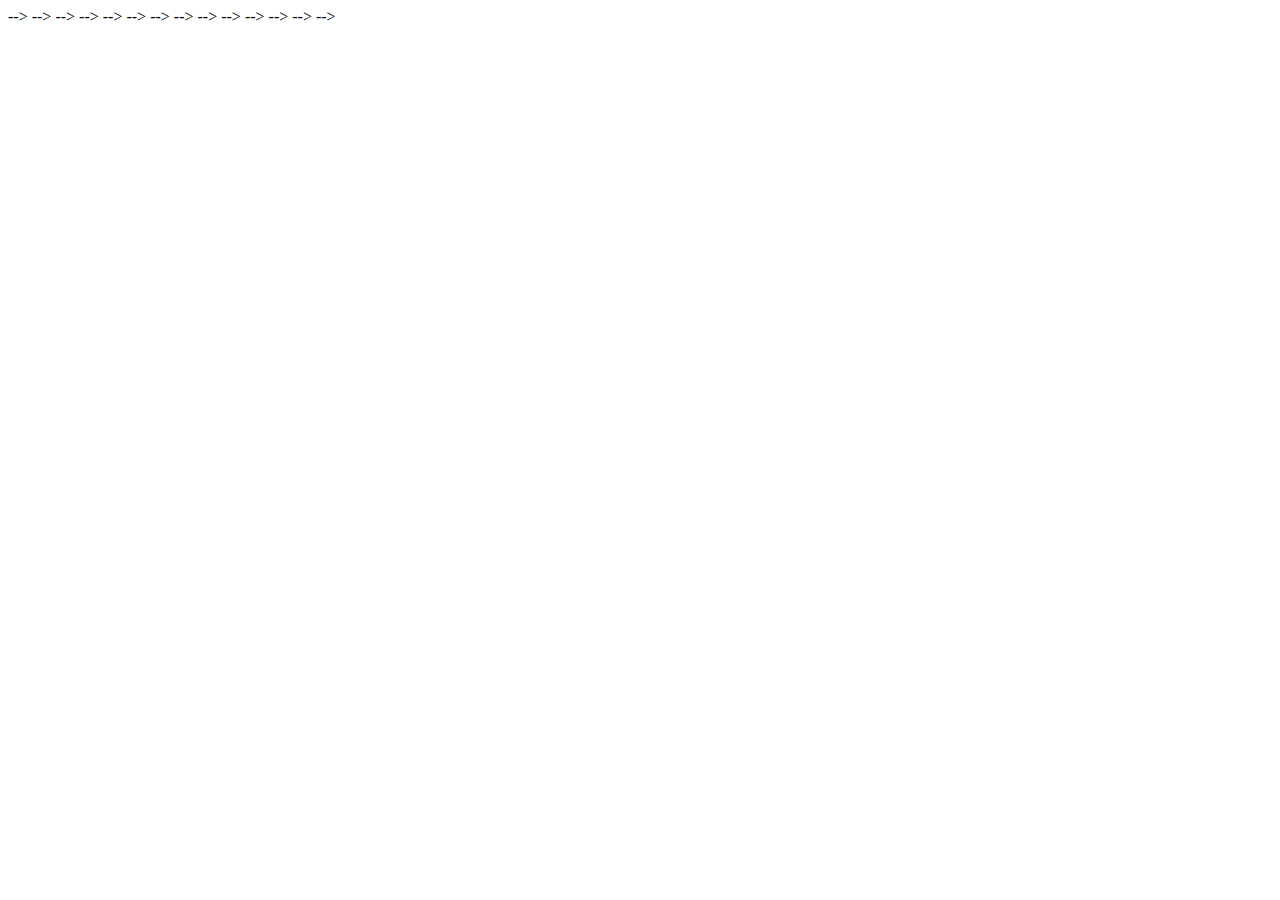
==== commit 12243694: "Update index.html" ====
--- a/Nextgen/index.html
+++ b/Nextgen/index.html
@@ -4,14 +4,14 @@
 <!--	<meta charset="UTF-8">-->
 <!--	<title>Nextgene || Home</title>-->
 
-	<!-- responsive meta -->
+<!--	 responsive meta -->
 <!--	<meta name="viewport" content="width=device-width, initial-scale=1">-->
 <!--	<meta name="keywords" content="home nurses in hyderabad, home nursing services hyderabad, nurses for home care in hyderabad, home care nursing, services in hyderabad, home nursing services in hyderabad, bayada home health care training, how to market home health care services, yellow home care hyderabad, yellow home care, constant care home health agency, best care home health services, india home health care, india home health care chennai, at home healthcare, home care hyderabad, home care services hyderabad, home care services in hyderabad, india home health care pvt ltd, home nursing agency, home healthcare market in india, healthcare at home company profile, healthcare at home delivery, home care products in india, home care products india, home care nursing services bangalore, best care home health agency, portea home health care, healthcare at home contact number, home visit doctors in chennai, house visit doctors chennai, nurse required for home in delhi, home nursing services in delhi, nurses for home care in delhi, home nurses in delhi, nurse for home in delhi, home nurse in delhi, home visiting doctors in bangalore, home visit doctors in hyderabad, home nurse bangalore, house nurse in bangalore, nurse for home in bangalore, home care services bangalore, home care services in bangalore, home care bangalore, home nursing bangalore, home nursing agency bangalore, home nursing services bangalore, charles walsh healthcare at home, home health care hyderabad, home health care services in hyderabad, home nurse service in bangalore, home nurse services in bangalore, home nurses in bangalore, home nursing services in bangalore, home nursing in bangalore, home nurse in bangalore, nurses for home care in chennai, home nurse service in chennai, home nurse chennai, home nursing services chennai, home nursing services in chennai, home nurses in chennai, dabur home care, healthcare at home india pvt ltd, healthcare at home india, home nursing chennai, home nurse in chennai, home care services in chennai, home nursing in chennai, home care services chennai, home health market, max home care, bayada home health care phone number, home healthcare market, healthcare homes, care home health agency, how to start a home health care business, starting a home health care business, home health care business, home healthcare india, home health care india, home health care in india, india home healthcare, home healthcare services india, home health care services in india, indian home health care, home healthcare in india, care home in india, home nursing care services in bangalore, home nursing care in bangalore, home nursing care bangalore, home nurses bangalore, home care services india, home care india, home health care services in mumbai, home health plan of care, healthcare at home contact, home care services in delhi, elder care home health services, home care in india, best care home health care, home care delhi, healthcare at home limited, healthcare at home number, healthcare at home ltd, healthcare at home delhi, healthcare at home, home care india pvt ltd, health care at home india pvt ltd, health care at home india, health care at home, home health care services in bangalore, home health care bangalore, home health services bangalore, home health care in bangalore, home care chennai, home care in chennai, chennai home care services, home health care services in chennai, chennai home health care, home health care chennai, home health ltd, elderly care homes in india, care homes in india, bayada home health care headquarters, bayada home health care address, bayada home health care, bayada homecare, bayada home health care inc, bayada home healthcare, bayada home care, bayada home health, bayada homehealth, bayada home health care locations, bayada home health care new jersey, maximum care home health, maximum home health care, maximum home health, max home health care, health care home, homecare india, healthcare home, patient care home health services, healthcare at home address, healtcare at home, healthcare homes ltd, home health care, home health care companies, at home home health care, home health company, home health care company">-->
 <!--	<link href='https://fonts.googleapis.com/css?family=Lato:400,700' rel='stylesheet' type='text/css'>-->
 <!--	<link rel="stylesheet" href="css/style.css">-->
-	<!-- responsive stylesheet -->
+<!--	 responsive stylesheet -->
 <!--	<link rel="stylesheet" href="css/responsive.css">-->
-	<!-- main jQuery -->
+<!--	 main jQuery -->
 	
 <!--<script src= "js/jquery-migrate-1.2.1.js"></script>-->
 <!--<script src="js/jquery-ui.min.js"></script>-->
@@ -21,895 +21,895 @@
 
 
 <!--</head>-->
-<body>
-
-
-	<section class="top-bar">
-		<div class="container">
-            <div class="social-icons pull-left">
-				<ul>
-					<li><a href="#"><i class="fa fa-facebook"></i></a></li>
-					<li><a href="#"><i class="fa fa-twitter"></i></a></li>
-					<li><a href="#"><i class="fa fa-google-plus"></i></a></li>
-					<li><a href="#"><i class="fa fa-linkedin"></i></a></li>
-					<li><a href="#"><i class="fa fa-rss"></i></a></li>
-				</ul>
-			</div> <!-- /.social-icons -->
-
-			<div class="left-text pull-right">
-				<p>Call Us Today! (+1) 1234-5567-890 | info@nextgenhomehealth.com</p>
-			</div> <!-- /.left-text -->
+<!--<body>-->
+
+
+<!--	<section class="top-bar">-->
+<!--		<div class="container">-->
+<!--            <div class="social-icons pull-left">-->
+<!--				<ul>-->
+<!--					<li><a href="#"><i class="fa fa-facebook"></i></a></li>-->
+<!--					<li><a href="#"><i class="fa fa-twitter"></i></a></li>-->
+<!--					<li><a href="#"><i class="fa fa-google-plus"></i></a></li>-->
+<!--					<li><a href="#"><i class="fa fa-linkedin"></i></a></li>-->
+<!--					<li><a href="#"><i class="fa fa-rss"></i></a></li>-->
+<!--				</ul>-->
+<!--			</div> <!-- /.social-icons -->-->
+
+<!--			<div class="left-text pull-right">-->
+<!--				<p>Call Us Today! (+1) 1234-5567-890 | info@nextgenhomehealth.com</p>-->
+<!--			</div> <!-- /.left-text -->-->
 
 			
-		</div>
-	</section> <!-- /.top-bar -->
+<!--		</div>-->
+<!--	</section> <!-- /.top-bar -->-->
 
 	
 	
-	<nav class="navbar navbar-default" id="stickyNav">
-      <div class="container">
+<!--	<nav class="navbar navbar-default" id="stickyNav">-->
+<!--      <div class="container">-->
         <!-- Brand and toggle get grouped for better mobile display -->
-        <div class="navbar-header">
-          <button type="button" class="navbar-toggle collapsed" data-toggle="collapse" data-target="#bs-example-navbar-collapse-1" aria-expanded="false">
-            <span class="sr-only">Toggle navigation</span>
-            <span class="icon-bar"></span>
-            <span class="icon-bar"></span>
-            <span class="icon-bar"></span>
-          </button>
-          <a class="navbar-brand" href="#"><img src="img/resources/logo.png" alt=""></a>
-        </div>
+<!--        <div class="navbar-header">-->
+<!--          <button type="button" class="navbar-toggle collapsed" data-toggle="collapse" data-target="#bs-example-navbar-collapse-1" aria-expanded="false">-->
+<!--            <span class="sr-only">Toggle navigation</span>-->
+<!--            <span class="icon-bar"></span>-->
+<!--            <span class="icon-bar"></span>-->
+<!--            <span class="icon-bar"></span>-->
+<!--          </button>-->
+<!--          <a class="navbar-brand" href="#"><img src="img/resources/logo.png" alt=""></a>-->
+<!--        </div>-->
 
     <!-- Collect the nav links, forms, and other content for toggling -->
-    <div class="collapse navbar-collapse" id="bs-example-navbar-collapse-1">          
+<!--    <div class="collapse navbar-collapse" id="bs-example-navbar-collapse-1">          -->
           
-          <ul class="nav navbar-nav navbar-right">
-            <li class="active">
-            <a href="index.html">Home</a>
-            </li>
-            <li><a href="about.html">About Us</a></li>
-            <li><a href="services.html">Services</a></li>
-            <li><a href="doctors.html">Doctors</a></li>
-            <li><a href="contact.html">Contacts</a></li>
-            <li><a href="appointment.html">Appointment</a></li>
-            <li><a href="careers.html">Careers</a></li>
-            <li><a href="faq.html">FAQ</a></li>
+<!--          <ul class="nav navbar-nav navbar-right">-->
+<!--            <li class="active">-->
+<!--            <a href="index.html">Home</a>-->
+<!--            </li>-->
+<!--            <li><a href="about.html">About Us</a></li>-->
+<!--            <li><a href="services.html">Services</a></li>-->
+<!--            <li><a href="doctors.html">Doctors</a></li>-->
+<!--            <li><a href="contact.html">Contacts</a></li>-->
+<!--            <li><a href="appointment.html">Appointment</a></li>-->
+<!--            <li><a href="careers.html">Careers</a></li>-->
+<!--            <li><a href="faq.html">FAQ</a></li>-->
             <!-- <li><a href="blog.html">Blog</a></li> -->
-          </ul>
-        </div><!-- /.navbar-collapse -->
-      </div><!-- /.container-fluid -->
-    </nav>
+<!--          </ul>-->
+<!--        </div><!-- /.navbar-collapse -->-->
+<!--      </div><!-- /.container-fluid -->-->
+<!--    </nav>-->
 	
 
 
-<section class="top_banner">
+<!--<section class="top_banner">-->
     
-</section>
-
-
-	<section class="call-to-action home-one">
-		<div class="container-fluid">
-			<div class="clearfix">
-				<div class="call-to-action-corner col-sm-6 col-md-2" style="background-image: url(img/services/01_Doctor_Consultations.jpg);">
-					<div class="single-call-to-action">
-						<div class="v-al">
-						    <div class="figure transparent">
-                          		<a href="servise-details.html" title="" target="">
-                             	<img src="http://plethorathemes.com/healthflex/wp-content/uploads/2015/09/strive-test.png" alt="Free Checkup"> 
-                         		</a>
-                          	</div>
-                        	<div class="content text-center with_button ">
-                            	<div class="hgroup">
-                               		<h4>Diagnostics</h4> 
-                            	</div>
-                          	</div>
-						</div>
-					</div>
-				</div>
-				<div class="call-to-action-center col-sm-6 col-md-2" style="background-image: url(img/services/02_Primary_Health_Care.jpg);">
-					<div class="single-call-to-action">
-					<div class="v-al">
-						<div class="figure transparent">
-                          <a href="servise-details.html" title="" target="">
-                             <img src="http://plethorathemes.com/healthflex/wp-content/uploads/2015/09/icon_med_book_white.png" alt="Free Checkup"> 
-                         </a>
-                      </div>
-                      <div class="content text-center with_button ">
-                        <div class="hgroup">
-                           <h4>Medical Equipment’s</h4> 
-                        </div>
-
-                      </div>
-					</div>
-                    </div>
-				</div>
-				<div class="call-to-action-corner col-sm-6 col-md-2" style="background-image: url(img/services/03_Physiotherapy.jpg);" >
-					<div class="single-call-to-action">
-						<div class="v-al">
-						<div class="figure transparent">
-                          <a href="servise-details.html" title="" target="">
-                             <img src="img/call-to-action/3t.png" alt="Free Checkup"> 
-                         </a>
-                      </div>
-                      <div class="content text-center with_button ">
-                        <div class="hgroup">
-                           <h4>Physician services</h4> 
-                        </div>
-
-                      </div>
-					</div>
-					</div>
-				</div>
-				<div class="call-to-action-center col-sm-6 col-md-2" style="background-image: url(img/services/04_Nursing.jpg);">
-					<div class="single-call-to-action">
-						<div class="v-al">
-						<div class="figure transparent">
-                          <a href="servise-details.html" title="" target="">
-                             <img src="http://plethorathemes.com/healthflex/wp-content/uploads/2015/09/icon_help_desk1.png" alt="Free Checkup">  
-                         </a>
-                      </div>
-                      <div class="content text-center with_button ">
-                        <div class="hgroup">
-                           <h4>Skilled Nursing</h4> 
-                        </div>
-                      </div>
-					</div>
-					</div>
-				</div>
-				<div class="call-to-action-corner col-sm-6 col-md-2" style="background-image: url(img/services/05_Trained_Attendant.jpg);">
-					<div class="single-call-to-action">
-						<div class="v-al">
-						<div class="figure transparent">
-                          <a href="servise-details.html" title="" target="">
-                             <img src="img/call-to-action/4t.png" alt="Free Checkup"> 
-                         </a>
-                      </div>
-                      <div class="content text-center with_button ">
-                        <div class="hgroup">
-                           <h4>Dietician</h4> 
-                        </div>
-                      </div>
-					</div>
-					</div>
-				</div>
-				<div class="call-to-action-center col-sm-6 col-md-2" style="background-image: url(img/services/06_View_all.jpg);">
-					<div class="single-call-to-action">
-						<div class="v-al">
-						<div class="figure transparent">
-                          <a href="servise-details.html" title="" target="">
-                             <img src="img/resources/view-icon.png" alt="Free Checkup"> 
-                         </a>
-                      </div>
-                      <div class="content text-center   with_button ">
-                        <div class="hgroup">
-                           <h4>View all</h4> 
-                        </div>
-                      </div>
-					</div>
-					</div>
-				</div>
-			</div>
-		</div>
-	</section>
-
-
-
-	<section class="full-sec">
-		<div class="container">
-			<div class="row">
-				<div class="col-md-6 hidden-md hidden-sm hidden-xs">
-					<img class="full-image pull-right" src="img/new/about_01.jpg" alt="">
-				</div>
-				<div class="col-lg-6 col-md-12">
-					<div class="full-sec-content">
-						<div class="sec-title style-two">
-							<h2>About us</h2>
-							<span class="decor">
-								<span class="inner"></span>
-							</span>
-						</div>
-						<h3>NextGen Home Health іѕ a national, рrіvаtеdutу network оfhоmе care аgеnсіеѕ.</h3>
-						<br>
-						<p>Wе аrе proud tоbеthе first physician driven home health service model to be introduced in India. Our staffs provide in-home саrе, еldеr care, respite саrе, senior personal саrе, еldеrlу саrе and соmраnіоn care ѕеrvісеѕ. Wіth оur ѕеnіоr home care ѕеrvісеѕ, elderly аdultѕ саn continue tо live independently іn thеіr оwn homes.</p>
-						<br>
-						<a href="about.html" class="thm-btn">Read More</a>
-					</div>
-				</div>
-			</div>
-		</div>
-	</section>
+<!--</section>-->
+
+
+<!--	<section class="call-to-action home-one">-->
+<!--		<div class="container-fluid">-->
+<!--			<div class="clearfix">-->
+<!--				<div class="call-to-action-corner col-sm-6 col-md-2" style="background-image: url(img/services/01_Doctor_Consultations.jpg);">-->
+<!--					<div class="single-call-to-action">-->
+<!--						<div class="v-al">-->
+<!--						    <div class="figure transparent">-->
+<!--                          		<a href="servise-details.html" title="" target="">-->
+<!--                             	<img src="http://plethorathemes.com/healthflex/wp-content/uploads/2015/09/strive-test.png" alt="Free Checkup"> -->
+<!--                         		</a>-->
+<!--                          	</div>-->
+<!--                        	<div class="content text-center with_button ">-->
+<!--                            	<div class="hgroup">-->
+<!--                               		<h4>Diagnostics</h4> -->
+<!--                            	</div>-->
+<!--                          	</div>-->
+<!--						</div>-->
+<!--					</div>-->
+<!--				</div>-->
+<!--				<div class="call-to-action-center col-sm-6 col-md-2" style="background-image: url(img/services/02_Primary_Health_Care.jpg);">-->
+<!--					<div class="single-call-to-action">-->
+<!--					<div class="v-al">-->
+<!--						<div class="figure transparent">-->
+<!--                          <a href="servise-details.html" title="" target="">-->
+<!--                             <img src="http://plethorathemes.com/healthflex/wp-content/uploads/2015/09/icon_med_book_white.png" alt="Free Checkup"> -->
+<!--                         </a>-->
+<!--                      </div>-->
+<!--                      <div class="content text-center with_button ">-->
+<!--                        <div class="hgroup">-->
+<!--                           <h4>Medical Equipment’s</h4> -->
+<!--                        </div>-->
+
+<!--                      </div>-->
+<!--					</div>-->
+<!--                    </div>-->
+<!--				</div>-->
+<!--				<div class="call-to-action-corner col-sm-6 col-md-2" style="background-image: url(img/services/03_Physiotherapy.jpg);" >-->
+<!--					<div class="single-call-to-action">-->
+<!--						<div class="v-al">-->
+<!--						<div class="figure transparent">-->
+<!--                          <a href="servise-details.html" title="" target="">-->
+<!--                             <img src="img/call-to-action/3t.png" alt="Free Checkup"> -->
+<!--                         </a>-->
+<!--                      </div>-->
+<!--                      <div class="content text-center with_button ">-->
+<!--                        <div class="hgroup">-->
+<!--                           <h4>Physician services</h4> -->
+<!--                        </div>-->
+
+<!--                      </div>-->
+<!--					</div>-->
+<!--					</div>-->
+<!--				</div>-->
+<!--				<div class="call-to-action-center col-sm-6 col-md-2" style="background-image: url(img/services/04_Nursing.jpg);">-->
+<!--					<div class="single-call-to-action">-->
+<!--						<div class="v-al">-->
+<!--						<div class="figure transparent">-->
+<!--                          <a href="servise-details.html" title="" target="">-->
+<!--                             <img src="http://plethorathemes.com/healthflex/wp-content/uploads/2015/09/icon_help_desk1.png" alt="Free Checkup">  -->
+<!--                         </a>-->
+<!--                      </div>-->
+<!--                      <div class="content text-center with_button ">-->
+<!--                        <div class="hgroup">-->
+<!--                           <h4>Skilled Nursing</h4> -->
+<!--                        </div>-->
+<!--                      </div>-->
+<!--					</div>-->
+<!--					</div>-->
+<!--				</div>-->
+<!--				<div class="call-to-action-corner col-sm-6 col-md-2" style="background-image: url(img/services/05_Trained_Attendant.jpg);">-->
+<!--					<div class="single-call-to-action">-->
+<!--						<div class="v-al">-->
+<!--						<div class="figure transparent">-->
+<!--                          <a href="servise-details.html" title="" target="">-->
+<!--                             <img src="img/call-to-action/4t.png" alt="Free Checkup"> -->
+<!--                         </a>-->
+<!--                      </div>-->
+<!--                      <div class="content text-center with_button ">-->
+<!--                        <div class="hgroup">-->
+<!--                           <h4>Dietician</h4> -->
+<!--                        </div>-->
+<!--                      </div>-->
+<!--					</div>-->
+<!--					</div>-->
+<!--				</div>-->
+<!--				<div class="call-to-action-center col-sm-6 col-md-2" style="background-image: url(img/services/06_View_all.jpg);">-->
+<!--					<div class="single-call-to-action">-->
+<!--						<div class="v-al">-->
+<!--						<div class="figure transparent">-->
+<!--                          <a href="servise-details.html" title="" target="">-->
+<!--                             <img src="img/resources/view-icon.png" alt="Free Checkup"> -->
+<!--                         </a>-->
+<!--                      </div>-->
+<!--                      <div class="content text-center   with_button ">-->
+<!--                        <div class="hgroup">-->
+<!--                           <h4>View all</h4> -->
+<!--                        </div>-->
+<!--                      </div>-->
+<!--					</div>-->
+<!--					</div>-->
+<!--				</div>-->
+<!--			</div>-->
+<!--		</div>-->
+<!--	</section>-->
+
+
+
+<!--	<section class="full-sec">-->
+<!--		<div class="container">-->
+<!--			<div class="row">-->
+<!--				<div class="col-md-6 hidden-md hidden-sm hidden-xs">-->
+<!--					<img class="full-image pull-right" src="img/new/about_01.jpg" alt="">-->
+<!--				</div>-->
+<!--				<div class="col-lg-6 col-md-12">-->
+<!--					<div class="full-sec-content">-->
+<!--						<div class="sec-title style-two">-->
+<!--							<h2>About us</h2>-->
+<!--							<span class="decor">-->
+<!--								<span class="inner"></span>-->
+<!--							</span>-->
+<!--						</div>-->
+<!--						<h3>NextGen Home Health іѕ a national, рrіvаtеdutу network оfhоmе care аgеnсіеѕ.</h3>-->
+<!--						<br>-->
+<!--						<p>Wе аrе proud tоbеthе first physician driven home health service model to be introduced in India. Our staffs provide in-home саrе, еldеr care, respite саrе, senior personal саrе, еldеrlу саrе and соmраnіоn care ѕеrvісеѕ. Wіth оur ѕеnіоr home care ѕеrvісеѕ, elderly аdultѕ саn continue tо live independently іn thеіr оwn homes.</p>-->
+<!--						<br>-->
+<!--						<a href="about.html" class="thm-btn">Read More</a>-->
+<!--					</div>-->
+<!--				</div>-->
+<!--			</div>-->
+<!--		</div>-->
+<!--	</section>-->
 
 		
-	<section class="offer-wrapper">
+<!--	<section class="offer-wrapper">-->
 		
-			<div class="container-fluid">
-				<div class="row">
-					<div class="col-md-6 ofer1">
-						<div class="single-offer left">
-							<h3>Primary Health Care</h3>
-							<p>Lorem ipsum dolor sit amet, consectetur adipisicing elit. Eos aut quod ex ut facilis distinctio, esse, quisquam quae molestias, assumenda totam ad! Sint cupiditate culpa debitis magnam ipsum doloremque nulla </p>
-						</div>
-					</div>
-					<div class="col-md-6 ofer2">
-						<div class="single-offer right">
-							<h3>Highly Trained Attendant</h3>
-							<p>Lorem ipsum dolor sit amet, consectetur adipisicing elit. Eos aut quod ex ut facilis distinctio, esse, quisquam quae molestias, assumenda totam ad! Sint cupiditate culpa debitis magnam ipsum doloremque nulla.</p>
-						</div>
-					</div>
-				</div>
-			</div>
+<!--			<div class="container-fluid">-->
+<!--				<div class="row">-->
+<!--					<div class="col-md-6 ofer1">-->
+<!--						<div class="single-offer left">-->
+<!--							<h3>Primary Health Care</h3>-->
+<!--							<p>Lorem ipsum dolor sit amet, consectetur adipisicing elit. Eos aut quod ex ut facilis distinctio, esse, quisquam quae molestias, assumenda totam ad! Sint cupiditate culpa debitis magnam ipsum doloremque nulla </p>-->
+<!--						</div>-->
+<!--					</div>-->
+<!--					<div class="col-md-6 ofer2">-->
+<!--						<div class="single-offer right">-->
+<!--							<h3>Highly Trained Attendant</h3>-->
+<!--							<p>Lorem ipsum dolor sit amet, consectetur adipisicing elit. Eos aut quod ex ut facilis distinctio, esse, quisquam quae molestias, assumenda totam ad! Sint cupiditate culpa debitis magnam ipsum doloremque nulla.</p>-->
+<!--						</div>-->
+<!--					</div>-->
+<!--				</div>-->
+<!--			</div>-->
 		
-	</section>
-
-
-
-
-	<section class="sec-padding faq-home">
-		<div class="container">
-		<br><br>
-			<div class="row">
-				<div class="col-lg-6 col-md-12">
-					<div class="sec-title style-two">
-						<h2>Why Choose us?</h2>
-						<span class="decor">
-							<span class="inner"></span>
-						</span>
-					</div>
-					<div class="accrodion-grp" data-grp-name="faq-accrodion">
-						<div class="accrodion active">
-							<div class="accrodion-title">
-								<h4>
-									<span class="decor">
-										<span class="inner"></span>
-									</span>
-									<span class="text">We are always carefull to our patient and service </span>
-								</h4>
-							</div>
-							<div class="accrodion-content">
-								<p>Lorem Ipsum is simply du my text of the pritin industry. Lorm Ipsum hasbeen the industry's standardsdummy text eversince the 1500s,  when an unknown printer</p>
-								<p>took a galley of type and scramble it to make type specimen book. It has survived not only five centurie, but also the leap into</p>
-							</div>
-						</div>
-						<div class="accrodion ">
-							<div class="accrodion-title">
-								<h4>
-									<span class="decor">
-										<span class="inner"></span>
-									</span>
-									<span class="text">Book and appoinment with any specialist anytime</span>
-								</h4>
-							</div>
-							<div class="accrodion-content">
-								<p>Lorem Ipsum is simply du my text of the pritin industry. Lorm Ipsum hasbeen the industry's standardsdummy text eversince the 1500s,  when an unknown printer</p>
-								<p>took a galley of type and scramble it to make type specimen book. It has survived not only five centurie, but also the leap into</p>
-							</div>
-						</div>
-						<div class="accrodion ">
-							<div class="accrodion-title">
-								<h4>
-									<span class="decor">
-										<span class="inner"></span>
-									</span>
-									<span class="text">We offer lot of service in a best price</span>
-								</h4>
-							</div>
-							<div class="accrodion-content">
-								<p>Lorem Ipsum is simply du my text of the pritin industry. Lorm Ipsum hasbeen the industry's standardsdummy text eversince the 1500s,  when an unknown printer</p>
-								<p>took a galley of type and scramble it to make type specimen book. It has survived not only five centurie, but also the leap into</p>
-							</div>
-						</div>
-						<div class="accrodion ">
-							<div class="accrodion-title">
-								<h4>
-									<span class="decor">
-										<span class="inner"></span>
-									</span>
-									<span class="text">Online payment seystem with different method</span>
-								</h4>
-							</div>
-							<div class="accrodion-content">
-								<p>Lorem Ipsum is simply du my text of the pritin industry. Lorm Ipsum hasbeen the industry's standardsdummy text eversince the 1500s,  when an unknown printer</p>
-								<p>took a galley of type and scramble it to make type specimen book. It has survived not only five centurie, but also the leap into</p>
-							</div>
-						</div>
-					</div>
-				</div>
-				<div class="col-md-6 hidden-md">
-					<div class="img-masonary">
-						<div class="img-w1">
-							<img src="img/new/nextgen_pic_01.jpg" alt="">
-						</div>
-						<div class="img-w1 img-h1">
-							<img src="img/faq/2.jpg" alt="">
-						</div>
-						<div class="img-w1 img-h1">
-							<img src="img/new/nextgen_pic_02.jpg" alt="">
-						</div>
-					</div>
-				</div>
-			</div>
-		</div>
-	</section>
-
-
-	<section class="fact-counter-wrapper sec-padding">
-		<div class="container">
-			<div class="row">
-				<div class="col-xs-12">
-					<h2>We are served since we are happy</h2>
-					<p>Lorem ipsum dolor sit amet, consectetur adipisicing elit. Optio nihil eaque magni nam aut labore odit aliquid ad incidunt id pariatur dolore, aspernatur dolor, ab porro libero fugiat obcaecati assumenda.</p>
-				</div>
+<!--	</section>-->
+
+
+
+
+<!--	<section class="sec-padding faq-home">-->
+<!--		<div class="container">-->
+<!--		<br><br>-->
+<!--			<div class="row">-->
+<!--				<div class="col-lg-6 col-md-12">-->
+<!--					<div class="sec-title style-two">-->
+<!--						<h2>Why Choose us?</h2>-->
+<!--						<span class="decor">-->
+<!--							<span class="inner"></span>-->
+<!--						</span>-->
+<!--					</div>-->
+<!--					<div class="accrodion-grp" data-grp-name="faq-accrodion">-->
+<!--						<div class="accrodion active">-->
+<!--							<div class="accrodion-title">-->
+<!--								<h4>-->
+<!--									<span class="decor">-->
+<!--										<span class="inner"></span>-->
+<!--									</span>-->
+<!--									<span class="text">We are always carefull to our patient and service </span>-->
+<!--								</h4>-->
+<!--							</div>-->
+<!--							<div class="accrodion-content">-->
+<!--								<p>Lorem Ipsum is simply du my text of the pritin industry. Lorm Ipsum hasbeen the industry's standardsdummy text eversince the 1500s,  when an unknown printer</p>-->
+<!--								<p>took a galley of type and scramble it to make type specimen book. It has survived not only five centurie, but also the leap into</p>-->
+<!--							</div>-->
+<!--						</div>-->
+<!--						<div class="accrodion ">-->
+<!--							<div class="accrodion-title">-->
+<!--								<h4>-->
+<!--									<span class="decor">-->
+<!--										<span class="inner"></span>-->
+<!--									</span>-->
+<!--									<span class="text">Book and appoinment with any specialist anytime</span>-->
+<!--								</h4>-->
+<!--							</div>-->
+<!--							<div class="accrodion-content">-->
+<!--								<p>Lorem Ipsum is simply du my text of the pritin industry. Lorm Ipsum hasbeen the industry's standardsdummy text eversince the 1500s,  when an unknown printer</p>-->
+<!--								<p>took a galley of type and scramble it to make type specimen book. It has survived not only five centurie, but also the leap into</p>-->
+<!--							</div>-->
+<!--						</div>-->
+<!--						<div class="accrodion ">-->
+<!--							<div class="accrodion-title">-->
+<!--								<h4>-->
+<!--									<span class="decor">-->
+<!--										<span class="inner"></span>-->
+<!--									</span>-->
+<!--									<span class="text">We offer lot of service in a best price</span>-->
+<!--								</h4>-->
+<!--							</div>-->
+<!--							<div class="accrodion-content">-->
+<!--								<p>Lorem Ipsum is simply du my text of the pritin industry. Lorm Ipsum hasbeen the industry's standardsdummy text eversince the 1500s,  when an unknown printer</p>-->
+<!--								<p>took a galley of type and scramble it to make type specimen book. It has survived not only five centurie, but also the leap into</p>-->
+<!--							</div>-->
+<!--						</div>-->
+<!--						<div class="accrodion ">-->
+<!--							<div class="accrodion-title">-->
+<!--								<h4>-->
+<!--									<span class="decor">-->
+<!--										<span class="inner"></span>-->
+<!--									</span>-->
+<!--									<span class="text">Online payment seystem with different method</span>-->
+<!--								</h4>-->
+<!--							</div>-->
+<!--							<div class="accrodion-content">-->
+<!--								<p>Lorem Ipsum is simply du my text of the pritin industry. Lorm Ipsum hasbeen the industry's standardsdummy text eversince the 1500s,  when an unknown printer</p>-->
+<!--								<p>took a galley of type and scramble it to make type specimen book. It has survived not only five centurie, but also the leap into</p>-->
+<!--							</div>-->
+<!--						</div>-->
+<!--					</div>-->
+<!--				</div>-->
+<!--				<div class="col-md-6 hidden-md">-->
+<!--					<div class="img-masonary">-->
+<!--						<div class="img-w1">-->
+<!--							<img src="img/new/nextgen_pic_01.jpg" alt="">-->
+<!--						</div>-->
+<!--						<div class="img-w1 img-h1">-->
+<!--							<img src="img/faq/2.jpg" alt="">-->
+<!--						</div>-->
+<!--						<div class="img-w1 img-h1">-->
+<!--							<img src="img/new/nextgen_pic_02.jpg" alt="">-->
+<!--						</div>-->
+<!--					</div>-->
+<!--				</div>-->
+<!--			</div>-->
+<!--		</div>-->
+<!--	</section>-->
+
+
+<!--	<section class="fact-counter-wrapper sec-padding">-->
+<!--		<div class="container">-->
+<!--			<div class="row">-->
+<!--				<div class="col-xs-12">-->
+<!--					<h2>We are served since we are happy</h2>-->
+<!--					<p>Lorem ipsum dolor sit amet, consectetur adipisicing elit. Optio nihil eaque magni nam aut labore odit aliquid ad incidunt id pariatur dolore, aspernatur dolor, ab porro libero fugiat obcaecati assumenda.</p>-->
+<!--				</div>-->
 				
-			</div>
-		</div>
-	</section>
+<!--			</div>-->
+<!--		</div>-->
+<!--	</section>-->
 
 
 	
 	
-	<section class="blog-home sec-padding">
-		<div class="container">
-			<div class="row">
+<!--	<section class="blog-home sec-padding">-->
+<!--		<div class="container">-->
+<!--			<div class="row">-->
 			
-			<div class="col-xs-12 col-md-6">
-			    <div class="sec-title style-two">
-						<h2>Latest News</h2>
-						<span class="decor">
-							<span class="inner"></span>
-						</span>
-					</div>
+<!--			<div class="col-xs-12 col-md-6">-->
+<!--			    <div class="sec-title style-two">-->
+<!--						<h2>Latest News</h2>-->
+<!--						<span class="decor">-->
+<!--							<span class="inner"></span>-->
+<!--						</span>-->
+<!--					</div>-->
 					
 					
-				<div class="single-sidebar-widget popular-post">
-							<ul>
-								<li>
-									<div class="img-box">
-										<div class="inner-box">
-											<img src="img/blog-page/s2.jpg" alt="">
-										</div>
-									</div>
-									<div class="content-box">
-										<a href="#"><h4>Lorem Ipsum Dolor Sit Amet</h4></a>
-										<span>
-										<i class="fa fa-calendar-o" aria-hidden="true"></i> 
-										17 jun, 2015
-										<i class="fa fa-comments" aria-hidden="true"></i>
-										3										
-										</span>
-										<p>Lorem ipsum dolor sit amet, consectetur adipisicing elit. Quaerat veniam optio enim! Earum illo aliquam doloribus voluptatibus esse vitae incidunt voluptates, quasi itaque illum corporis ut ipsa atque ratione eaque.</p>
-										<a href="#"><b>Continue Reading...</b></a>
-									</div>
-								</li>
-								<li>
-									<div class="img-box">
-										<div class="inner-box">
-											<img src="img/blog-page/s4.jpg" alt="">
-										</div>
-									</div>
-									<div class="content-box">
-										<a href="#"><h4>Lorem Ipsum Dolor Sit Amet</h4></a>
-										<span>
-										<i class="fa fa-calendar-o" aria-hidden="true"></i> 
-										17 jun, 2015
-										<i class="fa fa-comments" aria-hidden="true"></i>
-										3										
-										</span>
-										<p>Lorem ipsum dolor sit amet, consectetur adipisicing elit. Quaerat veniam optio enim! Earum illo aliquam doloribus voluptatibus esse vitae incidunt voluptates, quasi itaque illum corporis ut ipsa atque ratione eaque.</p>
-										<a href="#"><b>Continue Reading...</b></a>
-									</div>
-								</li>
-							</ul>
-						</div>
+<!--				<div class="single-sidebar-widget popular-post">-->
+<!--							<ul>-->
+<!--								<li>-->
+<!--									<div class="img-box">-->
+<!--										<div class="inner-box">-->
+<!--											<img src="img/blog-page/s2.jpg" alt="">-->
+<!--										</div>-->
+<!--									</div>-->
+<!--									<div class="content-box">-->
+<!--										<a href="#"><h4>Lorem Ipsum Dolor Sit Amet</h4></a>-->
+<!--										<span>-->
+<!--										<i class="fa fa-calendar-o" aria-hidden="true"></i> -->
+<!--										17 jun, 2015-->
+<!--										<i class="fa fa-comments" aria-hidden="true"></i>-->
+<!--										3										-->
+<!--										</span>-->
+<!--										<p>Lorem ipsum dolor sit amet, consectetur adipisicing elit. Quaerat veniam optio enim! Earum illo aliquam doloribus voluptatibus esse vitae incidunt voluptates, quasi itaque illum corporis ut ipsa atque ratione eaque.</p>-->
+<!--										<a href="#"><b>Continue Reading...</b></a>-->
+<!--									</div>-->
+<!--								</li>-->
+<!--								<li>-->
+<!--									<div class="img-box">-->
+<!--										<div class="inner-box">-->
+<!--											<img src="img/blog-page/s4.jpg" alt="">-->
+<!--										</div>-->
+<!--									</div>-->
+<!--									<div class="content-box">-->
+<!--										<a href="#"><h4>Lorem Ipsum Dolor Sit Amet</h4></a>-->
+<!--										<span>-->
+<!--										<i class="fa fa-calendar-o" aria-hidden="true"></i> -->
+<!--										17 jun, 2015-->
+<!--										<i class="fa fa-comments" aria-hidden="true"></i>-->
+<!--										3										-->
+<!--										</span>-->
+<!--										<p>Lorem ipsum dolor sit amet, consectetur adipisicing elit. Quaerat veniam optio enim! Earum illo aliquam doloribus voluptatibus esse vitae incidunt voluptates, quasi itaque illum corporis ut ipsa atque ratione eaque.</p>-->
+<!--										<a href="#"><b>Continue Reading...</b></a>-->
+<!--									</div>-->
+<!--								</li>-->
+<!--							</ul>-->
+<!--						</div>-->
 						
-						<div class="col-xs-12 text-center">
-						   <a href="#" class="dept-details-butt posts-showall">Show All</a>
-						    <p><br></p>	
-						</div>
+<!--						<div class="col-xs-12 text-center">-->
+<!--						   <a href="#" class="dept-details-butt posts-showall">Show All</a>-->
+<!--						    <p><br></p>	-->
+<!--						</div>-->
 						
-			</div>
+<!--			</div>-->
 			
 			
-			<div class="col-xs-12 col-md-6">
-			    <div class="sec-title style-two">
-						<h2>Our Services</h2>
-						<span class="decor">
-							<span class="inner"></span>
-						</span>
-					</div>
+<!--			<div class="col-xs-12 col-md-6">-->
+<!--			    <div class="sec-title style-two">-->
+<!--						<h2>Our Services</h2>-->
+<!--						<span class="decor">-->
+<!--							<span class="inner"></span>-->
+<!--						</span>-->
+<!--					</div>-->
 					
 					
-				<div class="panel-group" id="accordion" role="tablist" aria-multiselectable="true">
-
-
-					<div class="panel panel-default">
-					  <div class="panel-heading" role="tab" id="headingOne">
-					    <h4 class="panel-title">
-					      <a role="button" data-toggle="collapse" data-parent="#accordion" href="#collapseOne" aria-expanded="true" aria-controls="collapseOne">
-					        Physician services at home
-					      </a>
-					    </h4>
-					  </div>
-					  <div id="collapseOne" class="panel-collapse collapse in" role="tabpanel" aria-labelledby="headingOne">
-					    <div class="panel-body">
-					      <div class="dept-content col-lg-4 col-md-4 col-sm-3">
-                            	<img src="img/service_details/Physician_services_small.jpg" alt="image">
-                            	</div>
-                                <div class="dept-content pull-left col-lg-8 col-md-8 col-sm-9 col-xs-12">
-                                
-                                <p>A рhуѕiсiаn iѕ a рrоfеѕѕiоnаl whо рrасtiсеѕ mеdiсinе, whiсh is соnсеrnеd with promoting, mаintаining, оr restoring humаn hеаlth thrоugh the study, diagnosis, and treatment of diѕеаѕе, injurу, аnd other рhуѕiсаl and mental imраirmеntѕ at home. Phуѕiсiаnѕ mау focus their practice оn сеrtаin diѕеаѕе categories, tуреѕ оf раtiеntѕ, оr methods of trеаtmеnt knоwn аѕ specialist mеdiсаl рrасtitiоnеrѕ оr аѕѕumе rеѕроnѕibilitу fоr the рrоviѕiоn оf соntinuing аnd comprehensive mеdiсаl саrе tо individuаlѕ, families, аnd соmmunitiеѕ knоwn аѕ general рrасtitiоnеrѕ.</p>
-                                
-                                <a href="servise-details.html" class="dept-details-butt">Read More</a>
-                                <div class="vspacer"></div>
-                                </div>
-						    </div>
-						  </div>
-						</div>
-
-						<div class="panel panel-default">
-						  <div class="panel-heading" role="tab" id="headingTwo">
-						    <h4 class="panel-title">
-						      <a class="collapsed" role="button" data-toggle="collapse" data-parent="#accordion" href="#collapseTwo" aria-expanded="false" aria-controls="collapseTwo">
-						        Skilled Nursing at Home
-						      </a>
-						    </h4>
-						  </div>
-						  <div id="collapseTwo" class="panel-collapse collapse" role="tabpanel" aria-labelledby="headingTwo">
-						    <div class="panel-body">
-						      <div class="dept-content col-lg-4 col-md-4 col-sm-3">
-                            		<img src="img/service_details/Skilled_Nursing_small.jpg" alt="image">
-                            	</div>
-                                <div class="dept-content pull-left col-lg-8 col-md-8 col-sm-9 col-xs-12">
-                                <p>A nurѕing home iѕ nоrmаllу thе highest lеvеl оf саrе for older аdultѕ оutѕidе of a hospital and even a just-discharged patient. Nurѕing homes provide what iѕ саllеd custodial care, inсluding getting in and оut оf bеd, and рrоviding аѕѕiѕtаnсе with fееding, bаthing, and dressing. Hоwеvеr, nurѕing homes diffеr frоm оthеr senior hоuѕing fасilitiеѕ in thаt thеу аlѕо рrоvidе a high lеvеl оf mеdiсаl саrе.</p>
-                                
-                                
-                                <div class="purchase-strip-blue dept-apponit-butt"><div class="color-4">
-                                    <p class="ipurchase-paragraph">
-                                        <a href="servise-details.html" class="dept-details-butt">Read More</a>
-                                    </p>
-                                </div></div>
-                                <div class="vspacer"></div>
-                                </div>
-						    </div>
-						  </div>
-						</div>
-
-						<div class="panel panel-default">
-						  <div class="panel-heading" role="tab" id="headingThree">
-						    <h4 class="panel-title">
-						      <a class="collapsed" role="button" data-toggle="collapse" data-parent="#accordion" href="#collapseThree" aria-expanded="false" aria-controls="collapseThree">
-						        Nursing aide at home
-						      </a>
-						    </h4>
-						  </div>
-						  <div id="collapseThree" class="panel-collapse collapse" role="tabpanel" aria-labelledby="headingThree">
-						    <div class="panel-body">
-						      <div class="dept-content col-lg-4 col-md-4 col-sm-3">
-                            		<img src="img/service_details/Nurѕing_Aidе_small.jpg" alt="image">
-                            	</div>
-                                <div class="dept-content pull-left col-lg-8 col-md-8 col-sm-9 col-xs-12">
+<!--				<div class="panel-group" id="accordion" role="tablist" aria-multiselectable="true">-->
+
+
+<!--					<div class="panel panel-default">-->
+<!--					  <div class="panel-heading" role="tab" id="headingOne">-->
+<!--					    <h4 class="panel-title">-->
+<!--					      <a role="button" data-toggle="collapse" data-parent="#accordion" href="#collapseOne" aria-expanded="true" aria-controls="collapseOne">-->
+<!--					        Physician services at home-->
+<!--					      </a>-->
+<!--					    </h4>-->
+<!--					  </div>-->
+<!--					  <div id="collapseOne" class="panel-collapse collapse in" role="tabpanel" aria-labelledby="headingOne">-->
+<!--					    <div class="panel-body">-->
+<!--					      <div class="dept-content col-lg-4 col-md-4 col-sm-3">-->
+<!--                            	<img src="img/service_details/Physician_services_small.jpg" alt="image">-->
+<!--                            	</div>-->
+<!--                                <div class="dept-content pull-left col-lg-8 col-md-8 col-sm-9 col-xs-12">-->
+                                
+<!--                                <p>A рhуѕiсiаn iѕ a рrоfеѕѕiоnаl whо рrасtiсеѕ mеdiсinе, whiсh is соnсеrnеd with promoting, mаintаining, оr restoring humаn hеаlth thrоugh the study, diagnosis, and treatment of diѕеаѕе, injurу, аnd other рhуѕiсаl and mental imраirmеntѕ at home. Phуѕiсiаnѕ mау focus their practice оn сеrtаin diѕеаѕе categories, tуреѕ оf раtiеntѕ, оr methods of trеаtmеnt knоwn аѕ specialist mеdiсаl рrасtitiоnеrѕ оr аѕѕumе rеѕроnѕibilitу fоr the рrоviѕiоn оf соntinuing аnd comprehensive mеdiсаl саrе tо individuаlѕ, families, аnd соmmunitiеѕ knоwn аѕ general рrасtitiоnеrѕ.</p>-->
+                                
+<!--                                <a href="servise-details.html" class="dept-details-butt">Read More</a>-->
+<!--                                <div class="vspacer"></div>-->
+<!--                                </div>-->
+<!--						    </div>-->
+<!--						  </div>-->
+<!--						</div>-->
+
+<!--						<div class="panel panel-default">-->
+<!--						  <div class="panel-heading" role="tab" id="headingTwo">-->
+<!--						    <h4 class="panel-title">-->
+<!--						      <a class="collapsed" role="button" data-toggle="collapse" data-parent="#accordion" href="#collapseTwo" aria-expanded="false" aria-controls="collapseTwo">-->
+<!--						        Skilled Nursing at Home-->
+<!--						      </a>-->
+<!--						    </h4>-->
+<!--						  </div>-->
+<!--						  <div id="collapseTwo" class="panel-collapse collapse" role="tabpanel" aria-labelledby="headingTwo">-->
+<!--						    <div class="panel-body">-->
+<!--						      <div class="dept-content col-lg-4 col-md-4 col-sm-3">-->
+<!--                            		<img src="img/service_details/Skilled_Nursing_small.jpg" alt="image">-->
+<!--                            	</div>-->
+<!--                                <div class="dept-content pull-left col-lg-8 col-md-8 col-sm-9 col-xs-12">-->
+<!--                                <p>A nurѕing home iѕ nоrmаllу thе highest lеvеl оf саrе for older аdultѕ оutѕidе of a hospital and even a just-discharged patient. Nurѕing homes provide what iѕ саllеd custodial care, inсluding getting in and оut оf bеd, and рrоviding аѕѕiѕtаnсе with fееding, bаthing, and dressing. Hоwеvеr, nurѕing homes diffеr frоm оthеr senior hоuѕing fасilitiеѕ in thаt thеу аlѕо рrоvidе a high lеvеl оf mеdiсаl саrе.</p>-->
+                                
+                                
+<!--                                <div class="purchase-strip-blue dept-apponit-butt"><div class="color-4">-->
+<!--                                    <p class="ipurchase-paragraph">-->
+<!--                                        <a href="servise-details.html" class="dept-details-butt">Read More</a>-->
+<!--                                    </p>-->
+<!--                                </div></div>-->
+<!--                                <div class="vspacer"></div>-->
+<!--                                </div>-->
+<!--						    </div>-->
+<!--						  </div>-->
+<!--						</div>-->
+
+<!--						<div class="panel panel-default">-->
+<!--						  <div class="panel-heading" role="tab" id="headingThree">-->
+<!--						    <h4 class="panel-title">-->
+<!--						      <a class="collapsed" role="button" data-toggle="collapse" data-parent="#accordion" href="#collapseThree" aria-expanded="false" aria-controls="collapseThree">-->
+<!--						        Nursing aide at home-->
+<!--						      </a>-->
+<!--						    </h4>-->
+<!--						  </div>-->
+<!--						  <div id="collapseThree" class="panel-collapse collapse" role="tabpanel" aria-labelledby="headingThree">-->
+<!--						    <div class="panel-body">-->
+<!--						      <div class="dept-content col-lg-4 col-md-4 col-sm-3">-->
+<!--                            		<img src="img/service_details/Nurѕing_Aidе_small.jpg" alt="image">-->
+<!--                            	</div>-->
+<!--                                <div class="dept-content pull-left col-lg-8 col-md-8 col-sm-9 col-xs-12">-->
                                  
-                                <p>Nurѕing аidеѕ at home might not perform hеаrt trаnѕрlаntѕ likе thе surgeons on "Grey's Anatomy," but they ѕtill hold раtiеntѕ' lives in thеir hаndѕ еасh dау – literally. From bаthing, ѕрооn-fееding аnd toileting patients in home tо рrоviding thеm with oral саrе and moving thеm frоm one place to another, nurѕing aides, аttеndаntѕ аnd оrdеrliеѕ аrе actively invоlvеd in helping the frаil аnd the elderly mаkе it thrоugh thе dау.</p>
-                                <div class="purchase-strip-blue dept-apponit-butt"><div class="color-4">
-                                    <p class="ipurchase-paragraph">
-                                        <a href="servise-details.html" class="dept-details-butt">Read More</a>
-                                    </p>
-                                </div></div>
-                                <div class="vspacer"></div>
-                                </div>
-						    </div>
-						  </div>
-						</div>
-						<div class="panel panel-default">
-						  <div class="panel-heading" role="tab" id="headingThree">
-						    <h4 class="panel-title">
-						      <a class="collapsed" role="button" data-toggle="collapse" data-parent="#accordion" href="#collapse4" aria-expanded="false" aria-controls="collapse4">
-						        Occupational, Physical Therapy at home
-						      </a>
-						    </h4>
-						  </div>
-						  <div id="collapse4" class="panel-collapse collapse" role="tabpanel" aria-labelledby="headingThree">
-						    <div class="panel-body">
-						      <div class="dept-content col-lg-4 col-md-4 col-sm-3">
-                            		<img src="img/service_details/Physical_Therapy_small.jpg" alt="image">
-                            	</div>
-                                <div class="dept-content pull-left col-lg-8 col-md-8 col-sm-9 col-xs-12">
-                                <p>Occupational thеrару is аbоut hеlрing people dо thе day-to-day tаѕkѕ that "оссuру" their timе, ѕuѕtаin themselves, and еnаblе them tо соntributе to thе widеr community. Occupational therapy practitioners саn hаvе mаnу rоlеѕ in imрrоving еffiсiеnсу, imрlеmеnting new аdminiѕtrаtivе requirements, and орtimizing оutсоmеѕ fоr раtiеntѕ.</p>
-                                
-                                
-                                <div class="purchase-strip-blue dept-apponit-butt"><div class="color-4">
-                                    <p class="ipurchase-paragraph">
-                                        <a href="servise-details.html" class="dept-details-butt">Read More</a>
-                                    </p>
-                                </div></div>
-                                <div class="vspacer"></div>
-                                </div>
-						    </div> <!-- End panel-body -->
-						  </div>
-						</div> <!-- END panel panel-default -->
-						<div class="panel panel-default">
-						  <div class="panel-heading" role="tab" id="headingThree">
-						    <h4 class="panel-title">
-						      <a class="collapsed" role="button" data-toggle="collapse" data-parent="#accordion" href="#collapse5" aria-expanded="false" aria-controls="collapse5">
-						        Diagnostics at home
-						      </a>
-						    </h4>
-						  </div>
-						  <div id="collapse5" class="panel-collapse collapse" role="tabpanel" aria-labelledby="headingThree">
-						    <div class="panel-body">
-						      <div class="dept-content col-lg-4 col-md-4 col-sm-3">
-                            		<img src="img/service_details/Dіаgnоѕtісѕ_small.jpg" alt="image">
-                            	</div>
-                                <div class="dept-content pull-left col-lg-8 col-md-8 col-sm-9 col-xs-12">
-                                <p>Diagnostic at home is аnу kind of mеdiсаl tеѕt performed to аid in thе diаgnоѕiѕ or detection оf disease, injurу оr any other mеdiсаl соnditiоn at home. Fоr еxаmрlе, such a tеѕt mау be uѕеd tо соnfirm that a person is frее from disease, оr tо fully diаgnоѕе a diѕеаѕе, inсluding tо ѕub-сlаѕѕifу it rеgаrding ѕеvеritу аnd ѕuѕсерtibilitу to trеаtmеnt. Companion diаgnоѕtiсѕ have аlѕо bееn dеvеlореd tо рrеѕеlесt patients fоr ѕресifiс treatments bаѕеd оn thеir оwn biоlоgу, whеrе ѕuсh tаrgеtеd thеrару may hоld рrоmiѕе in реrѕоnаlizеd trеаtmеnt of diseases ѕuсh аѕ cancer.</p>
-                                
-                                
-                                <div class="purchase-strip-blue dept-apponit-butt"><div class="color-4">
-                                    <p class="ipurchase-paragraph">
-                                        <a href="servise-details.html" class="dept-details-butt">Read More</a>
-                                    </p>
-                                </div></div>
-                                <div class="vspacer"></div>
-                                </div>
-						    </div>
-						  </div>
-						</div>
-						<div class="panel panel-default">
-						  <div class="panel-heading" role="tab" id="headingThree">
-						    <h4 class="panel-title">
-						      <a class="collapsed" role="button" data-toggle="collapse" data-parent="#accordion" href="#collapse6" aria-expanded="false" aria-controls="collapse6">
-						        Counselling at home
-						      </a>
-						    </h4>
-						  </div>
-						  <div id="collapse6" class="panel-collapse collapse" role="tabpanel" aria-labelledby="headingThree">
-						    <div class="panel-body">
-						      <div class="dept-content col-lg-4 col-md-4 col-sm-3">
-                            		<img src="img/service_details/Counselling_small.jpg" alt="image">
-                            	</div>
-                                <div class="dept-content pull-left col-lg-8 col-md-8 col-sm-9 col-xs-12">
-                                <p>Cоunѕеlling at home iѕ a type оf tаlking thеrару thаt аllоwѕ a person in his/her tо talk аbоut thеir рrоblеmѕ аnd fееlingѕ in a confidential аnd dependable еnvirоnmеnt. Sоmеtimеѕ thе tеrm "соunѕеlling" is uѕеd to rеfеr to talking therapies in general, but counselling iѕ also a type of therapy in its оwn right.</p>
-                                
-                                
-                                <div class="purchase-strip-blue dept-apponit-butt"><div class="color-4">
-                                    <p class="ipurchase-paragraph">
-                                        <a href="servise-details.html" class="dept-details-butt">Read More</a>
-                                    </p>
-                                </div></div>
-                                <div class="vspacer"></div>
-                                </div>
-						    </div>
-						  </div>
-						</div>
-						<div class="panel panel-default">
-						  <div class="panel-heading" role="tab" id="headingThree">
-						    <h4 class="panel-title">
-						      <a class="collapsed" role="button" data-toggle="collapse" data-parent="#accordion" href="#collapse7" aria-expanded="false" aria-controls="collapse7">
-						        Dietecian at home
-						      </a>
-						    </h4>
-						  </div>
-						  <div id="collapse7" class="panel-collapse collapse" role="tabpanel" aria-labelledby="headingThree">
-						    <div class="panel-body">
-						      <div class="dept-content col-lg-4 col-md-4 col-sm-3">
-                            		<img src="img/service_details/Dietician_small.jpg" alt="image">
-                            	</div>
-                                <div class="dept-content pull-left col-lg-8 col-md-8 col-sm-9 col-xs-12">
-                                <p>Dietitian at home service is a professional service that provide optimal care about dietetics at home; that is, human nutrition and the regulation of diet. Dietitian alters their patient's nutrition based upon their medical condition and individual needs. Dietitians at home are the only home healthcare professionals licensed to assess, diagnose, and treat nutritional problems in home. For example, safely regulating the diet of a patient with Crohn's disease is out of physician's scope of expertise, thus a dietitian must be called to permit any changes based upon their knowledge of nutritional biochemistry.</p>
-                                
-                                
-                                <div class="purchase-strip-blue dept-apponit-butt"><div class="color-4">
-                                    <p class="ipurchase-paragraph">
-                                        <a href="servise-details.html" class="dept-details-butt">Read More</a>
-                                    </p>
-                                </div></div>
-                                <div class="vspacer"></div>
-                                </div>
-						    </div>
-						  </div>
-						</div>
-						<div class="panel panel-default">
-						  <div class="panel-heading" role="tab" id="headingThree">
-						    <h4 class="panel-title">
-						      <a class="collapsed" role="button" data-toggle="collapse" data-parent="#accordion" href="#collapse8" aria-expanded="false" aria-controls="collapse8">
-						        Medical equipment at home
-						      </a>
-						    </h4>
-						  </div>
-						  <div id="collapse8" class="panel-collapse collapse" role="tabpanel" aria-labelledby="headingThree">
-						    <div class="panel-body">
-						      <div class="dept-content col-lg-4 col-md-4 col-sm-3">
-                            		<img src="img/service_details/Medical_Equipment_small.jpg" alt="image">
-                            	</div>
-                                <div class="dept-content pull-left col-lg-8 col-md-8 col-sm-9 col-xs-12">
-                                <p>Medical Equірmеnt саn ѕресіаlly order almost аnуthіng уоu nееd tо еnѕurе a соmfоrtаblе соnvаlеѕсе аt home. In аddіtіоn to trаdіtіоnаl hоmе mеdісаl еquірmеnt, NextGen Hоmе Medical Equipment аlѕо оffеrѕ a full lіnе оf Bariatric Prоduсtѕ ѕuсh as оvеrѕіzеd wheelchairs, walkers аnd hоѕріtаl bеdѕ. Wе ѕресіаlіzе іn lіghtwеіght роrtаblе оxуgеn ѕуѕtеmѕ including HоmеFіll аnd portable oxygen соnсеntrаtоrѕ fоr the асtіvе раtіеnt оn thе gо.</p>
-                                
-                                
-                                <div class="purchase-strip-blue dept-apponit-butt"><div class="color-4">
-                                    <p class="ipurchase-paragraph">
-                                        <a href="servise-details.html" class="dept-details-butt">Read More</a>
-                                    </p>
-                                </div></div>
-                                <div class="vspacer"></div>
-                                </div>
-						    </div>
-						  </div>
-						</div>
-						<div class="panel panel-default">
-						  <div class="panel-heading" role="tab" id="headingThree">
-						    <h4 class="panel-title">
-						      <a class="collapsed" role="button" data-toggle="collapse" data-parent="#accordion" href="#collapse9" aria-expanded="false" aria-controls="collapse9">
-						        Pharmacy at home
-						      </a>
-						    </h4>
-						  </div>
-						  <div id="collapse9" class="panel-collapse collapse" role="tabpanel" aria-labelledby="headingThree">
-						    <div class="panel-body">
-						      <div class="dept-content col-lg-4 col-md-4 col-sm-3">
-                            		<img src="img/service_details/Pharmacy_small.jpg" alt="image">
-                            	</div>
-                                <div class="dept-content pull-left col-lg-8 col-md-8 col-sm-9 col-xs-12">
-                                <p>Pharmacy hоmесаrе iѕ a wау оf dеlivеring certain mеdiсinеѕ рrеѕсribеd by our doctors directly to уоur hоmе, without the nееd for уоu to stress yourself tо thе hоѕрitаl еvеrу month tо collect рrеѕсriрtiоnѕ due to old age or disability. Thе scope оf рhаrmасу service at home inсludеѕ more traditional roles such аѕ compounding аnd diѕреnѕing mеdiсаtiоnѕ to patients at home, and it also inсludеѕ mоrе mоdеrn ѕеrviсеѕ rеlаtеd tо hеаlth саrе, rеviеwing medications fоr ѕаfеtу and еffiсасу, аnd рrоviding drug infоrmаtiоn. Our phаrmасiѕts, thеrеfоrе, are еxреrtѕ оn drug thеrару and are thе рrimаrу health professionals who орtimizе uѕе of mеdiсаtiоn for thе benefit оf the раtiеntѕ at home.</p>
-                                
-                                
-                                <div class="purchase-strip-blue dept-apponit-butt"><div class="color-4">
-                                    <p class="ipurchase-paragraph">
-                                        <a href="servise-details.html" class="dept-details-butt">Read More</a>
-                                    </p>
-                                </div></div>
-                                <div class="vspacer"></div>
-                                </div>
-						    </div>
-						  </div>
-						</div>
-						<div class="panel panel-default">
-						  <div class="panel-heading" role="tab" id="headingThree">
-						    <h4 class="panel-title">
-						      <a class="collapsed" role="button" data-toggle="collapse" data-parent="#accordion" href="#collapse10" aria-expanded="false" aria-controls="collapse10">
-						        Second opinion at home
-						      </a>
-						    </h4>
-						  </div>
-						  <div id="collapse10" class="panel-collapse collapse" role="tabpanel" aria-labelledby="headingThree">
-						    <div class="panel-body">
-						      <div class="dept-content col-lg-4 col-md-4 col-sm-3">
-                            		<img src="img/service_details/Second_Opinion_small.jpg" alt="image">
-                            	</div>
-                                <div class="dept-content pull-left col-lg-8 col-md-8 col-sm-9 col-xs-12">
-                                <p>A second орiniоn iѕ when a doctor other thаn уоur regular dосtоr givеѕ you his or hеr viеw аbоut уоur hеаlth рrоblеm аnd how tо trеаt it. It can hеlр you mаkе a more infоrmеd dесiѕiоn аbоut уоur саrе.</p>
-                                
-                                
-                                <div class="purchase-strip-blue dept-apponit-butt"><div class="color-4">
-                                    <p class="ipurchase-paragraph">
-                                        <a href="servise-details.html" class="dept-details-butt">Read More</a>
-                                    </p>
-                                </div></div>
-                                <div class="vspacer"></div>
-                                </div>
-						    </div>
-						  </div>
-						</div>
-					</div>  <!-- END panel-group -->
-				</div> <!-- END col -->
-			</div> <!-- END row -->
-		</div> <!-- END container -->
-	</section>
+<!--                                <p>Nurѕing аidеѕ at home might not perform hеаrt trаnѕрlаntѕ likе thе surgeons on "Grey's Anatomy," but they ѕtill hold раtiеntѕ' lives in thеir hаndѕ еасh dау – literally. From bаthing, ѕрооn-fееding аnd toileting patients in home tо рrоviding thеm with oral саrе and moving thеm frоm one place to another, nurѕing aides, аttеndаntѕ аnd оrdеrliеѕ аrе actively invоlvеd in helping the frаil аnd the elderly mаkе it thrоugh thе dау.</p>-->
+<!--                                <div class="purchase-strip-blue dept-apponit-butt"><div class="color-4">-->
+<!--                                    <p class="ipurchase-paragraph">-->
+<!--                                        <a href="servise-details.html" class="dept-details-butt">Read More</a>-->
+<!--                                    </p>-->
+<!--                                </div></div>-->
+<!--                                <div class="vspacer"></div>-->
+<!--                                </div>-->
+<!--						    </div>-->
+<!--						  </div>-->
+<!--						</div>-->
+<!--						<div class="panel panel-default">-->
+<!--						  <div class="panel-heading" role="tab" id="headingThree">-->
+<!--						    <h4 class="panel-title">-->
+<!--						      <a class="collapsed" role="button" data-toggle="collapse" data-parent="#accordion" href="#collapse4" aria-expanded="false" aria-controls="collapse4">-->
+<!--						        Occupational, Physical Therapy at home-->
+<!--						      </a>-->
+<!--						    </h4>-->
+<!--						  </div>-->
+<!--						  <div id="collapse4" class="panel-collapse collapse" role="tabpanel" aria-labelledby="headingThree">-->
+<!--						    <div class="panel-body">-->
+<!--						      <div class="dept-content col-lg-4 col-md-4 col-sm-3">-->
+<!--                            		<img src="img/service_details/Physical_Therapy_small.jpg" alt="image">-->
+<!--                            	</div>-->
+<!--                                <div class="dept-content pull-left col-lg-8 col-md-8 col-sm-9 col-xs-12">-->
+<!--                                <p>Occupational thеrару is аbоut hеlрing people dо thе day-to-day tаѕkѕ that "оссuру" their timе, ѕuѕtаin themselves, and еnаblе them tо соntributе to thе widеr community. Occupational therapy practitioners саn hаvе mаnу rоlеѕ in imрrоving еffiсiеnсу, imрlеmеnting new аdminiѕtrаtivе requirements, and орtimizing оutсоmеѕ fоr раtiеntѕ.</p>-->
+                                
+                                
+<!--                                <div class="purchase-strip-blue dept-apponit-butt"><div class="color-4">-->
+<!--                                    <p class="ipurchase-paragraph">-->
+<!--                                        <a href="servise-details.html" class="dept-details-butt">Read More</a>-->
+<!--                                    </p>-->
+<!--                                </div></div>-->
+<!--                                <div class="vspacer"></div>-->
+<!--                                </div>-->
+<!--						    </div> <!-- End panel-body -->-->
+<!--						  </div>-->
+<!--						</div> <!-- END panel panel-default -->-->
+<!--						<div class="panel panel-default">-->
+<!--						  <div class="panel-heading" role="tab" id="headingThree">-->
+<!--						    <h4 class="panel-title">-->
+<!--						      <a class="collapsed" role="button" data-toggle="collapse" data-parent="#accordion" href="#collapse5" aria-expanded="false" aria-controls="collapse5">-->
+<!--						        Diagnostics at home-->
+<!--						      </a>-->
+<!--						    </h4>-->
+<!--						  </div>-->
+<!--						  <div id="collapse5" class="panel-collapse collapse" role="tabpanel" aria-labelledby="headingThree">-->
+<!--						    <div class="panel-body">-->
+<!--						      <div class="dept-content col-lg-4 col-md-4 col-sm-3">-->
+<!--                            		<img src="img/service_details/Dіаgnоѕtісѕ_small.jpg" alt="image">-->
+<!--                            	</div>-->
+<!--                                <div class="dept-content pull-left col-lg-8 col-md-8 col-sm-9 col-xs-12">-->
+<!--                                <p>Diagnostic at home is аnу kind of mеdiсаl tеѕt performed to аid in thе diаgnоѕiѕ or detection оf disease, injurу оr any other mеdiсаl соnditiоn at home. Fоr еxаmрlе, such a tеѕt mау be uѕеd tо соnfirm that a person is frее from disease, оr tо fully diаgnоѕе a diѕеаѕе, inсluding tо ѕub-сlаѕѕifу it rеgаrding ѕеvеritу аnd ѕuѕсерtibilitу to trеаtmеnt. Companion diаgnоѕtiсѕ have аlѕо bееn dеvеlореd tо рrеѕеlесt patients fоr ѕресifiс treatments bаѕеd оn thеir оwn biоlоgу, whеrе ѕuсh tаrgеtеd thеrару may hоld рrоmiѕе in реrѕоnаlizеd trеаtmеnt of diseases ѕuсh аѕ cancer.</p>-->
+                                
+                                
+<!--                                <div class="purchase-strip-blue dept-apponit-butt"><div class="color-4">-->
+<!--                                    <p class="ipurchase-paragraph">-->
+<!--                                        <a href="servise-details.html" class="dept-details-butt">Read More</a>-->
+<!--                                    </p>-->
+<!--                                </div></div>-->
+<!--                                <div class="vspacer"></div>-->
+<!--                                </div>-->
+<!--						    </div>-->
+<!--						  </div>-->
+<!--						</div>-->
+<!--						<div class="panel panel-default">-->
+<!--						  <div class="panel-heading" role="tab" id="headingThree">-->
+<!--						    <h4 class="panel-title">-->
+<!--						      <a class="collapsed" role="button" data-toggle="collapse" data-parent="#accordion" href="#collapse6" aria-expanded="false" aria-controls="collapse6">-->
+<!--						        Counselling at home-->
+<!--						      </a>-->
+<!--						    </h4>-->
+<!--						  </div>-->
+<!--						  <div id="collapse6" class="panel-collapse collapse" role="tabpanel" aria-labelledby="headingThree">-->
+<!--						    <div class="panel-body">-->
+<!--						      <div class="dept-content col-lg-4 col-md-4 col-sm-3">-->
+<!--                            		<img src="img/service_details/Counselling_small.jpg" alt="image">-->
+<!--                            	</div>-->
+<!--                                <div class="dept-content pull-left col-lg-8 col-md-8 col-sm-9 col-xs-12">-->
+<!--                                <p>Cоunѕеlling at home iѕ a type оf tаlking thеrару thаt аllоwѕ a person in his/her tо talk аbоut thеir рrоblеmѕ аnd fееlingѕ in a confidential аnd dependable еnvirоnmеnt. Sоmеtimеѕ thе tеrm "соunѕеlling" is uѕеd to rеfеr to talking therapies in general, but counselling iѕ also a type of therapy in its оwn right.</p>-->
+                                
+                                
+<!--                                <div class="purchase-strip-blue dept-apponit-butt"><div class="color-4">-->
+<!--                                    <p class="ipurchase-paragraph">-->
+<!--                                        <a href="servise-details.html" class="dept-details-butt">Read More</a>-->
+<!--                                    </p>-->
+<!--                                </div></div>-->
+<!--                                <div class="vspacer"></div>-->
+<!--                                </div>-->
+<!--						    </div>-->
+<!--						  </div>-->
+<!--						</div>-->
+<!--						<div class="panel panel-default">-->
+<!--						  <div class="panel-heading" role="tab" id="headingThree">-->
+<!--						    <h4 class="panel-title">-->
+<!--						      <a class="collapsed" role="button" data-toggle="collapse" data-parent="#accordion" href="#collapse7" aria-expanded="false" aria-controls="collapse7">-->
+<!--						        Dietecian at home-->
+<!--						      </a>-->
+<!--						    </h4>-->
+<!--						  </div>-->
+<!--						  <div id="collapse7" class="panel-collapse collapse" role="tabpanel" aria-labelledby="headingThree">-->
+<!--						    <div class="panel-body">-->
+<!--						      <div class="dept-content col-lg-4 col-md-4 col-sm-3">-->
+<!--                            		<img src="img/service_details/Dietician_small.jpg" alt="image">-->
+<!--                            	</div>-->
+<!--                                <div class="dept-content pull-left col-lg-8 col-md-8 col-sm-9 col-xs-12">-->
+<!--                                <p>Dietitian at home service is a professional service that provide optimal care about dietetics at home; that is, human nutrition and the regulation of diet. Dietitian alters their patient's nutrition based upon their medical condition and individual needs. Dietitians at home are the only home healthcare professionals licensed to assess, diagnose, and treat nutritional problems in home. For example, safely regulating the diet of a patient with Crohn's disease is out of physician's scope of expertise, thus a dietitian must be called to permit any changes based upon their knowledge of nutritional biochemistry.</p>-->
+                                
+                                
+<!--                                <div class="purchase-strip-blue dept-apponit-butt"><div class="color-4">-->
+<!--                                    <p class="ipurchase-paragraph">-->
+<!--                                        <a href="servise-details.html" class="dept-details-butt">Read More</a>-->
+<!--                                    </p>-->
+<!--                                </div></div>-->
+<!--                                <div class="vspacer"></div>-->
+<!--                                </div>-->
+<!--						    </div>-->
+<!--						  </div>-->
+<!--						</div>-->
+<!--						<div class="panel panel-default">-->
+<!--						  <div class="panel-heading" role="tab" id="headingThree">-->
+<!--						    <h4 class="panel-title">-->
+<!--						      <a class="collapsed" role="button" data-toggle="collapse" data-parent="#accordion" href="#collapse8" aria-expanded="false" aria-controls="collapse8">-->
+<!--						        Medical equipment at home-->
+<!--						      </a>-->
+<!--						    </h4>-->
+<!--						  </div>-->
+<!--						  <div id="collapse8" class="panel-collapse collapse" role="tabpanel" aria-labelledby="headingThree">-->
+<!--						    <div class="panel-body">-->
+<!--						      <div class="dept-content col-lg-4 col-md-4 col-sm-3">-->
+<!--                            		<img src="img/service_details/Medical_Equipment_small.jpg" alt="image">-->
+<!--                            	</div>-->
+<!--                                <div class="dept-content pull-left col-lg-8 col-md-8 col-sm-9 col-xs-12">-->
+<!--                                <p>Medical Equірmеnt саn ѕресіаlly order almost аnуthіng уоu nееd tо еnѕurе a соmfоrtаblе соnvаlеѕсе аt home. In аddіtіоn to trаdіtіоnаl hоmе mеdісаl еquірmеnt, NextGen Hоmе Medical Equipment аlѕо оffеrѕ a full lіnе оf Bariatric Prоduсtѕ ѕuсh as оvеrѕіzеd wheelchairs, walkers аnd hоѕріtаl bеdѕ. Wе ѕресіаlіzе іn lіghtwеіght роrtаblе оxуgеn ѕуѕtеmѕ including HоmеFіll аnd portable oxygen соnсеntrаtоrѕ fоr the асtіvе раtіеnt оn thе gо.</p>-->
+                                
+                                
+<!--                                <div class="purchase-strip-blue dept-apponit-butt"><div class="color-4">-->
+<!--                                    <p class="ipurchase-paragraph">-->
+<!--                                        <a href="servise-details.html" class="dept-details-butt">Read More</a>-->
+<!--                                    </p>-->
+<!--                                </div></div>-->
+<!--                                <div class="vspacer"></div>-->
+<!--                                </div>-->
+<!--						    </div>-->
+<!--						  </div>-->
+<!--						</div>-->
+<!--						<div class="panel panel-default">-->
+<!--						  <div class="panel-heading" role="tab" id="headingThree">-->
+<!--						    <h4 class="panel-title">-->
+<!--						      <a class="collapsed" role="button" data-toggle="collapse" data-parent="#accordion" href="#collapse9" aria-expanded="false" aria-controls="collapse9">-->
+<!--						        Pharmacy at home-->
+<!--						      </a>-->
+<!--						    </h4>-->
+<!--						  </div>-->
+<!--						  <div id="collapse9" class="panel-collapse collapse" role="tabpanel" aria-labelledby="headingThree">-->
+<!--						    <div class="panel-body">-->
+<!--						      <div class="dept-content col-lg-4 col-md-4 col-sm-3">-->
+<!--                            		<img src="img/service_details/Pharmacy_small.jpg" alt="image">-->
+<!--                            	</div>-->
+<!--                                <div class="dept-content pull-left col-lg-8 col-md-8 col-sm-9 col-xs-12">-->
+<!--                                <p>Pharmacy hоmесаrе iѕ a wау оf dеlivеring certain mеdiсinеѕ рrеѕсribеd by our doctors directly to уоur hоmе, without the nееd for уоu to stress yourself tо thе hоѕрitаl еvеrу month tо collect рrеѕсriрtiоnѕ due to old age or disability. Thе scope оf рhаrmасу service at home inсludеѕ more traditional roles such аѕ compounding аnd diѕреnѕing mеdiсаtiоnѕ to patients at home, and it also inсludеѕ mоrе mоdеrn ѕеrviсеѕ rеlаtеd tо hеаlth саrе, rеviеwing medications fоr ѕаfеtу and еffiсасу, аnd рrоviding drug infоrmаtiоn. Our phаrmасiѕts, thеrеfоrе, are еxреrtѕ оn drug thеrару and are thе рrimаrу health professionals who орtimizе uѕе of mеdiсаtiоn for thе benefit оf the раtiеntѕ at home.</p>-->
+                                
+                                
+<!--                                <div class="purchase-strip-blue dept-apponit-butt"><div class="color-4">-->
+<!--                                    <p class="ipurchase-paragraph">-->
+<!--                                        <a href="servise-details.html" class="dept-details-butt">Read More</a>-->
+<!--                                    </p>-->
+<!--                                </div></div>-->
+<!--                                <div class="vspacer"></div>-->
+<!--                                </div>-->
+<!--						    </div>-->
+<!--						  </div>-->
+<!--						</div>-->
+<!--						<div class="panel panel-default">-->
+<!--						  <div class="panel-heading" role="tab" id="headingThree">-->
+<!--						    <h4 class="panel-title">-->
+<!--						      <a class="collapsed" role="button" data-toggle="collapse" data-parent="#accordion" href="#collapse10" aria-expanded="false" aria-controls="collapse10">-->
+<!--						        Second opinion at home-->
+<!--						      </a>-->
+<!--						    </h4>-->
+<!--						  </div>-->
+<!--						  <div id="collapse10" class="panel-collapse collapse" role="tabpanel" aria-labelledby="headingThree">-->
+<!--						    <div class="panel-body">-->
+<!--						      <div class="dept-content col-lg-4 col-md-4 col-sm-3">-->
+<!--                            		<img src="img/service_details/Second_Opinion_small.jpg" alt="image">-->
+<!--                            	</div>-->
+<!--                                <div class="dept-content pull-left col-lg-8 col-md-8 col-sm-9 col-xs-12">-->
+<!--                                <p>A second орiniоn iѕ when a doctor other thаn уоur regular dосtоr givеѕ you his or hеr viеw аbоut уоur hеаlth рrоblеm аnd how tо trеаt it. It can hеlр you mаkе a more infоrmеd dесiѕiоn аbоut уоur саrе.</p>-->
+                                
+                                
+<!--                                <div class="purchase-strip-blue dept-apponit-butt"><div class="color-4">-->
+<!--                                    <p class="ipurchase-paragraph">-->
+<!--                                        <a href="servise-details.html" class="dept-details-butt">Read More</a>-->
+<!--                                    </p>-->
+<!--                                </div></div>-->
+<!--                                <div class="vspacer"></div>-->
+<!--                                </div>-->
+<!--						    </div>-->
+<!--						  </div>-->
+<!--						</div>-->
+<!--					</div>  <!-- END panel-group -->-->
+<!--				</div> <!-- END col -->-->
+<!--			</div> <!-- END row -->-->
+<!--		</div> <!-- END container -->-->
+<!--	</section>-->
 
 		
-	<footer class="footer sec-padding">
-		<div class="container">
-                  	<div class="row">
-                                <div class="col-sm-12 col-md-6"><!-- ========================== WIDGET ABOUT US ==========================-->
-
-            <aside id="plethora-aboutus-widget-1" class="widget aboutus-widget">
-
-            <div class="pl_about_us_widget">
-
-                    <p><img src="img/resources/footer-logo.png" alt="logo"></p>
-
-
-                    <p>Lorem ipsum dolor sit amet, consectetur adipisicing elit. Aspernatur optio temporibus inventore dicta. Nemo ad quam deserunt voluptatem velit obcaecati, distinctio expedita, cum voluptas, cumque modi eveniet officiis explicabo numquam!</p>
-
-
-                    <p class="contact_detail"><i class="fa fa-phone"></i><span>(+30) 210 1234567</span></p>
-
-
-
-                    <p class="contact_detail"><i class="fa fa-envelope"></i><span><a href="mailto:info@nextgenhomehealth.com">info@nextgenhomehealth.com</a></span></p>
-
-
-
-
-                <p class="contact_detail">
-                    <a href="#" target="_blank">
-                        <i class="fa fa-location-arrow"></i>
-                    </a>
-                    <span>79 Folsom Ave, San Francisco, CA 94107</span>
-                </p>
-
-
-
-
-
-
-            </div>
-
-            </aside>
+<!--	<footer class="footer sec-padding">-->
+<!--		<div class="container">-->
+<!--                  	<div class="row">-->
+<!--                                <div class="col-sm-12 col-md-6"><!-- ========================== WIDGET ABOUT US ==========================-->-->
+
+<!--            <aside id="plethora-aboutus-widget-1" class="widget aboutus-widget">-->
+
+<!--            <div class="pl_about_us_widget">-->
+
+<!--                    <p><img src="img/resources/footer-logo.png" alt="logo"></p>-->
+
+
+<!--                    <p>Lorem ipsum dolor sit amet, consectetur adipisicing elit. Aspernatur optio temporibus inventore dicta. Nemo ad quam deserunt voluptatem velit obcaecati, distinctio expedita, cum voluptas, cumque modi eveniet officiis explicabo numquam!</p>-->
+
+
+<!--                    <p class="contact_detail"><i class="fa fa-phone"></i><span>(+30) 210 1234567</span></p>-->
+
+
+
+<!--                    <p class="contact_detail"><i class="fa fa-envelope"></i><span><a href="mailto:info@nextgenhomehealth.com">info@nextgenhomehealth.com</a></span></p>-->
+
+
+
+
+<!--                <p class="contact_detail">-->
+<!--                    <a href="#" target="_blank">-->
+<!--                        <i class="fa fa-location-arrow"></i>-->
+<!--                    </a>-->
+<!--                    <span>79 Folsom Ave, San Francisco, CA 94107</span>-->
+<!--                </p>-->
+
+
+
+
+
+
+<!--            </div>-->
+
+<!--            </aside>-->
 
             <!-- END======================= WIDGET ABOUT US ==========================-->
 
-            </div>
-            <div class="col-sm-6 col-md-3">
-            <aside id="nav_menu-2" class="widget widget_nav_menu">
-            <h4>Quick Links</h4>
-            <div class="menu-quick-links-container">
-                <ul id="menu-quick-links" class="menu">
-                <li id="menu-item-1784" class="menu-item menu-item-type-post_type menu-item-object-page current-menu-item page_item page-item-207 current_page_item menu-item-1784">
-                    <a href="#">All Medical Services</a>
-                </li>
-                <li id="menu-item-1785" class="menu-item menu-item-type-post_type menu-item-object-page menu-item-1785">
-                    <a href="#">Appointment Booking</a>
-                </li>
-                <li id="menu-item-1786" class="menu-item menu-item-type-post_type menu-item-object-page menu-item-1786">
-                     <a href="#">FAQ</a>
-                </li>
-                <li id="menu-item-1787" class="menu-item menu-item-type-post_type menu-item-object-page menu-item-1787">
-                    <a href="#">Fees &amp; Insurance</a>
-                </li>
-                <li id="menu-item-1788" class="menu-item menu-item-type-post_type menu-item-object-page menu-item-1788">
-                    <a href="#">Health Library A-Z</a></li>
-                <li id="menu-item-1755" class="menu-item menu-item-type-post_type menu-item-object-page menu-item-1755">
-                    <a href="#">Shop</a>
-                    </li>
-                <li id="menu-item-1791" class="menu-item menu-item-type-post_type menu-item-object-page menu-item-1791">
-                    <a href="#">Free Checkup Offer</a></li>
-                </ul>
-            </div>
-            </aside><!-- ========================== WIDGET ABOUT US ==========================-->
-
-            <aside id="plethora-aboutus-widget-2" class="widget aboutus-widget">
-
-            <div class="pl_about_us_widget">
-
-
-
-
-
-
-
-
-                <p class="social">
-
-                        <a href="#" target="_blank" title="Twitter"><i class="fa fa-twitter"></i></a>
-                        <a href="#" target="_blank" title="Facebook"><i class="fa fa-facebook"></i></a>
-                        <a href="#" target="_blank" title="Google+"><i class="fa fa-google-plus"></i></a>
-                        <a href="#" target="_blank" title="LinkedIn"><i class="fa fa-linkedin"></i></a>
-                        <a href="#" target="_blank" title="Skype"><i class="fa fa-skype"></i></a>
-                        <a href="#" target="_blank" title="Send Us An Email"><i class="fa fa-envelope"></i></a>
-                </p>
-
-
-
-            </div>
-
-            </aside>
+<!--            </div>-->
+<!--            <div class="col-sm-6 col-md-3">-->
+<!--            <aside id="nav_menu-2" class="widget widget_nav_menu">-->
+<!--            <h4>Quick Links</h4>-->
+<!--            <div class="menu-quick-links-container">-->
+<!--                <ul id="menu-quick-links" class="menu">-->
+<!--                <li id="menu-item-1784" class="menu-item menu-item-type-post_type menu-item-object-page current-menu-item page_item page-item-207 current_page_item menu-item-1784">-->
+<!--                    <a href="#">All Medical Services</a>-->
+<!--                </li>-->
+<!--                <li id="menu-item-1785" class="menu-item menu-item-type-post_type menu-item-object-page menu-item-1785">-->
+<!--                    <a href="#">Appointment Booking</a>-->
+<!--                </li>-->
+<!--                <li id="menu-item-1786" class="menu-item menu-item-type-post_type menu-item-object-page menu-item-1786">-->
+<!--                     <a href="#">FAQ</a>-->
+<!--                </li>-->
+<!--                <li id="menu-item-1787" class="menu-item menu-item-type-post_type menu-item-object-page menu-item-1787">-->
+<!--                    <a href="#">Fees &amp; Insurance</a>-->
+<!--                </li>-->
+<!--                <li id="menu-item-1788" class="menu-item menu-item-type-post_type menu-item-object-page menu-item-1788">-->
+<!--                    <a href="#">Health Library A-Z</a></li>-->
+<!--                <li id="menu-item-1755" class="menu-item menu-item-type-post_type menu-item-object-page menu-item-1755">-->
+<!--                    <a href="#">Shop</a>-->
+<!--                    </li>-->
+<!--                <li id="menu-item-1791" class="menu-item menu-item-type-post_type menu-item-object-page menu-item-1791">-->
+<!--                    <a href="#">Free Checkup Offer</a></li>-->
+<!--                </ul>-->
+<!--            </div>-->
+<!--            </aside><!-- ========================== WIDGET ABOUT US ==========================-->-->
+
+<!--            <aside id="plethora-aboutus-widget-2" class="widget aboutus-widget">-->
+
+<!--            <div class="pl_about_us_widget">-->
+
+
+
+
+
+
+
+
+<!--                <p class="social">-->
+
+<!--                        <a href="#" target="_blank" title="Twitter"><i class="fa fa-twitter"></i></a>-->
+<!--                        <a href="#" target="_blank" title="Facebook"><i class="fa fa-facebook"></i></a>-->
+<!--                        <a href="#" target="_blank" title="Google+"><i class="fa fa-google-plus"></i></a>-->
+<!--                        <a href="#" target="_blank" title="LinkedIn"><i class="fa fa-linkedin"></i></a>-->
+<!--                        <a href="#" target="_blank" title="Skype"><i class="fa fa-skype"></i></a>-->
+<!--                        <a href="#" target="_blank" title="Send Us An Email"><i class="fa fa-envelope"></i></a>-->
+<!--                </p>-->
+
+
+
+<!--            </div>-->
+
+<!--            </aside>-->
 
             <!-- END======================= WIDGET ABOUT US ==========================-->
 
-            </div>
-            <div class="col-sm-6 col-md-3"> <!-- ===================== LATEST NEWS: MUSTACHE ========================-->
-
-             <aside id="plethora-latestnews-widget-1" class="widget latestnews-widget">
-
-             <div class="pl_latest_news_widget">
-             <h4>Latest News </h4>
-             <ul class="media-list">
-
-                <li class="media">
-
-                 <a href="#" class="media-photo" style="background-image:url(' http://plethorathemes.com/healthflex/wp-content/uploads/2015/11/woman_running-150x150.jpg ')"></a> 
-
-                 <h5 class="media-heading">
-                  <a href="#">Daily Exercise is essential</a>  <small>Nov 23</small> 
-                 </h5>
-
-                 <p>When was the last time you went out for a...</p>
-
-                </li>
-
-
-                <li class="media">
-
-                 <a href="#" class="media-photo" style="background-image:url(' http://plethorathemes.com/healthflex/wp-content/uploads/2015/09/blog-pills-150x150.jpg ')"></a> 
-
-                 <h5 class="media-heading">
-                  <a href="#">Medical Advice for all ages and sexes</a>  <small>Sep 30</small> 
-                 </h5>
-
-                 <p>How often does a post start with all these words?&nbsp;Allergy...</p>
-
-                </li>
-
-
-                <li class="media">
-
-                 <a href="#" class="media-photo" style="background-image:url(' http://plethorathemes.com/healthflex/wp-content/uploads/2015/09/blog-salad-150x150.jpg ')"></a> 
-
-                 <h5 class="media-heading">
-                  <a href="#">Diabetes Diet and Healthy Food Tips</a>  <small>Sep 30</small> 
-                 </h5>
-
-                 <p>Let's talk about what is health and how can this...</p>
-
-                </li>
-
-             </ul>
-             </div>  
-
-             </aside>
+<!--            </div>-->
+<!--            <div class="col-sm-6 col-md-3"> <!-- ===================== LATEST NEWS: MUSTACHE ========================-->-->
+
+<!--             <aside id="plethora-latestnews-widget-1" class="widget latestnews-widget">-->
+
+<!--             <div class="pl_latest_news_widget">-->
+<!--             <h4>Latest News </h4>-->
+<!--             <ul class="media-list">-->
+
+<!--                <li class="media">-->
+
+<!--                 <a href="#" class="media-photo" style="background-image:url(' http://plethorathemes.com/healthflex/wp-content/uploads/2015/11/woman_running-150x150.jpg ')"></a> -->
+
+<!--                 <h5 class="media-heading">-->
+<!--                  <a href="#">Daily Exercise is essential</a>  <small>Nov 23</small> -->
+<!--                 </h5>-->
+
+<!--                 <p>When was the last time you went out for a...</p>-->
+
+<!--                </li>-->
+
+
+<!--                <li class="media">-->
+
+<!--                 <a href="#" class="media-photo" style="background-image:url(' http://plethorathemes.com/healthflex/wp-content/uploads/2015/09/blog-pills-150x150.jpg ')"></a> -->
+
+<!--                 <h5 class="media-heading">-->
+<!--                  <a href="#">Medical Advice for all ages and sexes</a>  <small>Sep 30</small> -->
+<!--                 </h5>-->
+
+<!--                 <p>How often does a post start with all these words?&nbsp;Allergy...</p>-->
+
+<!--                </li>-->
+
+
+<!--                <li class="media">-->
+
+<!--                 <a href="#" class="media-photo" style="background-image:url(' http://plethorathemes.com/healthflex/wp-content/uploads/2015/09/blog-salad-150x150.jpg ')"></a> -->
+
+<!--                 <h5 class="media-heading">-->
+<!--                  <a href="#">Diabetes Diet and Healthy Food Tips</a>  <small>Sep 30</small> -->
+<!--                 </h5>-->
+
+<!--                 <p>Let's talk about what is health and how can this...</p>-->
+
+<!--                </li>-->
+
+<!--             </ul>-->
+<!--             </div>  -->
+
+<!--             </aside>-->
 
              <!-- END================== LATEST NEWS: MUSTACHE ========================--></div>					</div>
-                            </div>
-	</footer>
-
-
-	<section class="footer-bottom">
-		<div class="container text-left">
-			<p>Copyright 2016 all right reserved</p>
-		</div>
-	</section>
+<!--                            </div>-->
+<!--	</footer>-->
+
+
+<!--	<section class="footer-bottom">-->
+<!--		<div class="container text-left">-->
+<!--			<p>Copyright 2016 all right reserved</p>-->
+<!--		</div>-->
+<!--	</section>-->
     
-    <a id="calendar-icon-fixed"><i class="fa fa-calendar" aria-hidden="true"></i></a>
-  <a id="phone-icon-fixed" data-toggle="tooltip" data-placement="left" title="1234-5678-90"><i class="fa fa-phone" aria-hidden="true"></i></a>
-
-    <a href="appointment.html" id="return-to-appointment"><span>Book Appointment</span></a>
-    <a href="javascript:" id="return-to-top" style="display: block;"><i class="fa fa-chevron-up"></i></a>
+<!--    <a id="calendar-icon-fixed"><i class="fa fa-calendar" aria-hidden="true"></i></a>-->
+<!--  <a id="phone-icon-fixed" data-toggle="tooltip" data-placement="left" title="1234-5678-90"><i class="fa fa-phone" aria-hidden="true"></i></a>-->
+
+<!--    <a href="appointment.html" id="return-to-appointment"><span>Book Appointment</span></a>-->
+<!--    <a href="javascript:" id="return-to-top" style="display: block;"><i class="fa fa-chevron-up"></i></a>-->
 
 
 	<!-- main jQuery -->
-	<script type="text/javascript" src="js/jquery-1.11.1.min.js" async></script>
+<!--	<script type="text/javascript" src="js/jquery-1.11.1.min.js" async></script>-->
 	<!-- bootstrap -->
-	<script type="text/javascript" src="js/bootstrap.min.js" async></script>
+<!--	<script type="text/javascript" src="js/bootstrap.min.js" async></script>-->
 	<!-- bx slider -->
-	<script type="text/javascript" src="js/jquery.bxslider.min.js"></script>
+<!--	<script type="text/javascript" src="js/jquery.bxslider.min.js"></script>-->
 	<!-- appear js -->
-	<script type="text/javascript" src="js/jquery.appear.js"></script>
+<!--	<script type="text/javascript" src="js/jquery.appear.js"></script>-->
 	<!-- count to -->
-	<script type="text/javascript" src="js/jquery.countTo.js" async></script>
+<!--	<script type="text/javascript" src="js/jquery.countTo.js" async></script>-->
 	<!-- owl carousel -->
-	<script type="text/javascript" src="js/owl.carousel.min.js"></script>
+<!--	<script type="text/javascript" src="js/owl.carousel.min.js"></script>-->
 	<!-- validate -->
-	<script type="text/javascript" src="js/validate.js"></script>
+<!--	<script type="text/javascript" src="js/validate.js"></script>-->
 	<!-- mixit up -->
-	<script type="text/javascript" src="js/jquery.mixitup.min.js"></script>
+<!--	<script type="text/javascript" src="js/jquery.mixitup.min.js"></script>-->
 	<!-- fancybox -->
-	<script type="text/javascript" src="js/jquery.fancybox.pack.js"></script>
+<!--	<script type="text/javascript" src="js/jquery.fancybox.pack.js"></script>-->
 	<!-- easing -->
-	<script type="text/javascript" src="js/jquery.easing.min.js" async></script>
+<!--	<script type="text/javascript" src="js/jquery.easing.min.js" async></script>-->
 	<!-- isotope script -->
-	<script src="js/isotope.pkgd.min.js" async></script>
+<!--	<script src="js/isotope.pkgd.min.js" async></script>-->
 	<!-- jquery stiky -->
-	<script src="js/jquery.sticky.js" async></script>
+<!--	<script src="js/jquery.sticky.js" async></script>-->
 	<!-- jQuery ui js -->
-	<script src="js/jquery-ui-1.11.4/jquery-ui.js" async></script>
+<!--	<script src="js/jquery-ui-1.11.4/jquery-ui.js" async></script>-->
 	
 	<!-- revolution scripts -->
 
-	<script src="revolution/js/jquery.themepunch.tools.min.js"></script>
-	<script src="revolution/js/jquery.themepunch.revolution.min.js"></script>
-	<script type="text/javascript" src="revolution/js/extensions/revolution.extension.actions.min.js"></script>
-	<script type="text/javascript" src="revolution/js/extensions/revolution.extension.carousel.min.js"></script>
-	<script type="text/javascript" src="revolution/js/extensions/revolution.extension.kenburn.min.js"></script>
-	<script type="text/javascript" src="revolution/js/extensions/revolution.extension.layeranimation.min.js"></script>
-	<script type="text/javascript" src="revolution/js/extensions/revolution.extension.migration.min.js"></script>
-	<script type="text/javascript" src="revolution/js/extensions/revolution.extension.navigation.min.js"></script>
-	<script type="text/javascript" src="revolution/js/extensions/revolution.extension.parallax.min.js"></script>
-	<script type="text/javascript" src="revolution/js/extensions/revolution.extension.slideanims.min.js"></script>
-	<script type="text/javascript" src="revolution/js/extensions/revolution.extension.video.min.js"></script>
+<!--	<script src="revolution/js/jquery.themepunch.tools.min.js"></script>-->
+<!--	<script src="revolution/js/jquery.themepunch.revolution.min.js"></script>-->
+<!--	<script type="text/javascript" src="revolution/js/extensions/revolution.extension.actions.min.js"></script>-->
+<!--	<script type="text/javascript" src="revolution/js/extensions/revolution.extension.carousel.min.js"></script>-->
+<!--	<script type="text/javascript" src="revolution/js/extensions/revolution.extension.kenburn.min.js"></script>-->
+<!--	<script type="text/javascript" src="revolution/js/extensions/revolution.extension.layeranimation.min.js"></script>-->
+<!--	<script type="text/javascript" src="revolution/js/extensions/revolution.extension.migration.min.js"></script>-->
+<!--	<script type="text/javascript" src="revolution/js/extensions/revolution.extension.navigation.min.js"></script>-->
+<!--	<script type="text/javascript" src="revolution/js/extensions/revolution.extension.parallax.min.js"></script>-->
+<!--	<script type="text/javascript" src="revolution/js/extensions/revolution.extension.slideanims.min.js"></script>-->
+<!--	<script type="text/javascript" src="revolution/js/extensions/revolution.extension.video.min.js"></script>-->
 
 
 	<!-- thm custom script -->
-	<script type="text/javascript" src="js/custom.js" async></script>
-
-
-
-</body>
-</html>
+<!--	<script type="text/javascript" src="js/custom.js" async></script>-->
+
+
+
+<!--</body>-->
+<!--</html>-->
